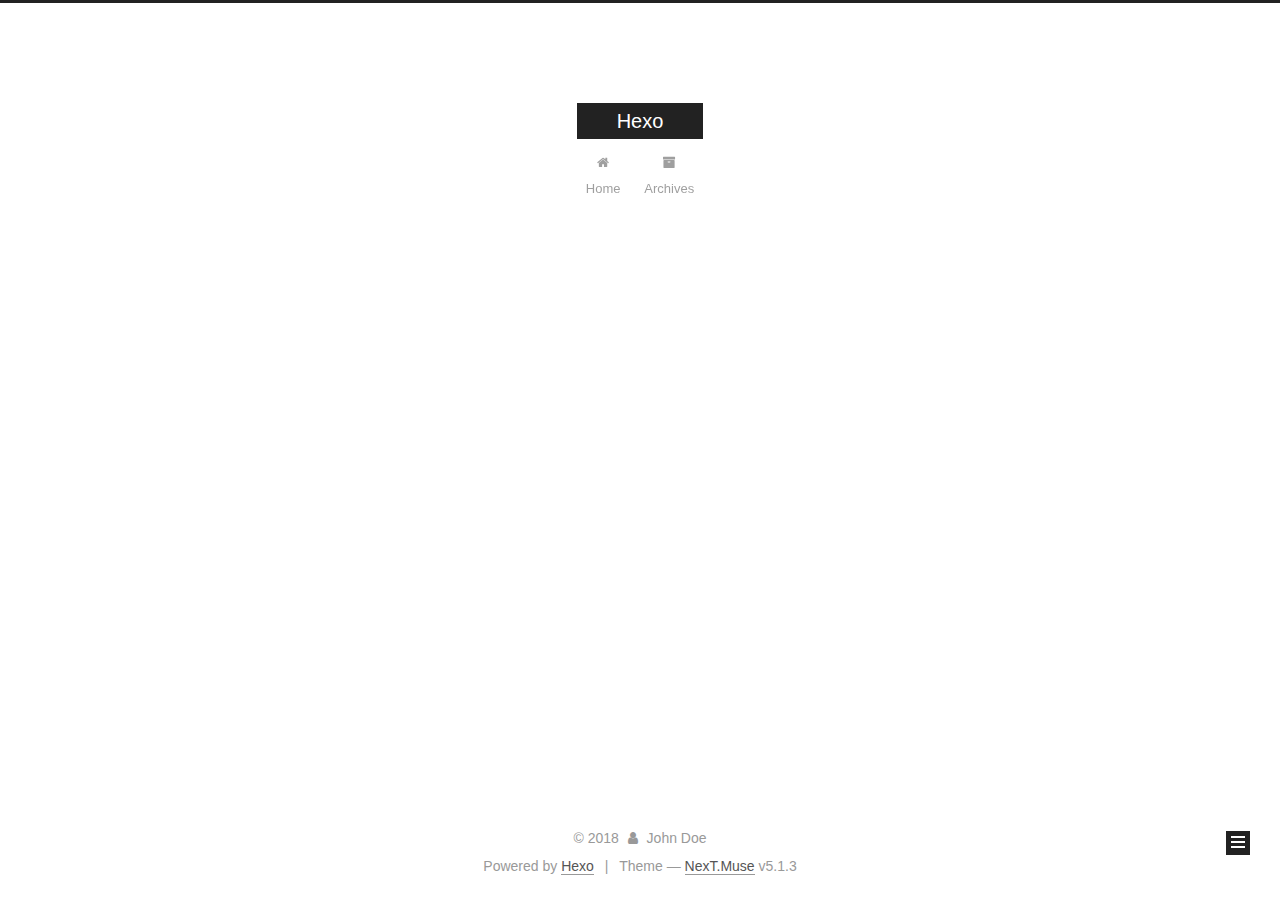
==== archives/index.html @ 01092d9f "Site updated: 2018-11-16 22:41:00" ====
<!DOCTYPE html>



  


<html class="theme-next muse use-motion" lang="">
<head><meta name="generator" content="Hexo 3.8.0">
  <meta charset="UTF-8">
<meta http-equiv="X-UA-Compatible" content="IE=edge">
<meta name="viewport" content="width=device-width, initial-scale=1, maximum-scale=1">
<meta name="theme-color" content="#222">









<meta http-equiv="Cache-Control" content="no-transform">
<meta http-equiv="Cache-Control" content="no-siteapp">
















  
  
  <link href="/lib/fancybox/source/jquery.fancybox.css?v=2.1.5" rel="stylesheet" type="text/css">







<link href="/lib/font-awesome/css/font-awesome.min.css?v=4.6.2" rel="stylesheet" type="text/css">

<link href="/css/main.css?v=5.1.3" rel="stylesheet" type="text/css">


  <link rel="apple-touch-icon" sizes="180x180" href="/images/apple-touch-icon-next.png?v=5.1.3">


  <link rel="icon" type="image/png" sizes="32x32" href="/images/favicon-32x32-next.png?v=5.1.3">


  <link rel="icon" type="image/png" sizes="16x16" href="/images/favicon-16x16-next.png?v=5.1.3">


  <link rel="mask-icon" href="/images/logo.svg?v=5.1.3" color="#222">





  <meta name="keywords" content="Hexo, NexT">










<meta property="og:type" content="website">
<meta property="og:title" content="Hexo">
<meta property="og:url" content="http://yoursite.com/archives/index.html">
<meta property="og:site_name" content="Hexo">
<meta property="og:locale" content="default">
<meta name="twitter:card" content="summary">
<meta name="twitter:title" content="Hexo">



<script type="text/javascript" id="hexo.configurations">
  var NexT = window.NexT || {};
  var CONFIG = {
    root: '/',
    scheme: 'Muse',
    version: '5.1.3',
    sidebar: {"position":"left","display":"post","offset":12,"b2t":false,"scrollpercent":false,"onmobile":false},
    fancybox: true,
    tabs: true,
    motion: {"enable":true,"async":false,"transition":{"post_block":"fadeIn","post_header":"slideDownIn","post_body":"slideDownIn","coll_header":"slideLeftIn","sidebar":"slideUpIn"}},
    duoshuo: {
      userId: '0',
      author: 'Author'
    },
    algolia: {
      applicationID: '',
      apiKey: '',
      indexName: '',
      hits: {"per_page":10},
      labels: {"input_placeholder":"Search for Posts","hits_empty":"We didn't find any results for the search: ${query}","hits_stats":"${hits} results found in ${time} ms"}
    }
  };
</script>



  <link rel="canonical" href="http://yoursite.com/archives/">





  <title>Archive | Hexo</title>
  








</head>

<body itemscope="" itemtype="http://schema.org/WebPage" lang="default">

  
  
    
  

  <div class="container sidebar-position-left page-archive">
    <div class="headband"></div>

    <header id="header" class="header" itemscope="" itemtype="http://schema.org/WPHeader">
      <div class="header-inner"><div class="site-brand-wrapper">
  <div class="site-meta ">
    

    <div class="custom-logo-site-title">
      <a href="/" class="brand" rel="start">
        <span class="logo-line-before"><i></i></span>
        <span class="site-title">Hexo</span>
        <span class="logo-line-after"><i></i></span>
      </a>
    </div>
      
        <p class="site-subtitle"></p>
      
  </div>

  <div class="site-nav-toggle">
    <button>
      <span class="btn-bar"></span>
      <span class="btn-bar"></span>
      <span class="btn-bar"></span>
    </button>
  </div>
</div>

<nav class="site-nav">
  

  
    <ul id="menu" class="menu">
      
        
        <li class="menu-item menu-item-home">
          <a href="/" rel="section">
            
              <i class="menu-item-icon fa fa-fw fa-home"></i> <br>
            
            Home
          </a>
        </li>
      
        
        <li class="menu-item menu-item-archives">
          <a href="/archives/" rel="section">
            
              <i class="menu-item-icon fa fa-fw fa-archive"></i> <br>
            
            Archives
          </a>
        </li>
      

      
    </ul>
  

  
</nav>



 </div>
    </header>

    <main id="main" class="main">
      <div class="main-inner">
        <div class="content-wrap">
          <div id="content" class="content">
            

  
  
  
  <div class="post-block archive">
    <div id="posts" class="posts-collapse">
      <span class="archive-move-on"></span>

      <span class="archive-page-counter">
        
        
        
          
        
        Um..! 1 post. Keep on posting.
      </span>

      

        
        
        

        
          
          <div class="collection-title">
            <h1 class="archive-year" id="archive-year-2018">2018</h1>
          </div>
        
        

        

  <article class="post post-type-normal" itemscope="" itemtype="http://schema.org/Article">
    <header class="post-header">

      <h2 class="post-title">
        
            <a class="post-title-link" href="/2018/11/16/hello-world/" itemprop="url">
              
                <span itemprop="name">Hello World</span>
              
            </a>
        
      </h2>

      <div class="post-meta">
        <time class="post-time" itemprop="dateCreated" datetime="2018-11-16T21:44:17+08:00" content="2018-11-16">
          11-16
        </time>
      </div>

    </header>
  </article>



      

    </div>
  </div>
  
  
  

  



          </div>
          


          

        </div>
        
          
  
  <div class="sidebar-toggle">
    <div class="sidebar-toggle-line-wrap">
      <span class="sidebar-toggle-line sidebar-toggle-line-first"></span>
      <span class="sidebar-toggle-line sidebar-toggle-line-middle"></span>
      <span class="sidebar-toggle-line sidebar-toggle-line-last"></span>
    </div>
  </div>

  <aside id="sidebar" class="sidebar">
    
    <div class="sidebar-inner">

      

      

      <section class="site-overview-wrap sidebar-panel sidebar-panel-active">
        <div class="site-overview">
          <div class="site-author motion-element" itemprop="author" itemscope="" itemtype="http://schema.org/Person">
            
              <p class="site-author-name" itemprop="name">John Doe</p>
              <p class="site-description motion-element" itemprop="description"></p>
          </div>

          <nav class="site-state motion-element">

            
              <div class="site-state-item site-state-posts">
              
                <a href="/archives/">
              
                  <span class="site-state-item-count">1</span>
                  <span class="site-state-item-name">posts</span>
                </a>
              </div>
            

            

            

          </nav>

          

          <div class="links-of-author motion-element">
            
          </div>

          
          

          
          

          

        </div>
      </section>

      

      

    </div>
  </aside>


        
      </div>
    </main>

    <footer id="footer" class="footer">
      <div class="footer-inner">
        <div class="copyright">&copy; <span itemprop="copyrightYear">2018</span>
  <span class="with-love">
    <i class="fa fa-user"></i>
  </span>
  <span class="author" itemprop="copyrightHolder">John Doe</span>

  
</div>


  <div class="powered-by">Powered by <a class="theme-link" target="_blank" href="https://hexo.io">Hexo</a></div>



  <span class="post-meta-divider">|</span>



  <div class="theme-info">Theme &mdash; <a class="theme-link" target="_blank" href="https://github.com/iissnan/hexo-theme-next">NexT.Muse</a> v5.1.3</div>




        







        
      </div>
    </footer>

    
      <div class="back-to-top">
        <i class="fa fa-arrow-up"></i>
        
      </div>
    

    

  </div>

  

<script type="text/javascript">
  if (Object.prototype.toString.call(window.Promise) !== '[object Function]') {
    window.Promise = null;
  }
</script>









  












  
  
    <script type="text/javascript" src="/lib/jquery/index.js?v=2.1.3"></script>
  

  
  
    <script type="text/javascript" src="/lib/fastclick/lib/fastclick.min.js?v=1.0.6"></script>
  

  
  
    <script type="text/javascript" src="/lib/jquery_lazyload/jquery.lazyload.js?v=1.9.7"></script>
  

  
  
    <script type="text/javascript" src="/lib/velocity/velocity.min.js?v=1.2.1"></script>
  

  
  
    <script type="text/javascript" src="/lib/velocity/velocity.ui.min.js?v=1.2.1"></script>
  

  
  
    <script type="text/javascript" src="/lib/fancybox/source/jquery.fancybox.pack.js?v=2.1.5"></script>
  


  


  <script type="text/javascript" src="/js/src/utils.js?v=5.1.3"></script>

  <script type="text/javascript" src="/js/src/motion.js?v=5.1.3"></script>



  
  

  

  


  <script type="text/javascript" src="/js/src/bootstrap.js?v=5.1.3"></script>



  


  




	





  





  












  





  

  

  

  
  

  

  

  

</body>
</html>
---- css/main.css ----
/* normalize.css v3.0.2 | MIT License | git.io/normalize */
html {
  font-family: sans-serif; /* 1 */
  -ms-text-size-adjust: 100%; /* 2 */
  -webkit-text-size-adjust: 100%; /* 2 */
}
body {
  margin: 0;
}
article,
aside,
details,
figcaption,
figure,
footer,
header,
hgroup,
main,
menu,
nav,
section,
summary {
  display: block;
}
audio,
canvas,
progress,
video {
  display: inline-block; /* 1 */
  vertical-align: baseline; /* 2 */
}
audio:not([controls]) {
  display: none;
  height: 0;
}
[hidden],
template {
  display: none;
}
a {
  background-color: transparent;
}
a:active,
a:hover {
  outline: 0;
}
abbr[title] {
  border-bottom: 1px dotted;
}
b,
strong {
  font-weight: bold;
}
dfn {
  font-style: italic;
}
h1 {
  font-size: 2em;
  margin: 0.67em 0;
}
mark {
  background: #ff0;
  color: #000;
}
small {
  font-size: 80%;
}
sub,
sup {
  font-size: 75%;
  line-height: 0;
  position: relative;
  vertical-align: baseline;
}
sup {
  top: -0.5em;
}
sub {
  bottom: -0.25em;
}
img {
  border: 0;
}
svg:not(:root) {
  overflow: hidden;
}
figure {
  margin: 1em 40px;
}
hr {
  -moz-box-sizing: content-box;
  box-sizing: content-box;
  height: 0;
}
pre {
  overflow: auto;
}
code,
kbd,
pre,
samp {
  font-family: monospace, monospace;
  font-size: 1em;
}
button,
input,
optgroup,
select,
textarea {
  color: inherit; /* 1 */
  font: inherit; /* 2 */
  margin: 0; /* 3 */
}
button {
  overflow: visible;
}
button,
select {
  text-transform: none;
}
button,
html input[type="button"],
input[type="reset"],
input[type="submit"] {
  -webkit-appearance: button; /* 2 */
  cursor: pointer; /* 3 */
}
button[disabled],
html input[disabled] {
  cursor: default;
}
button::-moz-focus-inner,
input::-moz-focus-inner {
  border: 0;
  padding: 0;
}
input {
  line-height: normal;
}
input[type="checkbox"],
input[type="radio"] {
  box-sizing: border-box; /* 1 */
  padding: 0; /* 2 */
}
input[type="number"]::-webkit-inner-spin-button,
input[type="number"]::-webkit-outer-spin-button {
  height: auto;
}
input[type="search"] {
  -webkit-appearance: textfield; /* 1 */
  -moz-box-sizing: content-box;
  -webkit-box-sizing: content-box; /* 2 */
  box-sizing: content-box;
}
input[type="search"]::-webkit-search-cancel-button,
input[type="search"]::-webkit-search-decoration {
  -webkit-appearance: none;
}
fieldset {
  border: 1px solid #c0c0c0;
  margin: 0 2px;
  padding: 0.35em 0.625em 0.75em;
}
legend {
  border: 0; /* 1 */
  padding: 0; /* 2 */
}
textarea {
  overflow: auto;
}
optgroup {
  font-weight: bold;
}
table {
  border-collapse: collapse;
  border-spacing: 0;
}
td,
th {
  padding: 0;
}
::selection {
  background: #262a30;
  color: #fff;
}
body {
  position: relative;
  font-family: 'Lato', "PingFang SC", "Microsoft YaHei", sans-serif;
  font-size: 14px;
  line-height: 2;
  color: #555;
  background: #fff;
}
@media (max-width: 767px) {
  body {
    padding-right: 0 !important;
  }
}
@media (min-width: 768px) and (max-width: 991px) {
  body {
    padding-right: 0 !important;
  }
}
@media (min-width: 1600px) {
  body {
    font-size: 16px;
  }
}
h1,
h2,
h3,
h4,
h5,
h6 {
  margin: 0;
  padding: 0;
  font-weight: bold;
  line-height: 1.5;
  font-family: 'Lato', "PingFang SC", "Microsoft YaHei", sans-serif;
}
h2,
h3,
h4,
h5,
h6 {
  margin: 20px 0 15px;
}
h1 {
  font-size: 22px;
}
@media (max-width: 767px) {
  h1 {
    font-size: 18px;
  }
}
h2 {
  font-size: 20px;
}
@media (max-width: 767px) {
  h2 {
    font-size: 16px;
  }
}
h3 {
  font-size: 18px;
}
@media (max-width: 767px) {
  h3 {
    font-size: 14px;
  }
}
h4 {
  font-size: 16px;
}
@media (max-width: 767px) {
  h4 {
    font-size: 12px;
  }
}
h5 {
  font-size: 14px;
}
@media (max-width: 767px) {
  h5 {
    font-size: 10px;
  }
}
h6 {
  font-size: 12px;
}
@media (max-width: 767px) {
  h6 {
    font-size: 8px;
  }
}
p {
  margin: 0 0 20px 0;
}
a {
  color: #555;
  text-decoration: none;
  outline: none;
  border-bottom: 1px solid #999;
  word-wrap: break-word;
}
a:hover {
  color: #222;
  border-bottom-color: #222;
}
blockquote {
  margin: 0;
  padding: 0;
}
img {
  display: block;
  margin: auto;
  max-width: 100%;
  height: auto;
}
hr {
  margin: 40px 0;
  height: 3px;
  border: none;
  background-color: #ddd;
  background-image: repeating-linear-gradient(-45deg, #fff, #fff 4px, transparent 4px, transparent 8px);
}
blockquote {
  padding: 0 15px;
  color: #666;
  border-left: 4px solid #ddd;
}
blockquote cite::before {
  content: "-";
  padding: 0 5px;
}
dt {
  font-weight: 700;
}
dd {
  margin: 0;
  padding: 0;
}
kbd {
  border: 1px solid #ccc;
  border-radius: 0.2em;
  box-shadow: 0.1em 0.1em 0.2em rgba(0,0,0,0.1);
  background-color: #f9f9f9;
  font-family: inherit;
  background-image: -webkit-linear-gradient(top, #eee, #fff, #eee);
  padding: 0.1em 0.3em;
  white-space: nowrap;
}
.text-left {
  text-align: left;
}
.text-center {
  text-align: center;
}
.text-right {
  text-align: right;
}
.text-justify {
  text-align: justify;
}
.text-nowrap {
  white-space: nowrap;
}
.text-lowercase {
  text-transform: lowercase;
}
.text-uppercase {
  text-transform: uppercase;
}
.text-capitalize {
  text-transform: capitalize;
}
.center-block {
  display: block;
  margin-left: auto;
  margin-right: auto;
}
.clearfix:before,
.clearfix:after {
  content: " ";
  display: table;
}
.clearfix:after {
  clear: both;
}
.pullquote {
  width: 45%;
}
.pullquote.left {
  float: left;
  margin-left: 5px;
  margin-right: 10px;
}
.pullquote.right {
  float: right;
  margin-left: 10px;
  margin-right: 5px;
}
.affix.affix.affix {
  position: fixed;
}
.translation {
  margin-top: -20px;
  font-size: 14px;
  color: #999;
}
.scrollbar-measure {
  width: 100px;
  height: 100px;
  overflow: scroll;
  position: absolute;
  top: -9999px;
}
.use-motion .motion-element {
  opacity: 0;
}
table {
  margin: 20px 0;
  width: 100%;
  border-collapse: collapse;
  border-spacing: 0;
  border: 1px solid #ddd;
  font-size: 14px;
  table-layout: fixed;
  word-wrap: break-all;
}
table>tbody>tr:nth-of-type(odd) {
  background-color: #f9f9f9;
}
table>tbody>tr:hover {
  background-color: #f5f5f5;
}
caption,
th,
td {
  padding: 8px;
  text-align: left;
  vertical-align: middle;
  font-weight: normal;
}
th,
td {
  border-bottom: 3px solid #ddd;
  border-right: 1px solid #eee;
}
th {
  padding-bottom: 10px;
  font-weight: 700;
}
td {
  border-bottom-width: 1px;
}
html,
body {
  height: 100%;
}
.container {
  position: relative;
  min-height: 100%;
}
.header-inner {
  margin: 0 auto;
  padding: 100px 0 70px;
  width: 700px;
}
@media (min-width: 1600px) {
  .container .header-inner {
    width: 900px;
  }
}
.main {
  padding-bottom: 150px;
}
.main-inner {
  margin: 0 auto;
  width: 700px;
}
@media (min-width: 1600px) {
  .container .main-inner {
    width: 900px;
  }
}
.footer {
  position: absolute;
  left: 0;
  bottom: 0;
  width: 100%;
  min-height: 50px;
}
.footer-inner {
  box-sizing: border-box;
  margin: 20px auto;
  width: 700px;
}
@media (min-width: 1600px) {
  .container .footer-inner {
    width: 900px;
  }
}
pre,
.highlight {
  overflow: auto;
  margin: 20px 0;
  padding: 0;
  font-size: 13px;
  color: #4d4d4c;
  background: #f7f7f7;
  line-height: 1.6;
}
pre,
code {
  font-family: consolas, Menlo, "PingFang SC", "Microsoft YaHei", monospace;
}
code {
  padding: 2px 4px;
  word-wrap: break-word;
  color: #555;
  background: #eee;
  border-radius: 3px;
  font-size: 13px;
}
pre {
  padding: 10px;
}
pre code {
  padding: 0;
  color: #4d4d4c;
  background: none;
  text-shadow: none;
}
.highlight {
  border-radius: 1px;
}
.highlight pre {
  border: none;
  margin: 0;
  padding: 10px 0;
}
.highlight table {
  margin: 0;
  width: auto;
  border: none;
}
.highlight td {
  border: none;
  padding: 0;
}
.highlight figcaption {
  font-size: 1em;
  color: #4d4d4c;
  line-height: 1em;
  margin-bottom: 1em;
}
.highlight figcaption:before,
.highlight figcaption:after {
  content: " ";
  display: table;
}
.highlight figcaption:after {
  clear: both;
}
.highlight figcaption a {
  float: right;
  color: #4d4d4c;
}
.highlight figcaption a:hover {
  border-bottom-color: #4d4d4c;
}
.highlight .gutter pre {
  padding-left: 10px;
  padding-right: 10px;
  color: #869194;
  text-align: right;
  background-color: #eff2f3;
}
.highlight .code pre {
  width: 100%;
  padding-left: 10px;
  padding-right: 10px;
  background-color: #f7f7f7;
}
.highlight .line {
  height: 20px;
}
.gutter {
  -webkit-user-select: none;
  -moz-user-select: none;
  -ms-user-select: none;
  user-select: none;
}
.gist table {
  width: auto;
}
.gist table td {
  border: none;
}
pre .deletion {
  background: #fdd;
}
pre .addition {
  background: #dfd;
}
pre .meta {
  color: #8959a8;
}
pre .comment {
  color: #8e908c;
}
pre .variable,
pre .attribute,
pre .tag,
pre .regexp,
pre .ruby .constant,
pre .xml .tag .title,
pre .xml .pi,
pre .xml .doctype,
pre .html .doctype,
pre .css .id,
pre .css .class,
pre .css .pseudo {
  color: #c82829;
}
pre .number,
pre .preprocessor,
pre .built_in,
pre .literal,
pre .params,
pre .constant,
pre .command {
  color: #f5871f;
}
pre .ruby .class .title,
pre .css .rules .attribute,
pre .string,
pre .value,
pre .inheritance,
pre .header,
pre .ruby .symbol,
pre .xml .cdata,
pre .special,
pre .number,
pre .formula {
  color: #718c00;
}
pre .title,
pre .css .hexcolor {
  color: #3e999f;
}
pre .function,
pre .python .decorator,
pre .python .title,
pre .ruby .function .title,
pre .ruby .title .keyword,
pre .perl .sub,
pre .javascript .title,
pre .coffeescript .title {
  color: #4271ae;
}
pre .keyword,
pre .javascript .function {
  color: #8959a8;
}
.full-image.full-image.full-image {
  border: none;
  max-width: 100%;
  width: auto;
  margin: 20px auto;
}
@media (min-width: 992px) {
  .full-image.full-image.full-image {
    max-width: none;
    width: 110%;
    margin: 25px -5%;
  }
}
.blockquote-center,
.page-home .post-type-quote blockquote,
.page-post-detail .post-type-quote blockquote {
  position: relative;
  margin: 40px 0;
  padding: 0;
  border-left: none;
  text-align: center;
}
.blockquote-center::before,
.page-home .post-type-quote blockquote::before,
.page-post-detail .post-type-quote blockquote::before,
.blockquote-center::after,
.page-home .post-type-quote blockquote::after,
.page-post-detail .post-type-quote blockquote::after {
  position: absolute;
  content: ' ';
  display: block;
  width: 100%;
  height: 24px;
  opacity: 0.2;
  background-repeat: no-repeat;
  background-position: 0 -6px;
  background-size: 22px 22px;
}
.blockquote-center::before,
.page-home .post-type-quote blockquote::before,
.page-post-detail .post-type-quote blockquote::before {
  top: -20px;
  background-image: url("../images/quote-l.svg");
  border-top: 1px solid #ccc;
}
.blockquote-center::after,
.page-home .post-type-quote blockquote::after,
.page-post-detail .post-type-quote blockquote::after {
  bottom: -20px;
  background-image: url("../images/quote-r.svg");
  border-bottom: 1px solid #ccc;
  background-position: 100% 8px;
}
.blockquote-center p,
.page-home .post-type-quote blockquote p,
.page-post-detail .post-type-quote blockquote p,
.blockquote-center div,
.page-home .post-type-quote blockquote div,
.page-post-detail .post-type-quote blockquote div {
  text-align: center;
}
.post .post-body .group-picture img {
  box-sizing: border-box;
  padding: 0 3px;
  border: none;
}
.post .group-picture-row {
  overflow: hidden;
  margin-top: 6px;
}
.post .group-picture-row:first-child {
  margin-top: 0;
}
.post .group-picture-column {
  float: left;
}
.page-post-detail .post-body .group-picture-column {
  float: none;
  margin-top: 10px;
  width: auto !important;
}
.page-post-detail .post-body .group-picture-column img {
  margin: 0 auto;
}
.page-archive .group-picture-container {
  overflow: hidden;
}
.page-archive .group-picture-row {
  float: left;
}
.page-archive .group-picture-row:first-child {
  margin-top: 6px;
}
.page-archive .group-picture-column {
  max-width: 150px;
  max-height: 150px;
}
.post-body .note {
  position: relative;
  padding: 15px;
  margin-bottom: 20px;
  border: 1px solid #eee;
  border-left-width: 5px;
  border-radius: 3px;
}
.post-body .note h2,
.post-body .note h3,
.post-body .note h4,
.post-body .note h5,
.post-body .note h6 {
  margin-top: 0;
  margin-bottom: 0;
  border-bottom: initial;
  padding-top: 0 !important;
}
.post-body .note p:first-child,
.post-body .note ul:first-child,
.post-body .note ol:first-child,
.post-body .note table:first-child,
.post-body .note pre:first-child,
.post-body .note blockquote:first-child {
  margin-top: 0;
}
.post-body .note p:last-child,
.post-body .note ul:last-child,
.post-body .note ol:last-child,
.post-body .note table:last-child,
.post-body .note pre:last-child,
.post-body .note blockquote:last-child {
  margin-bottom: 0;
}
.post-body .note.default {
  border-left-color: #777;
}
.post-body .note.default h2,
.post-body .note.default h3,
.post-body .note.default h4,
.post-body .note.default h5,
.post-body .note.default h6 {
  color: #777;
}
.post-body .note.primary {
  border-left-color: #6f42c1;
}
.post-body .note.primary h2,
.post-body .note.primary h3,
.post-body .note.primary h4,
.post-body .note.primary h5,
.post-body .note.primary h6 {
  color: #6f42c1;
}
.post-body .note.info {
  border-left-color: #428bca;
}
.post-body .note.info h2,
.post-body .note.info h3,
.post-body .note.info h4,
.post-body .note.info h5,
.post-body .note.info h6 {
  color: #428bca;
}
.post-body .note.success {
  border-left-color: #5cb85c;
}
.post-body .note.success h2,
.post-body .note.success h3,
.post-body .note.success h4,
.post-body .note.success h5,
.post-body .note.success h6 {
  color: #5cb85c;
}
.post-body .note.warning {
  border-left-color: #f0ad4e;
}
.post-body .note.warning h2,
.post-body .note.warning h3,
.post-body .note.warning h4,
.post-body .note.warning h5,
.post-body .note.warning h6 {
  color: #f0ad4e;
}
.post-body .note.danger {
  border-left-color: #d9534f;
}
.post-body .note.danger h2,
.post-body .note.danger h3,
.post-body .note.danger h4,
.post-body .note.danger h5,
.post-body .note.danger h6 {
  color: #d9534f;
}
.post-body .label {
  display: inline;
  padding: 0 2px;
  white-space: nowrap;
}
.post-body .label.default {
  background-color: #f0f0f0;
}
.post-body .label.primary {
  background-color: #efe6f7;
}
.post-body .label.info {
  background-color: #e5f2f8;
}
.post-body .label.success {
  background-color: #e7f4e9;
}
.post-body .label.warning {
  background-color: #fcf6e1;
}
.post-body .label.danger {
  background-color: #fae8eb;
}
.post-body .tabs {
  position: relative;
  display: block;
  margin-bottom: 20px;
  padding-top: 10px;
}
.post-body .tabs ul.nav-tabs {
  margin: 0;
  padding: 0;
  display: flex;
  margin-bottom: -1px;
}
@media (max-width: 413px) {
  .post-body .tabs ul.nav-tabs {
    display: block;
    margin-bottom: 5px;
  }
}
.post-body .tabs ul.nav-tabs li.tab {
  list-style-type: none !important;
  margin: 0 0.25em 0 0;
  border-top: 3px solid transparent;
  border-left: 1px solid transparent;
  border-right: 1px solid transparent;
}
@media (max-width: 413px) {
  .post-body .tabs ul.nav-tabs li.tab {
    margin: initial;
    border-top: 1px solid transparent;
    border-left: 3px solid transparent;
    border-right: 1px solid transparent;
    border-bottom: 1px solid transparent;
  }
}
.post-body .tabs ul.nav-tabs li.tab a {
  outline: 0;
  border-bottom: initial;
  display: block;
  line-height: 1.8em;
  padding: 0.25em 0.75em;
  transition-duration: 0.2s;
  transition-timing-function: ease-out;
  transition-delay: 0s;
}
.post-body .tabs ul.nav-tabs li.tab a i {
  width: 1.285714285714286em;
}
.post-body .tabs ul.nav-tabs li.tab.active {
  border-top: 3px solid #fc6423;
  border-left: 1px solid #ddd;
  border-right: 1px solid #ddd;
  background-color: #fff;
}
@media (max-width: 413px) {
  .post-body .tabs ul.nav-tabs li.tab.active {
    border-top: 1px solid #ddd;
    border-left: 3px solid #fc6423;
    border-right: 1px solid #ddd;
    border-bottom: 1px solid #ddd;
  }
}
.post-body .tabs ul.nav-tabs li.tab.active a {
  cursor: default;
  color: #555;
}
.post-body .tabs .tab-content {
  background-color: #fff;
}
.post-body .tabs .tab-content .tab-pane {
  border: 1px solid #ddd;
  padding: 20px 20px 0 20px;
}
.post-body .tabs .tab-content .tab-pane:not(.active) {
  display: none !important;
}
.post-body .tabs .tab-content .tab-pane.active {
  display: block !important;
}
.btn {
  display: inline-block;
  padding: 0 20px;
  font-size: 14px;
  color: #fff;
  background: #222;
  border: 2px solid #222;
  text-decoration: none;
  border-radius: 0;
  transition-property: background-color;
  transition-duration: 0.2s;
  transition-timing-function: ease-in-out;
  transition-delay: 0s;
  line-height: 2;
}
.btn:hover {
  border-color: #222;
  color: #222;
  background: #fff;
}
.btn +.btn {
  margin: 0 0 8px 8px;
}
.btn .fa-fw {
  width: 1.285714285714286em;
  text-align: left;
}
.btn-bar {
  display: block;
  width: 22px;
  height: 2px;
  background: #555;
  border-radius: 1px;
}
.btn-bar+.btn-bar {
  margin-top: 4px;
}
.pagination {
  margin: 120px 0 40px;
  text-align: center;
  border-top: 1px solid #eee;
}
.page-number-basic,
.pagination .prev,
.pagination .next,
.pagination .page-number,
.pagination .space {
  display: inline-block;
  position: relative;
  top: -1px;
  margin: 0 10px;
  padding: 0 11px;
}
@media (max-width: 767px) {
  .page-number-basic,
  .pagination .prev,
  .pagination .next,
  .pagination .page-number,
  .pagination .space {
    margin: 0 5px;
  }
}
.pagination .prev,
.pagination .next,
.pagination .page-number {
  border-bottom: 0;
  border-top: 1px solid #eee;
  transition-property: border-color;
  transition-duration: 0.2s;
  transition-timing-function: ease-in-out;
  transition-delay: 0s;
}
.pagination .prev:hover,
.pagination .next:hover,
.pagination .page-number:hover {
  border-top-color: #222;
}
.pagination .space {
  padding: 0;
  margin: 0;
}
.pagination .prev {
  margin-left: 0;
}
.pagination .next {
  margin-right: 0;
}
.pagination .page-number.current {
  color: #fff;
  background: #ccc;
  border-top-color: #ccc;
}
@media (max-width: 767px) {
  .pagination {
    border-top: none;
  }
  .pagination .prev,
  .pagination .next,
  .pagination .page-number {
    margin-bottom: 10px;
    border-top: 0;
    border-bottom: 1px solid #eee;
    padding: 0 10px;
  }
  .pagination .prev:hover,
  .pagination .next:hover,
  .pagination .page-number:hover {
    border-bottom-color: #222;
  }
}
.comments {
  margin: 60px 20px 0;
}
.tag-cloud {
  text-align: center;
}
.tag-cloud a {
  display: inline-block;
  margin: 10px;
}
.back-to-top {
  box-sizing: border-box;
  position: fixed;
  bottom: -100px;
  right: 30px;
  z-index: 1050;
  padding: 0 6px;
  width: 24px;
  background: #222;
  font-size: 12px;
  opacity: 1;
  color: #fff;
  cursor: pointer;
  text-align: center;
  -webkit-transform: translateZ(0);
  transition-property: bottom;
  transition-duration: 0.2s;
  transition-timing-function: ease-in-out;
  transition-delay: 0s;
}
@media (min-width: 768px) and (max-width: 991px) {
  .back-to-top {
    display: none !important;
  }
}
@media (max-width: 767px) {
  .back-to-top {
    display: none !important;
  }
}
.back-to-top.back-to-top-on {
  bottom: 19px;
}
.header {
  background: transparent;
}
.header-inner {
  position: relative;
}
.headband {
  height: 3px;
  background: #222;
}
.site-meta {
  margin: 0;
  text-align: center;
}
@media (max-width: 767px) {
  .site-meta {
    text-align: center;
  }
}
.brand {
  position: relative;
  display: inline-block;
  padding: 0 40px;
  color: #fff;
  background: #222;
  border-bottom: none;
}
.brand:hover {
  color: #fff;
}
.logo {
  display: inline-block;
  margin-right: 5px;
  line-height: 36px;
  vertical-align: top;
}
.site-title {
  display: inline-block;
  vertical-align: top;
  line-height: 36px;
  font-size: 20px;
  font-weight: normal;
  font-family: 'Lato', "PingFang SC", "Microsoft YaHei", sans-serif;
}
.site-subtitle {
  margin-top: 10px;
  font-size: 13px;
  color: #999;
}
.use-motion .brand {
  opacity: 0;
}
.use-motion .logo,
.use-motion .site-title,
.use-motion .site-subtitle {
  opacity: 0;
  position: relative;
  top: -10px;
}
.site-nav-toggle {
  display: none;
  position: absolute;
  top: 10px;
  left: 10px;
}
@media (max-width: 767px) {
  .site-nav-toggle {
    display: block;
  }
}
.site-nav-toggle button {
  margin-top: 2px;
  padding: 9px 10px;
  background: transparent;
  border: none;
}
@media (max-width: 767px) {
  .site-nav {
    display: none;
    margin: 0 -10px;
    padding: 0 10px;
    clear: both;
    border-top: 1px solid #ddd;
  }
}
@media (min-width: 768px) and (max-width: 991px) {
  .site-nav {
    display: block !important;
  }
}
@media (min-width: 992px) {
  .site-nav {
    display: block !important;
  }
}
.menu {
  margin-top: 20px;
  padding-left: 0;
  text-align: center;
}
.menu .menu-item {
  display: inline-block;
  margin: 0 10px;
  list-style: none;
}
@media screen and (max-width: 767px) {
  .menu .menu-item {
    margin-top: 10px;
  }
}
.menu .menu-item a {
  display: block;
  font-size: 13px;
  line-height: inherit;
  border-bottom: 1px solid transparent;
  transition-property: border-color;
  transition-duration: 0.2s;
  transition-timing-function: ease-in-out;
  transition-delay: 0s;
}
.menu .menu-item a:hover {
  border-bottom-color: #222;
}
.menu .menu-item .fa {
  margin-right: 5px;
}
.use-motion .menu-item {
  opacity: 0;
}
.post-body {
  font-family: 'Lato', "PingFang SC", "Microsoft YaHei", sans-serif;
}
@media (max-width: 767px) {
  .post-body {
    word-break: break-word;
  }
}
.post-body .fancybox img {
  display: block !important;
  margin: 0 auto;
  cursor: pointer;
  cursor: zoom-in;
  cursor: -webkit-zoom-in;
}
.post-body .image-caption,
.post-body .figure .caption {
  margin: -20px auto 15px;
  text-align: center;
  font-size: 14px;
  color: #999;
  font-weight: bold;
  line-height: 1;
}
.post-sticky-flag {
  display: inline-block;
  font-size: 16px;
  -ms-transform: rotate(30deg);
  -webkit-transform: rotate(30deg);
  -moz-transform: rotate(30deg);
  -ms-transform: rotate(30deg);
  -o-transform: rotate(30deg);
  transform: rotate(30deg);
}
.use-motion .post-block,
.use-motion .pagination,
.use-motion .comments {
  opacity: 0;
}
.use-motion .post-header {
  opacity: 0;
}
.use-motion .post-body {
  opacity: 0;
}
.use-motion .collection-title {
  opacity: 0;
}
.posts-expand {
  padding-top: 40px;
}
@media (max-width: 767px) {
  .posts-expand {
    margin: 0 20px;
  }
  .post-body pre .gutter pre {
    padding-right: 10px;
  }
  .post-body .highlight {
    margin-left: 0px;
    margin-right: 0px;
    padding: 0;
  }
  .post-body .highlight .gutter pre {
    padding-right: 10px;
  }
}
@media (min-width: 992px) {
  .posts-expand .post-body {
    text-align: justify;
  }
}
.posts-expand .post-body h2,
.posts-expand .post-body h3,
.posts-expand .post-body h4,
.posts-expand .post-body h5,
.posts-expand .post-body h6 {
  padding-top: 10px;
}
.posts-expand .post-body h2 .header-anchor,
.posts-expand .post-body h3 .header-anchor,
.posts-expand .post-body h4 .header-anchor,
.posts-expand .post-body h5 .header-anchor,
.posts-expand .post-body h6 .header-anchor {
  float: right;
  margin-left: 10px;
  color: #ccc;
  border-bottom-style: none;
  visibility: hidden;
}
.posts-expand .post-body h2 .header-anchor:hover,
.posts-expand .post-body h3 .header-anchor:hover,
.posts-expand .post-body h4 .header-anchor:hover,
.posts-expand .post-body h5 .header-anchor:hover,
.posts-expand .post-body h6 .header-anchor:hover {
  color: inherit;
}
.posts-expand .post-body h2:hover .header-anchor,
.posts-expand .post-body h3:hover .header-anchor,
.posts-expand .post-body h4:hover .header-anchor,
.posts-expand .post-body h5:hover .header-anchor,
.posts-expand .post-body h6:hover .header-anchor {
  visibility: visible;
}
.posts-expand .post-body ul li {
  list-style: circle;
}
.posts-expand .post-body img {
  box-sizing: border-box;
  margin: auto;
  padding: 3px;
  border: 1px solid #ddd;
}
.posts-expand .post-body .fancybox img {
  margin: 0 auto 25px;
}
@media (max-width: 767px) {
  .posts-collapse {
    margin: 0 20px;
  }
  .posts-collapse .post-title,
  .posts-collapse .post-meta {
    display: block;
    width: auto;
    text-align: left;
  }
}
.posts-collapse {
  position: relative;
  z-index: 1010;
  margin-left: 55px;
}
.posts-collapse::after {
  content: " ";
  position: absolute;
  top: 20px;
  left: 0;
  margin-left: -2px;
  width: 4px;
  height: 100%;
  background: #f5f5f5;
  z-index: -1;
}
@media (max-width: 767px) {
  .posts-collapse {
    margin: 0 20px;
  }
}
.posts-collapse .collection-title {
  position: relative;
  margin: 60px 0;
}
.posts-collapse .collection-title h1,
.posts-collapse .collection-title h2 {
  margin-left: 20px;
}
.posts-collapse .collection-title small {
  color: #bbb;
  margin-left: 5px;
}
.posts-collapse .collection-title::before {
  content: " ";
  position: absolute;
  left: 0;
  top: 50%;
  margin-left: -4px;
  margin-top: -4px;
  width: 8px;
  height: 8px;
  background: #bbb;
  border-radius: 50%;
}
.posts-collapse .post {
  margin: 30px 0;
}
.posts-collapse .post-header {
  position: relative;
  transition-duration: 0.2s;
  transition-timing-function: ease-in-out;
  transition-delay: 0s;
  transition-property: border;
  border-bottom: 1px dashed #ccc;
}
.posts-collapse .post-header::before {
  content: " ";
  position: absolute;
  left: 0;
  top: 12px;
  width: 6px;
  height: 6px;
  margin-left: -4px;
  background: #bbb;
  border-radius: 50%;
  border: 1px solid #fff;
  transition-duration: 0.2s;
  transition-timing-function: ease-in-out;
  transition-delay: 0s;
  transition-property: background;
}
.posts-collapse .post-header:hover {
  border-bottom-color: #666;
}
.posts-collapse .post-header:hover::before {
  background: #222;
}
.posts-collapse .post-meta {
  position: absolute;
  font-size: 12px;
  left: 20px;
  top: 5px;
}
.posts-collapse .post-comments-count {
  display: none;
}
.posts-collapse .post-title {
  margin-left: 60px;
  font-size: 16px;
  font-weight: normal;
  line-height: inherit;
}
.posts-collapse .post-title::after {
  margin-left: 3px;
  opacity: 0.6;
}
.posts-collapse .post-title a {
  color: #666;
  border-bottom: none;
}
.page-home .post-type-quote .post-header,
.page-post-detail .post-type-quote .post-header,
.page-home .post-type-quote .post-tags,
.page-post-detail .post-type-quote .post-tags {
  display: none;
}
.posts-expand .post-title {
  text-align: center;
  word-break: break-word;
  font-weight: 400;
}
.posts-expand .post-title-link {
  display: inline-block;
  position: relative;
  color: #555;
  border-bottom: none;
  line-height: 1.2;
  vertical-align: top;
}
.posts-expand .post-title-link::before {
  content: "";
  position: absolute;
  width: 100%;
  height: 2px;
  bottom: 0;
  left: 0;
  background-color: #000;
  visibility: hidden;
  -webkit-transform: scaleX(0);
  -moz-transform: scaleX(0);
  -ms-transform: scaleX(0);
  -o-transform: scaleX(0);
  transform: scaleX(0);
  transition-duration: 0.2s;
  transition-timing-function: ease-in-out;
  transition-delay: 0s;
}
.posts-expand .post-title-link:hover::before {
  visibility: visible;
  -webkit-transform: scaleX(1);
  -moz-transform: scaleX(1);
  -ms-transform: scaleX(1);
  -o-transform: scaleX(1);
  transform: scaleX(1);
}
.posts-expand .post-title-link .fa {
  font-size: 16px;
}
.posts-expand .post-meta {
  margin: 3px 0 60px 0;
  color: #999;
  font-family: 'Lato', "PingFang SC", "Microsoft YaHei", sans-serif;
  font-size: 12px;
  text-align: center;
}
.posts-expand .post-meta .post-category-list {
  display: inline-block;
  margin: 0;
  padding: 3px;
}
.posts-expand .post-meta .post-category-list-link {
  color: #999;
}
.posts-expand .post-meta .post-description {
  font-size: 14px;
  margin-top: 2px;
}
.post-meta-divider {
  margin: 0 0.5em;
}
.post-meta-item-icon {
  margin-right: 3px;
}
@media (min-width: 768px) and (max-width: 991px) {
  .post-meta-item-icon {
    display: inline-block;
  }
}
@media (max-width: 767px) {
  .post-meta-item-icon {
    display: inline-block;
  }
}
@media (min-width: 768px) and (max-width: 991px) {
  .post-meta-item-text {
    display: none;
  }
}
@media (max-width: 767px) {
  .post-meta-item-text {
    display: none;
  }
}
@media (max-width: 767px) {
  .posts-expand .post-comments-count {
    display: none;
  }
}
.post-button {
  margin-top: 40px;
}
.posts-expand .post-tags {
  margin-top: 40px;
  text-align: center;
}
.posts-expand .post-tags a {
  display: inline-block;
  margin-right: 10px;
  font-size: 13px;
}
.post-nav {
  display: table;
  margin-top: 15px;
  width: 100%;
  border-top: 1px solid #eee;
}
.post-nav-divider {
  display: table-cell;
  width: 10%;
}
.post-nav-item {
  display: table-cell;
  padding: 10px 0 0 0;
  width: 45%;
  vertical-align: top;
}
.post-nav-item a {
  position: relative;
  display: block;
  line-height: 25px;
  font-size: 14px;
  color: #555;
  border-bottom: none;
}
.post-nav-item a:hover {
  color: #222;
  border-bottom: none;
}
.post-nav-item a:active {
  top: 2px;
}
.post-nav-item .fa {
  position: absolute;
  top: 8px;
  left: 0;
  font-size: 12px;
}
.post-nav-next a {
  padding-left: 15px;
}
.post-nav-prev {
  text-align: right;
}
.post-nav-prev a {
  padding-right: 15px;
}
.post-nav-prev .fa {
  right: 0;
  left: auto;
}
.posts-expand .post-eof {
  display: block;
  margin: 80px auto 60px;
  width: 8%;
  height: 1px;
  background: #ccc;
  text-align: center;
}
.post:last-child .post-eof.post-eof.post-eof {
  display: none;
}
.post-gallery {
  display: table;
  table-layout: fixed;
  width: 100%;
  border-collapse: separate;
}
.post-gallery-row {
  display: table-row;
}
.post-gallery .post-gallery-img {
  display: table-cell;
  text-align: center;
  vertical-align: middle;
  border: none;
}
.post-gallery .post-gallery-img img {
  max-width: 100%;
  max-height: 100%;
  border: none;
}
.fancybox-close,
.fancybox-close:hover {
  border: none;
}
.rtl.post-body p,
.rtl.post-body a,
.rtl.post-body h1,
.rtl.post-body h2,
.rtl.post-body h3,
.rtl.post-body h4,
.rtl.post-body h5,
.rtl.post-body h6,
.rtl.post-body li,
.rtl.post-body ul,
.rtl.post-body ol {
  direction: rtl;
  font-family: UKIJ Ekran;
}
.rtl.post-title {
  font-family: UKIJ Ekran;
}
.sidebar {
  position: fixed;
  right: 0;
  top: 0;
  bottom: 0;
  width: 0;
  z-index: 1040;
  box-shadow: inset 0 2px 6px #000;
  background: #222;
  -webkit-transform: translateZ(0);
}
.sidebar a {
  color: #999;
  border-bottom-color: #555;
}
.sidebar a:hover {
  color: #eee;
}
@media (min-width: 768px) and (max-width: 991px) {
  .sidebar {
    display: none !important;
  }
}
@media (max-width: 767px) {
  .sidebar {
    display: none !important;
  }
}
.sidebar-inner {
  position: relative;
  padding: 20px 10px;
  color: #999;
  text-align: center;
}
.site-overview-wrap {
  overflow: hidden;
}
.site-overview {
  overflow-y: auto;
  overflow-x: hidden;
}
.sidebar-toggle {
  position: fixed;
  right: 30px;
  bottom: 45px;
  width: 14px;
  height: 14px;
  padding: 5px;
  background: #222;
  line-height: 0;
  z-index: 1050;
  cursor: pointer;
  -webkit-transform: translateZ(0);
}
@media (min-width: 768px) and (max-width: 991px) {
  .sidebar-toggle {
    display: none !important;
  }
}
@media (max-width: 767px) {
  .sidebar-toggle {
    display: none !important;
  }
}
.sidebar-toggle-line {
  position: relative;
  display: inline-block;
  vertical-align: top;
  height: 2px;
  width: 100%;
  background: #fff;
  margin-top: 3px;
}
.sidebar-toggle-line:first-child {
  margin-top: 0;
}
.site-author-image {
  display: block;
  margin: 0 auto;
  padding: 2px;
  max-width: 96px;
  height: auto;
  border: 2px solid #333;
}
.site-author-name {
  margin: 5px 0 0;
  text-align: center;
  color: #f5f5f5;
  font-weight: normal;
}
.site-description {
  margin-top: 5px;
  text-align: center;
  font-size: 14px;
  color: #999;
}
.site-state {
  overflow: hidden;
  line-height: 1.4;
  white-space: nowrap;
  text-align: center;
}
.site-state-item {
  display: inline-block;
  padding: 0 15px;
  border-left: 1px solid #333;
}
.site-state-item:first-child {
  border-left: none;
}
.site-state-item a {
  border-bottom: none;
}
.site-state-item-count {
  display: block;
  text-align: center;
  color: inherit;
  font-weight: 600;
  font-size: 18px;
}
.site-state-item-name {
  font-size: 13px;
  color: inherit;
}
.feed-link {
  margin-top: 20px;
}
.feed-link a {
  display: inline-block;
  padding: 0 15px;
  color: #fc6423;
  border: 1px solid #fc6423;
  border-radius: 4px;
}
.feed-link a i {
  color: #fc6423;
  font-size: 14px;
}
.feed-link a:hover {
  color: #fff;
  background: #fc6423;
}
.feed-link a:hover i {
  color: #fff;
}
.links-of-author {
  margin-top: 20px;
}
.links-of-author a {
  display: inline-block;
  vertical-align: middle;
  margin-right: 10px;
  margin-bottom: 10px;
  border-bottom-color: #555;
  font-size: 13px;
}
.links-of-author a:before {
  display: inline-block;
  vertical-align: middle;
  margin-right: 3px;
  content: " ";
  width: 4px;
  height: 4px;
  border-radius: 50%;
  background: #9face4;
}
.links-of-blogroll {
  font-size: 13px;
}
.links-of-blogroll-title {
  margin-top: 20px;
  font-size: 14px;
  font-weight: 600;
}
.links-of-blogroll-list {
  margin: 0;
  padding: 0;
  list-style: none;
}
.links-of-blogroll-item {
  padding: 2px 10px;
}
.links-of-blogroll-item a {
  max-width: 280px;
  box-sizing: border-box;
  display: inline-block;
  overflow: hidden;
  white-space: nowrap;
  text-overflow: ellipsis;
}
.sidebar-nav {
  margin: 0 0 20px;
  padding-left: 0;
}
.sidebar-nav li {
  display: inline-block;
  cursor: pointer;
  border-bottom: 1px solid transparent;
  font-size: 14px;
  color: #555;
}
.sidebar-nav li:hover {
  color: #f5f5f5;
}
.page-post-detail .sidebar-nav-toc {
  padding: 0 5px;
}
.page-post-detail .sidebar-nav-overview {
  margin-left: 10px;
}
.sidebar-nav .sidebar-nav-active {
  color: #87daff;
  border-bottom-color: #87daff;
}
.sidebar-nav .sidebar-nav-active:hover {
  color: #87daff;
}
.sidebar-panel {
  display: none;
}
.sidebar-panel-active {
  display: block;
}
.post-toc-empty {
  font-size: 14px;
  color: #666;
}
.post-toc-wrap {
  overflow: hidden;
}
.post-toc {
  overflow: auto;
}
.post-toc ol {
  margin: 0;
  padding: 0 2px 5px 10px;
  text-align: left;
  list-style: none;
  font-size: 14px;
}
.post-toc ol > ol {
  padding-left: 0;
}
.post-toc ol a {
  transition-duration: 0.2s;
  transition-timing-function: ease-in-out;
  transition-delay: 0s;
  transition-property: all;
  color: #999;
  border-bottom-color: #555;
}
.post-toc ol a:hover {
  color: #ccc;
  border-bottom-color: #ccc;
}
.post-toc .nav-item {
  overflow: hidden;
  text-overflow: ellipsis;
  white-space: nowrap;
  line-height: 1.8;
}
.post-toc .nav .nav-child {
  display: none;
}
.post-toc .nav .active > .nav-child {
  display: block;
}
.post-toc .nav .active-current > .nav-child {
  display: block;
}
.post-toc .nav .active-current > .nav-child > .nav-item {
  display: block;
}
.post-toc .nav .active > a {
  color: #87daff;
  border-bottom-color: #87daff;
}
.post-toc .nav .active-current > a {
  color: #87daff;
}
.post-toc .nav .active-current > a:hover {
  color: #87daff;
}
.footer {
  font-size: 14px;
  color: #999;
}
.footer img {
  border: none;
}
.footer-inner {
  text-align: center;
}
.with-love {
  display: inline-block;
  margin: 0 5px;
}
.powered-by,
.theme-info {
  display: inline-block;
}
.cc-license {
  margin-top: 10px;
  text-align: center;
}
.cc-license .cc-opacity {
  opacity: 0.7;
  border-bottom: none;
}
.cc-license .cc-opacity:hover {
  opacity: 0.9;
}
.cc-license img {
  display: inline-block;
}
.theme-next #ds-thread #ds-reset {
  color: #555;
}
.theme-next #ds-thread #ds-reset .ds-replybox {
  margin-bottom: 30px;
}
.theme-next #ds-thread #ds-reset .ds-replybox .ds-avatar,
.theme-next #ds-reset .ds-avatar img {
  box-shadow: none;
}
.theme-next #ds-thread #ds-reset .ds-textarea-wrapper {
  border-color: #c7d4e1;
  background: none;
  border-top-right-radius: 3px;
  border-top-left-radius: 3px;
}
.theme-next #ds-thread #ds-reset .ds-textarea-wrapper textarea {
  height: 60px;
}
.theme-next #ds-reset .ds-rounded-top {
  border-radius: 0;
}
.theme-next #ds-thread #ds-reset .ds-post-toolbar {
  box-sizing: border-box;
  border: 1px solid #c7d4e1;
  background: #f6f8fa;
}
.theme-next #ds-thread #ds-reset .ds-post-options {
  height: 40px;
  border: none;
  background: none;
}
.theme-next #ds-thread #ds-reset .ds-toolbar-buttons {
  top: 11px;
}
.theme-next #ds-thread #ds-reset .ds-sync {
  top: 5px;
}
.theme-next #ds-thread #ds-reset .ds-post-button {
  top: 4px;
  right: 5px;
  width: 90px;
  height: 30px;
  border: 1px solid #c5ced7;
  border-radius: 3px;
  background-image: linear-gradient(#fbfbfc, #f5f7f9);
  color: #60676d;
}
.theme-next #ds-thread #ds-reset .ds-post-button:hover {
  background-position: 0 -30px;
  color: #60676d;
}
.theme-next #ds-thread #ds-reset .ds-comments-info {
  padding: 10px 0;
}
.theme-next #ds-thread #ds-reset .ds-sort {
  display: none;
}
.theme-next #ds-thread #ds-reset li.ds-tab a.ds-current {
  border: none;
  background: #f6f8fa;
  color: #60676d;
}
.theme-next #ds-thread #ds-reset li.ds-tab a.ds-current:hover {
  background-color: #e9f0f7;
  color: #60676d;
}
.theme-next #ds-thread #ds-reset li.ds-tab a {
  border-radius: 2px;
  padding: 5px;
}
.theme-next #ds-thread #ds-reset .ds-login-buttons p {
  color: #999;
  line-height: 36px;
}
.theme-next #ds-thread #ds-reset .ds-login-buttons .ds-service-list li {
  height: 28px;
}
.theme-next #ds-thread #ds-reset .ds-service-list a {
  background: none;
  padding: 5px;
  border: 1px solid;
  border-radius: 3px;
  text-align: center;
}
.theme-next #ds-thread #ds-reset .ds-service-list a:hover {
  color: #fff;
  background: #666;
}
.theme-next #ds-thread #ds-reset .ds-service-list .ds-weibo {
  color: #fc9b00;
  border-color: #fc9b00;
}
.theme-next #ds-thread #ds-reset .ds-service-list .ds-weibo:hover {
  background: #fc9b00;
}
.theme-next #ds-thread #ds-reset .ds-service-list .ds-qq {
  color: #60a3ec;
  border-color: #60a3ec;
}
.theme-next #ds-thread #ds-reset .ds-service-list .ds-qq:hover {
  background: #60a3ec;
}
.theme-next #ds-thread #ds-reset .ds-service-list .ds-renren {
  color: #2e7ac4;
  border-color: #2e7ac4;
}
.theme-next #ds-thread #ds-reset .ds-service-list .ds-renren:hover {
  background: #2e7ac4;
}
.theme-next #ds-thread #ds-reset .ds-service-list .ds-douban {
  color: #37994c;
  border-color: #37994c;
}
.theme-next #ds-thread #ds-reset .ds-service-list .ds-douban:hover {
  background: #37994c;
}
.theme-next #ds-thread #ds-reset .ds-service-list .ds-kaixin {
  color: #fef20d;
  border-color: #fef20d;
}
.theme-next #ds-thread #ds-reset .ds-service-list .ds-kaixin:hover {
  background: #fef20d;
}
.theme-next #ds-thread #ds-reset .ds-service-list .ds-netease {
  color: #f00;
  border-color: #f00;
}
.theme-next #ds-thread #ds-reset .ds-service-list .ds-netease:hover {
  background: #f00;
}
.theme-next #ds-thread #ds-reset .ds-service-list .ds-sohu {
  color: #ffcb05;
  border-color: #ffcb05;
}
.theme-next #ds-thread #ds-reset .ds-service-list .ds-sohu:hover {
  background: #ffcb05;
}
.theme-next #ds-thread #ds-reset .ds-service-list .ds-baidu {
  color: #2831e0;
  border-color: #2831e0;
}
.theme-next #ds-thread #ds-reset .ds-service-list .ds-baidu:hover {
  background: #2831e0;
}
.theme-next #ds-thread #ds-reset .ds-service-list .ds-google {
  color: #166bec;
  border-color: #166bec;
}
.theme-next #ds-thread #ds-reset .ds-service-list .ds-google:hover {
  background: #166bec;
}
.theme-next #ds-thread #ds-reset .ds-service-list .ds-weixin {
  color: #00ce0d;
  border-color: #00ce0d;
}
.theme-next #ds-thread #ds-reset .ds-service-list .ds-weixin:hover {
  background: #00ce0d;
}
.theme-next #ds-thread #ds-reset .ds-service-list .ds-more-services {
  border: none;
}
.theme-next #ds-thread #ds-reset .ds-service-list .ds-more-services:hover {
  background: none;
}
.theme-next #ds-reset .duoshuo-ua-admin {
  display: inline-block;
  color: #f00;
}
.theme-next #ds-reset .duoshuo-ua-platform,
.theme-next #ds-reset .duoshuo-ua-browser {
  color: #ccc;
}
.theme-next #ds-reset .duoshuo-ua-platform .fa,
.theme-next #ds-reset .duoshuo-ua-browser .fa {
  display: inline-block;
  margin-right: 3px;
}
.theme-next #ds-reset .duoshuo-ua-separator {
  display: inline-block;
  margin-left: 5px;
}
.theme-next .this_ua {
  background-color: #ccc !important;
  border-radius: 4px;
  padding: 0 5px !important;
  margin: 1px 1px !important;
  border: 1px solid #bbb !important;
  color: #fff;
  display: inline-block !important;
}
.theme-next .this_ua.admin {
  background-color: #d9534f !important;
  border-color: #d9534f !important;
}
.theme-next .this_ua.platform.iOS,
.theme-next .this_ua.platform.Mac,
.theme-next .this_ua.platform.Windows {
  background-color: #39b3d7 !important;
  border-color: #46b8da !important;
}
.theme-next .this_ua.platform.Linux {
  background-color: #3a3a3a !important;
  border-color: #1f1f1f !important;
}
.theme-next .this_ua.platform.Android {
  background-color: #00c47d !important;
  border-color: #01b171 !important;
}
.theme-next .this_ua.browser.Mobile,
.theme-next .this_ua.browser.Chrome {
  background-color: #5cb85c !important;
  border-color: #4cae4c !important;
}
.theme-next .this_ua.browser.Firefox {
  background-color: #f0ad4e !important;
  border-color: #eea236 !important;
}
.theme-next .this_ua.browser.Maxthon,
.theme-next .this_ua.browser.IE {
  background-color: #428bca !important;
  border-color: #357ebd !important;
}
.theme-next .this_ua.browser.baidu,
.theme-next .this_ua.browser.UCBrowser,
.theme-next .this_ua.browser.Opera {
  background-color: #d9534f !important;
  border-color: #d43f3a !important;
}
.theme-next .this_ua.browser.Android,
.theme-next .this_ua.browser.QQBrowser {
  background-color: #78ace9 !important;
  border-color: #4cae4c !important;
}
.post-spread {
  margin-top: 20px;
  text-align: center;
}
.jiathis_style {
  display: inline-block;
}
.jiathis_style a {
  border: none;
}
.fa {
  font-family: FontAwesome !important;
}
.post-spread {
  margin-top: 20px;
  text-align: center;
}
.bdshare-slide-button-box a {
  border: none;
}
.bdsharebuttonbox {
  display: inline-block;
}
.bdsharebuttonbox a {
  border: none;
}
.local-search-pop-overlay {
  position: fixed;
  width: 100%;
  height: 100%;
  top: 0;
  left: 0;
  z-index: 2080;
  background-color: rgba(0,0,0,0.3);
}
.local-search-popup {
  display: none;
  position: fixed;
  top: 10%;
  left: 50%;
  margin-left: -350px;
  width: 700px;
  height: 80%;
  padding: 0;
  background: #fff;
  color: #333;
  z-index: 9999;
  border-radius: 5px;
}
@media (max-width: 767px) {
  .local-search-popup {
    padding: 0;
    top: 0;
    left: 0;
    margin: 0;
    width: 100%;
    height: 100%;
    border-radius: 0;
  }
}
.local-search-popup ul.search-result-list {
  padding: 0;
  margin: 0 5px;
}
.local-search-popup p.search-result {
  border-bottom: 1px dashed #ccc;
  padding: 5px 0;
}
.local-search-popup a.search-result-title {
  font-weight: bold;
  font-size: 16px;
}
.local-search-popup .search-keyword {
  border-bottom: 1px dashed #f00;
  font-weight: bold;
  color: #f00;
}
.local-search-popup .local-search-header {
  padding: 5px;
  height: 36px;
  background: #f5f5f5;
  border-top-left-radius: 5px;
  border-top-right-radius: 5px;
}
.local-search-popup #local-search-result {
  overflow: auto;
  position: relative;
  padding: 5px 25px;
  height: calc(100% - 55px);
}
.local-search-popup .local-search-input-wrapper {
  display: inline-block;
  width: calc(100% - 90px);
  height: 36px;
  line-height: 36px;
  padding: 0 5px;
}
.local-search-popup .local-search-input-wrapper input {
  padding: 8px 0;
  height: 20px;
  display: block;
  width: 100%;
  outline: none;
  border: none;
  background: transparent;
  vertical-align: middle;
}
.local-search-popup .search-icon,
.local-search-popup .popup-btn-close {
  display: inline-block;
  font-size: 18px;
  color: #999;
  height: 36px;
  width: 18px;
  padding-left: 10px;
  padding-right: 10px;
}
.local-search-popup .search-icon {
  float: left;
}
.local-search-popup .popup-btn-close {
  border-left: 1px solid #eee;
  float: right;
  cursor: pointer;
}
.local-search-popup #no-result {
  position: absolute;
  left: 50%;
  top: 50%;
  -webkit-transform: translate(-50%, -50%);
  -webkit-transform: translate(-50%, -50%);
  -moz-transform: translate(-50%, -50%);
  -ms-transform: translate(-50%, -50%);
  -o-transform: translate(-50%, -50%);
  transform: translate(-50%, -50%);
  color: #ccc;
}
.site-uv,
.site-pv,
.page-pv {
  display: inline-block;
}
.site-uv .busuanzi-value,
.site-pv .busuanzi-value,
.page-pv .busuanzi-value {
  margin: 0 5px;
}
.site-uv {
  margin-right: 10px;
}
.site-uv::after {
  content: "|";
  padding-left: 10px;
}
.page-archive .archive-page-counter {
  position: relative;
  top: 3px;
  left: 20px;
}
@media (max-width: 767px) {
  .page-archive .archive-page-counter {
    top: 5px;
  }
}
.page-archive .posts-collapse .archive-move-on {
  position: absolute;
  top: 11px;
  left: 0;
  margin-left: -6px;
  width: 10px;
  height: 10px;
  opacity: 0.5;
  background: #555;
  border: 1px solid #fff;
  border-radius: 50%;
}
.category-all-page .category-all-title {
  text-align: center;
}
.category-all-page .category-all {
  margin-top: 20px;
}
.category-all-page .category-list {
  margin: 0;
  padding: 0;
  list-style: none;
}
.category-all-page .category-list-item {
  margin: 5px 10px;
}
.category-all-page .category-list-count {
  color: #bbb;
}
.category-all-page .category-list-count:before {
  display: inline;
  content: " (";
}
.category-all-page .category-list-count:after {
  display: inline;
  content: ") ";
}
.category-all-page .category-list-child {
  padding-left: 10px;
}
#schedule ul#event-list {
  padding-left: 30px;
}
#schedule ul#event-list hr {
  margin: 20px 0 45px 0 !important;
  background: #222;
}
#schedule ul#event-list hr:after {
  display: inline-block;
  content: 'NOW';
  background: #222;
  color: #fff;
  font-weight: bold;
  text-align: right;
  padding: 0 5px;
}
#schedule ul#event-list li.event {
  margin: 20px 0px;
  background: #f9f9f9;
  padding-left: 10px;
  min-height: 40px;
}
#schedule ul#event-list li.event h2.event-summary {
  margin: 0;
  padding-bottom: 3px;
}
#schedule ul#event-list li.event h2.event-summary:before {
  display: inline-block;
  font-family: FontAwesome;
  font-size: 8px;
  content: '\f111';
  vertical-align: middle;
  margin-right: 25px;
  color: #bbb;
}
#schedule ul#event-list li.event span.event-relative-time {
  display: inline-block;
  font-size: 12px;
  font-weight: 400;
  padding-left: 12px;
  color: #bbb;
}
#schedule ul#event-list li.event span.event-details {
  display: block;
  color: #bbb;
  margin-left: 56px;
  padding-top: 3px;
  padding-bottom: 6px;
  text-indent: -24px;
  line-height: 18px;
}
#schedule ul#event-list li.event span.event-details:before {
  text-indent: 0;
  display: inline-block;
  width: 14px;
  font-family: FontAwesome;
  text-align: center;
  margin-right: 9px;
  color: #bbb;
}
#schedule ul#event-list li.event span.event-details.event-location:before {
  content: '\f041';
}
#schedule ul#event-list li.event span.event-details.event-duration:before {
  content: '\f017';
}
#schedule ul#event-list li.event-past {
  background: #fcfcfc;
}
#schedule ul#event-list li.event-past > * {
  opacity: 0.6;
}
#schedule ul#event-list li.event-past h2.event-summary {
  color: #bbb;
}
#schedule ul#event-list li.event-past h2.event-summary:before {
  color: #dfdfdf;
}
#schedule ul#event-list li.event-now {
  background: #222;
  color: #fff;
  padding: 15px 0 15px 10px;
}
#schedule ul#event-list li.event-now h2.event-summary:before {
  -webkit-transform: scale(1.2);
  -moz-transform: scale(1.2);
  -ms-transform: scale(1.2);
  -o-transform: scale(1.2);
  transform: scale(1.2);
  color: #fff;
  animation: dot-flash 1s alternate infinite ease-in-out;
}
#schedule ul#event-list li.event-now * {
  color: #fff !important;
}
@-moz-keyframes dot-flash {
  from {
    opacity: 1;
    -webkit-transform: scale(1.1);
    -moz-transform: scale(1.1);
    -ms-transform: scale(1.1);
    -o-transform: scale(1.1);
    transform: scale(1.1);
  }
  to {
    opacity: 0;
    -webkit-transform: scale(1);
    -moz-transform: scale(1);
    -ms-transform: scale(1);
    -o-transform: scale(1);
    transform: scale(1);
  }
}
@-webkit-keyframes dot-flash {
  from {
    opacity: 1;
    -webkit-transform: scale(1.1);
    -moz-transform: scale(1.1);
    -ms-transform: scale(1.1);
    -o-transform: scale(1.1);
    transform: scale(1.1);
  }
  to {
    opacity: 0;
    -webkit-transform: scale(1);
    -moz-transform: scale(1);
    -ms-transform: scale(1);
    -o-transform: scale(1);
    transform: scale(1);
  }
}
@-o-keyframes dot-flash {
  from {
    opacity: 1;
    -webkit-transform: scale(1.1);
    -moz-transform: scale(1.1);
    -ms-transform: scale(1.1);
    -o-transform: scale(1.1);
    transform: scale(1.1);
  }
  to {
    opacity: 0;
    -webkit-transform: scale(1);
    -moz-transform: scale(1);
    -ms-transform: scale(1);
    -o-transform: scale(1);
    transform: scale(1);
  }
}
@keyframes dot-flash {
  from {
    opacity: 1;
    -webkit-transform: scale(1.1);
    -moz-transform: scale(1.1);
    -ms-transform: scale(1.1);
    -o-transform: scale(1.1);
    transform: scale(1.1);
  }
  to {
    opacity: 0;
    -webkit-transform: scale(1);
    -moz-transform: scale(1);
    -ms-transform: scale(1);
    -o-transform: scale(1);
    transform: scale(1);
  }
}
.page-post-detail .sidebar-toggle-line {
  background: #87daff;
}
.page-post-detail .comments {
  overflow: hidden;
}
@media (max-width: 767px) {
  .header-inner,
  .container .main-inner,
  .footer-inner {
    width: auto;
  }
}
embed {
  display: block;
  margin: 0px auto 25px auto;
}
.custom-logo .site-meta-headline {
  text-align: center;
}
.custom-logo .brand {
  background: none;
}
.custom-logo .site-title {
  margin: 10px auto 0;
  font-size: 24px;
  color: #222;
}
.custom-logo .site-title a {
  border: none;
}
.custom-logo-image {
  margin: 0 auto;
  padding: 5px;
  max-width: 150px;
  background: #fff;
}
@media (max-width: 767px) {
  .site-nav {
    position: absolute;
    left: 0;
    top: 52px;
    margin: 0;
    width: 100%;
    padding: 0;
    background: #fff;
    border-bottom: 1px solid #ddd;
    z-index: 1050;
  }
}
@media (max-width: 767px) {
  .menu {
    text-align: left;
  }
}
@media (max-width: 767px) {
  .menu .menu-item {
    display: block;
    margin: 0 10px;
    vertical-align: top;
  }
}
@media (max-width: 767px) {
  .menu .menu-item br {
    display: none;
  }
}
@media (max-width: 767px) {
  .menu .menu-item a {
    padding: 5px 10px;
  }
}
.menu .menu-item .fa {
  margin-right: 0;
}
.site-search form {
  display: none;
}
.links-of-blogroll-inline .links-of-blogroll-item {
  display: inline-block;
}
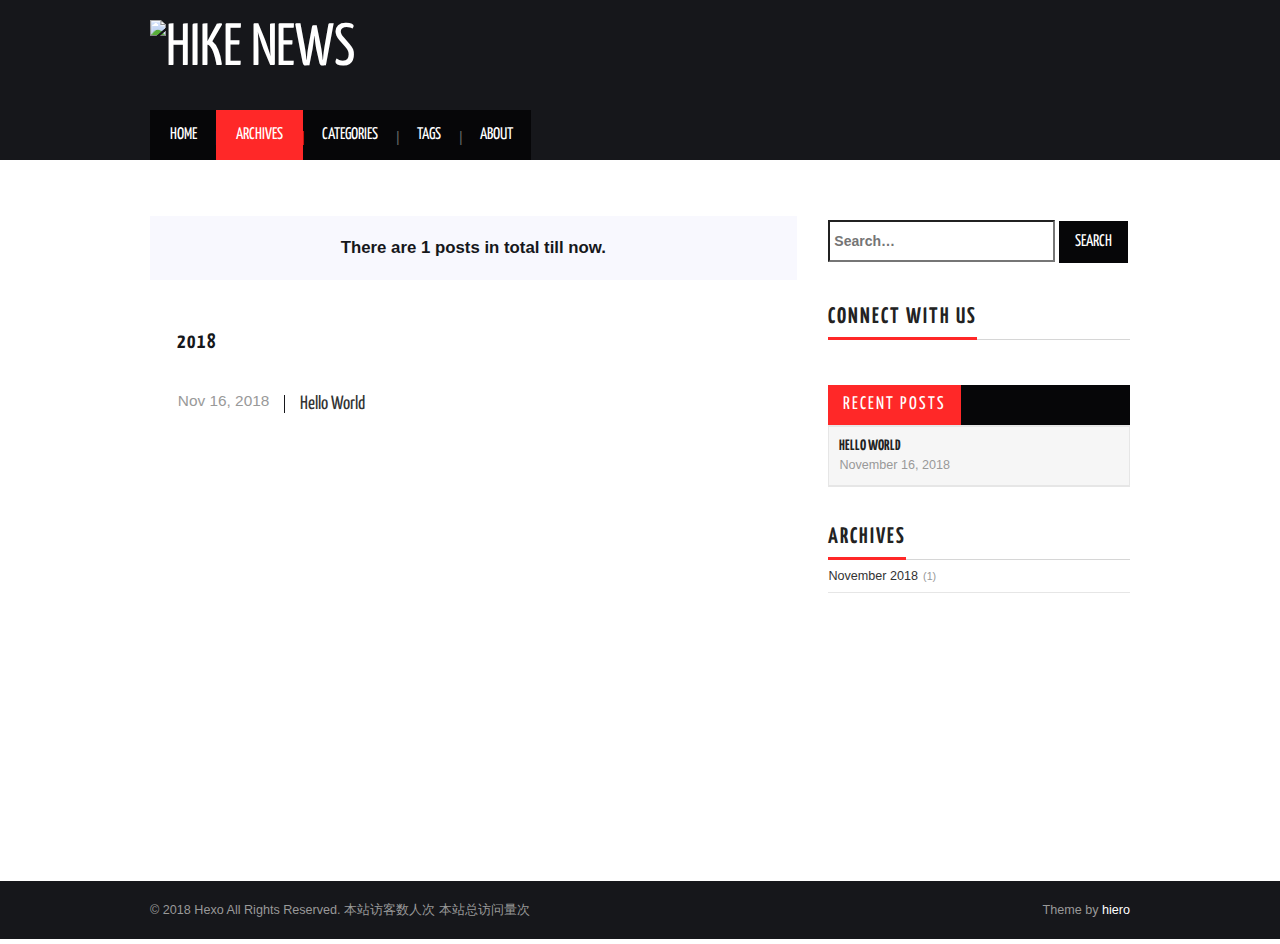
==== commit 854e9da2: "Site updated: 2018-11-16 23:19:23" ====
--- a/archives/index.html
+++ b/archives/index.html
@@ -1,551 +1,427 @@
 <!DOCTYPE html>
-
-
-
-  
-
-
-<html class="theme-next muse use-motion" lang="">
+<html>
 <head><meta name="generator" content="Hexo 3.8.0">
-  <meta charset="UTF-8">
-<meta http-equiv="X-UA-Compatible" content="IE=edge">
-<meta name="viewport" content="width=device-width, initial-scale=1, maximum-scale=1">
-<meta name="theme-color" content="#222">
-
-
-
-
-
-
-
-
-
-<meta http-equiv="Cache-Control" content="no-transform">
-<meta http-equiv="Cache-Control" content="no-siteapp">
-
-
-
-
-
-
-
-
-
-
-
-
-
-
-
-
-  
-  
-  <link href="/lib/fancybox/source/jquery.fancybox.css?v=2.1.5" rel="stylesheet" type="text/css">
-
-
-
-
-
-
-
-<link href="/lib/font-awesome/css/font-awesome.min.css?v=4.6.2" rel="stylesheet" type="text/css">
-
-<link href="/css/main.css?v=5.1.3" rel="stylesheet" type="text/css">
-
-
-  <link rel="apple-touch-icon" sizes="180x180" href="/images/apple-touch-icon-next.png?v=5.1.3">
-
-
-  <link rel="icon" type="image/png" sizes="32x32" href="/images/favicon-32x32-next.png?v=5.1.3">
-
-
-  <link rel="icon" type="image/png" sizes="16x16" href="/images/favicon-16x16-next.png?v=5.1.3">
-
-
-  <link rel="mask-icon" href="/images/logo.svg?v=5.1.3" color="#222">
-
-
-
-
-
-  <meta name="keywords" content="Hexo, NexT">
-
-
-
-
-
-
-
-
-
-
-<meta property="og:type" content="website">
+  <meta charset="utf-8">
+
+  <!-- PACE Progress Bar START -->
+  
+    <script src="https://raw.githubusercontent.com/HubSpot/pace/v1.0.2/pace.min.js"></script>
+    <link rel="stylesheet" href="https://github.com/HubSpot/pace/raw/master/themes/orange/pace-theme-flash.css">
+  
+  
+
+  <!-- PACE Progress Bar START -->
+
+  
+  <title>Archives | Hexo</title>
+  <meta name="viewport" content="width=device-width, initial-scale=1, maximum-scale=1">
+  
+  
+  
+  
+  <meta property="og:type" content="website">
 <meta property="og:title" content="Hexo">
 <meta property="og:url" content="http://yoursite.com/archives/index.html">
 <meta property="og:site_name" content="Hexo">
 <meta property="og:locale" content="default">
 <meta name="twitter:card" content="summary">
 <meta name="twitter:title" content="Hexo">
-
-
-
-<script type="text/javascript" id="hexo.configurations">
-  var NexT = window.NexT || {};
-  var CONFIG = {
-    root: '/',
-    scheme: 'Muse',
-    version: '5.1.3',
-    sidebar: {"position":"left","display":"post","offset":12,"b2t":false,"scrollpercent":false,"onmobile":false},
-    fancybox: true,
-    tabs: true,
-    motion: {"enable":true,"async":false,"transition":{"post_block":"fadeIn","post_header":"slideDownIn","post_body":"slideDownIn","coll_header":"slideLeftIn","sidebar":"slideUpIn"}},
-    duoshuo: {
-      userId: '0',
-      author: 'Author'
-    },
-    algolia: {
-      applicationID: '',
-      apiKey: '',
-      indexName: '',
-      hits: {"per_page":10},
-      labels: {"input_placeholder":"Search for Posts","hits_empty":"We didn't find any results for the search: ${query}","hits_stats":"${hits} results found in ${time} ms"}
-    }
-  };
-</script>
-
-
-
-  <link rel="canonical" href="http://yoursite.com/archives/">
-
-
-
-
-
-  <title>Archive | Hexo</title>
-  
-
-
-
-
-
-
-
-
+  
+    <link rel="alternate" href="/atom.xml" title="Hexo" type="application/atom+xml">
+  
+  <link rel="icon" href="/css/images/favicon.ico">
+  
+    <link href="//fonts.googleapis.com/css?family=Source+Code+Pro" rel="stylesheet" type="text/css">
+  
+  <link href="https://fonts.googleapis.com/css?family=Open+Sans|Montserrat:700" rel="stylesheet" type="text/css">
+  <link href="https://fonts.googleapis.com/css?family=Roboto:400,300,300italic,400italic" rel="stylesheet" type="text/css">
+  <link href="https://cdn.bootcss.com/font-awesome/4.6.3/css/font-awesome.min.css" rel="stylesheet">
+  <style type="text/css">
+    @font-face{font-family:futura-pt;src:url(https://use.typekit.net/af/9749f0/00000000000000000001008f/27/l?subset_id=2&fvd=n5) format("woff2");font-weight:500;font-style:normal;}
+    @font-face{font-family:futura-pt;src:url(https://use.typekit.net/af/90cf9f/000000000000000000010091/27/l?subset_id=2&fvd=n7) format("woff2");font-weight:500;font-style:normal;}
+    @font-face{font-family:futura-pt;src:url(https://use.typekit.net/af/8a5494/000000000000000000013365/27/l?subset_id=2&fvd=n4) format("woff2");font-weight:lighter;font-style:normal;}
+    @font-face{font-family:futura-pt;src:url(https://use.typekit.net/af/d337d8/000000000000000000010095/27/l?subset_id=2&fvd=i4) format("woff2");font-weight:400;font-style:italic;}</style>
+    
+  <link rel="stylesheet" id="athemes-headings-fonts-css" href="//fonts.googleapis.com/css?family=Yanone+Kaffeesatz%3A200%2C300%2C400%2C700&amp;ver=4.6.1" type="text/css" media="all">
+  <link rel="stylesheet" href="/css/style.css">
+
+  <script src="https://code.jquery.com/jquery-3.1.1.min.js"></script>
+
+  <!-- Bootstrap core CSS -->
+  <link rel="stylesheet" href="https://netdna.bootstrapcdn.com/bootstrap/3.0.2/css/bootstrap.min.css">
+  <link rel="stylesheet" href="/css/hiero.css">
+  <link rel="stylesheet" href="/css/glyphs.css">
+  
+
+  <!-- Custom CSS -->
+  <link rel="stylesheet" href="/css/my.css">
+  <!-- Google Adsense -->
+  
 </head>
-
-<body itemscope="" itemtype="http://schema.org/WebPage" lang="default">
-
-  
-  
-    
-  
-
-  <div class="container sidebar-position-left page-archive">
-    <div class="headband"></div>
-
-    <header id="header" class="header" itemscope="" itemtype="http://schema.org/WPHeader">
-      <div class="header-inner"><div class="site-brand-wrapper">
-  <div class="site-meta ">
-    
-
-    <div class="custom-logo-site-title">
-      <a href="/" class="brand" rel="start">
-        <span class="logo-line-before"><i></i></span>
-        <span class="site-title">Hexo</span>
-        <span class="logo-line-after"><i></i></span>
-      </a>
+</html>
+<script>
+var themeMenus = {};
+
+  themeMenus["/"] = "Home"; 
+
+  themeMenus["/archives/"] = "Archives"; 
+
+  themeMenus["/categories/"] = "Categories"; 
+
+  themeMenus["/tags/"] = "Tags"; 
+
+  themeMenus["/about/"] = "About"; 
+
+</script>
+
+
+  <body>
+
+
+  <header id="allheader" class="site-header" role="banner">
+  <div class="clearfix container">
+      <div class="site-branding">
+
+          <h1 class="site-title">
+            
+              <a href="/" rel="home">
+                <img style="margin-bottom: 10px;" width="100px" height="100px" alt="Hike News" src=" /assets/logo.jpg">
+              </a>
+            
+          </h1>
+
+          
+            
+          <nav id="main-navigation" class="main-navigation" role="navigation">
+            <a class="nav-open">Menu</a>
+            <a class="nav-close">Close</a>
+            <div class="clearfix sf-menu">
+
+              <ul id="main-nav" class="nmenu sf-js-enabled">
+                    
+                      <li class="menu-item menu-item-type-custom menu-item-object-custom menu-item-home menu-item-1663"> <a class="" href="/">Home</a> </li>
+                    
+                      <li class="menu-item menu-item-type-custom menu-item-object-custom menu-item-home menu-item-1663"> <a class="" href="/archives/">Archives</a> </li>
+                    
+                      <li class="menu-item menu-item-type-custom menu-item-object-custom menu-item-home menu-item-1663"> <a class="" href="/categories/">Categories</a> </li>
+                    
+                      <li class="menu-item menu-item-type-custom menu-item-object-custom menu-item-home menu-item-1663"> <a class="" href="/tags/">Tags</a> </li>
+                    
+                      <li class="menu-item menu-item-type-custom menu-item-object-custom menu-item-home menu-item-1663"> <a class="" href="/about/">About</a> </li>
+                    
+              </ul>
+            </div>
+          </nav>
+
+
+      </div>
+  </div>
+</header>
+
+
+
+
+  <div id="container">
+    <div id="wrap">
+            
+      <div id="content" class="outer">
+        
+          <section id="main">
+  <div class="archives-tags-wrap"><blockquote><span>There are 1 posts in total till now.</span></blockquote>
+
+
+
+
+	<!-- 完全显示 -->
+	
+	
+		
+		
+		  
+		  
+		  <section class="archives-wrap">
+		    <div class="archive-year-wrap">
+		      <h1><a href="/archives/2018" class="archive-year">2018</a></h1>
+		    </div>
+		    <div class="archives">
+		
+		<article class="archive-article archive-type-post">
+  <div class="archive-article-inner">
+    <header class="archive-article-header">
+
+      <a href="/2018/11/16/hello-world/" class="archive-article-date">
+		  <time datetime="2018-11-16T13:44:17.541Z" itemprop="datePublished">Nov 16, 2018</time>
+	  </a>
+      
+  
+    <h1 class="thumb" itemprop="name">
+      <a class="archive-article-title" href="/2018/11/16/hello-world/">Hello World</a>
+    </h1>
+  
+
+    </header>
+  </div>
+</article>
+	
+
+	
+		</div></section>
+	
+
+
+
+</div></section>
+          <aside id="sidebar">
+  
+    <div class="widget-wrap" style="margin: 20px 0;">
+	<div id="search-form-wrap">
+
+    <form class="search-form">
+        <label style="width: 75%;">
+            <span class="screen-reader-text">Search for:</span>
+            <input type="search" class="search-field" style="height: 42px;" placeholder=" Search…" value="" name="s" title="Search for:">
+        </label>
+        <input type="submit" class="search-form-submit" value="Search">
+    </form>
+    <div class="ins-search">
+    <div class="ins-search-mask"></div>
+    <div class="ins-search-container">
+        <div class="ins-input-wrapper">
+            <input type="text" class="ins-search-input" placeholder="Type something...">
+            <span class="ins-close ins-selectable"><i class="fa fa-times-circle"></i></span>
+        </div>
+        <div class="ins-section-wrapper">
+            <div class="ins-section-container"></div>
+        </div>
     </div>
-      
-        <p class="site-subtitle"></p>
-      
-  </div>
-
-  <div class="site-nav-toggle">
-    <button>
-      <span class="btn-bar"></span>
-      <span class="btn-bar"></span>
-      <span class="btn-bar"></span>
-    </button>
-  </div>
 </div>
-
-<nav class="site-nav">
-  
-
-  
-    <ul id="menu" class="menu">
-      
+<script>
+(function (window) {
+    var INSIGHT_CONFIG = {
+        TRANSLATION: {
+            POSTS: 'Posts',
+            PAGES: 'Pages',
+            CATEGORIES: 'Categories',
+            TAGS: 'Tags',
+            UNTITLED: '(Untitled)',
+        },
+        ROOT_URL: '/',
+        CONTENT_URL: '/content.json',
+    };
+    window.INSIGHT_CONFIG = INSIGHT_CONFIG;
+})(window);
+</script>
+<script src="/js/insight.js"></script>
+
+</div>
+</div>
+  
+    
+  <div class="widget-wrap">
+    <h3 class="widget-title">Connect With Us</h3>
+    <div class="widget widget_athemes_social_icons">
+
+    	<ul class="clearfix widget-social-icons">   
+    	
+          
+     			  <li><a href="https://github.com/" title="Github"><i class="fa fa-github" aria-hidden="true"></i></a></li> 
+          
+   		
+          
+     			  <li><a href="http://geowind.org" title="Weibo"><i class="fa fa-weibo" aria-hidden="true"></i></a></li> 
+          
+   		
+          
+     			  <li><a href="http://geowind.org" title="Twitter"><i class="fa fa-twitter" aria-hidden="true"></i></a></li> 
+          
+   		
+          
+     			  <li><a href="http://geowind.org" title="Pinterest"><i class="fa fa-pinterest" aria-hidden="true"></i></a></li> 
+          
+   		
+          
+     			  <li><a href="http://geowind.org" title="Flickr"><i class="fa fa-flickr" aria-hidden="true"></i></a></li> 
+          
+   		
+          
+            <li><a href="mailto:http://geowind.org?subject=请联系我&body=我能帮你什么" title="email"><i class="fa fa-envelope" aria-hidden="true"></i></a></li> 
+          
+   		
+   		</ul>
+
+
+   		<!--
+   		<ul class="clearfix widget-social-icons">   		
+   		<li class="widget-si-twitter"><a href="http://twitter.com" title="Twitter"><i class="ico-twitter"></i></a></li> 
+		<li class="widget-si-facebook"><a href="http://facebook.com" title="Facebook"><i class="ico-facebook"></i></a></li>
+			<li class="widget-si-gplus"><a href="http://plus.google.com" title="Google+"><i class="ico-gplus"></i></a></li>
+			<li class="widget-si-pinterest"><a href="http://pinterest.com" title="Pinterest"><i class="ico-pinterest"></i></a></li>
+			<li class="widget-si-flickr"><a href="http://flickr.com" title="Flickr"><i class="ico-flickr"></i></a></li>
+			<li class="widget-si-instagram"><a href="http://instagram.com" title="Instagram"><i class="ico-instagram"></i></a></li>
+		</ul> -->
+
+    </div>
+  </div>
+
+
+  
+    
+  <div class="widget_athemes_tabs">
+    <ul id="widget-tab" class="clearfix widget-tab-nav">
+      <li class="active"><a>Recent Posts</a></li>
+    </ul>
+    <div class="widget">
+      <ul>
         
-        <li class="menu-item menu-item-home">
-          <a href="/" rel="section">
-            
-              <i class="menu-item-icon fa fa-fw fa-home"></i> <br>
-            
-            Home
-          </a>
-        </li>
-      
+          <li class="clearfix">
+
+            
+              <div class="widget-entry-summary" style="margin: 0;">
+            
+
+              <h6 style="margin: 0;"><a href="/2018/11/16/hello-world/">Hello World</a></h6>
+              <span>November 16, 2018</span>
+            </div>
+
+          </li>
         
-        <li class="menu-item menu-item-archives">
-          <a href="/archives/" rel="section">
-            
-              <i class="menu-item-icon fa fa-fw fa-archive"></i> <br>
-            
-            Archives
-          </a>
-        </li>
-      
-
-      
-    </ul>
-  
-
-  
-</nav>
-
-
-
- </div>
-    </header>
-
-    <main id="main" class="main">
-      <div class="main-inner">
-        <div class="content-wrap">
-          <div id="content" class="content">
-            
-
-  
-  
-  
-  <div class="post-block archive">
-    <div id="posts" class="posts-collapse">
-      <span class="archive-move-on"></span>
-
-      <span class="archive-page-counter">
-        
-        
-        
-          
-        
-        Um..! 1 post. Keep on posting.
-      </span>
-
-      
-
-        
-        
-        
-
-        
-          
-          <div class="collection-title">
-            <h1 class="archive-year" id="archive-year-2018">2018</h1>
-          </div>
-        
-        
-
-        
-
-  <article class="post post-type-normal" itemscope="" itemtype="http://schema.org/Article">
-    <header class="post-header">
-
-      <h2 class="post-title">
-        
-            <a class="post-title-link" href="/2018/11/16/hello-world/" itemprop="url">
-              
-                <span itemprop="name">Hello World</span>
-              
-            </a>
-        
-      </h2>
-
-      <div class="post-meta">
-        <time class="post-time" itemprop="dateCreated" datetime="2018-11-16T21:44:17+08:00" content="2018-11-16">
-          11-16
-        </time>
-      </div>
-
-    </header>
-  </article>
-
-
-
-      
-
+      </ul>
     </div>
   </div>
-  
-  
-  
-
-  
-
-
-
-          </div>
-          
-
-
-          
-
-        </div>
-        
-          
-  
-  <div class="sidebar-toggle">
-    <div class="sidebar-toggle-line-wrap">
-      <span class="sidebar-toggle-line sidebar-toggle-line-first"></span>
-      <span class="sidebar-toggle-line sidebar-toggle-line-middle"></span>
-      <span class="sidebar-toggle-line sidebar-toggle-line-last"></span>
+
+  
+    
+
+  
+    
+
+  
+    
+  
+    
+  <div class="widget-wrap">
+    <h3 class="widget-title">Archives</h3>
+
+    <div class="widget">
+      <ul class="archive-list"><li class="archive-list-item"><a class="archive-list-link" href="/archives/2018/11/">November 2018</a><span class="archive-list-count">1</span></li></ul>
     </div>
   </div>
 
-  <aside id="sidebar" class="sidebar">
-    
-    <div class="sidebar-inner">
-
-      
-
-      
-
-      <section class="site-overview-wrap sidebar-panel sidebar-panel-active">
-        <div class="site-overview">
-          <div class="site-author motion-element" itemprop="author" itemscope="" itemtype="http://schema.org/Person">
-            
-              <p class="site-author-name" itemprop="name">John Doe</p>
-              <p class="site-description motion-element" itemprop="description"></p>
-          </div>
-
-          <nav class="site-state motion-element">
-
-            
-              <div class="site-state-item site-state-posts">
-              
-                <a href="/archives/">
-              
-                  <span class="site-state-item-count">1</span>
-                  <span class="site-state-item-name">posts</span>
-                </a>
-              </div>
-            
-
-            
-
-            
-
-          </nav>
-
-          
-
-          <div class="links-of-author motion-element">
-            
-          </div>
-
-          
-          
-
-          
-          
-
-          
-
-        </div>
-      </section>
-
-      
-
-      
-
-    </div>
-  </aside>
-
-
+
+  
+</aside>
         
       </div>
-    </main>
-
-    <footer id="footer" class="footer">
-      <div class="footer-inner">
-        <div class="copyright">&copy; <span itemprop="copyrightYear">2018</span>
-  <span class="with-love">
-    <i class="fa fa-user"></i>
-  </span>
-  <span class="author" itemprop="copyrightHolder">John Doe</span>
-
-  
-</div>
-
-
-  <div class="powered-by">Powered by <a class="theme-link" target="_blank" href="https://hexo.io">Hexo</a></div>
-
-
-
-  <span class="post-meta-divider">|</span>
-
-
-
-  <div class="theme-info">Theme &mdash; <a class="theme-link" target="_blank" href="https://github.com/iissnan/hexo-theme-next">NexT.Muse</a> v5.1.3</div>
-
-
-
-
-        
-
-
-
-
-
-
-
-        
+      <footer id="footer" class="site-footer">
+  
+
+  <div class="clearfix container">
+      <div class="site-info">
+	      &copy; 2018 Hexo All Rights Reserved.
+          
+            <span id="busuanzi_container_site_uv">
+              本站访客数<span id="busuanzi_value_site_uv"></span>人次  
+              本站总访问量<span id="busuanzi_value_site_pv"></span>次
+            </span>
+          
       </div>
-    </footer>
-
-    
-      <div class="back-to-top">
-        <i class="fa fa-arrow-up"></i>
-        
+      <div class="site-credit">
+        Theme by <a href="https://github.com/iTimeTraveler/hexo-theme-hiero" target="_blank">hiero</a>
       </div>
-    
-
-    
-
-  </div>
-
-  
-
-<script type="text/javascript">
-  if (Object.prototype.toString.call(window.Promise) !== '[object Function]') {
-    window.Promise = null;
-  }
-</script>
-
-
-
-
-
-
-
-
-
-  
-
-
-
-
-
-
-
-
-
-
-
-
-  
-  
-    <script type="text/javascript" src="/lib/jquery/index.js?v=2.1.3"></script>
-  
-
-  
-  
-    <script type="text/javascript" src="/lib/fastclick/lib/fastclick.min.js?v=1.0.6"></script>
-  
-
-  
-  
-    <script type="text/javascript" src="/lib/jquery_lazyload/jquery.lazyload.js?v=1.9.7"></script>
-  
-
-  
-  
-    <script type="text/javascript" src="/lib/velocity/velocity.min.js?v=1.2.1"></script>
-  
-
-  
-  
-    <script type="text/javascript" src="/lib/velocity/velocity.ui.min.js?v=1.2.1"></script>
-  
-
-  
-  
-    <script type="text/javascript" src="/lib/fancybox/source/jquery.fancybox.pack.js?v=2.1.5"></script>
-  
-
-
-  
-
-
-  <script type="text/javascript" src="/js/src/utils.js?v=5.1.3"></script>
-
-  <script type="text/javascript" src="/js/src/motion.js?v=5.1.3"></script>
-
-
-
-  
-  
-
-  
-
-  
-
-
-  <script type="text/javascript" src="/js/src/bootstrap.js?v=5.1.3"></script>
-
-
-
-  
-
-
-  
-
-
-
-
-	
-
-
-
-
-
-  
-
-
-
-
-
-  
-
-
-
-
-
-
-
-
-
-
-
-
-  
-
-
-
-
-
-  
-
-  
-
-  
-
-  
-  
-
-  
-
-  
-
-  
-
+  </div>
+</footer>
+
+
+<!-- min height -->
+
+<script>
+    var contentdiv = document.getElementById("content");
+
+    contentdiv.style.minHeight = document.body.offsetHeight - document.getElementById("allheader").offsetHeight - document.getElementById("footer").offsetHeight + "px";
+</script>
+
+<!-- Custome JS -->
+<script src="/js/my.js"></script>
+    </div>
+    <!-- <nav id="mobile-nav">
+  
+    <a href="/" class="mobile-nav-link">Home</a>
+  
+    <a href="/archives/" class="mobile-nav-link">Archives</a>
+  
+    <a href="/categories/" class="mobile-nav-link">Categories</a>
+  
+    <a href="/tags/" class="mobile-nav-link">Tags</a>
+  
+    <a href="/about/" class="mobile-nav-link">About</a>
+  
+</nav> -->
+    
+
+<!-- mathjax config similar to math.stackexchange -->
+
+<script type="text/x-mathjax-config">
+  MathJax.Hub.Config({
+    tex2jax: {
+      inlineMath: [ ['$','$'], ["\\(","\\)"] ],
+      processEscapes: true
+    }
+  });
+</script>
+
+<script type="text/x-mathjax-config">
+    MathJax.Hub.Config({
+      tex2jax: {
+        skipTags: ['script', 'noscript', 'style', 'textarea', 'pre', 'code']
+      }
+    });
+</script>
+
+<script type="text/x-mathjax-config">
+    MathJax.Hub.Queue(function() {
+        var all = MathJax.Hub.getAllJax(), i;
+        for(i=0; i < all.length; i += 1) {
+            all[i].SourceElement().parentNode.className += ' has-jax';
+        }
+    });
+</script>
+
+<script type="text/javascript" src="https://cdnjs.cloudflare.com/ajax/libs/mathjax/2.7.4/MathJax.js?config=TeX-AMS-MML_HTMLorMML">
+</script>
+
+
+
+  <link rel="stylesheet" href="https://cdnjs.cloudflare.com/ajax/libs/fancybox/2.1.5/jquery.fancybox.min.css">
+  <script src="https://cdnjs.cloudflare.com/ajax/libs/fancybox/2.1.5/jquery.fancybox.min.js"></script>
+
+
+<script src="/js/scripts.js"></script>
+<script src="https://stackpath.bootstrapcdn.com/bootstrap/3.3.7/js/bootstrap.min.js"></script>
+<script src="/js/main.js"></script>
+
+
+
+
+
+
+
+  <div style="display: none;">
+    <script src="https://s95.cnzz.com/z_stat.php?id=1260716016&web_id=1260716016" language="JavaScript"></script>
+  </div>
+
+
+
+	<script async src="https://dnqof95d40fo6.cloudfront.net/atw7f8.js">
+	</script>
+
+
+
+
+
+
+  </div>
+
+  <a id="rocket" href="#top" class=""></a>
+  <script type="text/javascript" src="/js/totop.js" async=""></script>
 </body>
 </html>
--- a/css/style.css
+++ b/css/style.css
@@ -0,0 +1,1769 @@
+body {
+  width: 100%;
+}
+body:before,
+body:after {
+  content: "";
+  display: table;
+}
+body:after {
+  clear: both;
+}
+html,
+body,
+div,
+span,
+applet,
+object,
+iframe,
+h1,
+h2,
+h3,
+h4,
+h5,
+h6,
+p,
+blockquote,
+pre,
+a,
+abbr,
+acronym,
+address,
+big,
+cite,
+code,
+del,
+dfn,
+em,
+img,
+ins,
+kbd,
+q,
+s,
+samp,
+small,
+strike,
+strong,
+sub,
+sup,
+tt,
+var,
+dl,
+dt,
+dd,
+ol,
+ul,
+li,
+fieldset,
+form,
+label,
+legend,
+table,
+caption,
+tbody,
+tfoot,
+thead,
+tr,
+th,
+td {
+  margin: 0;
+  padding: 0;
+  border: 0;
+  outline: 0;
+  font-weight: inherit;
+  font-style: inherit;
+  font-family: inherit;
+  font-size: 100%;
+  vertical-align: baseline;
+}
+body {
+  line-height: 1;
+  color: #000;
+  background: #fff;
+}
+ol,
+ul {
+  list-style: none;
+}
+table {
+  border-collapse: separate;
+  border-spacing: 0;
+  vertical-align: middle;
+}
+caption,
+th,
+td {
+  text-align: left;
+  font-weight: normal;
+  vertical-align: middle;
+}
+a img {
+  border: none;
+}
+input,
+button {
+  margin: 0;
+  padding: 0;
+}
+input::-moz-focus-inner,
+button::-moz-focus-inner {
+  border: 0;
+  padding: 0;
+}
+@font-face {
+  font-family: "微软雅黑";
+  font-style: normal;
+  font-weight: normal;
+  src: url("fonts/fontawesome-webfont.eot?v=#4.0.3");
+  src: url("fonts/fontawesome-webfont.eot?#iefix&v=#4.0.3") format("embedded-opentype"), url("fonts/fontawesome-webfont.woff?v=#4.0.3") format("woff"), url("fonts/fontawesome-webfont.ttf?v=#4.0.3") format("truetype"), url("fonts/fontawesome-webfont.svg#fontawesomeregular?v=#4.0.3") format("svg");
+}
+html,
+body {
+  height: 100%;
+}
+body {
+  background: #fff;
+  font: 14px Arial, Helvetica, sans-serif, "Hiragino Sans GB", "Hiragino Sans GB W3", Microsoft JhengHei;
+  -webkit-text-size-adjust: 100%;
+  text-rendering: optimizelegibility;
+}
+.article-entry h2,
+.article-entry h3,
+.article-entry h4,
+.article-entry h5,
+.article-entry h6 {
+  color: #16171b;
+}
+#rocket {
+  position: fixed;
+  right: 50px;
+  bottom: 50px;
+  display: block;
+  visibility: hidden;
+  width: 26px;
+  height: 48px;
+  background: url("https://image.ibb.co/d9pvfU/rocket.png") no-repeat 50% 0;
+  opacity: 0;
+  -webkit-transition: visibility 0.6s cubic-bezier(0.6, 0.04, 0.98, 0.335), opacity 0.6s cubic-bezier(0.6, 0.04, 0.98, 0.335), -webkit-transform 0.6s cubic-bezier(0.6, 0.04, 0.98, 0.335);
+  -moz-transition: visibility 0.6s cubic-bezier(0.6, 0.04, 0.98, 0.335), opacity 0.6s cubic-bezier(0.6, 0.04, 0.98, 0.335), -moz-transform 0.6s cubic-bezier(0.6, 0.04, 0.98, 0.335);
+  -webkit-transition: visibility 0.6s cubic-bezier(0.6, 0.04, 0.98, 0.335), opacity 0.6s cubic-bezier(0.6, 0.04, 0.98, 0.335), -webkit-transform 0.6s cubic-bezier(0.6, 0.04, 0.98, 0.335);
+  -moz-transition: visibility 0.6s cubic-bezier(0.6, 0.04, 0.98, 0.335), opacity 0.6s cubic-bezier(0.6, 0.04, 0.98, 0.335), -moz-transform 0.6s cubic-bezier(0.6, 0.04, 0.98, 0.335);
+  -ms-transition: visibility 0.6s cubic-bezier(0.6, 0.04, 0.98, 0.335), opacity 0.6s cubic-bezier(0.6, 0.04, 0.98, 0.335), -ms-transform 0.6s cubic-bezier(0.6, 0.04, 0.98, 0.335);
+  transition: visibility 0.6s cubic-bezier(0.6, 0.04, 0.98, 0.335), opacity 0.6s cubic-bezier(0.6, 0.04, 0.98, 0.335), transform 0.6s cubic-bezier(0.6, 0.04, 0.98, 0.335);
+}
+@media screen and (max-width: 479px) {
+  #rocket {
+    right: 12px;
+    bottom: 20px;
+  }
+}
+#rocket #rocket i {
+  display: block;
+  margin-top: 48px;
+  height: 14px;
+  background: url("https://image.ibb.co/d9pvfU/rocket.png") no-repeat 50% -48px;
+  opacity: 0.5;
+  -webkit-transition: -webkit-transform 0.2s;
+  -moz-transition: -moz-transform 0.2s;
+  -webkit-transition: -webkit-transform 0.2s;
+  -moz-transition: -moz-transform 0.2s;
+  -ms-transition: -ms-transform 0.2s;
+  transition: transform 0.2s;
+  -webkit-transform-origin: 50% 0;
+  -moz-transform-origin: 50% 0;
+  -webkit-transform-origin: 50% 0;
+  -moz-transform-origin: 50% 0;
+  -ms-transform-origin: 50% 0;
+  transform-origin: 50% 0;
+}
+#rocket:hover {
+  background-position: 50% -62px;
+}
+#rocket:hover i {
+  background-position: 50% 100%;
+  -webkit-animation: flaming 0.7s infinite;
+  -moz-animation: flaming 0.7s infinite;
+  -webkit-animation: flaming 0.7s infinite;
+  -moz-animation: flaming 0.7s infinite;
+  -ms-animation: flaming 0.7s infinite;
+  animation: flaming 0.7s infinite;
+}
+#rocket.show {
+  visibility: visible;
+  opacity: 1;
+}
+#rocket.launch {
+  background-position: 50% -62px;
+  opacity: 0;
+  -webkit-transform: translateY(-500px);
+  -moz-transform: translateY(-500px);
+  -ms-transform: translateY(-500px);
+  -webkit-transform: translateY(-500px);
+  -moz-transform: translateY(-500px);
+  -ms-transform: translateY(-500px);
+  transform: translateY(-500px);
+  pointer-events: none;
+}
+#rocket.launch i {
+  background-position: 50% 100%;
+  -webkit-transform: scale(1.4, 3.2);
+  -moz-transform: scale(1.4, 3.2);
+  -webkit-transform: scale(1.4, 3.2);
+  -moz-transform: scale(1.4, 3.2);
+  -ms-transform: scale(1.4, 3.2);
+  transform: scale(1.4, 3.2);
+}
+.outer {
+  max-width: 1040px;
+  margin: 40px auto;
+  padding: 0 20px;
+}
+.outer:before,
+.outer:after {
+  content: "";
+  display: table;
+}
+.outer:after {
+  clear: both;
+}
+.inner {
+  display: inline;
+  float: left;
+  width: 98.0392156862745%;
+  margin: 0 0.980392156862745%;
+}
+.left,
+.alignleft {
+  float: left;
+}
+.right,
+.alignright {
+  float: right;
+}
+.clear {
+  clear: both;
+}
+#container {
+  position: relative;
+}
+.mobile-nav-on {
+  overflow: hidden;
+}
+#wrap {
+  width: 100%;
+  top: 0;
+  left: 0;
+  -webkit-transition: 0.2s ease-out;
+  -moz-transition: 0.2s ease-out;
+  -ms-transition: 0.2s ease-out;
+  transition: 0.2s ease-out;
+  z-index: 1;
+  background: #fff;
+}
+.mobile-nav-on #wrap {
+  left: 280px;
+}
+@media screen and (min-width: 768px) {
+  #main {
+    display: inline;
+    float: left;
+    width: 64.70588235294117%;
+    margin: 0 0.980392156862745%;
+  }
+}
+.archive-year,
+.archive-tag,
+.archive-category,
+.widget-title {
+  text-decoration: none;
+  text-transform: uppercase;
+  letter-spacing: 2px;
+  color: #999;
+  margin-bottom: 1em;
+  margin-left: 5px;
+  line-height: 1em;
+  font-weight: bold;
+}
+.article-inner {
+  background: #fff;
+  border: 1px solid #eef1f8;
+  border-radius: 3px;
+}
+.article-inner-night {
+  background: #1d1e1f;
+}
+.article-entry h1,
+.widget h1 {
+  font-size: 25px;
+}
+.article-entry h2,
+.widget h2 {
+  font-size: 23px;
+}
+.article-entry h3,
+.widget h3 {
+  font-size: 20px;
+}
+.article-entry h4,
+.widget h4 {
+  font-size: 17px;
+}
+.article-entry h5,
+.widget h5 {
+  font-size: 1em;
+}
+.article-entry h6,
+.widget h6 {
+  font-size: 1em;
+  color: #999;
+}
+.article-entry hr,
+.widget hr {
+  border: 1px dashed #eef1f8;
+}
+.article-entry strong,
+.widget strong {
+  font-weight: bold;
+}
+.article-entry em,
+.widget em,
+.article-entry cite,
+.widget cite {
+  font-style: italic;
+}
+.article-entry sup,
+.widget sup,
+.article-entry sub,
+.widget sub {
+  font-size: 0.75em;
+  line-height: 0;
+  position: relative;
+  vertical-align: baseline;
+}
+.article-entry sup,
+.widget sup {
+  top: -0.5em;
+}
+.article-entry sub,
+.widget sub {
+  bottom: -0.2em;
+}
+.article-entry small,
+.widget small {
+  font-size: 0.85em;
+}
+.article-entry acronym,
+.widget acronym,
+.article-entry abbr,
+.widget abbr {
+  border-bottom: 1px dotted;
+}
+.article-entry ul,
+.widget ul,
+.article-entry ol,
+.widget ol,
+.article-entry dl,
+.widget dl {
+  margin: 0 20px;
+  line-height: 1.6em;
+}
+.article-entry ul ul,
+.widget ul ul,
+.article-entry ol ul,
+.widget ol ul,
+.article-entry ul ol,
+.widget ul ol,
+.article-entry ol ol,
+.widget ol ol {
+  margin-top: 0;
+  margin-bottom: 0;
+}
+.article-entry ul,
+.widget ul {
+  list-style: circle;
+}
+.article-entry ol,
+.widget ol {
+  list-style: decimal;
+}
+.article-entry dt,
+.widget dt {
+  font-weight: bold;
+}
+.article {
+  color: #555;
+  margin: 0 0 40px 0;
+}
+@media screen and (max-width: 479px) {
+  .article {
+    width: 100% !important;
+  }
+}
+@media screen and (min-width: 480px) and (max-width: 767px) {
+  .article {
+    width: 100% !important;
+  }
+}
+.article-inner {
+  overflow: hidden;
+  border: 0px solid #eef1f8;
+}
+.article-inner-night {
+  overflow: hidden;
+  border: 0px solid #eef1f8;
+}
+.article-meta {
+  margin: 7px 0 20px;
+  color: #999;
+  font-size: 0.9em;
+}
+.article-meta:before,
+.article-meta:after {
+  content: "";
+  display: table;
+}
+.article-meta:after {
+  clear: both;
+}
+.article-date {
+  color: #999;
+  text-align: center;
+  font-weight: normal;
+}
+.article-date:hover {
+  color: #ff2828;
+}
+.article-category {
+  text-align: center;
+  line-height: 1em;
+  color: #ccc;
+  margin-left: 8px;
+}
+.article-category:before {
+  content: "\2022";
+}
+.article-category-link {
+  display: inline;
+  margin: 0;
+  font-weight: normal;
+}
+.ico-folder:before {
+  font-family: "FontAwesome";
+  content: "\f07c";
+  color: #333;
+}
+.article-category-link:hover {
+  color: #ff2828;
+}
+.article-header h1 {
+  margin: 0 0 3px 0;
+  font-size: 20px;
+  line-height: 1.2;
+}
+.article-header h1 a {
+  color: #404040;
+  text-decoration: none;
+}
+.article-title {
+  text-decoration: none;
+  font-weight: bold;
+  color: #555;
+  line-height: 1.1em;
+  -webkit-transition: color 0.2s;
+  -moz-transition: color 0.2s;
+  -ms-transition: color 0.2s;
+  transition: color 0.2s;
+}
+a.article-title:hover {
+  color: #ff2828;
+  text-decoration: none;
+}
+.article-entry {
+  color: #333;
+  padding: 0;
+}
+.article-entry:before,
+.article-entry:after {
+  content: "";
+  display: table;
+}
+.article-entry:after {
+  clear: both;
+}
+.article-entry p,
+.article-entry table {
+  line-height: 1.6em;
+  margin: 1.6em 0;
+}
+.article-entry h1,
+.article-entry h2,
+.article-entry h3,
+.article-entry h4,
+.article-entry h5,
+.article-entry h6 {
+  font-weight: bold;
+}
+.article-entry h1,
+.article-entry h2,
+.article-entry h3,
+.article-entry h4,
+.article-entry h5,
+.article-entry h6 {
+  line-height: 1.1em;
+  margin: 1.1em 0;
+}
+.article-entry a {
+  color: color-link;
+  text-decoration: none;
+}
+.article-entry a:hover {
+  color: #ff2828;
+  text-decoration: none;
+}
+.article-entry ul,
+.article-entry ol,
+.article-entry dl {
+  margin-top: 1.6em;
+  margin-bottom: 1.6em;
+}
+.article-entry img,
+.article-entry video {
+  max-width: 100%;
+  height: auto;
+  display: block;
+  margin: auto;
+}
+.article-entry iframe {
+  border: none;
+}
+.article-entry table {
+  width: 100%;
+  border-collapse: collapse;
+  border-spacing: 0;
+}
+.article-entry th {
+  font-weight: bold;
+  border-bottom: 3px solid #eef1f8;
+  padding-bottom: 0.5em;
+}
+.article-entry td {
+  border-bottom: 1px solid #eef1f8;
+  padding: 10px 0;
+}
+.article-entry blockquote {
+  padding: 0.1px 20px;
+  font-size: 1.1em;
+  margin: 1.4em 0px;
+  border-left: 0;
+  background: #f3f5f9;
+}
+.article-entry blockquote:before {
+  float: left;
+  font-family: "FontAwesome";
+  content: "\f10d";
+  margin-left: -0.8em;
+}
+.article-entry blockquote:after {
+  float: right;
+  font-family: "FontAwesome";
+  content: "\f10e";
+  margin-right: -0.8em;
+  margin-top: -1.5em;
+}
+.article-entry blockquote p {
+  font-size: 14px;
+}
+.article-entry blockquote footer {
+  font-size: 14px;
+  margin: 1.6em 0;
+  font-family: -apple-system, "Arial", BlinkMacSystemFont, "Segoe UI", "Roboto", "Oxygen", "Ubuntu", "Cantarell", "Fira Sans", "Droid Sans", "Helvetica Neue", sans-serif;
+}
+.article-entry blockquote footer cite:before {
+  content: "—";
+  padding: 0 0.5em;
+}
+.article-entry .pullquote {
+  background: transparent;
+  border-left: 0px;
+  padding: 10px 25px;
+  margin: 18px 0;
+  font-style: italic;
+  text-align: left;
+  width: 45%;
+  margin: 0;
+}
+.article-entry .pullquote p {
+  font-family: Georgia, Microsoft JhengHei, "sans serif";
+  font-size: 19px;
+}
+.article-entry .pullquote:before {
+  float: left;
+  font-family: "FontAwesome";
+  content: "\f10d";
+  margin-left: -0.5em;
+}
+.article-entry .pullquote:after {
+  float: right;
+  font-family: "FontAwesome";
+  content: "\f10e";
+  margin-right: -0.5em;
+  margin-top: -1em;
+}
+.article-entry .pullquote.left {
+  margin-left: 0.5em;
+  margin-right: 1em;
+}
+.article-entry .pullquote.right {
+  margin-right: 0.5em;
+  margin-left: 1em;
+}
+.article-entry .caption {
+  color: #999;
+  display: block;
+  font-size: 0.9em;
+  margin-top: 0.5em;
+  position: relative;
+  text-align: center;
+}
+.article-entry .video-container {
+  position: relative;
+  padding-top: 56.25%;
+  height: 0;
+  overflow: hidden;
+}
+.article-entry .video-container iframe,
+.article-entry .video-container object,
+.article-entry .video-container embed {
+  position: absolute;
+  top: 0;
+  left: 0;
+  width: 100%;
+  height: 100%;
+  margin-top: 0;
+}
+.article-more-link {
+  text-align: center;
+}
+.article-more-link a {
+  color: #ff2828;
+  display: inline-block;
+  font-size: 0.9em;
+  line-height: 1em;
+  text-decoration: none;
+  -webkit-transition: all 0.2s ease-in-out;
+  -webkit-transition: all 0.2s ease-in-out;
+  -moz-transition: all 0.2s ease-in-out;
+  -ms-transition: all 0.2s ease-in-out;
+  transition: all 0.2s ease-in-out;
+}
+.article-more-link a:hover {
+  color: #333;
+  text-decoration: none;
+}
+.article-footer {
+  font-size: 0.85em;
+  line-height: 1.6em;
+  border-top: 1px solid #e6e6e6;
+  padding-top: 1.6em;
+  margin: 0 20px 20px;
+}
+.article-footer:before,
+.article-footer:after {
+  content: "";
+  display: table;
+}
+.article-footer:after {
+  clear: both;
+}
+.article-footer a {
+  color: #999;
+  text-decoration: none;
+}
+.article-footer a:hover {
+  color: #333;
+}
+.article-tag-list {
+  display: inline-block;
+  margin: 0;
+  -webkit-margin-before: 0;
+  -webkit-margin-after: 0;
+  -webkit-margin-start: 0px;
+  -webkit-margin-end: 0px;
+  -webkit-padding-start: 0px;
+}
+.ico-tags:before {
+  font-family: "FontAwesome";
+  content: "\f02c";
+  color: #333;
+  margin-left: 20px !important;
+}
+.article-tag-list-item {
+  display: inline-block;
+  margin-right: 8px;
+}
+.article-comment-link {
+  float: right;
+}
+.article-comment-link:before {
+  content: "\f075";
+  font-family: FontAwesome;
+  padding-right: 8px;
+}
+.article-share-link {
+  cursor: pointer;
+  float: right;
+  margin-left: 20px;
+}
+.article-share-link:before {
+  content: "\f064";
+  font-family: FontAwesome;
+  padding-right: 6px;
+}
+#article-nav {
+  position: relative;
+}
+#article-nav:before,
+#article-nav:after {
+  content: "";
+  display: table;
+}
+#article-nav:after {
+  clear: both;
+}
+@media screen and (min-width: 768px) {
+  #article-nav {
+    margin: 50px 0;
+  }
+  #article-nav:before {
+    width: 8px;
+    height: 8px;
+    position: absolute;
+    top: 50%;
+    left: 50%;
+    margin-top: -4px;
+    margin-left: -4px;
+    content: "";
+    border-radius: 50%;
+    background: #eef1f8;
+    -webkit-box-shadow: 0 1px 2px #fff;
+    box-shadow: 0 1px 2px #fff;
+  }
+}
+.article-nav-link-wrap {
+  text-decoration: none;
+  color: #999;
+  -webkit-box-sizing: border-box;
+  -moz-box-sizing: border-box;
+  box-sizing: border-box;
+  margin-top: 50px;
+  text-align: center;
+  display: block;
+}
+.article-nav-link-wrap:hover {
+  color: #333;
+}
+@media screen and (min-width: 768px) {
+  .article-nav-link-wrap {
+    width: 50%;
+    margin-top: 0;
+  }
+}
+@media screen and (min-width: 768px) {
+  #article-nav-newer {
+    float: left;
+    text-align: right;
+    padding-right: 20px;
+  }
+}
+@media screen and (min-width: 768px) {
+  #article-nav-older {
+    float: right;
+    text-align: left;
+    padding-left: 20px;
+  }
+}
+.article-nav-caption {
+  text-transform: uppercase;
+  letter-spacing: 2px;
+  color: #eef1f8;
+  line-height: 1em;
+  font-weight: bold;
+}
+#article-nav-newer .article-nav-caption {
+  margin-right: -2px;
+}
+.article-nav-title {
+  font-size: 0.85em;
+  line-height: 1.6em;
+  margin-top: 0.5em;
+}
+.article-share-box {
+  position: absolute;
+  display: none;
+  background: #fff;
+  -webkit-box-shadow: 1px 2px 10px rgba(0,0,0,0.2);
+  box-shadow: 1px 2px 10px rgba(0,0,0,0.2);
+  border-radius: 3px;
+  margin-left: -145px;
+  overflow: hidden;
+  z-index: 1;
+}
+.article-share-box.on {
+  display: block;
+}
+.article-share-input {
+  width: 100%;
+  background: none;
+  -webkit-box-sizing: border-box;
+  -moz-box-sizing: border-box;
+  box-sizing: border-box;
+  font: 14px -apple-system, "Arial", BlinkMacSystemFont, "Segoe UI", "Roboto", "Oxygen", "Ubuntu", "Cantarell", "Fira Sans", "Droid Sans", "Helvetica Neue", sans-serif;
+  padding: 0 15px;
+  color: #333;
+  outline: none;
+  border: 1px solid #eef1f8;
+  border-radius: 3px 3px 0 0;
+  height: 36px;
+  line-height: 36px;
+}
+.article-share-links {
+  background: #fff;
+}
+.article-share-links:before,
+.article-share-links:after {
+  content: "";
+  display: table;
+}
+.article-share-links:after {
+  clear: both;
+}
+.article-share-twitter,
+.article-share-facebook,
+.article-share-pinterest,
+.article-share-google {
+  width: 50px;
+  height: 36px;
+  display: block;
+  float: left;
+  position: relative;
+  color: #999;
+}
+.article-share-twitter:before,
+.article-share-facebook:before,
+.article-share-pinterest:before,
+.article-share-google:before {
+  font-size: 20px;
+  font-family: FontAwesome;
+  width: 20px;
+  height: 20px;
+  position: absolute;
+  top: 50%;
+  left: 50%;
+  margin-top: -10px;
+  margin-left: -10px;
+  text-align: center;
+}
+.article-share-twitter:hover,
+.article-share-facebook:hover,
+.article-share-pinterest:hover,
+.article-share-google:hover {
+  color: #fff;
+}
+.article-share-twitter:before {
+  content: "\f099";
+}
+.article-share-twitter:hover {
+  background: color-twitter;
+}
+.article-share-facebook:before {
+  content: "\f09a";
+}
+.article-share-facebook:hover {
+  background: color-facebook;
+}
+.article-share-pinterest:before {
+  content: "\f0d2";
+}
+.article-share-pinterest:hover {
+  background: color-pinterest;
+}
+.article-share-google:before {
+  content: "\f0d5";
+}
+.article-share-google:hover {
+  background: color-google;
+}
+.article-gallery {
+  background: transparent;
+  position: relative;
+  margin-bottom: 40px;
+}
+.article-gallery-photos {
+  position: relative;
+  overflow: hidden;
+}
+.article-gallery-img {
+  display: none;
+  max-width: 100%;
+}
+.article-gallery-img:first-child {
+  display: block;
+}
+.article-gallery-img.loaded {
+  position: absolute;
+  display: block;
+}
+.article-gallery-img img {
+  display: block;
+  max-width: 100%;
+  margin: 0 auto;
+}
+.toc-article {
+  position: absolute;
+  border-left: rgba(88,88,88,0.1) 1px solid;
+  padding: 1em 1em 0 1em;
+  margin-left: 1em;
+}
+.toc-title {
+  font-size: 120%;
+}
+.toc-title:before {
+  font-family: "FontAwesome";
+  content: "\f0ca";
+  margin-right: 0.5em;
+}
+#toc {
+  width: inherit;
+  line-height: 1em;
+  font-size: 0.9em;
+  float: left;
+  overflow: hidden;
+}
+@media screen and (max-width: 479px) {
+  #toc {
+    display: none;
+  }
+}
+@media screen and (min-width: 480px) and (max-width: 767px) {
+  #toc {
+    display: none;
+  }
+}
+.toc-fixed {
+  position: fixed;
+  top: 30px;
+  margin-top: 0;
+  max-height: 81%;
+  overflow: hidden;
+  z-index: 1;
+}
+.nav {
+  padding: 0;
+  margin: 1em;
+  line-height: 1.8em;
+}
+.nav li a:hover,
+.nav list-style-type none a:hover {
+  background-color: transparent !important;
+}
+.nav .active > a {
+  color: #ff2828;
+}
+.nav-link {
+  font-family: "futura-pt", Helvetica, Arial, "Hiragino Sans GB", "Hiragino Sans GB W3", Microsoft JhengHei, WenQuanYi Micro Hei, "Microsoft YaHei", sans-serif;
+  color: color-link;
+  padding: 1px !important;
+}
+.nav-link:hover {
+  color: #ff2828;
+}
+.nav-child {
+  margin-left: 1em;
+}
+#comments {
+  padding: 20px;
+  margin: 50px 0;
+}
+#comments a {
+  color: color-link;
+}
+.archives-wrap {
+  margin: 50px 0;
+}
+.archives {
+  margin-left: 2em;
+}
+.archives:before,
+.archives:after {
+  content: "";
+  display: table;
+}
+.archives:after {
+  clear: both;
+}
+.archive-year-wrap {
+  margin-bottom: 1em;
+}
+.archive-year-wrap h1 {
+  font-size: 1.5em;
+}
+.archive-year {
+  color: #16171b;
+}
+.archive-year:before {
+  font-family: "FontAwesome";
+  content: "\f273";
+  margin-right: 0.2em;
+}
+.archives-tags-wrap blockquote {
+  padding: 1em;
+  margin: 1em 0 0 0;
+  font-size: 1.2em;
+  font-weight: bold;
+  color: #16171b;
+  text-align: center;
+  border-left: 0px solid #ff2828;
+  background: rgba(208,211,248,0.15);
+}
+.archives-tags-wrap blockquote a {
+  color: #16171b;
+  margin: 0.2em;
+}
+.archives-tags-wrap blockquote a:hover {
+  color: #ff2828;
+}
+.archive-tag {
+  text-transform: none;
+  color: #16171b;
+}
+.archive-tag:before {
+  font-family: "FontAwesome";
+  content: "\f02c";
+  margin-right: 0.2em;
+}
+.archives-category-wrap {
+  margin: 1em 0;
+}
+.archives-category-wrap blockquote {
+  padding: 1em;
+  font-size: 1.1em;
+  font-weight: bold;
+  line-height: 1.7em;
+  color: #ff2828;
+  text-align: left;
+  border-left: 0px solid #ff2828;
+  background: rgba(208,211,248,0.15);
+}
+.archives-category-wrap blockquote a {
+  color: #16171b;
+  margin: 0.2em;
+}
+.archives-category-wrap blockquote a:hover {
+  color: #ff2828;
+}
+.archives-category-wrap blockquote a:before {
+  font-family: "FontAwesome";
+  content: "\f0da";
+  margin-right: 0.5em;
+}
+.archives-category-wrap blockquote .category-list-child {
+  padding-left: 2em;
+}
+.archive-category {
+  text-transform: none;
+  color: #16171b;
+}
+.archive-category:before {
+  font-family: "FontAwesome";
+  content: "\f07c";
+  margin-right: 0.3em;
+}
+.archives {
+  -webkit-column-gap: 10px;
+  -moz-column-gap: 10px;
+  column-gap: 10px;
+}
+@media screen and (min-width: 480px) and (max-width: 767px) {
+  .archives {
+    -webkit-column-count: 1;
+    -moz-column-count: 1;
+    column-count: 1;
+  }
+}
+@media screen and (min-width: 768px) {
+  .archives {
+    -webkit-column-count: 1;
+    -moz-column-count: 1;
+    column-count: 1;
+  }
+}
+.archive-article {
+  -webkit-column-break-inside: avoid;
+  page-break-inside: avoid;
+  overflow: hidden;
+  break-inside: avoid-column;
+}
+.archive-article-inner {
+  padding: 0px;
+  margin-bottom: 0px;
+}
+.archive-article-title {
+  font-size: 1.2em;
+  text-decoration: none;
+  color: #333;
+  -webkit-transition: color 0.2s;
+  -moz-transition: color 0.2s;
+  -ms-transition: color 0.2s;
+  transition: color 0.2s;
+  line-height: 1.6em;
+  border-left: 1px solid #16171b;
+  padding-left: 15px;
+}
+.archive-article-title:hover {
+  color: #ff2828;
+}
+.archive-article-footer {
+  margin-top: 1em;
+}
+.archive-article-date {
+  min-width: 85px;
+  float: left;
+  color: #999;
+  text-decoration: none;
+  line-height: 1.6em;
+  margin-right: 15px;
+  display: block;
+  font-size: 1.1em;
+  font-family: "futura-pt", Helvetica, Arial, "Hiragino Sans GB", "Hiragino Sans GB W3", Microsoft JhengHei, WenQuanYi Micro Hei, "Microsoft YaHei", sans-serif;
+}
+.archive-article-date:hover {
+  color: #ff2828;
+}
+#page-nav {
+  margin: 50px auto;
+  background: #fff;
+  border: 1px solid #eef1f8;
+  border-radius: 3px;
+  text-align: center;
+  color: #999;
+}
+#page-nav:before,
+#page-nav:after {
+  content: "";
+  display: table;
+}
+#page-nav:after {
+  clear: both;
+}
+#page-nav a,
+#page-nav span {
+  padding: 10px 20px;
+  line-height: 1;
+}
+#page-nav a {
+  color: #999;
+  text-decoration: none;
+}
+#page-nav a:hover {
+  background: #ff2828;
+  color: #fff;
+}
+#page-nav .prev {
+  color: #fff;
+  background: #16171b;
+  float: left;
+}
+#page-nav .prev:before {
+  font-family: "FontAwesome";
+  content: "\f053";
+  margin-right: 0.5em;
+}
+#page-nav .next {
+  color: #fff;
+  background: #16171b;
+  float: right;
+}
+#page-nav .next:after {
+  font-family: "FontAwesome";
+  content: "\f054";
+  margin-left: 0.5em;
+}
+#page-nav .page-number {
+  display: inline-block;
+}
+@media screen and (max-width: 479px) {
+  #page-nav .page-number {
+    display: none;
+  }
+}
+#page-nav .current {
+  color: #333;
+  font-weight: bold;
+}
+#page-nav .space {
+  color: #eef1f8;
+}
+.article-entry pre,
+.article-entry .highlight {
+  background: #f8f8f8;
+  margin: 20px 0px;
+  padding: 15px 20px;
+  border-style: solid;
+  border-color: #eef1f8;
+  border-width: 1px 0;
+  overflow: auto;
+  color: $highlight-foreground;
+  font-size: 0.9em;
+  line-height: 1em;
+}
+.article-entry .highlight .gutter pre,
+.article-entry .gist .gist-file .gist-data .line-numbers {
+  color: #666;
+  font-size: 0.85em;
+}
+figure.highlight::-webkit-scrollbar {
+  width: 10px;
+  height: 10px;
+}
+figure.highlight::-webkit-scrollbar-thumb {
+/*滚动条里面小方块*/
+  border-radius: 5px;
+  -webkit-box-shadow: inset 0 0 0px rgba(0,0,0,0.2);
+  background: rgba(0,0,0,0.1);
+}
+figure.highlight::-webkit-scrollbar-track {
+/*滚动条里面轨道*/
+  -webkit-box-shadow: inset 0 0 0px rgba(0,0,0,0.2);
+  border-radius: 0;
+  background: rgba(0,0,0,0);
+}
+.article-entry pre,
+.article-entry code {
+  font-family: "Source Code Pro", Consolas, Monaco, Menlo, Consolas, monospace;
+}
+.article-entry code {
+  background: rgba(208,211,248,0.2);
+  color: #333;
+  padding: 0 0.3em;
+}
+.article-entry pre code {
+  background: none;
+  text-shadow: none;
+  padding: 0;
+}
+.article-entry .highlight pre {
+  border: none;
+  margin: 0;
+  padding: 0;
+}
+.article-entry .highlight table {
+  margin: 0;
+  width: auto;
+}
+.article-entry .highlight td {
+  border: none;
+  padding: 0;
+}
+.article-entry .highlight figcaption {
+  font-size: 0.85em;
+  color: $highlight-comment;
+  line-height: 1em;
+  margin-bottom: 1em;
+}
+.article-entry .highlight figcaption:before,
+.article-entry .highlight figcaption:after {
+  content: "";
+  display: table;
+}
+.article-entry .highlight figcaption:after {
+  clear: both;
+}
+.article-entry .highlight figcaption a {
+  float: right;
+}
+.article-entry .highlight .gutter {
+  -webkit-user-select: none;
+  -moz-user-select: none;
+  -ms-user-select: none;
+  -webkit-user-select: none;
+  -moz-user-select: none;
+  -ms-user-select: none;
+  user-select: none;
+}
+.article-entry .highlight .gutter pre {
+  color: #aaa;
+  text-align: right;
+  padding-right: 15px;
+}
+.article-entry .highlight .line {
+  height: 1.7em;
+  line-height: 1.7em;
+}
+.article-entry .highlight .line.marked {
+  background: $highlight-selection;
+}
+.article-entry .gist {
+  margin: 0 -20px;
+  border-style: solid;
+  border-color: #eef1f8;
+  border-width: 1px 0;
+  background: #f8f8f8;
+  padding: 15px 20px 15px 0;
+}
+.article-entry .gist .gist-file {
+  border: none;
+  font-family: "Source Code Pro", Consolas, Monaco, Menlo, Consolas, monospace;
+  margin: 0;
+}
+.article-entry .gist .gist-file .gist-data {
+  background: none;
+  border: none;
+}
+.article-entry .gist .gist-file .gist-data .line-numbers {
+  background: none;
+  border: none;
+  padding: 0 20px 0 0;
+}
+.article-entry .gist .gist-file .gist-data .line-data {
+  padding: 0 !important;
+}
+.article-entry .gist .gist-file .highlight {
+  margin: 0;
+  padding: 0;
+  border: none;
+}
+.article-entry .gist .gist-file .gist-meta {
+  background: #f8f8f8;
+  color: $highlight-comment;
+  font: 0.85em -apple-system, "Arial", BlinkMacSystemFont, "Segoe UI", "Roboto", "Oxygen", "Ubuntu", "Cantarell", "Fira Sans", "Droid Sans", "Helvetica Neue", sans-serif;
+  text-shadow: 0 0;
+  padding: 0;
+  margin-top: 1em;
+  margin-left: 20px;
+}
+.article-entry .gist .gist-file .gist-meta a {
+  color: color-link;
+  font-weight: normal;
+}
+.article-entry .gist .gist-file .gist-meta a:hover {
+  text-decoration: underline;
+}
+pre .comment,
+pre .title {
+  color: $highlight-comment;
+}
+pre .variable,
+pre .attribute,
+pre .tag,
+pre .regexp,
+pre .ruby .constant,
+pre .xml .tag .title,
+pre .xml .pi,
+pre .xml .doctype,
+pre .html .doctype,
+pre .css .id,
+pre .css .class,
+pre .css .pseudo {
+  color: $highlight-red;
+}
+pre .number,
+pre .preprocessor,
+pre .built_in,
+pre .literal,
+pre .params,
+pre .constant {
+  color: $highlight-orange;
+}
+pre .class,
+pre .ruby .class .title,
+pre .css .rules .attribute {
+  color: $highlight-green;
+}
+pre .string,
+pre .value,
+pre .inheritance,
+pre .header,
+pre .ruby .symbol,
+pre .xml .cdata {
+  color: $highlight-green;
+}
+pre .css .hexcolor {
+  color: $highlight-aqua;
+}
+pre .function,
+pre .python .decorator,
+pre .python .title,
+pre .ruby .function .title,
+pre .ruby .title .keyword,
+pre .perl .sub,
+pre .javascript .title,
+pre .coffeescript .title {
+  color: $highlight-blue;
+}
+pre .keyword,
+pre .javascript .function {
+  color: $highlight-purple;
+}
+pre {
+  color: #525252;
+}
+pre .function .keyword,
+pre .constant {
+  color: #0092db;
+}
+pre .keyword,
+pre .attribute {
+  color: #e96900;
+}
+pre .number,
+pre .literal {
+  color: #ae81ff;
+}
+pre .tag,
+pre .tag .title,
+pre .change,
+pre .winutils,
+pre .flow,
+pre .lisp .title,
+pre .clojure .built_in,
+pre .nginx .title,
+pre .tex .special {
+  color: #2973b7;
+}
+pre .symbol,
+pre .symbol .string,
+pre .value,
+pre .regexp {
+  color: #42b983;
+}
+pre .title {
+  color: #83b917;
+}
+pre .tag .value,
+pre .string,
+pre .subst,
+pre .haskell .type,
+pre .preprocessor,
+pre .ruby .class .parent,
+pre .built_in,
+pre .sql .aggregate,
+pre .django .template_tag,
+pre .django .variable,
+pre .smalltalk .class,
+pre .javadoc,
+pre .django .filter .argument,
+pre .smalltalk .localvars,
+pre .smalltalk .array,
+pre .attr_selector,
+pre .pseudo,
+pre .addition,
+pre .stream,
+pre .envvar,
+pre .apache .tag,
+pre .apache .cbracket,
+pre .tex .command,
+pre .prompt {
+  color: #42b983;
+}
+pre .comment,
+pre .java .annotation,
+pre .python .decorator,
+pre .template_comment,
+pre .pi,
+pre .doctype,
+pre .shebang,
+pre .apache .sqbracket,
+pre .tex .formula {
+  color: #b3b3b3;
+}
+pre .deletion {
+  color: #ba4545;
+}
+pre .coffeescript .javascript,
+pre .javascript .xml,
+pre .tex .formula,
+pre .xml .javascript,
+pre .xml .vbscript,
+pre .xml .css,
+pre .xml .cdata {
+  opacity: 0.5;
+}
+@media screen and (max-width: 479px) {
+  #mobile-nav {
+    position: absolute;
+    top: 0;
+    left: 0;
+    width: 100%;
+    height: 100%;
+    background: #191919;
+    border-right: 1px solid #fff;
+  }
+}
+@media screen and (max-width: 479px) {
+  .mobile-nav-link {
+    display: block;
+    color: #999;
+    text-decoration: none;
+    padding: 15px 20px;
+    font-weight: bold;
+  }
+  .mobile-nav-link:hover {
+    color: #fff;
+  }
+}
+.ins-search {
+  display: none;
+}
+.ins-search.show {
+  display: block;
+}
+.ins-selectable {
+  cursor: pointer;
+}
+.ins-search-mask,
+.ins-search-container {
+  position: fixed;
+}
+.ins-search-mask {
+  top: 0;
+  left: 0;
+  width: 100%;
+  height: 100%;
+  z-index: 100;
+  background: rgba(0,0,0,0.5);
+}
+.ins-input-wrapper {
+  position: relative;
+}
+.ins-search-input {
+  width: 100%;
+  border: none;
+  outline: none;
+  font-size: 16px;
+  -webkit-box-shadow: none;
+  box-shadow: none;
+  font-weight: 200;
+  border-radius: 0;
+  background: #fff;
+  line-height: 20px;
+  -webkit-box-sizing: border-box;
+  -moz-box-sizing: border-box;
+  box-sizing: border-box;
+  padding: 12px 28px 12px 20px;
+  border-bottom: 1px solid #e2e2e2;
+  font-family: "Microsoft Yahei Light", "Microsoft Yahei", Helvetica, Arial, sans-serif;
+}
+.ins-close {
+  top: 50%;
+  right: 6px;
+  width: 20px;
+  height: 20px;
+  font-size: 16px;
+  margin-top: -11px;
+  position: absolute;
+  text-align: center;
+  display: inline-block;
+}
+.ins-close:hover {
+  color: #16171b;
+}
+.ins-search-container {
+  left: 50%;
+  top: 100px;
+  z-index: 101;
+  bottom: 100px;
+  -webkit-box-sizing: border-box;
+  -moz-box-sizing: border-box;
+  box-sizing: border-box;
+  width: 540px;
+  margin-left: -270px;
+  border-top: 2px solid #ff2828;
+}
+@media screen and (max-width: 559px), screen and (max-height: 479px) {
+  .ins-search-container {
+    top: 0;
+    left: 0;
+    margin: 0;
+    width: 100%;
+    height: 100%;
+    background: #f7f7f7;
+  }
+}
+.ins-section-wrapper {
+  left: 0;
+  right: 0;
+  top: 45px;
+  bottom: 0;
+  overflow-y: auto;
+  position: absolute;
+}
+.ins-section-container {
+  position: relative;
+  background: #f7f7f7;
+}
+.ins-section {
+  font-size: 14px;
+  line-height: 16px;
+}
+.ins-section .ins-section-header,
+.ins-section .ins-search-item {
+  padding: 8px 15px;
+}
+.ins-section .ins-section-header {
+  color: #9a9a9a;
+  border-bottom: 1px solid #e2e2e2;
+}
+.ins-section .ins-slug {
+  margin-left: 5px;
+  color: #9a9a9a;
+}
+.ins-section .ins-slug:before {
+  content: '(';
+}
+.ins-section .ins-slug:after {
+  content: ')';
+}
+.ins-section .ins-search-item header,
+.ins-section .ins-search-item .ins-search-preview {
+  overflow: hidden;
+  white-space: nowrap;
+  text-overflow: ellipsis;
+}
+.ins-section .ins-search-item header .fa {
+  margin-right: 8px;
+}
+.ins-section .ins-search-item .ins-search-preview {
+  height: 15px;
+  font-size: 12px;
+  color: #9a9a9a;
+  margin: 5px 0 0 20px;
+}
+.ins-section .ins-search-item:hover,
+.ins-section .ins-search-item.active {
+  color: #fff;
+  background: #16171b;
+}
+.ins-section .ins-search-item:hover .ins-slug,
+.ins-section .ins-search-item.active .ins-slug,
+.ins-section .ins-search-item:hover .ins-search-preview,
+.ins-section .ins-search-item.active .ins-search-preview {
+  color: #fff;
+}
+#sidebar {
+  padding-left: 12px;
+}
+@media screen and (min-width: 768px) {
+  #sidebar {
+    display: inline;
+    float: left;
+    width: 31.372549019607842%;
+    margin: 0 0.980392156862745%;
+  }
+}
+@media screen and (max-width: 479px) {
+  #sidebar {
+    display: none;
+  }
+}
+.widget-wrap {
+  margin: 30px 0;
+}
+.widget-title {
+  letter-spacing: 0px;
+  color: #222;
+}
+.widget {
+  color: #777;
+  background: transparent;
+  border-width: 1px 0 0 0;
+  border-style: solid;
+  border-color: #d6d6d6;
+}
+.widget a {
+  color: #555;
+  text-decoration: none;
+}
+.widget a:hover {
+  color: #ff2828;
+  text-decoration: none;
+}
+.widget ul ul,
+.widget ol ul,
+.widget dl ul,
+.widget ul ol,
+.widget ol ol,
+.widget dl ol,
+.widget ul dl,
+.widget ol dl,
+.widget dl dl {
+  margin-left: 15px;
+  list-style: disc;
+}
+.widget_athemes_tabs .widget {
+  border-width: 0;
+}
+.widget_athemes_tabs .widget ul {
+  background: #f6f6f6;
+  border: 1px solid #e6e6e6;
+}
+.widget_athemes_tabs .widget ul li {
+  margin: 0;
+  padding: 10px;
+}
+.widget_athemes_tabs .widget ul li a {
+  margin: 0;
+  font-size: 1.2em;
+  text-transform: uppercase;
+  line-height: 1.2;
+  color: #222;
+  font-weight: 700;
+  font-family: "Yanone Kaffeesatz", "Microsoft YaHei Light", Arial, Helvetica, sans-serif;
+}
+.widget_athemes_tabs .widget ul li a:hover {
+  color: #ff2828;
+}
+.widget {
+  line-height: 1.6em;
+  word-wrap: break-word;
+  font-size: 0.9em;
+}
+.widget ul,
+.widget ol {
+  list-style: none;
+  margin: 0;
+}
+.widget ul ul,
+.widget ol ul,
+.widget ul ol,
+.widget ol ol {
+  margin: 0 20px;
+}
+.widget ul ul,
+.widget ol ul {
+  list-style: disc;
+}
+.widget ul ol,
+.widget ol ol {
+  list-style: decimal;
+}
+.category-list-count,
+.tag-list-count,
+.archive-list-count {
+  padding-left: 5px;
+  color: #999;
+  font-size: 0.85em;
+}
+.category-list-count:before,
+.tag-list-count:before,
+.archive-list-count:before {
+  content: "(";
+}
+.category-list-count:after,
+.tag-list-count:after,
+.archive-list-count:after {
+  content: ")";
+}
+.tagcloud a {
+  margin-right: 5px;
+  display: inline-block;
+}
--- a/css/hiero.css
+++ b/css/hiero.css
@@ -0,0 +1,1221 @@
+/*
+Theme Name: Hiero
+Theme URI: http://athemes.com/theme/hiero
+Author: aThemes
+Author URI: http://athemes.com
+Description:  Hiero is an awesome magazine theme for your WordPress site feature bold colors and details to the content. Responsive layout, post thumbnails support, threaded comments and more.
+Version: 1.7
+License: GNU General Public License v3.0
+License URI: license.txt
+Tags: black, white, red, two-columns, fixed-layout, threaded-comments, full-width-template, custom-menu
+*/
+
+
+/* Global
+----------------------------------------------- */
+body {
+	color: #333;
+	font-weight: 400;
+	font-family: Arial, Helvetica, Microsoft Yahei;
+	line-height: 1.8;
+	background: #fff;
+	}
+
+/* Headings */
+h1, h2, h3, h4, h5, h6 {
+	margin: 1.25em 0 .5em;
+	color: #222;
+	font-weight: normal;
+	font-family: "Yanone Kaffeesatz", "Microsoft YaHei Light", Arial, Helvetica, sans-serif;
+	line-height: 1.2em;
+	}
+h1 {
+	font-size: 16px;
+	font-size: 1.6rem;
+	}
+h2 {
+	font-size: 14px;
+	font-size: 1.4rem;
+	}
+h3 {
+	font-size: 13px;
+	font-size: 1.3rem;
+	}
+h4 {
+	font-size: 12px;
+	font-size: 1.2rem;
+	}
+h5 {
+	font-size: 11px;
+	font-size: 1.1rem;
+	}
+h6 {
+	font-size: 10px;
+	font-size: 1rem;
+	}
+
+
+/* Links */
+a {
+	outline: none;
+	-webkit-transition: all 0.14s ease 0s; 
+	   -moz-transition: all 0.14s ease 0s; 
+		 -o-transition: all 0.14s ease 0s; 
+	}
+
+a:hover,
+a:focus,
+a:active {
+	color: #333;
+	}
+
+/* Text Elements */
+blockquote p {
+	line-height: 1.6;
+	}
+dd {
+	margin-bottom: 1em;
+	}
+
+/* Forms */
+select,
+textarea,
+input[type="text"],
+input[type="password"],
+input[type="datetime"],
+input[type="datetime-local"],
+input[type="date"],
+input[type="month"],
+input[type="time"],
+input[type="week"],
+input[type="number"],
+input[type="email"],
+input[type="url"],
+input[type="search"],
+input[type="tel"],
+input[type="color"],
+.uneditable-input {
+	color: #333;
+	line-height: 26px;
+	-webkit-border-radius: 0;
+	   -moz-border-radius: 0;
+			border-radius: 0;
+	}
+textarea {
+	width: 80%;
+	height: auto;
+	}
+textarea:focus,
+input[type="text"]:focus,
+input[type="password"]:focus,
+input[type="datetime"]:focus,
+input[type="datetime-local"]:focus,
+input[type="date"]:focus,
+input[type="month"]:focus,
+input[type="time"]:focus,
+input[type="week"]:focus,
+input[type="number"]:focus,
+input[type="email"]:focus,
+input[type="url"]:focus,
+input[type="search"]:focus,
+input[type="tel"]:focus,
+input[type="color"]:focus,
+.uneditable-input:focus {
+	outline: 0;
+  /* IE6-9 */
+
+	-webkit-box-shadow: none;
+	   -moz-box-shadow: none;
+			box-shadow: none;
+	}
+button,
+a.button,
+input[type="button"],
+input[type="reset"],
+input[type="submit"] {
+	padding: 5px 15px;
+	color: #fff;
+	font-size: 1.2em;
+	font-weight: 400;
+	font-family: "Yanone Kaffeesatz", "方正姚体", Arial, Helvetica, sans-serif;
+	line-height: 30px;
+	text-transform: uppercase;
+	background: #060608;
+	border: 1px solid #060608;
+	}
+button:hover,
+a.button:hover,
+input[type="button"]:hover,
+input[type="reset"]:hover,
+input[type="submit"]:hover {
+	background: #ff2828;
+	border-color: #ff2828;
+	}
+
+/* Tables */
+table {
+	width: 100%;
+	margin-bottom: 20px;
+	}
+table th,
+table td {
+	padding: 8px;
+	line-height: 20px;
+	text-align: left;
+	vertical-align: top;
+	border-top: 1px solid #ddd;
+	}
+table th {
+	font-weight: bold;
+	}
+table thead th {
+	vertical-align: bottom;
+	}
+table caption + thead tr:first-child th,
+table caption + thead tr:first-child td,
+table colgroup + thead tr:first-child th,
+table colgroup + thead tr:first-child td,
+table thead:first-child tr:first-child th,
+table thead:first-child tr:first-child td {
+	border-top: 0;
+	}
+table tbody + tbody {
+	border-top: 2px solid #ddd;
+	}
+
+/* Make sure embeds and iframes fit their containers */
+embed,
+iframe,
+object {
+	max-width: 100%;
+	}
+
+/* Alignment */
+.alignleft {
+	display: inline;
+	float: left;
+	margin: 0 1.5em 1.5em 0;
+	}
+.alignright {
+	display: inline;
+	float: right;
+	margin: 0 0 1.5em 1.5em;
+	}
+.aligncenter {
+	clear: both;
+	display: block;
+	margin: 0 auto;
+	}
+
+/* Text meant only for screen readers */
+.screen-reader-text {
+	position: absolute !important;
+	clip: rect(1px, 1px, 1px, 1px);
+	}
+.screen-reader-text:hover,
+.screen-reader-text:active,
+.screen-reader-text:focus {
+	top: 0;
+	left: 0;
+	width: auto;
+	height: auto;
+	display: block;
+	clip: auto !important;
+	line-height: normal;
+	text-decoration: none;
+	z-index: 100000; /* Above WP toolbar */
+	}
+
+/* Clearing */
+.clearfix:after {
+	content: ".";
+	display: block;
+	height: 0;
+	clear: both;
+	visibility: hidden;
+	}
+.clearfix {
+	display: inline-block;
+	}
+* html .clearfix {
+	height: 1%;
+	}
+*:first-child+html .clearfix {
+	min-height: 1px;
+	}
+.clearfix {
+	display: block;
+	}
+.clear {
+	clear: both;
+	}
+
+/* HEADER
+----------------------------------------------- */
+.site-header {
+	padding: 20px 0 0;
+	background: #16171b;
+	}
+.site-branding {
+	float: left;
+	}
+.site-title {
+	margin: 0;
+	font-size: 4.25em;
+	font-family: "Yanone Kaffeesatz", "Microsoft YaHei Light", Arial, Helvetica, sans-serif;
+	text-transform: uppercase;
+	line-height: 1;
+	}
+.site-title a {
+	color: #fff;
+	text-decoration: none;
+	}
+.site-description {
+	color: #999;
+	font-family: "Yanone Kaffeesatz", "Microsoft YaHei Light", Arial, Helvetica, sans-serif;
+	text-transform: uppercase;
+	letter-spacing: 1px;
+	}
+
+/* MENU
+----------------------------------------------- */
+.sf-menu ul {
+	margin: 0;
+	padding: 0;
+	list-style: none;
+	}
+.sf-menu li ul {
+	top: -999em;
+	position: absolute;
+	z-index: 99999;
+	}
+.sf-menu li:hover ul,
+.sf-menu li.sfHover ul {
+	top: 40px;
+	}
+.sf-menu li:hover li ul,
+.sf-menu li.sfHover li ul {
+	top: -999em;
+	}
+.sf-menu li li:hover ul,
+.sf-menu li li.sfHover ul {
+	top: 0;
+	left: 170px;
+	}
+.sf-menu li li:hover li ul,
+.sf-menu li li.sfHover li ul {
+	top: -999em;
+	}
+.sf-menu li li li:hover ul,
+.sf-menu li li li.sfHover ul {
+	top: 0;
+	left: 170px;
+	}
+.sf-menu li {
+	float: left;
+	position: relative;
+	visibility:	inherit;
+	}
+.sf-menu li a {
+	float: left;
+	display: block;
+	}
+.sf-menu li:hover li a,
+.sf-menu li.sfHover li a {
+	width: 130px;
+	}
+
+#main-navigation {
+	clear: both;
+	padding: 20px 0 0;
+	}
+#main-navigation .sf-menu {
+	background: #060608;
+	}
+#main-navigation .sf-menu > ul > li:after {
+	width: 1px;
+	float: left;
+	margin: 15px 0 0;
+	content: "|";
+	display: block;
+	color: #666;
+	font-size: 1em;
+	font-family: Arial, Helvetica, sans-serif;
+	}
+#main-navigation .sf-menu > ul > li:last-child:after {
+	display: none;
+	}
+#main-navigation .sf-menu > ul > li:hover:after,
+#main-navigation .sf-menu > ul > li.sfHover:after,
+#main-navigation .sf-menu > ul > li.current_page_item:after,
+#main-navigation .sf-menu > ul > li.current-menu-item:after {
+	color: #ff2828;
+	}
+#main-navigation li a {
+	margin: 0 -2px 0 0;
+	padding: 0 20px;
+	color: #fff;
+	font-size: 1.2em;
+	font-weight: 400;
+	font-family: "Yanone Kaffeesatz", "方正姚体", Arial, Helvetica, sans-serif;
+	text-decoration: none;
+	text-transform: uppercase;
+	line-height: 50px;
+	}
+#main-navigation li:hover ul,
+#main-navigation li.sfHover ul {
+	top: 50px;
+	background: #ff2828;
+	}
+#main-navigation li li:hover ul,
+#main-navigation li li.sfHover ul {
+	top: 0;
+	border-left: 1px solid #fd4848;
+	}
+#main-navigation li li {
+	border-bottom: 1px solid #fd4848;
+	}
+#main-navigation li li a {
+	color: #ffabab;
+	}
+#main-navigation li a:hover,
+#main-navigation li.sfHover > a,
+#main-navigation li.current_page_item > a,
+#main-navigation li.current-menu-item > a,
+#main-navigation li.current-menu-parent > a,
+#main-navigation li.current-page-parent > a,
+#main-navigation li.current-page-ancestor > a,
+#main-navigation li.current_page_ancestor > a {
+	color: #fff;
+	background: #ff2828;
+	}
+#main-navigation li:hover li a,
+#main-navigation li.sfHover li a {
+	margin: 0;
+	padding: 10px 20px;
+	font-size: 1.1em;
+	text-transform: none;
+	line-height: normal;
+	}
+#main-navigation li:hover li a:hover,
+#main-navigation li.sfHover li a:hover {
+	background: #eb2121;
+	}
+
+/* Small Navigation */
+.nav-open,
+.nav-close {
+	display: none;
+	color: #eb2121;
+	font-size: 1.2em;
+	font-weight: 400;
+	font-family: "Yanone Kaffeesatz", "方正姚体", Arial, Helvetica, sans-serif;
+	text-decoration: none;
+	text-transform: uppercase;
+	line-height: 50px;
+	letter-spacing: 1px;
+	background: #060608;
+	}
+@media only screen and (max-width: 60em) {
+	.nav-open {
+		display: block;
+		cursor: pointer;
+		text-align: center;
+		}
+	#main-navigation:target > .nav-open {
+		display: none;
+		}
+	#main-navigation:target > .nav-close {
+		display: block;
+		text-align: center;
+		}
+	#main-navigation > .sf-menu {
+		position: relative;
+		text-align: left;
+		}
+	#main-navigation > .sf-menu > ul {
+		position: absolute;
+		top: 0;
+		left: 0;
+		width: 100%;
+		max-height: 0;
+		text-align: center;
+		overflow: hidden;
+		background: #333;
+		z-index: 1;
+		}
+	#main-navigation:target > .sf-menu > ul {
+		max-height: 400px;
+		}
+	.main-navigation-open > .sf-menu > ul {
+		max-height: 400px !important;
+		}
+	#main-navigation > .sf-menu > ul > li {
+		float: none;
+		display: block;
+		border-bottom: 1px dotted #565656;
+		}
+	#main-navigation > .sf-menu > ul > li:after {
+		display: none;
+		}
+	#main-navigation li a {
+		float: none;
+		display: block;
+		color: #fff;
+		}
+	}
+
+
+/* LAYOUT
+----------------------------------------------- */
+.container {
+	width: 980px;
+	padding: 0px;
+	}
+.content-area {
+	width: 100%;
+	float: left;
+	}
+.site-content {
+	margin: 0 340px 0 0;
+	}
+.site-sidebar {
+	width: 300px;
+	float: left;
+	margin: 0 0 0 -300px;
+	}
+
+/* CONTENT
+----------------------------------------------- */
+.site-main {
+	padding: 40px 0;
+	}
+.site-content li {
+	margin: 0 0 .75em;
+	}
+.site-content ul ul,
+.site-content ul ol,
+.site-content ol ol,
+.site-content ol ul {
+	margin-top: .75em;
+	}
+
+.sticky {
+	}
+.hentry {
+	margin: 0 0 20px;
+	-ms-word-wrap: break-word;
+		word-wrap: break-word;
+	}
+
+.entry-header {
+	margin: 0 0 20px;
+	}
+.entry-title {
+	margin: 0 50px 3px 0;
+	font-size: 2.4em;
+	line-height: 1.2;
+	}
+.entry-title a {
+	color: #222;
+	text-decoration: none;
+	}
+.entry-title a:hover {
+	color: #ff2828;
+	}
+.entry-meta {
+	color: #999;
+	font-size: .9em;
+	}
+.entry-meta a {
+	color: #999;
+	text-decoration: none;
+	}
+.entry-meta a:hover {
+	color: #222;
+	}
+.entry-meta .cat-links {
+	margin: 0 20px 0 0;
+	}
+.entry-meta [class^="ico-"]:before {
+	margin-right: 5px;
+	color: #333;
+	}
+.comments-link {
+	float: right;
+	margin: 5px 0 0;
+	}
+.comments-link a {
+	padding: 4px 10px 6px;
+	display: block;
+	color: #fff;
+	font-size: 1.4em;
+	font-weight: 400;
+	font-family: "Yanone Kaffeesatz", "方正姚体", Arial, Helvetica, sans-serif;
+	text-decoration: none;
+	line-height: 1;
+	background: #ff2828;
+	}
+.entry-thumbnail {
+	float: left;
+	width: 250px;
+	height: auto;
+	margin: 0 20px 20px 0;
+	border: 5px solid #e6e6e6;
+	}
+.single-thumbnail {
+	margin-bottom: 20px;
+}
+.entry-thumbnail img {
+	display: block;
+	}
+.entry-content {
+	margin: 0 0 20px;
+	}
+.entry-summary {
+	margin: 0 0 20px 260px;
+	}
+.entry-footer {
+	clear: both;
+	padding: 8px 0;
+	border-top: 1px solid #e6e6e6;
+	}
+.more-link,
+.page-links {
+	margin: 15px 0 0;
+	display: block;
+	text-align: center;
+	}
+.post-password-required label {
+	float: left;
+	margin: 0 10px 0 0;
+	}
+
+.page-header {
+	margin: 0 0 30px;
+	padding: 15px 20px 5px;
+	background: #f6f6f6;
+	border: 1px solid #e6e6e6;
+	}
+.page-title {
+	margin: 0 0 10px;
+	font-size: 1.6em;
+	text-transform: uppercase;
+	letter-spacing: 2px;
+	}
+
+body.search .page .entry-footer {
+	padding: 0;
+	border-top: none;
+	}
+
+/* Author Box */
+.author-info {
+	margin: 0 0 30px;
+	padding: 15px 20px;
+	background: #f6f6f6;
+	border: 1px solid #e6e6e6;
+	}
+.author-info .author-photo {
+	float: left;
+	margin: 0 30px 0 0;
+	border: 5px solid #e6e6e6;
+	}
+.author-info .author-content {
+	margin: 0 0 0 115px;
+	}
+.author-info .author-content h3 {
+	margin: 0 0 10px;
+	font-size: 1.4em;
+	text-transform: uppercase;
+	letter-spacing: 1px;
+	}
+.author-info .author-links a {
+	margin: 0 20px 0 0;
+	color: #999;
+	font-size: .9em;
+	font-family: "Yanone Kaffeesatz", "方正姚体", Arial, Helvetica, sans-serif;
+	text-transform: uppercase;
+	text-decoration: none;
+	letter-spacing: 2px;
+	}
+.author-info .author-links a:hover {
+	color: #333;
+	}
+
+/* Media
+----------------------------------------------- */
+.page-content img.wp-smiley,
+.entry-content img.wp-smiley,
+.comment-content img.wp-smiley {
+	margin-bottom: 0;
+	margin-top: 0;
+	padding: 0;
+	border: none;
+	}
+.wp-caption {
+	border: 1px solid #d5d5d5;
+	margin-bottom: 1.5em;
+	max-width: 100%;
+	}
+.wp-caption img[class*="wp-image-"] {
+	display: block;
+	margin: 1.2% auto 0;
+	max-width: 98%;
+	}
+.wp-caption-text {
+	color: #999;
+	font-style: italic;
+	text-align: center;
+	}
+.wp-caption .wp-caption-text {
+	margin: .5em 0;
+	}
+.site-content .gallery {
+	margin-bottom: 1.5em;
+	}
+.gallery-caption {
+	}
+.site-content .gallery a img {
+	border: none;
+	height: auto;
+	max-width: 90%;
+	}
+.site-content .gallery dd {
+	margin: 0;
+	}
+.entry-attachment .attachment {
+	margin: 0 0 15px;
+	}
+
+/* Navigation
+----------------------------------------------- */
+.site-content [class*="navigation"] {
+	margin: 0 0 15px;
+	overflow: hidden;
+	}
+[class*="navigation"] .nav-previous {
+	width: 50%;
+	float: left;
+	}
+[class*="navigation"] .nav-next {
+	width: 50%;
+	float: right;
+	text-align: right;
+	}
+.site-content [class*="navigation"] a {
+	display: inline-block;
+	padding: 5px 15px;
+	color: #fff;
+	font-size: 1.3em;
+	font-weight: 400;
+	font-family: "Yanone Kaffeesatz", "方正姚体", Arial, Helvetica, sans-serif;
+	text-transform: uppercase;
+	text-decoration: none;
+	line-height: 26px;
+	background: #060608;
+	}
+.site-content [class*="navigation"] a:hover {
+	background: #ff2828;
+	}
+.site-content [class*="navigation"] [class^="ico-"]:before {
+	margin: 0;
+	}
+
+/* COMMENTS
+----------------------------------------------- */
+.comment-list {
+	margin: 0 0 20px;
+	padding: 0;
+	list-style: none;
+	}
+.comment-list ul.children {
+	margin: 0 0 0 50px;
+	list-style: none;
+	}
+.comment-list li.comment,
+.comment-list li.pingback {
+	margin: 0;
+	padding: 0;
+	}
+.comment-list li.pingback p {
+	margin: 0;
+	font-style: italic;
+	}
+.comment-list li.comment .comment-body {
+	padding: 30px 0 20px;
+	border-bottom: 1px solid #d6d6d6;
+	}
+.comment-list li.comment .comment-author .avatar {
+	float: left;
+	margin: 0 20px 0 0;
+	display: block;
+	}
+.comment-list li.comment .comment-author .fn {
+	color: #999;
+	font-size: 1.2em;
+	font-family: "Yanone Kaffeesatz", "方正姚体", Arial, Helvetica, sans-serif;
+	text-transform: uppercase;
+	}
+.comment-list li.comment .comment-author .fn a {
+	color: #333;
+	text-decoration: none;
+	}
+.comment-list li.comment .comment-author .fn a:hover {
+	color: #ff2828;
+	}
+.comment-list li.comment .comment-metadata {
+	margin: 0 0 2px;
+	font-size: .875em;
+	}
+.comment-list li.comment .comment-metadata a {
+	color: #999;
+	text-decoration: none;
+	}
+.comment-list li.comment .comment-metadata a:hover {
+	color: #333;
+	}
+.comment-list li.comment .reply {
+	float: right;
+	}
+.comment-list li.comment .reply a {
+	color: #ff2828;
+	font-size: .9em;
+	font-weight: 300;
+	font-family: "Yanone Kaffeesatz", "方正姚体", Arial, Helvetica, sans-serif;
+	text-transform: uppercase;
+	text-decoration: none;
+	letter-spacing: 1px;
+	}
+.comment-list li.comment .reply a:hover {
+	color: #333;
+	}
+.comment-content {
+	clear: both;
+	margin: 20px 0 0;
+	}
+.comment-content a {
+	word-wrap: break-word;
+	}
+.bypostauthor {
+	}
+
+/* Comment Form */
+#reply-title {
+	margin: 20px 0 15px;
+	padding: 0 0 15px;
+	font-size: 1.5em;
+	text-transform: uppercase;
+	border-bottom: 1px solid #d6d6d6;
+	}
+#cancel-comment-reply-link {
+	margin: 0 0 0 10px;
+	color: #333;
+	font-size: .9em;
+	text-decoration: none;
+	}
+#commentform {
+	margin: 0;
+	padding: 0;
+	}
+#commentform label {
+	font-size: 1.2em;
+	font-family: "Yanone Kaffeesatz", "方正姚体", Arial, Helvetica, sans-serif;
+	text-transform: uppercase;
+	letter-spacing: 2px;
+	}
+#commentform textarea {
+	height: 100px;
+	}
+
+/* WIDGETS
+----------------------------------------------- */
+.widget {
+	margin: 0 0 30px;
+	}
+.widget-title {
+	margin: 0;
+	font-size: 1.6em;
+	text-transform: uppercase;
+	letter-spacing: 2px;
+	margin: 0 0 -1px;
+	display: inline-block;
+	line-height: 40px;
+	border-bottom: 3px solid #ff2828;
+	}
+.widget-title span {
+	margin: 0 0 -1px;
+	display: inline-block;
+	line-height: 40px;
+	border-bottom: 3px solid #ff2828;
+	}
+
+/* Make sure select elements fit in widgets */
+.widget select {
+	max-width: 100%;
+	}
+
+.widget ul {
+	margin: 0 0 20px;
+	padding: 0;
+	list-style: none;
+	}
+.widget ul ul {
+	margin: 6px 0 -7px;
+	padding: 0 0 0 15px;
+	border-top: 1px solid #e6e6e6;
+	}
+.widget li {
+	padding: 6px 0;
+	border-bottom: 1px solid #e6e6e6;
+	}
+
+.widget li a {
+	color: #333;
+	}
+.widget li a:hover {
+	color: #ff2828;
+	}
+
+/* Widget Text */
+.widget_text .textwidget {
+	margin: 15px 0 0;
+	}
+
+/* Widget Tabs */
+.widget_athemes_tabs .widget-tab-nav {
+	margin: 0;
+	border-bottom: 1px solid #e6e6e6;
+	background: #060608;
+	*zoom: 1;
+	}
+.widget_athemes_tabs .widget-tab-nav li {
+	float: left;
+	margin: 0;
+	padding: 0;
+	text-align: center;
+	border: none;
+	}
+.widget_athemes_tabs .widget-tab-nav li a {
+	display: block;
+	padding: 5px 15px;
+	color: #999;
+	font-size: 1.3em;
+	font-family: "Yanone Kaffeesatz", "方正姚体", Arial, Helvetica, sans-serif;
+	text-transform: uppercase;
+	letter-spacing: 2px;
+	line-height: 30px;
+	background: #060608;
+	border: none;
+	border-radius: 0;
+	}
+.widget_athemes_tabs .widget-tab-nav li a:hover,
+.widget_athemes_tabs .widget-tab-nav li a:focus {
+	color: #fff;
+	text-decoration: none;
+	}
+.widget_athemes_tabs .widget-tab-nav li.active a {
+	color: #fff;
+	background: #ff2828;
+	}
+.widget_athemes_tabs .widget-tab-content .tab-pane {
+	margin: 0;
+	display: none;
+	background: #f6f6f6;
+	border: 1px solid #e6e6e6;
+	}
+.widget_athemes_tabs .widget-tab-content .active {
+	display: block;
+	}
+.widget_athemes_tabs .widget-tab-content .tab-pane ul {
+	margin: 0;
+	}
+.widget_athemes_tabs .widget-tab-content .tab-pane li {
+	margin: 0;
+	padding: 10px;
+	}
+.widget_athemes_tabs .widget-entry-thumbnail {
+	float: left;
+	width: 56px;
+	height: 56px;
+	border: 3px solid #d6d6d6;
+	position: relative;
+    overflow: hidden;
+	}
+.widget_athemes_tabs .widget-entry-thumbnail img {
+	width: auto;
+    height: 50px;
+    display: block;
+    transform: translate(-50%,-50%);
+    position: absolute;
+    top: 50%;
+    left: 50%;
+	}
+.widget_athemes_tabs .widget-entry-summary {
+	margin: 3px 0 0 65px;
+	}
+.widget_athemes_tabs .widget-entry-content span,
+.widget_athemes_tabs .widget-entry-summary span {
+	color: #999;
+	font-size: 1em;
+	}
+.widget_athemes_tabs .widget-entry-content h4,
+.widget_athemes_tabs .widget-entry-summary h4 {
+	margin: 0;
+	font-size: 1.3em;
+	text-transform: uppercase;
+	line-height: 1.2;
+	}
+.widget_athemes_tabs .widget-entry-content h4 a,
+.widget_athemes_tabs .widget-entry-summary h4 a {
+	}
+.widget_athemes_tabs .widget-entry-content h4 a:hover,
+.widget_athemes_tabs .widget-entry-summary h4 a:hover {
+	text-decoration: none;
+	}
+.widget_athemes_tabs #widget-tab-tags {
+	padding: 10px;
+	line-height: 1.4;
+	}
+.widget_athemes_tabs #widget-tab-tags a {
+	color: #999;
+	text-decoration: none;
+	}
+.widget_athemes_tabs #widget-tab-tags a:hover {
+	color: #333;
+	}
+
+/* Widget oEmbed */
+.widget_athemes_media_embed .widget-oembed-content {
+	margin: 15px auto 5px;
+	}
+.widget_athemes_media_embed embed,
+.widget_athemes_media_embed iframe,
+.widget_athemes_media_embed object,
+.widget_athemes_media_embed video {
+	max-width: 100%;
+	min-height: 200px;
+	max-height: 250px;
+	}
+.widget_athemes_media_embed .widget-oembed-description {
+	margin: 0 0 15px;
+	}
+
+/* Widget Social Icons */
+.widget_athemes_social_icons li {
+	float: left;
+	margin: 15px 10px 0 0;
+	padding: 0;
+	text-align: center;
+	border: none;
+	}
+.widget_athemes_social_icons li a {
+	display: block;
+	}
+.widget_athemes_social_icons li a [class^="fa"]:before {
+	width: 40px;
+	margin: 0;
+	color: #fff;
+	font-size: 20px;
+	line-height: 40px;
+	background: #060608;
+	}
+.widget_athemes_social_icons li a:hover [class^="fa"]:before {
+	background: #ff2828;
+	}
+.widget_athemes_social_icons li a:hover [class^="ico-"]:before {
+	background: #ff2828;
+	}
+
+/* Widget Flickr */
+.widget_athemes_flickr_stream .widget-flickr-stream {
+	margin: 0 -6px;
+	}
+.widget_athemes_flickr_stream .flickr_badge_image {
+	float: left;
+	width: 55px;
+	display: block;
+	margin: 15px 6px 0 6px;
+	border: 5px solid #e5e5e5;
+	}
+.widget_athemes_flickr_stream .flickr_badge_image img {
+	display: block;
+	}
+
+/* Header Widgets */
+.site-header .widget {
+	float: right;
+	clear: right;
+	margin: 10px 0;
+	text-align: right;
+	}
+
+/* SIDEBAR
+----------------------------------------------- */
+.site-sidebar {
+	font-size: .9em;
+	}
+
+.site-sidebar .widget_search .search-form {
+	margin: 15px 0;
+	}
+.site-sidebar .widget_search .search-field {
+	float: left;
+	width: 68%;
+	margin: 0 10px 0 0;
+	height: 42px;
+    width: 100%;
+	}
+.site-sidebar .widget_search .search-submit {
+	font-size: 1.3em;
+	}
+
+.site-sidebar .widget_archive select,
+.site-sidebar .widget_categories select {
+	width: 100%;
+	height: 30px;
+	margin: 15px 0 0;
+	}
+
+.search-field {
+	height: 42px;
+    width: 100%;
+	}
+
+/* SITE EXTRA
+----------------------------------------------- */
+.site-extra {
+	padding: 20px 0;
+	color: #666;
+	font-size: .9em;
+	background: #060608;
+	}
+.site-extra .widget li a {
+	color: #999;
+	text-decoration: none;
+	}
+.site-extra .widget li a:hover {
+	color: #ff2828;
+	}
+.site-extra .pad {
+	margin: 0 -15px;
+	}
+.site-extra .widget-area {
+	float: left;
+	width: 25%;
+	}
+.extra-one .widget-area {
+	width: 100%;
+	}
+.extra-two .widget-area {
+	width: 50%;
+	}
+.extra-three .widget-area {
+	width: 33.3%;
+	}
+.site-extra .widget {
+	margin: 0 15px 30px;
+	padding: 0;
+	border: none;
+	}
+.site-extra .widget-title {
+	color: #999;
+	border-bottom-color: #444;
+	}
+.site-extra .widget li {
+	border-bottom-color: #111;
+	}
+
+.site-extra .widget_athemes_social_icons li a [class^="ico-"]:before {
+	width: 25px;
+	line-height: 25px;
+	background: none;
+	}
+.site-extra .widget_athemes_social_icons li a:hover [class^="ico-"]:before {
+	color: #ff2828;
+	}
+
+/* FOOTER
+----------------------------------------------- */
+.site-footer {
+	padding: 18px 0;
+	color: #999;
+	font-size: .9em;
+	background: #16171b;
+	}
+.site-footer a {
+	color: #fff;
+	text-decoration: none;
+	}
+.site-footer a:hover {
+	color: #ff2828;
+	}
+.site-info {
+	float: left;
+	}
+.site-credit {
+	float: right;
+	}
+
+/* RESPONSIVE SUPPORT
+----------------------------------------------- */
+@media screen and (max-width: 960px) {
+	.container {
+		width: 90%;
+		}
+	.site-content {
+		margin-right: 40%;
+		}
+	.site-sidebar {
+		width: 35%;
+		margin-left: -35%;
+		}
+	.site-sidebar .widget_search .search-field {
+		width: 95%;
+		margin: 0 0 10px;
+		}
+	.site-extra .widget-area {
+		width: 50%;
+		}
+	}
+@media screen and (max-width: 758px) {
+	.site-header .widget-area {
+		display: none;
+		}
+	.site-header .site-branding {
+		float: none;
+		text-align: center;
+		}
+	.content-area {
+		float: none;
+		}
+	.site-content {
+		margin: 0;
+		}
+	.entry-thumbnail {
+		float: none;
+		margin: 0 auto 15px;
+		}
+	.entry-summary {
+		margin-left: 0;
+		}
+	.site-sidebar {
+		width: auto;
+		float: none;
+		margin: 20px 0 0;
+		}
+	.site-extra .widget-area {
+		width: 100%;
+		}
+	}
+@media screen and (max-width: 480px) {
+	.site-footer {
+		text-align: center;
+		}
+	.site-footer .site-info,
+	.site-footer .site-credit {
+		float: none;
+		}
+	}
+@media screen and (max-width: 320px) {
+	}--- a/css/glyphs.css
+++ b/css/glyphs.css
@@ -0,0 +1,73 @@
+@font-face {
+	font-family: 'athemes-glyphs';
+	src: url('fonts/athemes-glyphs.eot?48303859');
+	src: url('fonts/athemes-glyphs.eot?48303859#iefix') format('embedded-opentype'),
+		 url('fonts/athemes-glyphs.woff?48303859') format('woff'),
+		 url('fonts/athemes-glyphs.ttf?48303859') format('truetype'),
+		 url('fonts/athemes-glyphs.svg?48303859#athemes-glyphs') format('svg');
+	font-weight: normal;
+	font-style: normal;
+	}
+
+/* Chrome hack: SVG is rendered more smooth in Windozze. 100% magic, uncomment if you need it. */
+/* Note, that will break hinting! In other OS-es font will be not as sharp as it could be */
+/*
+@media screen and (-webkit-min-device-pixel-ratio:0) {
+	@font-face {
+		font-family: 'athemes-glyphs';
+		src: url('../fonts/athemes-glyphs.svg?48303859#athemes-glyphs') format('svg');
+		}
+	}
+*/
+ 
+ [class^="ico-"]:before, [class*=" ico-"]:before,
+ [class^="fa-"]:before, [class*=" fa-"]:before {
+	font-family: "athemes-glyphs";
+	font-family: 'FontAwesome';
+	font-style: normal;
+	font-weight: normal;
+	speak: none;
+ 
+	display: inline-block;
+	text-decoration: inherit;
+	width: 1em;
+	margin-right: .2em;
+	text-align: center;
+	/* opacity: .8; */
+ 
+	/* For safety - reset parent styles, that can break glyph codes*/
+	font-variant: normal;
+	text-transform: none;
+		 
+	/* fix buttons height, for twitter bootstrap */
+	line-height: 1em;
+ 
+	/* Animation center compensation - margins should be symmetric */
+	/* remove if not needed */
+	margin-left: 0em;
+ 
+	/* you can be more comfortable with increased icons size */
+	/* font-size: 120%; */
+ 
+	/* Uncomment for 3D effect */
+	/* text-shadow: 1px 1px 1px rgba(127, 127, 127, 0.3); */
+	}
+ 
+.ico-youtube:before { content: '\e810'; } /* '' */
+.ico-chat:before { content: '\e813'; } /* '' */
+.ico-left-open:before { content: '\e812'; } /* '' */
+.ico-right-open:before { content: '\e811'; } /* '' */
+.ico-flickr:before { content: '\e802'; } /* '' */
+.ico-vimeo:before { content: '\e803'; } /* '' */
+.ico-twitter:before { content: '\e804'; } /* '' */
+.ico-facebook:before { content: '\e805'; } /* '' */
+.ico-gplus:before { content: '\e806'; } /* '' */
+.ico-pinterest:before { content: '\e807'; } /* '' */
+.ico-tumblr:before { content: '\e808'; } /* '' */
+.ico-linkedin:before { content: '\e809'; } /* '' */
+.ico-dribbble:before { content: '\e80a'; } /* '' */
+.ico-lastfm:before { content: '\e80b'; } /* '' */
+.ico-spotify:before { content: '\e80e'; } /* '' */
+.ico-instagram:before { content: '\e80c'; } /* '' */
+.ico-skype:before { content: '\e80d'; } /* '' */
+.ico-soundcloud:before { content: '\e80f'; } /* '' */--- a/css/my.css
+++ b/css/my.css
@@ -0,0 +1,5 @@
+/*
+type your custom css here
+在本文件键入您的自定义CSS
+升级主题文件时请注意保护本文件，防止意外覆盖。
+*/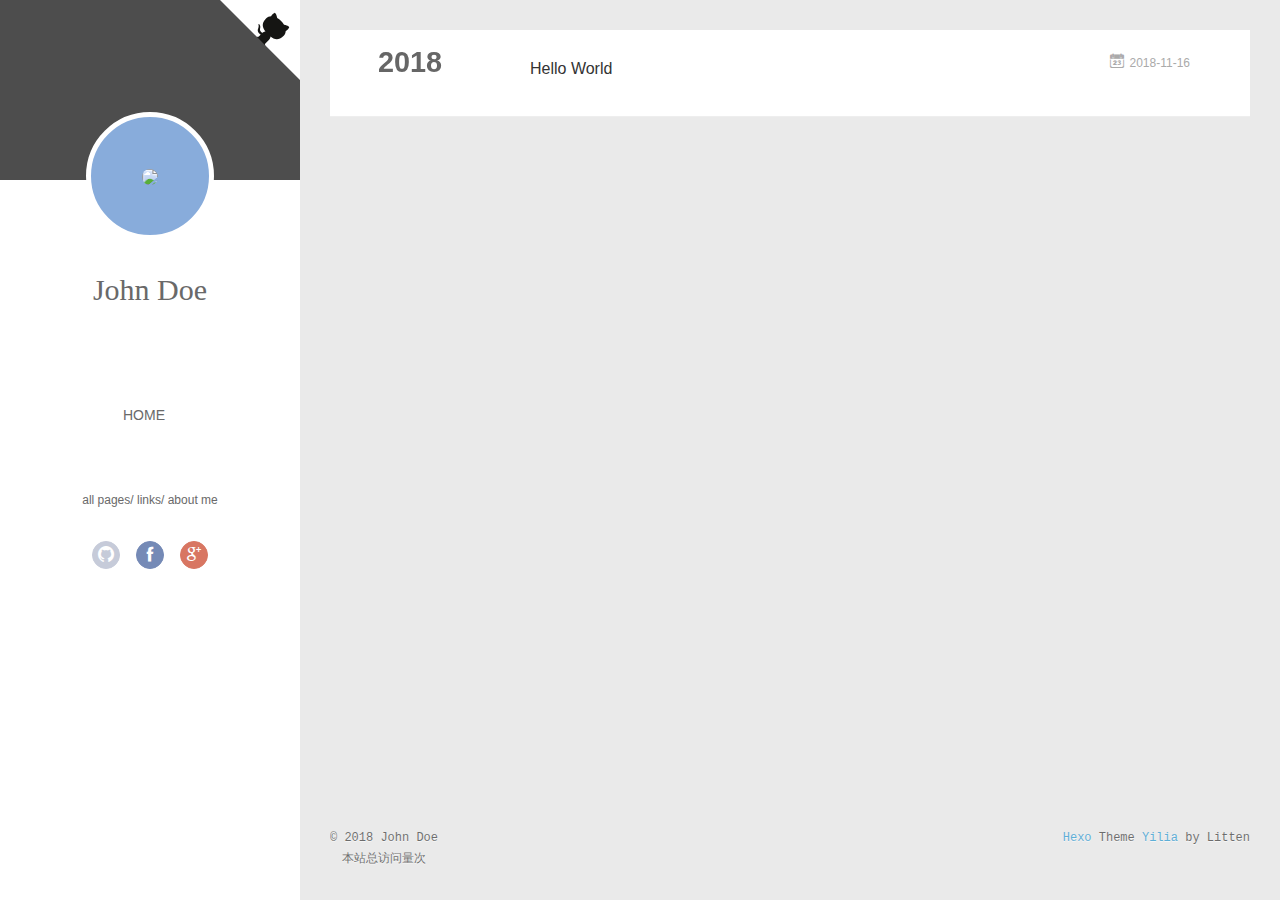
==== commit 19dd93cb: "Site updated: 2018-11-16 23:49:30" ====
--- a/archives/index.html
+++ b/archives/index.html
@@ -2,23 +2,12 @@
 <html>
 <head><meta name="generator" content="Hexo 3.8.0">
   <meta charset="utf-8">
-
-  <!-- PACE Progress Bar START -->
-  
-    <script src="https://raw.githubusercontent.com/HubSpot/pace/v1.0.2/pace.min.js"></script>
-    <link rel="stylesheet" href="https://github.com/HubSpot/pace/raw/master/themes/orange/pace-theme-flash.css">
-  
-  
-
-  <!-- PACE Progress Bar START -->
-
-  
+  
+  <meta name="renderer" content="webkit">
+  <meta http-equiv="X-UA-Compatible" content="IE=edge">
+  <link rel="dns-prefetch" href="http://yoursite.com">
   <title>Archives | Hexo</title>
   <meta name="viewport" content="width=device-width, initial-scale=1, maximum-scale=1">
-  
-  
-  
-  
   <meta property="og:type" content="website">
 <meta property="og:title" content="Hexo">
 <meta property="og:url" content="http://yoursite.com/archives/index.html">
@@ -27,401 +16,431 @@
 <meta name="twitter:card" content="summary">
 <meta name="twitter:title" content="Hexo">
   
-    <link rel="alternate" href="/atom.xml" title="Hexo" type="application/atom+xml">
-  
-  <link rel="icon" href="/css/images/favicon.ico">
-  
-    <link href="//fonts.googleapis.com/css?family=Source+Code+Pro" rel="stylesheet" type="text/css">
-  
-  <link href="https://fonts.googleapis.com/css?family=Open+Sans|Montserrat:700" rel="stylesheet" type="text/css">
-  <link href="https://fonts.googleapis.com/css?family=Roboto:400,300,300italic,400italic" rel="stylesheet" type="text/css">
-  <link href="https://cdn.bootcss.com/font-awesome/4.6.3/css/font-awesome.min.css" rel="stylesheet">
+    <link rel="alternative" href="/atom.xml" title="Hexo" type="application/atom+xml">
+  
+  
+    <link rel="icon" href="/img/favicon.ico">
+  
+  <link rel="stylesheet" type="text/css" href="/./main.0cf68a.css">
   <style type="text/css">
-    @font-face{font-family:futura-pt;src:url(https://use.typekit.net/af/9749f0/00000000000000000001008f/27/l?subset_id=2&fvd=n5) format("woff2");font-weight:500;font-style:normal;}
-    @font-face{font-family:futura-pt;src:url(https://use.typekit.net/af/90cf9f/000000000000000000010091/27/l?subset_id=2&fvd=n7) format("woff2");font-weight:500;font-style:normal;}
-    @font-face{font-family:futura-pt;src:url(https://use.typekit.net/af/8a5494/000000000000000000013365/27/l?subset_id=2&fvd=n4) format("woff2");font-weight:lighter;font-style:normal;}
-    @font-face{font-family:futura-pt;src:url(https://use.typekit.net/af/d337d8/000000000000000000010095/27/l?subset_id=2&fvd=i4) format("woff2");font-weight:400;font-style:italic;}</style>
-    
-  <link rel="stylesheet" id="athemes-headings-fonts-css" href="//fonts.googleapis.com/css?family=Yanone+Kaffeesatz%3A200%2C300%2C400%2C700&amp;ver=4.6.1" type="text/css" media="all">
-  <link rel="stylesheet" href="/css/style.css">
-
-  <script src="https://code.jquery.com/jquery-3.1.1.min.js"></script>
-
-  <!-- Bootstrap core CSS -->
-  <link rel="stylesheet" href="https://netdna.bootstrapcdn.com/bootstrap/3.0.2/css/bootstrap.min.css">
-  <link rel="stylesheet" href="/css/hiero.css">
-  <link rel="stylesheet" href="/css/glyphs.css">
-  
-
-  <!-- Custom CSS -->
-  <link rel="stylesheet" href="/css/my.css">
-  <!-- Google Adsense -->
-  
+  
+    #container.show {
+      background: linear-gradient(200deg,#a0cfe4,#e8c37e);
+    }
+  </style>
+  
+
+  
+
+
 </head>
 </html>
-<script>
-var themeMenus = {};
-
-  themeMenus["/"] = "Home"; 
-
-  themeMenus["/archives/"] = "Archives"; 
-
-  themeMenus["/categories/"] = "Categories"; 
-
-  themeMenus["/tags/"] = "Tags"; 
-
-  themeMenus["/about/"] = "About"; 
-
-</script>
-
-
-  <body>
-
-
-  <header id="allheader" class="site-header" role="banner">
-  <div class="clearfix container">
-      <div class="site-branding">
-
-          <h1 class="site-title">
+
+<body>
+  <div id="container" q-class="show:isCtnShow">
+    <canvas id="anm-canvas" class="anm-canvas"></canvas>
+    <div class="left-col" q-class="show:isShow">
+      
+<div class="overlay" style="background: #4d4d4d"></div>
+<div class="intrude-less">
+	<a href="https://github.com/10ngui" class="github-corner" aria-label="View source on Github"><svg width="80" height="80" viewbox="0 0 250 250" style="fill:#fff; color:#151513; position: absolute; top: 0; border: 0; right: 0;" aria-hidden="true"><path d="M0,0 L115,115 L130,115 L142,142 L250,250 L250,0 Z"/><path d="M128.3,109.0 C113.8,99.7 119.0,89.6 119.0,89.6 C122.0,82.7 120.5,78.6 120.5,78.6 C119.2,72.0 123.4,76.3 123.4,76.3 C127.3,80.9 125.5,87.3 125.5,87.3 C122.9,97.6 130.6,101.9 134.4,103.2" fill="currentColor" style="transform-origin: 130px 106px;" class="octo-arm"/><path d="M115.0,115.0 C114.9,115.1 118.7,116.5 119.8,115.4 L133.7,101.6 C136.9,99.2 139.9,98.4 142.2,98.6 C133.8,88.0 127.5,74.4 143.8,58.0 C148.5,53.4 154.0,51.2 159.7,51.0 C160.3,49.4 163.2,43.6 171.4,40.1 C171.4,40.1 176.1,42.5 178.8,56.2 C183.1,58.6 187.2,61.8 190.9,65.4 C194.5,69.0 197.7,73.2 200.1,77.6 C213.8,80.2 216.3,84.9 216.3,84.9 C212.7,93.1 206.9,96.0 205.4,96.6 C205.1,102.4 203.0,107.8 198.3,112.5 C181.9,128.9 168.3,122.5 157.7,114.1 C157.9,116.9 156.7,120.9 152.7,124.9 L141.0,136.5 C139.8,137.7 141.6,141.9 141.8,141.8 Z" fill="currentColor" class="octo-body"/></svg></a><style>.github-corner:hover .octo-arm{animation:octocat-wave 560ms ease-in-out}@keyframes octocat-wave{0%,100%{transform:rotate(0)}20%,60%{transform:rotate(-25deg)}40%,80%{transform:rotate(10deg)}}@media (max-width:500px){.github-corner:hover .octo-arm{animation:none}.github-corner .octo-arm{animation:octocat-wave 560ms ease-in-out}}</style>
+
+	<header id="header" class="inner">
+		<a href="/" class="profilepic">
+			<img src="/img/pac.jpg" class="js-avatar">
+		</a>
+		<hgroup>
+		  <h1 class="header-author"><a href="/">John Doe</a></h1>
+		</hgroup>
+		
+
+		<nav class="header-menu">
+			<ul>
+			
+				<li><a href="/">home</a></li>
+	        
+			</ul>
+		</nav>
+		<nav class="header-smart-menu">
+    		
+    			
+    			<a q-on="click: openSlider(e, 'innerArchive')" href="javascript:void(0)">all pages</a>
+    			
             
-              <a href="/" rel="home">
-                <img style="margin-bottom: 10px;" width="100px" height="100px" alt="Hike News" src=" /assets/logo.jpg">
-              </a>
+    			
+    			<a q-on="click: openSlider(e, 'friends')" href="javascript:void(0)">links</a>
+    			
             
-          </h1>
-
-          
+    			
+    			<a q-on="click: openSlider(e, 'aboutme')" href="javascript:void(0)">about me</a>
+    			
             
-          <nav id="main-navigation" class="main-navigation" role="navigation">
-            <a class="nav-open">Menu</a>
-            <a class="nav-close">Close</a>
-            <div class="clearfix sf-menu">
-
-              <ul id="main-nav" class="nmenu sf-js-enabled">
-                    
-                      <li class="menu-item menu-item-type-custom menu-item-object-custom menu-item-home menu-item-1663"> <a class="" href="/">Home</a> </li>
-                    
-                      <li class="menu-item menu-item-type-custom menu-item-object-custom menu-item-home menu-item-1663"> <a class="" href="/archives/">Archives</a> </li>
-                    
-                      <li class="menu-item menu-item-type-custom menu-item-object-custom menu-item-home menu-item-1663"> <a class="" href="/categories/">Categories</a> </li>
-                    
-                      <li class="menu-item menu-item-type-custom menu-item-object-custom menu-item-home menu-item-1663"> <a class="" href="/tags/">Tags</a> </li>
-                    
-                      <li class="menu-item menu-item-type-custom menu-item-object-custom menu-item-home menu-item-1663"> <a class="" href="/about/">About</a> </li>
-                    
-              </ul>
-            </div>
-          </nav>
-
-
-      </div>
-  </div>
-</header>
-
-
-
-
-  <div id="container">
-    <div id="wrap">
+		</nav>
+		<nav class="header-nav">
+			<div class="social">
+				
+					<a class="github" target="_blank" href="https://github.com/" title="github"><i class="icon-github"></i></a>
+		        
+					<a class="facebook" target="_blank" href="https://www.facebook.com/" title="facebook"><i class="icon-facebook"></i></a>
+		        
+					<a class="google" target="_blank" href="https://www.google.com" title="google"><i class="icon-google"></i></a>
+		        
+			</div>
+		</nav>
+	</header>		
+</div>
+
+    </div>
+    <div class="mid-col" q-class="show:isShow,hide:isShow|isFalse">
+      
+<nav id="mobile-nav">
+  	<div class="overlay js-overlay" style="background: #4d4d4d"></div>
+	<div class="btnctn js-mobile-btnctn">
+  		<div class="slider-trigger list" q-on="click: openSlider(e)"><i class="icon icon-sort"></i></div>
+	</div>
+	<div class="intrude-less">
+		<header id="header" class="inner">
+			<div class="profilepic">
+				<img src="/img/pac.jpg" class="js-avatar">
+			</div>
+			<hgroup>
+			  <h1 class="header-author js-header-author">John Doe</h1>
+			</hgroup>
+			
+			
+			
+				
+			
+			
+			
+			<nav class="header-nav">
+				<div class="social">
+					
+						<a class="github" target="_blank" href="https://github.com/" title="github"><i class="icon-github"></i></a>
+			        
+						<a class="facebook" target="_blank" href="https://www.facebook.com/" title="facebook"><i class="icon-facebook"></i></a>
+			        
+						<a class="google" target="_blank" href="https://www.google.com" title="google"><i class="icon-google"></i></a>
+			        
+				</div>
+			</nav>
+
+			<nav class="header-menu js-header-menu">
+				<ul style="width: 50%">
+				
+				
+					<li style="width: 100%"><a href="/">home</a></li>
+		        
+				</ul>
+			</nav>
+		</header>				
+	</div>
+	<div class="mobile-mask" style="display:none" q-show="isShow"></div>
+</nav>
+
+      <div id="wrapper" class="body-wrap">
+        <div class="menu-l">
+          <div class="canvas-wrap">
+            <canvas data-colors="#eaeaea" data-sectionHeight="100" data-contentId="js-content" id="myCanvas1" class="anm-canvas"></canvas>
+          </div>
+          <div id="js-content" class="content-ll">
             
-      <div id="content" class="outer">
-        
-          <section id="main">
-  <div class="archives-tags-wrap"><blockquote><span>There are 1 posts in total till now.</span></blockquote>
-
-
-
-
-	<!-- 完全显示 -->
-	
-	
-		
-		
-		  
-		  
-		  <section class="archives-wrap">
-		    <div class="archive-year-wrap">
-		      <h1><a href="/archives/2018" class="archive-year">2018</a></h1>
-		    </div>
-		    <div class="archives">
-		
-		<article class="archive-article archive-type-post">
+  
+  
+    
+    
+      
+      
+      <section class="archives-wrap">
+        <div class="archive-year-wrap">
+          <a href="/archives/2018" class="archive-year">2018</a>
+        </div>
+        <div class="archives">
+    
+    <article class="archive-article archive-type-post">
   <div class="archive-article-inner">
     <header class="archive-article-header">
-
-      <a href="/2018/11/16/hello-world/" class="archive-article-date">
-		  <time datetime="2018-11-16T13:44:17.541Z" itemprop="datePublished">Nov 16, 2018</time>
-	  </a>
-      
-  
-    <h1 class="thumb" itemprop="name">
+      	<div class="article-meta">
+	      	<a href="/2018/11/16/hello-world/" class="archive-article-date">
+  	<time datetime="2018-11-16T13:44:17.541Z" itemprop="datePublished"><i class="icon-calendar icon"></i>2018-11-16</time>
+</a>
+        </div>
+    	 
+  
+    <h1 itemprop="name">
       <a class="archive-article-title" href="/2018/11/16/hello-world/">Hello World</a>
     </h1>
   
 
+        <div class="article-info info-on-right">
+          
+          
+
+        </div>
+        <div class="clearfix"></div>
     </header>
   </div>
 </article>
-	
-
-	
-		</div></section>
-	
-
-
-
-</div></section>
-          <aside id="sidebar">
-  
-    <div class="widget-wrap" style="margin: 20px 0;">
-	<div id="search-form-wrap">
-
-    <form class="search-form">
-        <label style="width: 75%;">
-            <span class="screen-reader-text">Search for:</span>
-            <input type="search" class="search-field" style="height: 42px;" placeholder=" Search…" value="" name="s" title="Search for:">
-        </label>
-        <input type="submit" class="search-form-submit" value="Search">
-    </form>
-    <div class="ins-search">
-    <div class="ins-search-mask"></div>
-    <div class="ins-search-container">
-        <div class="ins-input-wrapper">
-            <input type="text" class="ins-search-input" placeholder="Type something...">
-            <span class="ins-close ins-selectable"><i class="fa fa-times-circle"></i></span>
-        </div>
-        <div class="ins-section-wrapper">
-            <div class="ins-section-container"></div>
-        </div>
-    </div>
+  
+  
+    </div></section>
+  
+
+    
+
+
+          </div>
+        </div>
+      </div>
+      <footer id="footer">
+  <div class="outer">
+    <div id="footer-info">
+    	<div class="footer-left">
+    		&copy; 2018 John Doe
+			<div class="powered-by">
+<i class="fa fa-user-md"></i><span id="busuanzi_container_site_uv">
+  本站总访问量<span id="busuanzi_value_site_uv"></span>次
+</span>
+
 </div>
-<script>
-(function (window) {
-    var INSIGHT_CONFIG = {
-        TRANSLATION: {
-            POSTS: 'Posts',
-            PAGES: 'Pages',
-            CATEGORIES: 'Categories',
-            TAGS: 'Tags',
-            UNTITLED: '(Untitled)',
-        },
-        ROOT_URL: '/',
-        CONTENT_URL: '/content.json',
-    };
-    window.INSIGHT_CONFIG = INSIGHT_CONFIG;
-})(window);
-</script>
-<script src="/js/insight.js"></script>
-
-</div>
-</div>
-  
-    
-  <div class="widget-wrap">
-    <h3 class="widget-title">Connect With Us</h3>
-    <div class="widget widget_athemes_social_icons">
-
-    	<ul class="clearfix widget-social-icons">   
-    	
-          
-     			  <li><a href="https://github.com/" title="Github"><i class="fa fa-github" aria-hidden="true"></i></a></li> 
-          
-   		
-          
-     			  <li><a href="http://geowind.org" title="Weibo"><i class="fa fa-weibo" aria-hidden="true"></i></a></li> 
-          
-   		
-          
-     			  <li><a href="http://geowind.org" title="Twitter"><i class="fa fa-twitter" aria-hidden="true"></i></a></li> 
-          
-   		
-          
-     			  <li><a href="http://geowind.org" title="Pinterest"><i class="fa fa-pinterest" aria-hidden="true"></i></a></li> 
-          
-   		
-          
-     			  <li><a href="http://geowind.org" title="Flickr"><i class="fa fa-flickr" aria-hidden="true"></i></a></li> 
-          
-   		
-          
-            <li><a href="mailto:http://geowind.org?subject=请联系我&body=我能帮你什么" title="email"><i class="fa fa-envelope" aria-hidden="true"></i></a></li> 
-          
-   		
-   		</ul>
-
-
-   		<!--
-   		<ul class="clearfix widget-social-icons">   		
-   		<li class="widget-si-twitter"><a href="http://twitter.com" title="Twitter"><i class="ico-twitter"></i></a></li> 
-		<li class="widget-si-facebook"><a href="http://facebook.com" title="Facebook"><i class="ico-facebook"></i></a></li>
-			<li class="widget-si-gplus"><a href="http://plus.google.com" title="Google+"><i class="ico-gplus"></i></a></li>
-			<li class="widget-si-pinterest"><a href="http://pinterest.com" title="Pinterest"><i class="ico-pinterest"></i></a></li>
-			<li class="widget-si-flickr"><a href="http://flickr.com" title="Flickr"><i class="ico-flickr"></i></a></li>
-			<li class="widget-si-instagram"><a href="http://instagram.com" title="Instagram"><i class="ico-instagram"></i></a></li>
-		</ul> -->
-
+
+    	</div>
+		<script async src="https://dn-lbstatics.qbox.me/busuanzi/2.3/busuanzi.pure.mini.js"></script>
+      	<div class="footer-right">
+      		<a href="http://hexo.io/" target="_blank">Hexo</a>  Theme <a href="https://github.com/litten/hexo-theme-yilia" target="_blank">Yilia</a> by Litten
+      	</div>
     </div>
   </div>
-
-
-  
-    
-  <div class="widget_athemes_tabs">
-    <ul id="widget-tab" class="clearfix widget-tab-nav">
-      <li class="active"><a>Recent Posts</a></li>
+</footer>
+    </div>
+    <script>
+	var yiliaConfig = {
+		mathjax: false,
+		isHome: false,
+		isPost: false,
+		isArchive: true,
+		isTag: false,
+		isCategory: false,
+		open_in_new: false,
+		toc_hide_index: true,
+		root: "/",
+		innerArchive: true,
+		showTags: false
+	}
+</script>
+
+<script>!function(t){function n(e){if(r[e])return r[e].exports;var i=r[e]={exports:{},id:e,loaded:!1};return t[e].call(i.exports,i,i.exports,n),i.loaded=!0,i.exports}var r={};n.m=t,n.c=r,n.p="./",n(0)}([function(t,n,r){r(195),t.exports=r(191)},function(t,n,r){var e=r(3),i=r(52),o=r(27),u=r(28),c=r(53),f="prototype",a=function(t,n,r){var s,l,h,v,p=t&a.F,d=t&a.G,y=t&a.S,g=t&a.P,b=t&a.B,m=d?e:y?e[n]||(e[n]={}):(e[n]||{})[f],x=d?i:i[n]||(i[n]={}),w=x[f]||(x[f]={});d&&(r=n);for(s in r)l=!p&&m&&void 0!==m[s],h=(l?m:r)[s],v=b&&l?c(h,e):g&&"function"==typeof h?c(Function.call,h):h,m&&u(m,s,h,t&a.U),x[s]!=h&&o(x,s,v),g&&w[s]!=h&&(w[s]=h)};e.core=i,a.F=1,a.G=2,a.S=4,a.P=8,a.B=16,a.W=32,a.U=64,a.R=128,t.exports=a},function(t,n,r){var e=r(6);t.exports=function(t){if(!e(t))throw TypeError(t+" is not an object!");return t}},function(t,n){var r=t.exports="undefined"!=typeof window&&window.Math==Math?window:"undefined"!=typeof self&&self.Math==Math?self:Function("return this")();"number"==typeof __g&&(__g=r)},function(t,n){t.exports=function(t){try{return!!t()}catch(t){return!0}}},function(t,n){var r=t.exports="undefined"!=typeof window&&window.Math==Math?window:"undefined"!=typeof self&&self.Math==Math?self:Function("return this")();"number"==typeof __g&&(__g=r)},function(t,n){t.exports=function(t){return"object"==typeof t?null!==t:"function"==typeof t}},function(t,n,r){var e=r(126)("wks"),i=r(76),o=r(3).Symbol,u="function"==typeof o;(t.exports=function(t){return e[t]||(e[t]=u&&o[t]||(u?o:i)("Symbol."+t))}).store=e},function(t,n){var r={}.hasOwnProperty;t.exports=function(t,n){return r.call(t,n)}},function(t,n,r){var e=r(94),i=r(33);t.exports=function(t){return e(i(t))}},function(t,n,r){t.exports=!r(4)(function(){return 7!=Object.defineProperty({},"a",{get:function(){return 7}}).a})},function(t,n,r){var e=r(2),i=r(167),o=r(50),u=Object.defineProperty;n.f=r(10)?Object.defineProperty:function(t,n,r){if(e(t),n=o(n,!0),e(r),i)try{return u(t,n,r)}catch(t){}if("get"in r||"set"in r)throw TypeError("Accessors not supported!");return"value"in r&&(t[n]=r.value),t}},function(t,n,r){t.exports=!r(18)(function(){return 7!=Object.defineProperty({},"a",{get:function(){return 7}}).a})},function(t,n,r){var e=r(14),i=r(22);t.exports=r(12)?function(t,n,r){return e.f(t,n,i(1,r))}:function(t,n,r){return t[n]=r,t}},function(t,n,r){var e=r(20),i=r(58),o=r(42),u=Object.defineProperty;n.f=r(12)?Object.defineProperty:function(t,n,r){if(e(t),n=o(n,!0),e(r),i)try{return u(t,n,r)}catch(t){}if("get"in r||"set"in r)throw TypeError("Accessors not supported!");return"value"in r&&(t[n]=r.value),t}},function(t,n,r){var e=r(40)("wks"),i=r(23),o=r(5).Symbol,u="function"==typeof o;(t.exports=function(t){return e[t]||(e[t]=u&&o[t]||(u?o:i)("Symbol."+t))}).store=e},function(t,n,r){var e=r(67),i=Math.min;t.exports=function(t){return t>0?i(e(t),9007199254740991):0}},function(t,n,r){var e=r(46);t.exports=function(t){return Object(e(t))}},function(t,n){t.exports=function(t){try{return!!t()}catch(t){return!0}}},function(t,n,r){var e=r(63),i=r(34);t.exports=Object.keys||function(t){return e(t,i)}},function(t,n,r){var e=r(21);t.exports=function(t){if(!e(t))throw TypeError(t+" is not an object!");return t}},function(t,n){t.exports=function(t){return"object"==typeof t?null!==t:"function"==typeof t}},function(t,n){t.exports=function(t,n){return{enumerable:!(1&t),configurable:!(2&t),writable:!(4&t),value:n}}},function(t,n){var r=0,e=Math.random();t.exports=function(t){return"Symbol(".concat(void 0===t?"":t,")_",(++r+e).toString(36))}},function(t,n){var r={}.hasOwnProperty;t.exports=function(t,n){return r.call(t,n)}},function(t,n){var r=t.exports={version:"2.4.0"};"number"==typeof __e&&(__e=r)},function(t,n){t.exports=function(t){if("function"!=typeof t)throw TypeError(t+" is not a function!");return t}},function(t,n,r){var e=r(11),i=r(66);t.exports=r(10)?function(t,n,r){return e.f(t,n,i(1,r))}:function(t,n,r){return t[n]=r,t}},function(t,n,r){var e=r(3),i=r(27),o=r(24),u=r(76)("src"),c="toString",f=Function[c],a=(""+f).split(c);r(52).inspectSource=function(t){return f.call(t)},(t.exports=function(t,n,r,c){var f="function"==typeof r;f&&(o(r,"name")||i(r,"name",n)),t[n]!==r&&(f&&(o(r,u)||i(r,u,t[n]?""+t[n]:a.join(String(n)))),t===e?t[n]=r:c?t[n]?t[n]=r:i(t,n,r):(delete t[n],i(t,n,r)))})(Function.prototype,c,function(){return"function"==typeof this&&this[u]||f.call(this)})},function(t,n,r){var e=r(1),i=r(4),o=r(46),u=function(t,n,r,e){var i=String(o(t)),u="<"+n;return""!==r&&(u+=" "+r+'="'+String(e).replace(/"/g,"&quot;")+'"'),u+">"+i+"</"+n+">"};t.exports=function(t,n){var r={};r[t]=n(u),e(e.P+e.F*i(function(){var n=""[t]('"');return n!==n.toLowerCase()||n.split('"').length>3}),"String",r)}},function(t,n,r){var e=r(115),i=r(46);t.exports=function(t){return e(i(t))}},function(t,n,r){var e=r(116),i=r(66),o=r(30),u=r(50),c=r(24),f=r(167),a=Object.getOwnPropertyDescriptor;n.f=r(10)?a:function(t,n){if(t=o(t),n=u(n,!0),f)try{return a(t,n)}catch(t){}if(c(t,n))return i(!e.f.call(t,n),t[n])}},function(t,n,r){var e=r(24),i=r(17),o=r(145)("IE_PROTO"),u=Object.prototype;t.exports=Object.getPrototypeOf||function(t){return t=i(t),e(t,o)?t[o]:"function"==typeof t.constructor&&t instanceof t.constructor?t.constructor.prototype:t instanceof Object?u:null}},function(t,n){t.exports=function(t){if(void 0==t)throw TypeError("Can't call method on  "+t);return t}},function(t,n){t.exports="constructor,hasOwnProperty,isPrototypeOf,propertyIsEnumerable,toLocaleString,toString,valueOf".split(",")},function(t,n){t.exports={}},function(t,n){t.exports=!0},function(t,n){n.f={}.propertyIsEnumerable},function(t,n,r){var e=r(14).f,i=r(8),o=r(15)("toStringTag");t.exports=function(t,n,r){t&&!i(t=r?t:t.prototype,o)&&e(t,o,{configurable:!0,value:n})}},function(t,n,r){var e=r(40)("keys"),i=r(23);t.exports=function(t){return e[t]||(e[t]=i(t))}},function(t,n,r){var e=r(5),i="__core-js_shared__",o=e[i]||(e[i]={});t.exports=function(t){return o[t]||(o[t]={})}},function(t,n){var r=Math.ceil,e=Math.floor;t.exports=function(t){return isNaN(t=+t)?0:(t>0?e:r)(t)}},function(t,n,r){var e=r(21);t.exports=function(t,n){if(!e(t))return t;var r,i;if(n&&"function"==typeof(r=t.toString)&&!e(i=r.call(t)))return i;if("function"==typeof(r=t.valueOf)&&!e(i=r.call(t)))return i;if(!n&&"function"==typeof(r=t.toString)&&!e(i=r.call(t)))return i;throw TypeError("Can't convert object to primitive value")}},function(t,n,r){var e=r(5),i=r(25),o=r(36),u=r(44),c=r(14).f;t.exports=function(t){var n=i.Symbol||(i.Symbol=o?{}:e.Symbol||{});"_"==t.charAt(0)||t in n||c(n,t,{value:u.f(t)})}},function(t,n,r){n.f=r(15)},function(t,n){var r={}.toString;t.exports=function(t){return r.call(t).slice(8,-1)}},function(t,n){t.exports=function(t){if(void 0==t)throw TypeError("Can't call method on  "+t);return t}},function(t,n,r){var e=r(4);t.exports=function(t,n){return!!t&&e(function(){n?t.call(null,function(){},1):t.call(null)})}},function(t,n,r){var e=r(53),i=r(115),o=r(17),u=r(16),c=r(203);t.exports=function(t,n){var r=1==t,f=2==t,a=3==t,s=4==t,l=6==t,h=5==t||l,v=n||c;return function(n,c,p){for(var d,y,g=o(n),b=i(g),m=e(c,p,3),x=u(b.length),w=0,S=r?v(n,x):f?v(n,0):void 0;x>w;w++)if((h||w in b)&&(d=b[w],y=m(d,w,g),t))if(r)S[w]=y;else if(y)switch(t){case 3:return!0;case 5:return d;case 6:return w;case 2:S.push(d)}else if(s)return!1;return l?-1:a||s?s:S}}},function(t,n,r){var e=r(1),i=r(52),o=r(4);t.exports=function(t,n){var r=(i.Object||{})[t]||Object[t],u={};u[t]=n(r),e(e.S+e.F*o(function(){r(1)}),"Object",u)}},function(t,n,r){var e=r(6);t.exports=function(t,n){if(!e(t))return t;var r,i;if(n&&"function"==typeof(r=t.toString)&&!e(i=r.call(t)))return i;if("function"==typeof(r=t.valueOf)&&!e(i=r.call(t)))return i;if(!n&&"function"==typeof(r=t.toString)&&!e(i=r.call(t)))return i;throw TypeError("Can't convert object to primitive value")}},function(t,n,r){var e=r(5),i=r(25),o=r(91),u=r(13),c="prototype",f=function(t,n,r){var a,s,l,h=t&f.F,v=t&f.G,p=t&f.S,d=t&f.P,y=t&f.B,g=t&f.W,b=v?i:i[n]||(i[n]={}),m=b[c],x=v?e:p?e[n]:(e[n]||{})[c];v&&(r=n);for(a in r)(s=!h&&x&&void 0!==x[a])&&a in b||(l=s?x[a]:r[a],b[a]=v&&"function"!=typeof x[a]?r[a]:y&&s?o(l,e):g&&x[a]==l?function(t){var n=function(n,r,e){if(this instanceof t){switch(arguments.length){case 0:return new t;case 1:return new t(n);case 2:return new t(n,r)}return new t(n,r,e)}return t.apply(this,arguments)};return n[c]=t[c],n}(l):d&&"function"==typeof l?o(Function.call,l):l,d&&((b.virtual||(b.virtual={}))[a]=l,t&f.R&&m&&!m[a]&&u(m,a,l)))};f.F=1,f.G=2,f.S=4,f.P=8,f.B=16,f.W=32,f.U=64,f.R=128,t.exports=f},function(t,n){var r=t.exports={version:"2.4.0"};"number"==typeof __e&&(__e=r)},function(t,n,r){var e=r(26);t.exports=function(t,n,r){if(e(t),void 0===n)return t;switch(r){case 1:return function(r){return t.call(n,r)};case 2:return function(r,e){return t.call(n,r,e)};case 3:return function(r,e,i){return t.call(n,r,e,i)}}return function(){return t.apply(n,arguments)}}},function(t,n,r){var e=r(183),i=r(1),o=r(126)("metadata"),u=o.store||(o.store=new(r(186))),c=function(t,n,r){var i=u.get(t);if(!i){if(!r)return;u.set(t,i=new e)}var o=i.get(n);if(!o){if(!r)return;i.set(n,o=new e)}return o},f=function(t,n,r){var e=c(n,r,!1);return void 0!==e&&e.has(t)},a=function(t,n,r){var e=c(n,r,!1);return void 0===e?void 0:e.get(t)},s=function(t,n,r,e){c(r,e,!0).set(t,n)},l=function(t,n){var r=c(t,n,!1),e=[];return r&&r.forEach(function(t,n){e.push(n)}),e},h=function(t){return void 0===t||"symbol"==typeof t?t:String(t)},v=function(t){i(i.S,"Reflect",t)};t.exports={store:u,map:c,has:f,get:a,set:s,keys:l,key:h,exp:v}},function(t,n,r){"use strict";if(r(10)){var e=r(69),i=r(3),o=r(4),u=r(1),c=r(127),f=r(152),a=r(53),s=r(68),l=r(66),h=r(27),v=r(73),p=r(67),d=r(16),y=r(75),g=r(50),b=r(24),m=r(180),x=r(114),w=r(6),S=r(17),_=r(137),O=r(70),E=r(32),P=r(71).f,j=r(154),F=r(76),M=r(7),A=r(48),N=r(117),T=r(146),I=r(155),k=r(80),L=r(123),R=r(74),C=r(130),D=r(160),U=r(11),W=r(31),G=U.f,B=W.f,V=i.RangeError,z=i.TypeError,q=i.Uint8Array,K="ArrayBuffer",J="Shared"+K,Y="BYTES_PER_ELEMENT",H="prototype",$=Array[H],X=f.ArrayBuffer,Q=f.DataView,Z=A(0),tt=A(2),nt=A(3),rt=A(4),et=A(5),it=A(6),ot=N(!0),ut=N(!1),ct=I.values,ft=I.keys,at=I.entries,st=$.lastIndexOf,lt=$.reduce,ht=$.reduceRight,vt=$.join,pt=$.sort,dt=$.slice,yt=$.toString,gt=$.toLocaleString,bt=M("iterator"),mt=M("toStringTag"),xt=F("typed_constructor"),wt=F("def_constructor"),St=c.CONSTR,_t=c.TYPED,Ot=c.VIEW,Et="Wrong length!",Pt=A(1,function(t,n){return Tt(T(t,t[wt]),n)}),jt=o(function(){return 1===new q(new Uint16Array([1]).buffer)[0]}),Ft=!!q&&!!q[H].set&&o(function(){new q(1).set({})}),Mt=function(t,n){if(void 0===t)throw z(Et);var r=+t,e=d(t);if(n&&!m(r,e))throw V(Et);return e},At=function(t,n){var r=p(t);if(r<0||r%n)throw V("Wrong offset!");return r},Nt=function(t){if(w(t)&&_t in t)return t;throw z(t+" is not a typed array!")},Tt=function(t,n){if(!(w(t)&&xt in t))throw z("It is not a typed array constructor!");return new t(n)},It=function(t,n){return kt(T(t,t[wt]),n)},kt=function(t,n){for(var r=0,e=n.length,i=Tt(t,e);e>r;)i[r]=n[r++];return i},Lt=function(t,n,r){G(t,n,{get:function(){return this._d[r]}})},Rt=function(t){var n,r,e,i,o,u,c=S(t),f=arguments.length,s=f>1?arguments[1]:void 0,l=void 0!==s,h=j(c);if(void 0!=h&&!_(h)){for(u=h.call(c),e=[],n=0;!(o=u.next()).done;n++)e.push(o.value);c=e}for(l&&f>2&&(s=a(s,arguments[2],2)),n=0,r=d(c.length),i=Tt(this,r);r>n;n++)i[n]=l?s(c[n],n):c[n];return i},Ct=function(){for(var t=0,n=arguments.length,r=Tt(this,n);n>t;)r[t]=arguments[t++];return r},Dt=!!q&&o(function(){gt.call(new q(1))}),Ut=function(){return gt.apply(Dt?dt.call(Nt(this)):Nt(this),arguments)},Wt={copyWithin:function(t,n){return D.call(Nt(this),t,n,arguments.length>2?arguments[2]:void 0)},every:function(t){return rt(Nt(this),t,arguments.length>1?arguments[1]:void 0)},fill:function(t){return C.apply(Nt(this),arguments)},filter:function(t){return It(this,tt(Nt(this),t,arguments.length>1?arguments[1]:void 0))},find:function(t){return et(Nt(this),t,arguments.length>1?arguments[1]:void 0)},findIndex:function(t){return it(Nt(this),t,arguments.length>1?arguments[1]:void 0)},forEach:function(t){Z(Nt(this),t,arguments.length>1?arguments[1]:void 0)},indexOf:function(t){return ut(Nt(this),t,arguments.length>1?arguments[1]:void 0)},includes:function(t){return ot(Nt(this),t,arguments.length>1?arguments[1]:void 0)},join:function(t){return vt.apply(Nt(this),arguments)},lastIndexOf:function(t){return st.apply(Nt(this),arguments)},map:function(t){return Pt(Nt(this),t,arguments.length>1?arguments[1]:void 0)},reduce:function(t){return lt.apply(Nt(this),arguments)},reduceRight:function(t){return ht.apply(Nt(this),arguments)},reverse:function(){for(var t,n=this,r=Nt(n).length,e=Math.floor(r/2),i=0;i<e;)t=n[i],n[i++]=n[--r],n[r]=t;return n},some:function(t){return nt(Nt(this),t,arguments.length>1?arguments[1]:void 0)},sort:function(t){return pt.call(Nt(this),t)},subarray:function(t,n){var r=Nt(this),e=r.length,i=y(t,e);return new(T(r,r[wt]))(r.buffer,r.byteOffset+i*r.BYTES_PER_ELEMENT,d((void 0===n?e:y(n,e))-i))}},Gt=function(t,n){return It(this,dt.call(Nt(this),t,n))},Bt=function(t){Nt(this);var n=At(arguments[1],1),r=this.length,e=S(t),i=d(e.length),o=0;if(i+n>r)throw V(Et);for(;o<i;)this[n+o]=e[o++]},Vt={entries:function(){return at.call(Nt(this))},keys:function(){return ft.call(Nt(this))},values:function(){return ct.call(Nt(this))}},zt=function(t,n){return w(t)&&t[_t]&&"symbol"!=typeof n&&n in t&&String(+n)==String(n)},qt=function(t,n){return zt(t,n=g(n,!0))?l(2,t[n]):B(t,n)},Kt=function(t,n,r){return!(zt(t,n=g(n,!0))&&w(r)&&b(r,"value"))||b(r,"get")||b(r,"set")||r.configurable||b(r,"writable")&&!r.writable||b(r,"enumerable")&&!r.enumerable?G(t,n,r):(t[n]=r.value,t)};St||(W.f=qt,U.f=Kt),u(u.S+u.F*!St,"Object",{getOwnPropertyDescriptor:qt,defineProperty:Kt}),o(function(){yt.call({})})&&(yt=gt=function(){return vt.call(this)});var Jt=v({},Wt);v(Jt,Vt),h(Jt,bt,Vt.values),v(Jt,{slice:Gt,set:Bt,constructor:function(){},toString:yt,toLocaleString:Ut}),Lt(Jt,"buffer","b"),Lt(Jt,"byteOffset","o"),Lt(Jt,"byteLength","l"),Lt(Jt,"length","e"),G(Jt,mt,{get:function(){return this[_t]}}),t.exports=function(t,n,r,f){f=!!f;var a=t+(f?"Clamped":"")+"Array",l="Uint8Array"!=a,v="get"+t,p="set"+t,y=i[a],g=y||{},b=y&&E(y),m=!y||!c.ABV,S={},_=y&&y[H],j=function(t,r){var e=t._d;return e.v[v](r*n+e.o,jt)},F=function(t,r,e){var i=t._d;f&&(e=(e=Math.round(e))<0?0:e>255?255:255&e),i.v[p](r*n+i.o,e,jt)},M=function(t,n){G(t,n,{get:function(){return j(this,n)},set:function(t){return F(this,n,t)},enumerable:!0})};m?(y=r(function(t,r,e,i){s(t,y,a,"_d");var o,u,c,f,l=0,v=0;if(w(r)){if(!(r instanceof X||(f=x(r))==K||f==J))return _t in r?kt(y,r):Rt.call(y,r);o=r,v=At(e,n);var p=r.byteLength;if(void 0===i){if(p%n)throw V(Et);if((u=p-v)<0)throw V(Et)}else if((u=d(i)*n)+v>p)throw V(Et);c=u/n}else c=Mt(r,!0),u=c*n,o=new X(u);for(h(t,"_d",{b:o,o:v,l:u,e:c,v:new Q(o)});l<c;)M(t,l++)}),_=y[H]=O(Jt),h(_,"constructor",y)):L(function(t){new y(null),new y(t)},!0)||(y=r(function(t,r,e,i){s(t,y,a);var o;return w(r)?r instanceof X||(o=x(r))==K||o==J?void 0!==i?new g(r,At(e,n),i):void 0!==e?new g(r,At(e,n)):new g(r):_t in r?kt(y,r):Rt.call(y,r):new g(Mt(r,l))}),Z(b!==Function.prototype?P(g).concat(P(b)):P(g),function(t){t in y||h(y,t,g[t])}),y[H]=_,e||(_.constructor=y));var A=_[bt],N=!!A&&("values"==A.name||void 0==A.name),T=Vt.values;h(y,xt,!0),h(_,_t,a),h(_,Ot,!0),h(_,wt,y),(f?new y(1)[mt]==a:mt in _)||G(_,mt,{get:function(){return a}}),S[a]=y,u(u.G+u.W+u.F*(y!=g),S),u(u.S,a,{BYTES_PER_ELEMENT:n,from:Rt,of:Ct}),Y in _||h(_,Y,n),u(u.P,a,Wt),R(a),u(u.P+u.F*Ft,a,{set:Bt}),u(u.P+u.F*!N,a,Vt),u(u.P+u.F*(_.toString!=yt),a,{toString:yt}),u(u.P+u.F*o(function(){new y(1).slice()}),a,{slice:Gt}),u(u.P+u.F*(o(function(){return[1,2].toLocaleString()!=new y([1,2]).toLocaleString()})||!o(function(){_.toLocaleString.call([1,2])})),a,{toLocaleString:Ut}),k[a]=N?A:T,e||N||h(_,bt,T)}}else t.exports=function(){}},function(t,n){var r={}.toString;t.exports=function(t){return r.call(t).slice(8,-1)}},function(t,n,r){var e=r(21),i=r(5).document,o=e(i)&&e(i.createElement);t.exports=function(t){return o?i.createElement(t):{}}},function(t,n,r){t.exports=!r(12)&&!r(18)(function(){return 7!=Object.defineProperty(r(57)("div"),"a",{get:function(){return 7}}).a})},function(t,n,r){"use strict";var e=r(36),i=r(51),o=r(64),u=r(13),c=r(8),f=r(35),a=r(96),s=r(38),l=r(103),h=r(15)("iterator"),v=!([].keys&&"next"in[].keys()),p="keys",d="values",y=function(){return this};t.exports=function(t,n,r,g,b,m,x){a(r,n,g);var w,S,_,O=function(t){if(!v&&t in F)return F[t];switch(t){case p:case d:return function(){return new r(this,t)}}return function(){return new r(this,t)}},E=n+" Iterator",P=b==d,j=!1,F=t.prototype,M=F[h]||F["@@iterator"]||b&&F[b],A=M||O(b),N=b?P?O("entries"):A:void 0,T="Array"==n?F.entries||M:M;if(T&&(_=l(T.call(new t)))!==Object.prototype&&(s(_,E,!0),e||c(_,h)||u(_,h,y)),P&&M&&M.name!==d&&(j=!0,A=function(){return M.call(this)}),e&&!x||!v&&!j&&F[h]||u(F,h,A),f[n]=A,f[E]=y,b)if(w={values:P?A:O(d),keys:m?A:O(p),entries:N},x)for(S in w)S in F||o(F,S,w[S]);else i(i.P+i.F*(v||j),n,w);return w}},function(t,n,r){var e=r(20),i=r(100),o=r(34),u=r(39)("IE_PROTO"),c=function(){},f="prototype",a=function(){var t,n=r(57)("iframe"),e=o.length;for(n.style.display="none",r(93).appendChild(n),n.src="javascript:",t=n.contentWindow.document,t.open(),t.write("<script>document.F=Object<\/script>"),t.close(),a=t.F;e--;)delete a[f][o[e]];return a()};t.exports=Object.create||function(t,n){var r;return null!==t?(c[f]=e(t),r=new c,c[f]=null,r[u]=t):r=a(),void 0===n?r:i(r,n)}},function(t,n,r){var e=r(63),i=r(34).concat("length","prototype");n.f=Object.getOwnPropertyNames||function(t){return e(t,i)}},function(t,n){n.f=Object.getOwnPropertySymbols},function(t,n,r){var e=r(8),i=r(9),o=r(90)(!1),u=r(39)("IE_PROTO");t.exports=function(t,n){var r,c=i(t),f=0,a=[];for(r in c)r!=u&&e(c,r)&&a.push(r);for(;n.length>f;)e(c,r=n[f++])&&(~o(a,r)||a.push(r));return a}},function(t,n,r){t.exports=r(13)},function(t,n,r){var e=r(76)("meta"),i=r(6),o=r(24),u=r(11).f,c=0,f=Object.isExtensible||function(){return!0},a=!r(4)(function(){return f(Object.preventExtensions({}))}),s=function(t){u(t,e,{value:{i:"O"+ ++c,w:{}}})},l=function(t,n){if(!i(t))return"symbol"==typeof t?t:("string"==typeof t?"S":"P")+t;if(!o(t,e)){if(!f(t))return"F";if(!n)return"E";s(t)}return t[e].i},h=function(t,n){if(!o(t,e)){if(!f(t))return!0;if(!n)return!1;s(t)}return t[e].w},v=function(t){return a&&p.NEED&&f(t)&&!o(t,e)&&s(t),t},p=t.exports={KEY:e,NEED:!1,fastKey:l,getWeak:h,onFreeze:v}},function(t,n){t.exports=function(t,n){return{enumerable:!(1&t),configurable:!(2&t),writable:!(4&t),value:n}}},function(t,n){var r=Math.ceil,e=Math.floor;t.exports=function(t){return isNaN(t=+t)?0:(t>0?e:r)(t)}},function(t,n){t.exports=function(t,n,r,e){if(!(t instanceof n)||void 0!==e&&e in t)throw TypeError(r+": incorrect invocation!");return t}},function(t,n){t.exports=!1},function(t,n,r){var e=r(2),i=r(173),o=r(133),u=r(145)("IE_PROTO"),c=function(){},f="prototype",a=function(){var t,n=r(132)("iframe"),e=o.length;for(n.style.display="none",r(135).appendChild(n),n.src="javascript:",t=n.contentWindow.document,t.open(),t.write("<script>document.F=Object<\/script>"),t.close(),a=t.F;e--;)delete a[f][o[e]];return a()};t.exports=Object.create||function(t,n){var r;return null!==t?(c[f]=e(t),r=new c,c[f]=null,r[u]=t):r=a(),void 0===n?r:i(r,n)}},function(t,n,r){var e=r(175),i=r(133).concat("length","prototype");n.f=Object.getOwnPropertyNames||function(t){return e(t,i)}},function(t,n,r){var e=r(175),i=r(133);t.exports=Object.keys||function(t){return e(t,i)}},function(t,n,r){var e=r(28);t.exports=function(t,n,r){for(var i in n)e(t,i,n[i],r);return t}},function(t,n,r){"use strict";var e=r(3),i=r(11),o=r(10),u=r(7)("species");t.exports=function(t){var n=e[t];o&&n&&!n[u]&&i.f(n,u,{configurable:!0,get:function(){return this}})}},function(t,n,r){var e=r(67),i=Math.max,o=Math.min;t.exports=function(t,n){return t=e(t),t<0?i(t+n,0):o(t,n)}},function(t,n){var r=0,e=Math.random();t.exports=function(t){return"Symbol(".concat(void 0===t?"":t,")_",(++r+e).toString(36))}},function(t,n,r){var e=r(33);t.exports=function(t){return Object(e(t))}},function(t,n,r){var e=r(7)("unscopables"),i=Array.prototype;void 0==i[e]&&r(27)(i,e,{}),t.exports=function(t){i[e][t]=!0}},function(t,n,r){var e=r(53),i=r(169),o=r(137),u=r(2),c=r(16),f=r(154),a={},s={},n=t.exports=function(t,n,r,l,h){var v,p,d,y,g=h?function(){return t}:f(t),b=e(r,l,n?2:1),m=0;if("function"!=typeof g)throw TypeError(t+" is not iterable!");if(o(g)){for(v=c(t.length);v>m;m++)if((y=n?b(u(p=t[m])[0],p[1]):b(t[m]))===a||y===s)return y}else for(d=g.call(t);!(p=d.next()).done;)if((y=i(d,b,p.value,n))===a||y===s)return y};n.BREAK=a,n.RETURN=s},function(t,n){t.exports={}},function(t,n,r){var e=r(11).f,i=r(24),o=r(7)("toStringTag");t.exports=function(t,n,r){t&&!i(t=r?t:t.prototype,o)&&e(t,o,{configurable:!0,value:n})}},function(t,n,r){var e=r(1),i=r(46),o=r(4),u=r(150),c="["+u+"]",f="​+",a=RegExp("^"+c+c+"*"),s=RegExp(c+c+"*$"),l=function(t,n,r){var i={},c=o(function(){return!!u[t]()||f[t]()!=f}),a=i[t]=c?n(h):u[t];r&&(i[r]=a),e(e.P+e.F*c,"String",i)},h=l.trim=function(t,n){return t=String(i(t)),1&n&&(t=t.replace(a,"")),2&n&&(t=t.replace(s,"")),t};t.exports=l},function(t,n,r){t.exports={default:r(86),__esModule:!0}},function(t,n,r){t.exports={default:r(87),__esModule:!0}},function(t,n,r){"use strict";function e(t){return t&&t.__esModule?t:{default:t}}n.__esModule=!0;var i=r(84),o=e(i),u=r(83),c=e(u),f="function"==typeof c.default&&"symbol"==typeof o.default?function(t){return typeof t}:function(t){return t&&"function"==typeof c.default&&t.constructor===c.default&&t!==c.default.prototype?"symbol":typeof t};n.default="function"==typeof c.default&&"symbol"===f(o.default)?function(t){return void 0===t?"undefined":f(t)}:function(t){return t&&"function"==typeof c.default&&t.constructor===c.default&&t!==c.default.prototype?"symbol":void 0===t?"undefined":f(t)}},function(t,n,r){r(110),r(108),r(111),r(112),t.exports=r(25).Symbol},function(t,n,r){r(109),r(113),t.exports=r(44).f("iterator")},function(t,n){t.exports=function(t){if("function"!=typeof t)throw TypeError(t+" is not a function!");return t}},function(t,n){t.exports=function(){}},function(t,n,r){var e=r(9),i=r(106),o=r(105);t.exports=function(t){return function(n,r,u){var c,f=e(n),a=i(f.length),s=o(u,a);if(t&&r!=r){for(;a>s;)if((c=f[s++])!=c)return!0}else for(;a>s;s++)if((t||s in f)&&f[s]===r)return t||s||0;return!t&&-1}}},function(t,n,r){var e=r(88);t.exports=function(t,n,r){if(e(t),void 0===n)return t;switch(r){case 1:return function(r){return t.call(n,r)};case 2:return function(r,e){return t.call(n,r,e)};case 3:return function(r,e,i){return t.call(n,r,e,i)}}return function(){return t.apply(n,arguments)}}},function(t,n,r){var e=r(19),i=r(62),o=r(37);t.exports=function(t){var n=e(t),r=i.f;if(r)for(var u,c=r(t),f=o.f,a=0;c.length>a;)f.call(t,u=c[a++])&&n.push(u);return n}},function(t,n,r){t.exports=r(5).document&&document.documentElement},function(t,n,r){var e=r(56);t.exports=Object("z").propertyIsEnumerable(0)?Object:function(t){return"String"==e(t)?t.split(""):Object(t)}},function(t,n,r){var e=r(56);t.exports=Array.isArray||function(t){return"Array"==e(t)}},function(t,n,r){"use strict";var e=r(60),i=r(22),o=r(38),u={};r(13)(u,r(15)("iterator"),function(){return this}),t.exports=function(t,n,r){t.prototype=e(u,{next:i(1,r)}),o(t,n+" Iterator")}},function(t,n){t.exports=function(t,n){return{value:n,done:!!t}}},function(t,n,r){var e=r(19),i=r(9);t.exports=function(t,n){for(var r,o=i(t),u=e(o),c=u.length,f=0;c>f;)if(o[r=u[f++]]===n)return r}},function(t,n,r){var e=r(23)("meta"),i=r(21),o=r(8),u=r(14).f,c=0,f=Object.isExtensible||function(){return!0},a=!r(18)(function(){return f(Object.preventExtensions({}))}),s=function(t){u(t,e,{value:{i:"O"+ ++c,w:{}}})},l=function(t,n){if(!i(t))return"symbol"==typeof t?t:("string"==typeof t?"S":"P")+t;if(!o(t,e)){if(!f(t))return"F";if(!n)return"E";s(t)}return t[e].i},h=function(t,n){if(!o(t,e)){if(!f(t))return!0;if(!n)return!1;s(t)}return t[e].w},v=function(t){return a&&p.NEED&&f(t)&&!o(t,e)&&s(t),t},p=t.exports={KEY:e,NEED:!1,fastKey:l,getWeak:h,onFreeze:v}},function(t,n,r){var e=r(14),i=r(20),o=r(19);t.exports=r(12)?Object.defineProperties:function(t,n){i(t);for(var r,u=o(n),c=u.length,f=0;c>f;)e.f(t,r=u[f++],n[r]);return t}},function(t,n,r){var e=r(37),i=r(22),o=r(9),u=r(42),c=r(8),f=r(58),a=Object.getOwnPropertyDescriptor;n.f=r(12)?a:function(t,n){if(t=o(t),n=u(n,!0),f)try{return a(t,n)}catch(t){}if(c(t,n))return i(!e.f.call(t,n),t[n])}},function(t,n,r){var e=r(9),i=r(61).f,o={}.toString,u="object"==typeof window&&window&&Object.getOwnPropertyNames?Object.getOwnPropertyNames(window):[],c=function(t){try{return i(t)}catch(t){return u.slice()}};t.exports.f=function(t){return u&&"[object Window]"==o.call(t)?c(t):i(e(t))}},function(t,n,r){var e=r(8),i=r(77),o=r(39)("IE_PROTO"),u=Object.prototype;t.exports=Object.getPrototypeOf||function(t){return t=i(t),e(t,o)?t[o]:"function"==typeof t.constructor&&t instanceof t.constructor?t.constructor.prototype:t instanceof Object?u:null}},function(t,n,r){var e=r(41),i=r(33);t.exports=function(t){return function(n,r){var o,u,c=String(i(n)),f=e(r),a=c.length;return f<0||f>=a?t?"":void 0:(o=c.charCodeAt(f),o<55296||o>56319||f+1===a||(u=c.charCodeAt(f+1))<56320||u>57343?t?c.charAt(f):o:t?c.slice(f,f+2):u-56320+(o-55296<<10)+65536)}}},function(t,n,r){var e=r(41),i=Math.max,o=Math.min;t.exports=function(t,n){return t=e(t),t<0?i(t+n,0):o(t,n)}},function(t,n,r){var e=r(41),i=Math.min;t.exports=function(t){return t>0?i(e(t),9007199254740991):0}},function(t,n,r){"use strict";var e=r(89),i=r(97),o=r(35),u=r(9);t.exports=r(59)(Array,"Array",function(t,n){this._t=u(t),this._i=0,this._k=n},function(){var t=this._t,n=this._k,r=this._i++;return!t||r>=t.length?(this._t=void 0,i(1)):"keys"==n?i(0,r):"values"==n?i(0,t[r]):i(0,[r,t[r]])},"values"),o.Arguments=o.Array,e("keys"),e("values"),e("entries")},function(t,n){},function(t,n,r){"use strict";var e=r(104)(!0);r(59)(String,"String",function(t){this._t=String(t),this._i=0},function(){var t,n=this._t,r=this._i;return r>=n.length?{value:void 0,done:!0}:(t=e(n,r),this._i+=t.length,{value:t,done:!1})})},function(t,n,r){"use strict";var e=r(5),i=r(8),o=r(12),u=r(51),c=r(64),f=r(99).KEY,a=r(18),s=r(40),l=r(38),h=r(23),v=r(15),p=r(44),d=r(43),y=r(98),g=r(92),b=r(95),m=r(20),x=r(9),w=r(42),S=r(22),_=r(60),O=r(102),E=r(101),P=r(14),j=r(19),F=E.f,M=P.f,A=O.f,N=e.Symbol,T=e.JSON,I=T&&T.stringify,k="prototype",L=v("_hidden"),R=v("toPrimitive"),C={}.propertyIsEnumerable,D=s("symbol-registry"),U=s("symbols"),W=s("op-symbols"),G=Object[k],B="function"==typeof N,V=e.QObject,z=!V||!V[k]||!V[k].findChild,q=o&&a(function(){return 7!=_(M({},"a",{get:function(){return M(this,"a",{value:7}).a}})).a})?function(t,n,r){var e=F(G,n);e&&delete G[n],M(t,n,r),e&&t!==G&&M(G,n,e)}:M,K=function(t){var n=U[t]=_(N[k]);return n._k=t,n},J=B&&"symbol"==typeof N.iterator?function(t){return"symbol"==typeof t}:function(t){return t instanceof N},Y=function(t,n,r){return t===G&&Y(W,n,r),m(t),n=w(n,!0),m(r),i(U,n)?(r.enumerable?(i(t,L)&&t[L][n]&&(t[L][n]=!1),r=_(r,{enumerable:S(0,!1)})):(i(t,L)||M(t,L,S(1,{})),t[L][n]=!0),q(t,n,r)):M(t,n,r)},H=function(t,n){m(t);for(var r,e=g(n=x(n)),i=0,o=e.length;o>i;)Y(t,r=e[i++],n[r]);return t},$=function(t,n){return void 0===n?_(t):H(_(t),n)},X=function(t){var n=C.call(this,t=w(t,!0));return!(this===G&&i(U,t)&&!i(W,t))&&(!(n||!i(this,t)||!i(U,t)||i(this,L)&&this[L][t])||n)},Q=function(t,n){if(t=x(t),n=w(n,!0),t!==G||!i(U,n)||i(W,n)){var r=F(t,n);return!r||!i(U,n)||i(t,L)&&t[L][n]||(r.enumerable=!0),r}},Z=function(t){for(var n,r=A(x(t)),e=[],o=0;r.length>o;)i(U,n=r[o++])||n==L||n==f||e.push(n);return e},tt=function(t){for(var n,r=t===G,e=A(r?W:x(t)),o=[],u=0;e.length>u;)!i(U,n=e[u++])||r&&!i(G,n)||o.push(U[n]);return o};B||(N=function(){if(this instanceof N)throw TypeError("Symbol is not a constructor!");var t=h(arguments.length>0?arguments[0]:void 0),n=function(r){this===G&&n.call(W,r),i(this,L)&&i(this[L],t)&&(this[L][t]=!1),q(this,t,S(1,r))};return o&&z&&q(G,t,{configurable:!0,set:n}),K(t)},c(N[k],"toString",function(){return this._k}),E.f=Q,P.f=Y,r(61).f=O.f=Z,r(37).f=X,r(62).f=tt,o&&!r(36)&&c(G,"propertyIsEnumerable",X,!0),p.f=function(t){return K(v(t))}),u(u.G+u.W+u.F*!B,{Symbol:N});for(var nt="hasInstance,isConcatSpreadable,iterator,match,replace,search,species,split,toPrimitive,toStringTag,unscopables".split(","),rt=0;nt.length>rt;)v(nt[rt++]);for(var nt=j(v.store),rt=0;nt.length>rt;)d(nt[rt++]);u(u.S+u.F*!B,"Symbol",{for:function(t){return i(D,t+="")?D[t]:D[t]=N(t)},keyFor:function(t){if(J(t))return y(D,t);throw TypeError(t+" is not a symbol!")},useSetter:function(){z=!0},useSimple:function(){z=!1}}),u(u.S+u.F*!B,"Object",{create:$,defineProperty:Y,defineProperties:H,getOwnPropertyDescriptor:Q,getOwnPropertyNames:Z,getOwnPropertySymbols:tt}),T&&u(u.S+u.F*(!B||a(function(){var t=N();return"[null]"!=I([t])||"{}"!=I({a:t})||"{}"!=I(Object(t))})),"JSON",{stringify:function(t){if(void 0!==t&&!J(t)){for(var n,r,e=[t],i=1;arguments.length>i;)e.push(arguments[i++]);return n=e[1],"function"==typeof n&&(r=n),!r&&b(n)||(n=function(t,n){if(r&&(n=r.call(this,t,n)),!J(n))return n}),e[1]=n,I.apply(T,e)}}}),N[k][R]||r(13)(N[k],R,N[k].valueOf),l(N,"Symbol"),l(Math,"Math",!0),l(e.JSON,"JSON",!0)},function(t,n,r){r(43)("asyncIterator")},function(t,n,r){r(43)("observable")},function(t,n,r){r(107);for(var e=r(5),i=r(13),o=r(35),u=r(15)("toStringTag"),c=["NodeList","DOMTokenList","MediaList","StyleSheetList","CSSRuleList"],f=0;f<5;f++){var a=c[f],s=e[a],l=s&&s.prototype;l&&!l[u]&&i(l,u,a),o[a]=o.Array}},function(t,n,r){var e=r(45),i=r(7)("toStringTag"),o="Arguments"==e(function(){return arguments}()),u=function(t,n){try{return t[n]}catch(t){}};t.exports=function(t){var n,r,c;return void 0===t?"Undefined":null===t?"Null":"string"==typeof(r=u(n=Object(t),i))?r:o?e(n):"Object"==(c=e(n))&&"function"==typeof n.callee?"Arguments":c}},function(t,n,r){var e=r(45);t.exports=Object("z").propertyIsEnumerable(0)?Object:function(t){return"String"==e(t)?t.split(""):Object(t)}},function(t,n){n.f={}.propertyIsEnumerable},function(t,n,r){var e=r(30),i=r(16),o=r(75);t.exports=function(t){return function(n,r,u){var c,f=e(n),a=i(f.length),s=o(u,a);if(t&&r!=r){for(;a>s;)if((c=f[s++])!=c)return!0}else for(;a>s;s++)if((t||s in f)&&f[s]===r)return t||s||0;return!t&&-1}}},function(t,n,r){"use strict";var e=r(3),i=r(1),o=r(28),u=r(73),c=r(65),f=r(79),a=r(68),s=r(6),l=r(4),h=r(123),v=r(81),p=r(136);t.exports=function(t,n,r,d,y,g){var b=e[t],m=b,x=y?"set":"add",w=m&&m.prototype,S={},_=function(t){var n=w[t];o(w,t,"delete"==t?function(t){return!(g&&!s(t))&&n.call(this,0===t?0:t)}:"has"==t?function(t){return!(g&&!s(t))&&n.call(this,0===t?0:t)}:"get"==t?function(t){return g&&!s(t)?void 0:n.call(this,0===t?0:t)}:"add"==t?function(t){return n.call(this,0===t?0:t),this}:function(t,r){return n.call(this,0===t?0:t,r),this})};if("function"==typeof m&&(g||w.forEach&&!l(function(){(new m).entries().next()}))){var O=new m,E=O[x](g?{}:-0,1)!=O,P=l(function(){O.has(1)}),j=h(function(t){new m(t)}),F=!g&&l(function(){for(var t=new m,n=5;n--;)t[x](n,n);return!t.has(-0)});j||(m=n(function(n,r){a(n,m,t);var e=p(new b,n,m);return void 0!=r&&f(r,y,e[x],e),e}),m.prototype=w,w.constructor=m),(P||F)&&(_("delete"),_("has"),y&&_("get")),(F||E)&&_(x),g&&w.clear&&delete w.clear}else m=d.getConstructor(n,t,y,x),u(m.prototype,r),c.NEED=!0;return v(m,t),S[t]=m,i(i.G+i.W+i.F*(m!=b),S),g||d.setStrong(m,t,y),m}},function(t,n,r){"use strict";var e=r(27),i=r(28),o=r(4),u=r(46),c=r(7);t.exports=function(t,n,r){var f=c(t),a=r(u,f,""[t]),s=a[0],l=a[1];o(function(){var n={};return n[f]=function(){return 7},7!=""[t](n)})&&(i(String.prototype,t,s),e(RegExp.prototype,f,2==n?function(t,n){return l.call(t,this,n)}:function(t){return l.call(t,this)}))}
+},function(t,n,r){"use strict";var e=r(2);t.exports=function(){var t=e(this),n="";return t.global&&(n+="g"),t.ignoreCase&&(n+="i"),t.multiline&&(n+="m"),t.unicode&&(n+="u"),t.sticky&&(n+="y"),n}},function(t,n){t.exports=function(t,n,r){var e=void 0===r;switch(n.length){case 0:return e?t():t.call(r);case 1:return e?t(n[0]):t.call(r,n[0]);case 2:return e?t(n[0],n[1]):t.call(r,n[0],n[1]);case 3:return e?t(n[0],n[1],n[2]):t.call(r,n[0],n[1],n[2]);case 4:return e?t(n[0],n[1],n[2],n[3]):t.call(r,n[0],n[1],n[2],n[3])}return t.apply(r,n)}},function(t,n,r){var e=r(6),i=r(45),o=r(7)("match");t.exports=function(t){var n;return e(t)&&(void 0!==(n=t[o])?!!n:"RegExp"==i(t))}},function(t,n,r){var e=r(7)("iterator"),i=!1;try{var o=[7][e]();o.return=function(){i=!0},Array.from(o,function(){throw 2})}catch(t){}t.exports=function(t,n){if(!n&&!i)return!1;var r=!1;try{var o=[7],u=o[e]();u.next=function(){return{done:r=!0}},o[e]=function(){return u},t(o)}catch(t){}return r}},function(t,n,r){t.exports=r(69)||!r(4)(function(){var t=Math.random();__defineSetter__.call(null,t,function(){}),delete r(3)[t]})},function(t,n){n.f=Object.getOwnPropertySymbols},function(t,n,r){var e=r(3),i="__core-js_shared__",o=e[i]||(e[i]={});t.exports=function(t){return o[t]||(o[t]={})}},function(t,n,r){for(var e,i=r(3),o=r(27),u=r(76),c=u("typed_array"),f=u("view"),a=!(!i.ArrayBuffer||!i.DataView),s=a,l=0,h="Int8Array,Uint8Array,Uint8ClampedArray,Int16Array,Uint16Array,Int32Array,Uint32Array,Float32Array,Float64Array".split(",");l<9;)(e=i[h[l++]])?(o(e.prototype,c,!0),o(e.prototype,f,!0)):s=!1;t.exports={ABV:a,CONSTR:s,TYPED:c,VIEW:f}},function(t,n){"use strict";var r={versions:function(){var t=window.navigator.userAgent;return{trident:t.indexOf("Trident")>-1,presto:t.indexOf("Presto")>-1,webKit:t.indexOf("AppleWebKit")>-1,gecko:t.indexOf("Gecko")>-1&&-1==t.indexOf("KHTML"),mobile:!!t.match(/AppleWebKit.*Mobile.*/),ios:!!t.match(/\(i[^;]+;( U;)? CPU.+Mac OS X/),android:t.indexOf("Android")>-1||t.indexOf("Linux")>-1,iPhone:t.indexOf("iPhone")>-1||t.indexOf("Mac")>-1,iPad:t.indexOf("iPad")>-1,webApp:-1==t.indexOf("Safari"),weixin:-1==t.indexOf("MicroMessenger")}}()};t.exports=r},function(t,n,r){"use strict";var e=r(85),i=function(t){return t&&t.__esModule?t:{default:t}}(e),o=function(){function t(t,n,e){return n||e?String.fromCharCode(n||e):r[t]||t}function n(t){return e[t]}var r={"&quot;":'"',"&lt;":"<","&gt;":">","&amp;":"&","&nbsp;":" "},e={};for(var u in r)e[r[u]]=u;return r["&apos;"]="'",e["'"]="&#39;",{encode:function(t){return t?(""+t).replace(/['<> "&]/g,n).replace(/\r?\n/g,"<br/>").replace(/\s/g,"&nbsp;"):""},decode:function(n){return n?(""+n).replace(/<br\s*\/?>/gi,"\n").replace(/&quot;|&lt;|&gt;|&amp;|&nbsp;|&apos;|&#(\d+);|&#(\d+)/g,t).replace(/\u00a0/g," "):""},encodeBase16:function(t){if(!t)return t;t+="";for(var n=[],r=0,e=t.length;e>r;r++)n.push(t.charCodeAt(r).toString(16).toUpperCase());return n.join("")},encodeBase16forJSON:function(t){if(!t)return t;t=t.replace(/[\u4E00-\u9FBF]/gi,function(t){return escape(t).replace("%u","\\u")});for(var n=[],r=0,e=t.length;e>r;r++)n.push(t.charCodeAt(r).toString(16).toUpperCase());return n.join("")},decodeBase16:function(t){if(!t)return t;t+="";for(var n=[],r=0,e=t.length;e>r;r+=2)n.push(String.fromCharCode("0x"+t.slice(r,r+2)));return n.join("")},encodeObject:function(t){if(t instanceof Array)for(var n=0,r=t.length;r>n;n++)t[n]=o.encodeObject(t[n]);else if("object"==(void 0===t?"undefined":(0,i.default)(t)))for(var e in t)t[e]=o.encodeObject(t[e]);else if("string"==typeof t)return o.encode(t);return t},loadScript:function(t){var n=document.createElement("script");document.getElementsByTagName("body")[0].appendChild(n),n.setAttribute("src",t)},addLoadEvent:function(t){var n=window.onload;"function"!=typeof window.onload?window.onload=t:window.onload=function(){n(),t()}}}}();t.exports=o},function(t,n,r){"use strict";var e=r(17),i=r(75),o=r(16);t.exports=function(t){for(var n=e(this),r=o(n.length),u=arguments.length,c=i(u>1?arguments[1]:void 0,r),f=u>2?arguments[2]:void 0,a=void 0===f?r:i(f,r);a>c;)n[c++]=t;return n}},function(t,n,r){"use strict";var e=r(11),i=r(66);t.exports=function(t,n,r){n in t?e.f(t,n,i(0,r)):t[n]=r}},function(t,n,r){var e=r(6),i=r(3).document,o=e(i)&&e(i.createElement);t.exports=function(t){return o?i.createElement(t):{}}},function(t,n){t.exports="constructor,hasOwnProperty,isPrototypeOf,propertyIsEnumerable,toLocaleString,toString,valueOf".split(",")},function(t,n,r){var e=r(7)("match");t.exports=function(t){var n=/./;try{"/./"[t](n)}catch(r){try{return n[e]=!1,!"/./"[t](n)}catch(t){}}return!0}},function(t,n,r){t.exports=r(3).document&&document.documentElement},function(t,n,r){var e=r(6),i=r(144).set;t.exports=function(t,n,r){var o,u=n.constructor;return u!==r&&"function"==typeof u&&(o=u.prototype)!==r.prototype&&e(o)&&i&&i(t,o),t}},function(t,n,r){var e=r(80),i=r(7)("iterator"),o=Array.prototype;t.exports=function(t){return void 0!==t&&(e.Array===t||o[i]===t)}},function(t,n,r){var e=r(45);t.exports=Array.isArray||function(t){return"Array"==e(t)}},function(t,n,r){"use strict";var e=r(70),i=r(66),o=r(81),u={};r(27)(u,r(7)("iterator"),function(){return this}),t.exports=function(t,n,r){t.prototype=e(u,{next:i(1,r)}),o(t,n+" Iterator")}},function(t,n,r){"use strict";var e=r(69),i=r(1),o=r(28),u=r(27),c=r(24),f=r(80),a=r(139),s=r(81),l=r(32),h=r(7)("iterator"),v=!([].keys&&"next"in[].keys()),p="keys",d="values",y=function(){return this};t.exports=function(t,n,r,g,b,m,x){a(r,n,g);var w,S,_,O=function(t){if(!v&&t in F)return F[t];switch(t){case p:case d:return function(){return new r(this,t)}}return function(){return new r(this,t)}},E=n+" Iterator",P=b==d,j=!1,F=t.prototype,M=F[h]||F["@@iterator"]||b&&F[b],A=M||O(b),N=b?P?O("entries"):A:void 0,T="Array"==n?F.entries||M:M;if(T&&(_=l(T.call(new t)))!==Object.prototype&&(s(_,E,!0),e||c(_,h)||u(_,h,y)),P&&M&&M.name!==d&&(j=!0,A=function(){return M.call(this)}),e&&!x||!v&&!j&&F[h]||u(F,h,A),f[n]=A,f[E]=y,b)if(w={values:P?A:O(d),keys:m?A:O(p),entries:N},x)for(S in w)S in F||o(F,S,w[S]);else i(i.P+i.F*(v||j),n,w);return w}},function(t,n){var r=Math.expm1;t.exports=!r||r(10)>22025.465794806718||r(10)<22025.465794806718||-2e-17!=r(-2e-17)?function(t){return 0==(t=+t)?t:t>-1e-6&&t<1e-6?t+t*t/2:Math.exp(t)-1}:r},function(t,n){t.exports=Math.sign||function(t){return 0==(t=+t)||t!=t?t:t<0?-1:1}},function(t,n,r){var e=r(3),i=r(151).set,o=e.MutationObserver||e.WebKitMutationObserver,u=e.process,c=e.Promise,f="process"==r(45)(u);t.exports=function(){var t,n,r,a=function(){var e,i;for(f&&(e=u.domain)&&e.exit();t;){i=t.fn,t=t.next;try{i()}catch(e){throw t?r():n=void 0,e}}n=void 0,e&&e.enter()};if(f)r=function(){u.nextTick(a)};else if(o){var s=!0,l=document.createTextNode("");new o(a).observe(l,{characterData:!0}),r=function(){l.data=s=!s}}else if(c&&c.resolve){var h=c.resolve();r=function(){h.then(a)}}else r=function(){i.call(e,a)};return function(e){var i={fn:e,next:void 0};n&&(n.next=i),t||(t=i,r()),n=i}}},function(t,n,r){var e=r(6),i=r(2),o=function(t,n){if(i(t),!e(n)&&null!==n)throw TypeError(n+": can't set as prototype!")};t.exports={set:Object.setPrototypeOf||("__proto__"in{}?function(t,n,e){try{e=r(53)(Function.call,r(31).f(Object.prototype,"__proto__").set,2),e(t,[]),n=!(t instanceof Array)}catch(t){n=!0}return function(t,r){return o(t,r),n?t.__proto__=r:e(t,r),t}}({},!1):void 0),check:o}},function(t,n,r){var e=r(126)("keys"),i=r(76);t.exports=function(t){return e[t]||(e[t]=i(t))}},function(t,n,r){var e=r(2),i=r(26),o=r(7)("species");t.exports=function(t,n){var r,u=e(t).constructor;return void 0===u||void 0==(r=e(u)[o])?n:i(r)}},function(t,n,r){var e=r(67),i=r(46);t.exports=function(t){return function(n,r){var o,u,c=String(i(n)),f=e(r),a=c.length;return f<0||f>=a?t?"":void 0:(o=c.charCodeAt(f),o<55296||o>56319||f+1===a||(u=c.charCodeAt(f+1))<56320||u>57343?t?c.charAt(f):o:t?c.slice(f,f+2):u-56320+(o-55296<<10)+65536)}}},function(t,n,r){var e=r(122),i=r(46);t.exports=function(t,n,r){if(e(n))throw TypeError("String#"+r+" doesn't accept regex!");return String(i(t))}},function(t,n,r){"use strict";var e=r(67),i=r(46);t.exports=function(t){var n=String(i(this)),r="",o=e(t);if(o<0||o==1/0)throw RangeError("Count can't be negative");for(;o>0;(o>>>=1)&&(n+=n))1&o&&(r+=n);return r}},function(t,n){t.exports="\t\n\v\f\r   ᠎             　\u2028\u2029\ufeff"},function(t,n,r){var e,i,o,u=r(53),c=r(121),f=r(135),a=r(132),s=r(3),l=s.process,h=s.setImmediate,v=s.clearImmediate,p=s.MessageChannel,d=0,y={},g="onreadystatechange",b=function(){var t=+this;if(y.hasOwnProperty(t)){var n=y[t];delete y[t],n()}},m=function(t){b.call(t.data)};h&&v||(h=function(t){for(var n=[],r=1;arguments.length>r;)n.push(arguments[r++]);return y[++d]=function(){c("function"==typeof t?t:Function(t),n)},e(d),d},v=function(t){delete y[t]},"process"==r(45)(l)?e=function(t){l.nextTick(u(b,t,1))}:p?(i=new p,o=i.port2,i.port1.onmessage=m,e=u(o.postMessage,o,1)):s.addEventListener&&"function"==typeof postMessage&&!s.importScripts?(e=function(t){s.postMessage(t+"","*")},s.addEventListener("message",m,!1)):e=g in a("script")?function(t){f.appendChild(a("script"))[g]=function(){f.removeChild(this),b.call(t)}}:function(t){setTimeout(u(b,t,1),0)}),t.exports={set:h,clear:v}},function(t,n,r){"use strict";var e=r(3),i=r(10),o=r(69),u=r(127),c=r(27),f=r(73),a=r(4),s=r(68),l=r(67),h=r(16),v=r(71).f,p=r(11).f,d=r(130),y=r(81),g="ArrayBuffer",b="DataView",m="prototype",x="Wrong length!",w="Wrong index!",S=e[g],_=e[b],O=e.Math,E=e.RangeError,P=e.Infinity,j=S,F=O.abs,M=O.pow,A=O.floor,N=O.log,T=O.LN2,I="buffer",k="byteLength",L="byteOffset",R=i?"_b":I,C=i?"_l":k,D=i?"_o":L,U=function(t,n,r){var e,i,o,u=Array(r),c=8*r-n-1,f=(1<<c)-1,a=f>>1,s=23===n?M(2,-24)-M(2,-77):0,l=0,h=t<0||0===t&&1/t<0?1:0;for(t=F(t),t!=t||t===P?(i=t!=t?1:0,e=f):(e=A(N(t)/T),t*(o=M(2,-e))<1&&(e--,o*=2),t+=e+a>=1?s/o:s*M(2,1-a),t*o>=2&&(e++,o/=2),e+a>=f?(i=0,e=f):e+a>=1?(i=(t*o-1)*M(2,n),e+=a):(i=t*M(2,a-1)*M(2,n),e=0));n>=8;u[l++]=255&i,i/=256,n-=8);for(e=e<<n|i,c+=n;c>0;u[l++]=255&e,e/=256,c-=8);return u[--l]|=128*h,u},W=function(t,n,r){var e,i=8*r-n-1,o=(1<<i)-1,u=o>>1,c=i-7,f=r-1,a=t[f--],s=127&a;for(a>>=7;c>0;s=256*s+t[f],f--,c-=8);for(e=s&(1<<-c)-1,s>>=-c,c+=n;c>0;e=256*e+t[f],f--,c-=8);if(0===s)s=1-u;else{if(s===o)return e?NaN:a?-P:P;e+=M(2,n),s-=u}return(a?-1:1)*e*M(2,s-n)},G=function(t){return t[3]<<24|t[2]<<16|t[1]<<8|t[0]},B=function(t){return[255&t]},V=function(t){return[255&t,t>>8&255]},z=function(t){return[255&t,t>>8&255,t>>16&255,t>>24&255]},q=function(t){return U(t,52,8)},K=function(t){return U(t,23,4)},J=function(t,n,r){p(t[m],n,{get:function(){return this[r]}})},Y=function(t,n,r,e){var i=+r,o=l(i);if(i!=o||o<0||o+n>t[C])throw E(w);var u=t[R]._b,c=o+t[D],f=u.slice(c,c+n);return e?f:f.reverse()},H=function(t,n,r,e,i,o){var u=+r,c=l(u);if(u!=c||c<0||c+n>t[C])throw E(w);for(var f=t[R]._b,a=c+t[D],s=e(+i),h=0;h<n;h++)f[a+h]=s[o?h:n-h-1]},$=function(t,n){s(t,S,g);var r=+n,e=h(r);if(r!=e)throw E(x);return e};if(u.ABV){if(!a(function(){new S})||!a(function(){new S(.5)})){S=function(t){return new j($(this,t))};for(var X,Q=S[m]=j[m],Z=v(j),tt=0;Z.length>tt;)(X=Z[tt++])in S||c(S,X,j[X]);o||(Q.constructor=S)}var nt=new _(new S(2)),rt=_[m].setInt8;nt.setInt8(0,2147483648),nt.setInt8(1,2147483649),!nt.getInt8(0)&&nt.getInt8(1)||f(_[m],{setInt8:function(t,n){rt.call(this,t,n<<24>>24)},setUint8:function(t,n){rt.call(this,t,n<<24>>24)}},!0)}else S=function(t){var n=$(this,t);this._b=d.call(Array(n),0),this[C]=n},_=function(t,n,r){s(this,_,b),s(t,S,b);var e=t[C],i=l(n);if(i<0||i>e)throw E("Wrong offset!");if(r=void 0===r?e-i:h(r),i+r>e)throw E(x);this[R]=t,this[D]=i,this[C]=r},i&&(J(S,k,"_l"),J(_,I,"_b"),J(_,k,"_l"),J(_,L,"_o")),f(_[m],{getInt8:function(t){return Y(this,1,t)[0]<<24>>24},getUint8:function(t){return Y(this,1,t)[0]},getInt16:function(t){var n=Y(this,2,t,arguments[1]);return(n[1]<<8|n[0])<<16>>16},getUint16:function(t){var n=Y(this,2,t,arguments[1]);return n[1]<<8|n[0]},getInt32:function(t){return G(Y(this,4,t,arguments[1]))},getUint32:function(t){return G(Y(this,4,t,arguments[1]))>>>0},getFloat32:function(t){return W(Y(this,4,t,arguments[1]),23,4)},getFloat64:function(t){return W(Y(this,8,t,arguments[1]),52,8)},setInt8:function(t,n){H(this,1,t,B,n)},setUint8:function(t,n){H(this,1,t,B,n)},setInt16:function(t,n){H(this,2,t,V,n,arguments[2])},setUint16:function(t,n){H(this,2,t,V,n,arguments[2])},setInt32:function(t,n){H(this,4,t,z,n,arguments[2])},setUint32:function(t,n){H(this,4,t,z,n,arguments[2])},setFloat32:function(t,n){H(this,4,t,K,n,arguments[2])},setFloat64:function(t,n){H(this,8,t,q,n,arguments[2])}});y(S,g),y(_,b),c(_[m],u.VIEW,!0),n[g]=S,n[b]=_},function(t,n,r){var e=r(3),i=r(52),o=r(69),u=r(182),c=r(11).f;t.exports=function(t){var n=i.Symbol||(i.Symbol=o?{}:e.Symbol||{});"_"==t.charAt(0)||t in n||c(n,t,{value:u.f(t)})}},function(t,n,r){var e=r(114),i=r(7)("iterator"),o=r(80);t.exports=r(52).getIteratorMethod=function(t){if(void 0!=t)return t[i]||t["@@iterator"]||o[e(t)]}},function(t,n,r){"use strict";var e=r(78),i=r(170),o=r(80),u=r(30);t.exports=r(140)(Array,"Array",function(t,n){this._t=u(t),this._i=0,this._k=n},function(){var t=this._t,n=this._k,r=this._i++;return!t||r>=t.length?(this._t=void 0,i(1)):"keys"==n?i(0,r):"values"==n?i(0,t[r]):i(0,[r,t[r]])},"values"),o.Arguments=o.Array,e("keys"),e("values"),e("entries")},function(t,n){function r(t,n){t.classList?t.classList.add(n):t.className+=" "+n}t.exports=r},function(t,n){function r(t,n){if(t.classList)t.classList.remove(n);else{var r=new RegExp("(^|\\b)"+n.split(" ").join("|")+"(\\b|$)","gi");t.className=t.className.replace(r," ")}}t.exports=r},function(t,n){function r(){throw new Error("setTimeout has not been defined")}function e(){throw new Error("clearTimeout has not been defined")}function i(t){if(s===setTimeout)return setTimeout(t,0);if((s===r||!s)&&setTimeout)return s=setTimeout,setTimeout(t,0);try{return s(t,0)}catch(n){try{return s.call(null,t,0)}catch(n){return s.call(this,t,0)}}}function o(t){if(l===clearTimeout)return clearTimeout(t);if((l===e||!l)&&clearTimeout)return l=clearTimeout,clearTimeout(t);try{return l(t)}catch(n){try{return l.call(null,t)}catch(n){return l.call(this,t)}}}function u(){d&&v&&(d=!1,v.length?p=v.concat(p):y=-1,p.length&&c())}function c(){if(!d){var t=i(u);d=!0;for(var n=p.length;n;){for(v=p,p=[];++y<n;)v&&v[y].run();y=-1,n=p.length}v=null,d=!1,o(t)}}function f(t,n){this.fun=t,this.array=n}function a(){}var s,l,h=t.exports={};!function(){try{s="function"==typeof setTimeout?setTimeout:r}catch(t){s=r}try{l="function"==typeof clearTimeout?clearTimeout:e}catch(t){l=e}}();var v,p=[],d=!1,y=-1;h.nextTick=function(t){var n=new Array(arguments.length-1);if(arguments.length>1)for(var r=1;r<arguments.length;r++)n[r-1]=arguments[r];p.push(new f(t,n)),1!==p.length||d||i(c)},f.prototype.run=function(){this.fun.apply(null,this.array)},h.title="browser",h.browser=!0,h.env={},h.argv=[],h.version="",h.versions={},h.on=a,h.addListener=a,h.once=a,h.off=a,h.removeListener=a,h.removeAllListeners=a,h.emit=a,h.prependListener=a,h.prependOnceListener=a,h.listeners=function(t){return[]},h.binding=function(t){throw new Error("process.binding is not supported")},h.cwd=function(){return"/"},h.chdir=function(t){throw new Error("process.chdir is not supported")},h.umask=function(){return 0}},function(t,n,r){var e=r(45);t.exports=function(t,n){if("number"!=typeof t&&"Number"!=e(t))throw TypeError(n);return+t}},function(t,n,r){"use strict";var e=r(17),i=r(75),o=r(16);t.exports=[].copyWithin||function(t,n){var r=e(this),u=o(r.length),c=i(t,u),f=i(n,u),a=arguments.length>2?arguments[2]:void 0,s=Math.min((void 0===a?u:i(a,u))-f,u-c),l=1;for(f<c&&c<f+s&&(l=-1,f+=s-1,c+=s-1);s-- >0;)f in r?r[c]=r[f]:delete r[c],c+=l,f+=l;return r}},function(t,n,r){var e=r(79);t.exports=function(t,n){var r=[];return e(t,!1,r.push,r,n),r}},function(t,n,r){var e=r(26),i=r(17),o=r(115),u=r(16);t.exports=function(t,n,r,c,f){e(n);var a=i(t),s=o(a),l=u(a.length),h=f?l-1:0,v=f?-1:1;if(r<2)for(;;){if(h in s){c=s[h],h+=v;break}if(h+=v,f?h<0:l<=h)throw TypeError("Reduce of empty array with no initial value")}for(;f?h>=0:l>h;h+=v)h in s&&(c=n(c,s[h],h,a));return c}},function(t,n,r){"use strict";var e=r(26),i=r(6),o=r(121),u=[].slice,c={},f=function(t,n,r){if(!(n in c)){for(var e=[],i=0;i<n;i++)e[i]="a["+i+"]";c[n]=Function("F,a","return new F("+e.join(",")+")")}return c[n](t,r)};t.exports=Function.bind||function(t){var n=e(this),r=u.call(arguments,1),c=function(){var e=r.concat(u.call(arguments));return this instanceof c?f(n,e.length,e):o(n,e,t)};return i(n.prototype)&&(c.prototype=n.prototype),c}},function(t,n,r){"use strict";var e=r(11).f,i=r(70),o=r(73),u=r(53),c=r(68),f=r(46),a=r(79),s=r(140),l=r(170),h=r(74),v=r(10),p=r(65).fastKey,d=v?"_s":"size",y=function(t,n){var r,e=p(n);if("F"!==e)return t._i[e];for(r=t._f;r;r=r.n)if(r.k==n)return r};t.exports={getConstructor:function(t,n,r,s){var l=t(function(t,e){c(t,l,n,"_i"),t._i=i(null),t._f=void 0,t._l=void 0,t[d]=0,void 0!=e&&a(e,r,t[s],t)});return o(l.prototype,{clear:function(){for(var t=this,n=t._i,r=t._f;r;r=r.n)r.r=!0,r.p&&(r.p=r.p.n=void 0),delete n[r.i];t._f=t._l=void 0,t[d]=0},delete:function(t){var n=this,r=y(n,t);if(r){var e=r.n,i=r.p;delete n._i[r.i],r.r=!0,i&&(i.n=e),e&&(e.p=i),n._f==r&&(n._f=e),n._l==r&&(n._l=i),n[d]--}return!!r},forEach:function(t){c(this,l,"forEach");for(var n,r=u(t,arguments.length>1?arguments[1]:void 0,3);n=n?n.n:this._f;)for(r(n.v,n.k,this);n&&n.r;)n=n.p},has:function(t){return!!y(this,t)}}),v&&e(l.prototype,"size",{get:function(){return f(this[d])}}),l},def:function(t,n,r){var e,i,o=y(t,n);return o?o.v=r:(t._l=o={i:i=p(n,!0),k:n,v:r,p:e=t._l,n:void 0,r:!1},t._f||(t._f=o),e&&(e.n=o),t[d]++,"F"!==i&&(t._i[i]=o)),t},getEntry:y,setStrong:function(t,n,r){s(t,n,function(t,n){this._t=t,this._k=n,this._l=void 0},function(){for(var t=this,n=t._k,r=t._l;r&&r.r;)r=r.p;return t._t&&(t._l=r=r?r.n:t._t._f)?"keys"==n?l(0,r.k):"values"==n?l(0,r.v):l(0,[r.k,r.v]):(t._t=void 0,l(1))},r?"entries":"values",!r,!0),h(n)}}},function(t,n,r){var e=r(114),i=r(161);t.exports=function(t){return function(){if(e(this)!=t)throw TypeError(t+"#toJSON isn't generic");return i(this)}}},function(t,n,r){"use strict";var e=r(73),i=r(65).getWeak,o=r(2),u=r(6),c=r(68),f=r(79),a=r(48),s=r(24),l=a(5),h=a(6),v=0,p=function(t){return t._l||(t._l=new d)},d=function(){this.a=[]},y=function(t,n){return l(t.a,function(t){return t[0]===n})};d.prototype={get:function(t){var n=y(this,t);if(n)return n[1]},has:function(t){return!!y(this,t)},set:function(t,n){var r=y(this,t);r?r[1]=n:this.a.push([t,n])},delete:function(t){var n=h(this.a,function(n){return n[0]===t});return~n&&this.a.splice(n,1),!!~n}},t.exports={getConstructor:function(t,n,r,o){var a=t(function(t,e){c(t,a,n,"_i"),t._i=v++,t._l=void 0,void 0!=e&&f(e,r,t[o],t)});return e(a.prototype,{delete:function(t){if(!u(t))return!1;var n=i(t);return!0===n?p(this).delete(t):n&&s(n,this._i)&&delete n[this._i]},has:function(t){if(!u(t))return!1;var n=i(t);return!0===n?p(this).has(t):n&&s(n,this._i)}}),a},def:function(t,n,r){var e=i(o(n),!0);return!0===e?p(t).set(n,r):e[t._i]=r,t},ufstore:p}},function(t,n,r){t.exports=!r(10)&&!r(4)(function(){return 7!=Object.defineProperty(r(132)("div"),"a",{get:function(){return 7}}).a})},function(t,n,r){var e=r(6),i=Math.floor;t.exports=function(t){return!e(t)&&isFinite(t)&&i(t)===t}},function(t,n,r){var e=r(2);t.exports=function(t,n,r,i){try{return i?n(e(r)[0],r[1]):n(r)}catch(n){var o=t.return;throw void 0!==o&&e(o.call(t)),n}}},function(t,n){t.exports=function(t,n){return{value:n,done:!!t}}},function(t,n){t.exports=Math.log1p||function(t){return(t=+t)>-1e-8&&t<1e-8?t-t*t/2:Math.log(1+t)}},function(t,n,r){"use strict";var e=r(72),i=r(125),o=r(116),u=r(17),c=r(115),f=Object.assign;t.exports=!f||r(4)(function(){var t={},n={},r=Symbol(),e="abcdefghijklmnopqrst";return t[r]=7,e.split("").forEach(function(t){n[t]=t}),7!=f({},t)[r]||Object.keys(f({},n)).join("")!=e})?function(t,n){for(var r=u(t),f=arguments.length,a=1,s=i.f,l=o.f;f>a;)for(var h,v=c(arguments[a++]),p=s?e(v).concat(s(v)):e(v),d=p.length,y=0;d>y;)l.call(v,h=p[y++])&&(r[h]=v[h]);return r}:f},function(t,n,r){var e=r(11),i=r(2),o=r(72);t.exports=r(10)?Object.defineProperties:function(t,n){i(t);for(var r,u=o(n),c=u.length,f=0;c>f;)e.f(t,r=u[f++],n[r]);return t}},function(t,n,r){var e=r(30),i=r(71).f,o={}.toString,u="object"==typeof window&&window&&Object.getOwnPropertyNames?Object.getOwnPropertyNames(window):[],c=function(t){try{return i(t)}catch(t){return u.slice()}};t.exports.f=function(t){return u&&"[object Window]"==o.call(t)?c(t):i(e(t))}},function(t,n,r){var e=r(24),i=r(30),o=r(117)(!1),u=r(145)("IE_PROTO");t.exports=function(t,n){var r,c=i(t),f=0,a=[];for(r in c)r!=u&&e(c,r)&&a.push(r);for(;n.length>f;)e(c,r=n[f++])&&(~o(a,r)||a.push(r));return a}},function(t,n,r){var e=r(72),i=r(30),o=r(116).f;t.exports=function(t){return function(n){for(var r,u=i(n),c=e(u),f=c.length,a=0,s=[];f>a;)o.call(u,r=c[a++])&&s.push(t?[r,u[r]]:u[r]);return s}}},function(t,n,r){var e=r(71),i=r(125),o=r(2),u=r(3).Reflect;t.exports=u&&u.ownKeys||function(t){var n=e.f(o(t)),r=i.f;return r?n.concat(r(t)):n}},function(t,n,r){var e=r(3).parseFloat,i=r(82).trim;t.exports=1/e(r(150)+"-0")!=-1/0?function(t){var n=i(String(t),3),r=e(n);return 0===r&&"-"==n.charAt(0)?-0:r}:e},function(t,n,r){var e=r(3).parseInt,i=r(82).trim,o=r(150),u=/^[\-+]?0[xX]/;t.exports=8!==e(o+"08")||22!==e(o+"0x16")?function(t,n){var r=i(String(t),3);return e(r,n>>>0||(u.test(r)?16:10))}:e},function(t,n){t.exports=Object.is||function(t,n){return t===n?0!==t||1/t==1/n:t!=t&&n!=n}},function(t,n,r){var e=r(16),i=r(149),o=r(46);t.exports=function(t,n,r,u){var c=String(o(t)),f=c.length,a=void 0===r?" ":String(r),s=e(n);if(s<=f||""==a)return c;var l=s-f,h=i.call(a,Math.ceil(l/a.length));return h.length>l&&(h=h.slice(0,l)),u?h+c:c+h}},function(t,n,r){n.f=r(7)},function(t,n,r){"use strict";var e=r(164);t.exports=r(118)("Map",function(t){return function(){return t(this,arguments.length>0?arguments[0]:void 0)}},{get:function(t){var n=e.getEntry(this,t);return n&&n.v},set:function(t,n){return e.def(this,0===t?0:t,n)}},e,!0)},function(t,n,r){r(10)&&"g"!=/./g.flags&&r(11).f(RegExp.prototype,"flags",{configurable:!0,get:r(120)})},function(t,n,r){"use strict";var e=r(164);t.exports=r(118)("Set",function(t){return function(){return t(this,arguments.length>0?arguments[0]:void 0)}},{add:function(t){return e.def(this,t=0===t?0:t,t)}},e)},function(t,n,r){"use strict";var e,i=r(48)(0),o=r(28),u=r(65),c=r(172),f=r(166),a=r(6),s=u.getWeak,l=Object.isExtensible,h=f.ufstore,v={},p=function(t){return function(){return t(this,arguments.length>0?arguments[0]:void 0)}},d={get:function(t){if(a(t)){var n=s(t);return!0===n?h(this).get(t):n?n[this._i]:void 0}},set:function(t,n){return f.def(this,t,n)}},y=t.exports=r(118)("WeakMap",p,d,f,!0,!0);7!=(new y).set((Object.freeze||Object)(v),7).get(v)&&(e=f.getConstructor(p),c(e.prototype,d),u.NEED=!0,i(["delete","has","get","set"],function(t){var n=y.prototype,r=n[t];o(n,t,function(n,i){if(a(n)&&!l(n)){this._f||(this._f=new e);var o=this._f[t](n,i);return"set"==t?this:o}return r.call(this,n,i)})}))},,,,function(t,n){"use strict";function r(){var t=document.querySelector("#page-nav");if(t&&!document.querySelector("#page-nav .extend.prev")&&(t.innerHTML='<a class="extend prev disabled" rel="prev">&laquo; Prev</a>'+t.innerHTML),t&&!document.querySelector("#page-nav .extend.next")&&(t.innerHTML=t.innerHTML+'<a class="extend next disabled" rel="next">Next &raquo;</a>'),yiliaConfig&&yiliaConfig.open_in_new){document.querySelectorAll(".article-entry a:not(.article-more-a)").forEach(function(t){var n=t.getAttribute("target");n&&""!==n||t.setAttribute("target","_blank")})}if(yiliaConfig&&yiliaConfig.toc_hide_index){document.querySelectorAll(".toc-number").forEach(function(t){t.style.display="none"})}var n=document.querySelector("#js-aboutme");n&&0!==n.length&&(n.innerHTML=n.innerText)}t.exports={init:r}},function(t,n,r){"use strict";function e(t){return t&&t.__esModule?t:{default:t}}function i(t,n){var r=/\/|index.html/g;return t.replace(r,"")===n.replace(r,"")}function o(){for(var t=document.querySelectorAll(".js-header-menu li a"),n=window.location.pathname,r=0,e=t.length;r<e;r++){var o=t[r];i(n,o.getAttribute("href"))&&(0,h.default)(o,"active")}}function u(t){for(var n=t.offsetLeft,r=t.offsetParent;null!==r;)n+=r.offsetLeft,r=r.offsetParent;return n}function c(t){for(var n=t.offsetTop,r=t.offsetParent;null!==r;)n+=r.offsetTop,r=r.offsetParent;return n}function f(t,n,r,e,i){var o=u(t),f=c(t)-n;if(f-r<=i){var a=t.$newDom;a||(a=t.cloneNode(!0),(0,d.default)(t,a),t.$newDom=a,a.style.position="fixed",a.style.top=(r||f)+"px",a.style.left=o+"px",a.style.zIndex=e||2,a.style.width="100%",a.style.color="#fff"),a.style.visibility="visible",t.style.visibility="hidden"}else{t.style.visibility="visible";var s=t.$newDom;s&&(s.style.visibility="hidden")}}function a(){var t=document.querySelector(".js-overlay"),n=document.querySelector(".js-header-menu");f(t,document.body.scrollTop,-63,2,0),f(n,document.body.scrollTop,1,3,0)}function s(){document.querySelector("#container").addEventListener("scroll",function(t){a()}),window.addEventListener("scroll",function(t){a()}),a()}var l=r(156),h=e(l),v=r(157),p=(e(v),r(382)),d=e(p),y=r(128),g=e(y),b=r(190),m=e(b),x=r(129);(function(){g.default.versions.mobile&&window.screen.width<800&&(o(),s())})(),(0,x.addLoadEvent)(function(){m.default.init()}),t.exports={}},,,,function(t,n,r){(function(t){"use strict";function n(t,n,r){t[n]||Object[e](t,n,{writable:!0,configurable:!0,value:r})}if(r(381),r(391),r(198),t._babelPolyfill)throw new Error("only one instance of babel-polyfill is allowed");t._babelPolyfill=!0;var e="defineProperty";n(String.prototype,"padLeft","".padStart),n(String.prototype,"padRight","".padEnd),"pop,reverse,shift,keys,values,entries,indexOf,every,some,forEach,map,filter,find,findIndex,includes,join,slice,concat,push,splice,unshift,sort,lastIndexOf,reduce,reduceRight,copyWithin,fill".split(",").forEach(function(t){[][t]&&n(Array,t,Function.call.bind([][t]))})}).call(n,function(){return this}())},,,function(t,n,r){r(210),t.exports=r(52).RegExp.escape},,,,function(t,n,r){var e=r(6),i=r(138),o=r(7)("species");t.exports=function(t){var n;return i(t)&&(n=t.constructor,"function"!=typeof n||n!==Array&&!i(n.prototype)||(n=void 0),e(n)&&null===(n=n[o])&&(n=void 0)),void 0===n?Array:n}},function(t,n,r){var e=r(202);t.exports=function(t,n){return new(e(t))(n)}},function(t,n,r){"use strict";var e=r(2),i=r(50),o="number";t.exports=function(t){if("string"!==t&&t!==o&&"default"!==t)throw TypeError("Incorrect hint");return i(e(this),t!=o)}},function(t,n,r){var e=r(72),i=r(125),o=r(116);t.exports=function(t){var n=e(t),r=i.f;if(r)for(var u,c=r(t),f=o.f,a=0;c.length>a;)f.call(t,u=c[a++])&&n.push(u);return n}},function(t,n,r){var e=r(72),i=r(30);t.exports=function(t,n){for(var r,o=i(t),u=e(o),c=u.length,f=0;c>f;)if(o[r=u[f++]]===n)return r}},function(t,n,r){"use strict";var e=r(208),i=r(121),o=r(26);t.exports=function(){for(var t=o(this),n=arguments.length,r=Array(n),u=0,c=e._,f=!1;n>u;)(r[u]=arguments[u++])===c&&(f=!0);return function(){var e,o=this,u=arguments.length,a=0,s=0;if(!f&&!u)return i(t,r,o);if(e=r.slice(),f)for(;n>a;a++)e[a]===c&&(e[a]=arguments[s++]);for(;u>s;)e.push(arguments[s++]);return i(t,e,o)}}},function(t,n,r){t.exports=r(3)},function(t,n){t.exports=function(t,n){var r=n===Object(n)?function(t){return n[t]}:n;return function(n){return String(n).replace(t,r)}}},function(t,n,r){var e=r(1),i=r(209)(/[\\^$*+?.()|[\]{}]/g,"\\$&");e(e.S,"RegExp",{escape:function(t){return i(t)}})},function(t,n,r){var e=r(1);e(e.P,"Array",{copyWithin:r(160)}),r(78)("copyWithin")},function(t,n,r){"use strict";var e=r(1),i=r(48)(4);e(e.P+e.F*!r(47)([].every,!0),"Array",{every:function(t){return i(this,t,arguments[1])}})},function(t,n,r){var e=r(1);e(e.P,"Array",{fill:r(130)}),r(78)("fill")},function(t,n,r){"use strict";var e=r(1),i=r(48)(2);e(e.P+e.F*!r(47)([].filter,!0),"Array",{filter:function(t){return i(this,t,arguments[1])}})},function(t,n,r){"use strict";var e=r(1),i=r(48)(6),o="findIndex",u=!0;o in[]&&Array(1)[o](function(){u=!1}),e(e.P+e.F*u,"Array",{findIndex:function(t){return i(this,t,arguments.length>1?arguments[1]:void 0)}}),r(78)(o)},function(t,n,r){"use strict";var e=r(1),i=r(48)(5),o="find",u=!0;o in[]&&Array(1)[o](function(){u=!1}),e(e.P+e.F*u,"Array",{find:function(t){return i(this,t,arguments.length>1?arguments[1]:void 0)}}),r(78)(o)},function(t,n,r){"use strict";var e=r(1),i=r(48)(0),o=r(47)([].forEach,!0);e(e.P+e.F*!o,"Array",{forEach:function(t){return i(this,t,arguments[1])}})},function(t,n,r){"use strict";var e=r(53),i=r(1),o=r(17),u=r(169),c=r(137),f=r(16),a=r(131),s=r(154);i(i.S+i.F*!r(123)(function(t){Array.from(t)}),"Array",{from:function(t){var n,r,i,l,h=o(t),v="function"==typeof this?this:Array,p=arguments.length,d=p>1?arguments[1]:void 0,y=void 0!==d,g=0,b=s(h);if(y&&(d=e(d,p>2?arguments[2]:void 0,2)),void 0==b||v==Array&&c(b))for(n=f(h.length),r=new v(n);n>g;g++)a(r,g,y?d(h[g],g):h[g]);else for(l=b.call(h),r=new v;!(i=l.next()).done;g++)a(r,g,y?u(l,d,[i.value,g],!0):i.value);return r.length=g,r}})},function(t,n,r){"use strict";var e=r(1),i=r(117)(!1),o=[].indexOf,u=!!o&&1/[1].indexOf(1,-0)<0;e(e.P+e.F*(u||!r(47)(o)),"Array",{indexOf:function(t){return u?o.apply(this,arguments)||0:i(this,t,arguments[1])}})},function(t,n,r){var e=r(1);e(e.S,"Array",{isArray:r(138)})},function(t,n,r){"use strict";var e=r(1),i=r(30),o=[].join;e(e.P+e.F*(r(115)!=Object||!r(47)(o)),"Array",{join:function(t){return o.call(i(this),void 0===t?",":t)}})},function(t,n,r){"use strict";var e=r(1),i=r(30),o=r(67),u=r(16),c=[].lastIndexOf,f=!!c&&1/[1].lastIndexOf(1,-0)<0;e(e.P+e.F*(f||!r(47)(c)),"Array",{lastIndexOf:function(t){if(f)return c.apply(this,arguments)||0;var n=i(this),r=u(n.length),e=r-1;for(arguments.length>1&&(e=Math.min(e,o(arguments[1]))),e<0&&(e=r+e);e>=0;e--)if(e in n&&n[e]===t)return e||0;return-1}})},function(t,n,r){"use strict";var e=r(1),i=r(48)(1);e(e.P+e.F*!r(47)([].map,!0),"Array",{map:function(t){return i(this,t,arguments[1])}})},function(t,n,r){"use strict";var e=r(1),i=r(131);e(e.S+e.F*r(4)(function(){function t(){}return!(Array.of.call(t)instanceof t)}),"Array",{of:function(){for(var t=0,n=arguments.length,r=new("function"==typeof this?this:Array)(n);n>t;)i(r,t,arguments[t++]);return r.length=n,r}})},function(t,n,r){"use strict";var e=r(1),i=r(162);e(e.P+e.F*!r(47)([].reduceRight,!0),"Array",{reduceRight:function(t){return i(this,t,arguments.length,arguments[1],!0)}})},function(t,n,r){"use strict";var e=r(1),i=r(162);e(e.P+e.F*!r(47)([].reduce,!0),"Array",{reduce:function(t){return i(this,t,arguments.length,arguments[1],!1)}})},function(t,n,r){"use strict";var e=r(1),i=r(135),o=r(45),u=r(75),c=r(16),f=[].slice;e(e.P+e.F*r(4)(function(){i&&f.call(i)}),"Array",{slice:function(t,n){var r=c(this.length),e=o(this);if(n=void 0===n?r:n,"Array"==e)return f.call(this,t,n);for(var i=u(t,r),a=u(n,r),s=c(a-i),l=Array(s),h=0;h<s;h++)l[h]="String"==e?this.charAt(i+h):this[i+h];return l}})},function(t,n,r){"use strict";var e=r(1),i=r(48)(3);e(e.P+e.F*!r(47)([].some,!0),"Array",{some:function(t){return i(this,t,arguments[1])}})},function(t,n,r){"use strict";var e=r(1),i=r(26),o=r(17),u=r(4),c=[].sort,f=[1,2,3];e(e.P+e.F*(u(function(){f.sort(void 0)})||!u(function(){f.sort(null)})||!r(47)(c)),"Array",{sort:function(t){return void 0===t?c.call(o(this)):c.call(o(this),i(t))}})},function(t,n,r){r(74)("Array")},function(t,n,r){var e=r(1);e(e.S,"Date",{now:function(){return(new Date).getTime()}})},function(t,n,r){"use strict";var e=r(1),i=r(4),o=Date.prototype.getTime,u=function(t){return t>9?t:"0"+t};e(e.P+e.F*(i(function(){return"0385-07-25T07:06:39.999Z"!=new Date(-5e13-1).toISOString()})||!i(function(){new Date(NaN).toISOString()})),"Date",{toISOString:function(){
+if(!isFinite(o.call(this)))throw RangeError("Invalid time value");var t=this,n=t.getUTCFullYear(),r=t.getUTCMilliseconds(),e=n<0?"-":n>9999?"+":"";return e+("00000"+Math.abs(n)).slice(e?-6:-4)+"-"+u(t.getUTCMonth()+1)+"-"+u(t.getUTCDate())+"T"+u(t.getUTCHours())+":"+u(t.getUTCMinutes())+":"+u(t.getUTCSeconds())+"."+(r>99?r:"0"+u(r))+"Z"}})},function(t,n,r){"use strict";var e=r(1),i=r(17),o=r(50);e(e.P+e.F*r(4)(function(){return null!==new Date(NaN).toJSON()||1!==Date.prototype.toJSON.call({toISOString:function(){return 1}})}),"Date",{toJSON:function(t){var n=i(this),r=o(n);return"number"!=typeof r||isFinite(r)?n.toISOString():null}})},function(t,n,r){var e=r(7)("toPrimitive"),i=Date.prototype;e in i||r(27)(i,e,r(204))},function(t,n,r){var e=Date.prototype,i="Invalid Date",o="toString",u=e[o],c=e.getTime;new Date(NaN)+""!=i&&r(28)(e,o,function(){var t=c.call(this);return t===t?u.call(this):i})},function(t,n,r){var e=r(1);e(e.P,"Function",{bind:r(163)})},function(t,n,r){"use strict";var e=r(6),i=r(32),o=r(7)("hasInstance"),u=Function.prototype;o in u||r(11).f(u,o,{value:function(t){if("function"!=typeof this||!e(t))return!1;if(!e(this.prototype))return t instanceof this;for(;t=i(t);)if(this.prototype===t)return!0;return!1}})},function(t,n,r){var e=r(11).f,i=r(66),o=r(24),u=Function.prototype,c="name",f=Object.isExtensible||function(){return!0};c in u||r(10)&&e(u,c,{configurable:!0,get:function(){try{var t=this,n=(""+t).match(/^\s*function ([^ (]*)/)[1];return o(t,c)||!f(t)||e(t,c,i(5,n)),n}catch(t){return""}}})},function(t,n,r){var e=r(1),i=r(171),o=Math.sqrt,u=Math.acosh;e(e.S+e.F*!(u&&710==Math.floor(u(Number.MAX_VALUE))&&u(1/0)==1/0),"Math",{acosh:function(t){return(t=+t)<1?NaN:t>94906265.62425156?Math.log(t)+Math.LN2:i(t-1+o(t-1)*o(t+1))}})},function(t,n,r){function e(t){return isFinite(t=+t)&&0!=t?t<0?-e(-t):Math.log(t+Math.sqrt(t*t+1)):t}var i=r(1),o=Math.asinh;i(i.S+i.F*!(o&&1/o(0)>0),"Math",{asinh:e})},function(t,n,r){var e=r(1),i=Math.atanh;e(e.S+e.F*!(i&&1/i(-0)<0),"Math",{atanh:function(t){return 0==(t=+t)?t:Math.log((1+t)/(1-t))/2}})},function(t,n,r){var e=r(1),i=r(142);e(e.S,"Math",{cbrt:function(t){return i(t=+t)*Math.pow(Math.abs(t),1/3)}})},function(t,n,r){var e=r(1);e(e.S,"Math",{clz32:function(t){return(t>>>=0)?31-Math.floor(Math.log(t+.5)*Math.LOG2E):32}})},function(t,n,r){var e=r(1),i=Math.exp;e(e.S,"Math",{cosh:function(t){return(i(t=+t)+i(-t))/2}})},function(t,n,r){var e=r(1),i=r(141);e(e.S+e.F*(i!=Math.expm1),"Math",{expm1:i})},function(t,n,r){var e=r(1),i=r(142),o=Math.pow,u=o(2,-52),c=o(2,-23),f=o(2,127)*(2-c),a=o(2,-126),s=function(t){return t+1/u-1/u};e(e.S,"Math",{fround:function(t){var n,r,e=Math.abs(t),o=i(t);return e<a?o*s(e/a/c)*a*c:(n=(1+c/u)*e,r=n-(n-e),r>f||r!=r?o*(1/0):o*r)}})},function(t,n,r){var e=r(1),i=Math.abs;e(e.S,"Math",{hypot:function(t,n){for(var r,e,o=0,u=0,c=arguments.length,f=0;u<c;)r=i(arguments[u++]),f<r?(e=f/r,o=o*e*e+1,f=r):r>0?(e=r/f,o+=e*e):o+=r;return f===1/0?1/0:f*Math.sqrt(o)}})},function(t,n,r){var e=r(1),i=Math.imul;e(e.S+e.F*r(4)(function(){return-5!=i(4294967295,5)||2!=i.length}),"Math",{imul:function(t,n){var r=65535,e=+t,i=+n,o=r&e,u=r&i;return 0|o*u+((r&e>>>16)*u+o*(r&i>>>16)<<16>>>0)}})},function(t,n,r){var e=r(1);e(e.S,"Math",{log10:function(t){return Math.log(t)/Math.LN10}})},function(t,n,r){var e=r(1);e(e.S,"Math",{log1p:r(171)})},function(t,n,r){var e=r(1);e(e.S,"Math",{log2:function(t){return Math.log(t)/Math.LN2}})},function(t,n,r){var e=r(1);e(e.S,"Math",{sign:r(142)})},function(t,n,r){var e=r(1),i=r(141),o=Math.exp;e(e.S+e.F*r(4)(function(){return-2e-17!=!Math.sinh(-2e-17)}),"Math",{sinh:function(t){return Math.abs(t=+t)<1?(i(t)-i(-t))/2:(o(t-1)-o(-t-1))*(Math.E/2)}})},function(t,n,r){var e=r(1),i=r(141),o=Math.exp;e(e.S,"Math",{tanh:function(t){var n=i(t=+t),r=i(-t);return n==1/0?1:r==1/0?-1:(n-r)/(o(t)+o(-t))}})},function(t,n,r){var e=r(1);e(e.S,"Math",{trunc:function(t){return(t>0?Math.floor:Math.ceil)(t)}})},function(t,n,r){"use strict";var e=r(3),i=r(24),o=r(45),u=r(136),c=r(50),f=r(4),a=r(71).f,s=r(31).f,l=r(11).f,h=r(82).trim,v="Number",p=e[v],d=p,y=p.prototype,g=o(r(70)(y))==v,b="trim"in String.prototype,m=function(t){var n=c(t,!1);if("string"==typeof n&&n.length>2){n=b?n.trim():h(n,3);var r,e,i,o=n.charCodeAt(0);if(43===o||45===o){if(88===(r=n.charCodeAt(2))||120===r)return NaN}else if(48===o){switch(n.charCodeAt(1)){case 66:case 98:e=2,i=49;break;case 79:case 111:e=8,i=55;break;default:return+n}for(var u,f=n.slice(2),a=0,s=f.length;a<s;a++)if((u=f.charCodeAt(a))<48||u>i)return NaN;return parseInt(f,e)}}return+n};if(!p(" 0o1")||!p("0b1")||p("+0x1")){p=function(t){var n=arguments.length<1?0:t,r=this;return r instanceof p&&(g?f(function(){y.valueOf.call(r)}):o(r)!=v)?u(new d(m(n)),r,p):m(n)};for(var x,w=r(10)?a(d):"MAX_VALUE,MIN_VALUE,NaN,NEGATIVE_INFINITY,POSITIVE_INFINITY,EPSILON,isFinite,isInteger,isNaN,isSafeInteger,MAX_SAFE_INTEGER,MIN_SAFE_INTEGER,parseFloat,parseInt,isInteger".split(","),S=0;w.length>S;S++)i(d,x=w[S])&&!i(p,x)&&l(p,x,s(d,x));p.prototype=y,y.constructor=p,r(28)(e,v,p)}},function(t,n,r){var e=r(1);e(e.S,"Number",{EPSILON:Math.pow(2,-52)})},function(t,n,r){var e=r(1),i=r(3).isFinite;e(e.S,"Number",{isFinite:function(t){return"number"==typeof t&&i(t)}})},function(t,n,r){var e=r(1);e(e.S,"Number",{isInteger:r(168)})},function(t,n,r){var e=r(1);e(e.S,"Number",{isNaN:function(t){return t!=t}})},function(t,n,r){var e=r(1),i=r(168),o=Math.abs;e(e.S,"Number",{isSafeInteger:function(t){return i(t)&&o(t)<=9007199254740991}})},function(t,n,r){var e=r(1);e(e.S,"Number",{MAX_SAFE_INTEGER:9007199254740991})},function(t,n,r){var e=r(1);e(e.S,"Number",{MIN_SAFE_INTEGER:-9007199254740991})},function(t,n,r){var e=r(1),i=r(178);e(e.S+e.F*(Number.parseFloat!=i),"Number",{parseFloat:i})},function(t,n,r){var e=r(1),i=r(179);e(e.S+e.F*(Number.parseInt!=i),"Number",{parseInt:i})},function(t,n,r){"use strict";var e=r(1),i=r(67),o=r(159),u=r(149),c=1..toFixed,f=Math.floor,a=[0,0,0,0,0,0],s="Number.toFixed: incorrect invocation!",l="0",h=function(t,n){for(var r=-1,e=n;++r<6;)e+=t*a[r],a[r]=e%1e7,e=f(e/1e7)},v=function(t){for(var n=6,r=0;--n>=0;)r+=a[n],a[n]=f(r/t),r=r%t*1e7},p=function(){for(var t=6,n="";--t>=0;)if(""!==n||0===t||0!==a[t]){var r=String(a[t]);n=""===n?r:n+u.call(l,7-r.length)+r}return n},d=function(t,n,r){return 0===n?r:n%2==1?d(t,n-1,r*t):d(t*t,n/2,r)},y=function(t){for(var n=0,r=t;r>=4096;)n+=12,r/=4096;for(;r>=2;)n+=1,r/=2;return n};e(e.P+e.F*(!!c&&("0.000"!==8e-5.toFixed(3)||"1"!==.9.toFixed(0)||"1.25"!==1.255.toFixed(2)||"1000000000000000128"!==(0xde0b6b3a7640080).toFixed(0))||!r(4)(function(){c.call({})})),"Number",{toFixed:function(t){var n,r,e,c,f=o(this,s),a=i(t),g="",b=l;if(a<0||a>20)throw RangeError(s);if(f!=f)return"NaN";if(f<=-1e21||f>=1e21)return String(f);if(f<0&&(g="-",f=-f),f>1e-21)if(n=y(f*d(2,69,1))-69,r=n<0?f*d(2,-n,1):f/d(2,n,1),r*=4503599627370496,(n=52-n)>0){for(h(0,r),e=a;e>=7;)h(1e7,0),e-=7;for(h(d(10,e,1),0),e=n-1;e>=23;)v(1<<23),e-=23;v(1<<e),h(1,1),v(2),b=p()}else h(0,r),h(1<<-n,0),b=p()+u.call(l,a);return a>0?(c=b.length,b=g+(c<=a?"0."+u.call(l,a-c)+b:b.slice(0,c-a)+"."+b.slice(c-a))):b=g+b,b}})},function(t,n,r){"use strict";var e=r(1),i=r(4),o=r(159),u=1..toPrecision;e(e.P+e.F*(i(function(){return"1"!==u.call(1,void 0)})||!i(function(){u.call({})})),"Number",{toPrecision:function(t){var n=o(this,"Number#toPrecision: incorrect invocation!");return void 0===t?u.call(n):u.call(n,t)}})},function(t,n,r){var e=r(1);e(e.S+e.F,"Object",{assign:r(172)})},function(t,n,r){var e=r(1);e(e.S,"Object",{create:r(70)})},function(t,n,r){var e=r(1);e(e.S+e.F*!r(10),"Object",{defineProperties:r(173)})},function(t,n,r){var e=r(1);e(e.S+e.F*!r(10),"Object",{defineProperty:r(11).f})},function(t,n,r){var e=r(6),i=r(65).onFreeze;r(49)("freeze",function(t){return function(n){return t&&e(n)?t(i(n)):n}})},function(t,n,r){var e=r(30),i=r(31).f;r(49)("getOwnPropertyDescriptor",function(){return function(t,n){return i(e(t),n)}})},function(t,n,r){r(49)("getOwnPropertyNames",function(){return r(174).f})},function(t,n,r){var e=r(17),i=r(32);r(49)("getPrototypeOf",function(){return function(t){return i(e(t))}})},function(t,n,r){var e=r(6);r(49)("isExtensible",function(t){return function(n){return!!e(n)&&(!t||t(n))}})},function(t,n,r){var e=r(6);r(49)("isFrozen",function(t){return function(n){return!e(n)||!!t&&t(n)}})},function(t,n,r){var e=r(6);r(49)("isSealed",function(t){return function(n){return!e(n)||!!t&&t(n)}})},function(t,n,r){var e=r(1);e(e.S,"Object",{is:r(180)})},function(t,n,r){var e=r(17),i=r(72);r(49)("keys",function(){return function(t){return i(e(t))}})},function(t,n,r){var e=r(6),i=r(65).onFreeze;r(49)("preventExtensions",function(t){return function(n){return t&&e(n)?t(i(n)):n}})},function(t,n,r){var e=r(6),i=r(65).onFreeze;r(49)("seal",function(t){return function(n){return t&&e(n)?t(i(n)):n}})},function(t,n,r){var e=r(1);e(e.S,"Object",{setPrototypeOf:r(144).set})},function(t,n,r){"use strict";var e=r(114),i={};i[r(7)("toStringTag")]="z",i+""!="[object z]"&&r(28)(Object.prototype,"toString",function(){return"[object "+e(this)+"]"},!0)},function(t,n,r){var e=r(1),i=r(178);e(e.G+e.F*(parseFloat!=i),{parseFloat:i})},function(t,n,r){var e=r(1),i=r(179);e(e.G+e.F*(parseInt!=i),{parseInt:i})},function(t,n,r){"use strict";var e,i,o,u=r(69),c=r(3),f=r(53),a=r(114),s=r(1),l=r(6),h=r(26),v=r(68),p=r(79),d=r(146),y=r(151).set,g=r(143)(),b="Promise",m=c.TypeError,x=c.process,w=c[b],x=c.process,S="process"==a(x),_=function(){},O=!!function(){try{var t=w.resolve(1),n=(t.constructor={})[r(7)("species")]=function(t){t(_,_)};return(S||"function"==typeof PromiseRejectionEvent)&&t.then(_)instanceof n}catch(t){}}(),E=function(t,n){return t===n||t===w&&n===o},P=function(t){var n;return!(!l(t)||"function"!=typeof(n=t.then))&&n},j=function(t){return E(w,t)?new F(t):new i(t)},F=i=function(t){var n,r;this.promise=new t(function(t,e){if(void 0!==n||void 0!==r)throw m("Bad Promise constructor");n=t,r=e}),this.resolve=h(n),this.reject=h(r)},M=function(t){try{t()}catch(t){return{error:t}}},A=function(t,n){if(!t._n){t._n=!0;var r=t._c;g(function(){for(var e=t._v,i=1==t._s,o=0;r.length>o;)!function(n){var r,o,u=i?n.ok:n.fail,c=n.resolve,f=n.reject,a=n.domain;try{u?(i||(2==t._h&&I(t),t._h=1),!0===u?r=e:(a&&a.enter(),r=u(e),a&&a.exit()),r===n.promise?f(m("Promise-chain cycle")):(o=P(r))?o.call(r,c,f):c(r)):f(e)}catch(t){f(t)}}(r[o++]);t._c=[],t._n=!1,n&&!t._h&&N(t)})}},N=function(t){y.call(c,function(){var n,r,e,i=t._v;if(T(t)&&(n=M(function(){S?x.emit("unhandledRejection",i,t):(r=c.onunhandledrejection)?r({promise:t,reason:i}):(e=c.console)&&e.error&&e.error("Unhandled promise rejection",i)}),t._h=S||T(t)?2:1),t._a=void 0,n)throw n.error})},T=function(t){if(1==t._h)return!1;for(var n,r=t._a||t._c,e=0;r.length>e;)if(n=r[e++],n.fail||!T(n.promise))return!1;return!0},I=function(t){y.call(c,function(){var n;S?x.emit("rejectionHandled",t):(n=c.onrejectionhandled)&&n({promise:t,reason:t._v})})},k=function(t){var n=this;n._d||(n._d=!0,n=n._w||n,n._v=t,n._s=2,n._a||(n._a=n._c.slice()),A(n,!0))},L=function(t){var n,r=this;if(!r._d){r._d=!0,r=r._w||r;try{if(r===t)throw m("Promise can't be resolved itself");(n=P(t))?g(function(){var e={_w:r,_d:!1};try{n.call(t,f(L,e,1),f(k,e,1))}catch(t){k.call(e,t)}}):(r._v=t,r._s=1,A(r,!1))}catch(t){k.call({_w:r,_d:!1},t)}}};O||(w=function(t){v(this,w,b,"_h"),h(t),e.call(this);try{t(f(L,this,1),f(k,this,1))}catch(t){k.call(this,t)}},e=function(t){this._c=[],this._a=void 0,this._s=0,this._d=!1,this._v=void 0,this._h=0,this._n=!1},e.prototype=r(73)(w.prototype,{then:function(t,n){var r=j(d(this,w));return r.ok="function"!=typeof t||t,r.fail="function"==typeof n&&n,r.domain=S?x.domain:void 0,this._c.push(r),this._a&&this._a.push(r),this._s&&A(this,!1),r.promise},catch:function(t){return this.then(void 0,t)}}),F=function(){var t=new e;this.promise=t,this.resolve=f(L,t,1),this.reject=f(k,t,1)}),s(s.G+s.W+s.F*!O,{Promise:w}),r(81)(w,b),r(74)(b),o=r(52)[b],s(s.S+s.F*!O,b,{reject:function(t){var n=j(this);return(0,n.reject)(t),n.promise}}),s(s.S+s.F*(u||!O),b,{resolve:function(t){if(t instanceof w&&E(t.constructor,this))return t;var n=j(this);return(0,n.resolve)(t),n.promise}}),s(s.S+s.F*!(O&&r(123)(function(t){w.all(t).catch(_)})),b,{all:function(t){var n=this,r=j(n),e=r.resolve,i=r.reject,o=M(function(){var r=[],o=0,u=1;p(t,!1,function(t){var c=o++,f=!1;r.push(void 0),u++,n.resolve(t).then(function(t){f||(f=!0,r[c]=t,--u||e(r))},i)}),--u||e(r)});return o&&i(o.error),r.promise},race:function(t){var n=this,r=j(n),e=r.reject,i=M(function(){p(t,!1,function(t){n.resolve(t).then(r.resolve,e)})});return i&&e(i.error),r.promise}})},function(t,n,r){var e=r(1),i=r(26),o=r(2),u=(r(3).Reflect||{}).apply,c=Function.apply;e(e.S+e.F*!r(4)(function(){u(function(){})}),"Reflect",{apply:function(t,n,r){var e=i(t),f=o(r);return u?u(e,n,f):c.call(e,n,f)}})},function(t,n,r){var e=r(1),i=r(70),o=r(26),u=r(2),c=r(6),f=r(4),a=r(163),s=(r(3).Reflect||{}).construct,l=f(function(){function t(){}return!(s(function(){},[],t)instanceof t)}),h=!f(function(){s(function(){})});e(e.S+e.F*(l||h),"Reflect",{construct:function(t,n){o(t),u(n);var r=arguments.length<3?t:o(arguments[2]);if(h&&!l)return s(t,n,r);if(t==r){switch(n.length){case 0:return new t;case 1:return new t(n[0]);case 2:return new t(n[0],n[1]);case 3:return new t(n[0],n[1],n[2]);case 4:return new t(n[0],n[1],n[2],n[3])}var e=[null];return e.push.apply(e,n),new(a.apply(t,e))}var f=r.prototype,v=i(c(f)?f:Object.prototype),p=Function.apply.call(t,v,n);return c(p)?p:v}})},function(t,n,r){var e=r(11),i=r(1),o=r(2),u=r(50);i(i.S+i.F*r(4)(function(){Reflect.defineProperty(e.f({},1,{value:1}),1,{value:2})}),"Reflect",{defineProperty:function(t,n,r){o(t),n=u(n,!0),o(r);try{return e.f(t,n,r),!0}catch(t){return!1}}})},function(t,n,r){var e=r(1),i=r(31).f,o=r(2);e(e.S,"Reflect",{deleteProperty:function(t,n){var r=i(o(t),n);return!(r&&!r.configurable)&&delete t[n]}})},function(t,n,r){"use strict";var e=r(1),i=r(2),o=function(t){this._t=i(t),this._i=0;var n,r=this._k=[];for(n in t)r.push(n)};r(139)(o,"Object",function(){var t,n=this,r=n._k;do{if(n._i>=r.length)return{value:void 0,done:!0}}while(!((t=r[n._i++])in n._t));return{value:t,done:!1}}),e(e.S,"Reflect",{enumerate:function(t){return new o(t)}})},function(t,n,r){var e=r(31),i=r(1),o=r(2);i(i.S,"Reflect",{getOwnPropertyDescriptor:function(t,n){return e.f(o(t),n)}})},function(t,n,r){var e=r(1),i=r(32),o=r(2);e(e.S,"Reflect",{getPrototypeOf:function(t){return i(o(t))}})},function(t,n,r){function e(t,n){var r,c,s=arguments.length<3?t:arguments[2];return a(t)===s?t[n]:(r=i.f(t,n))?u(r,"value")?r.value:void 0!==r.get?r.get.call(s):void 0:f(c=o(t))?e(c,n,s):void 0}var i=r(31),o=r(32),u=r(24),c=r(1),f=r(6),a=r(2);c(c.S,"Reflect",{get:e})},function(t,n,r){var e=r(1);e(e.S,"Reflect",{has:function(t,n){return n in t}})},function(t,n,r){var e=r(1),i=r(2),o=Object.isExtensible;e(e.S,"Reflect",{isExtensible:function(t){return i(t),!o||o(t)}})},function(t,n,r){var e=r(1);e(e.S,"Reflect",{ownKeys:r(177)})},function(t,n,r){var e=r(1),i=r(2),o=Object.preventExtensions;e(e.S,"Reflect",{preventExtensions:function(t){i(t);try{return o&&o(t),!0}catch(t){return!1}}})},function(t,n,r){var e=r(1),i=r(144);i&&e(e.S,"Reflect",{setPrototypeOf:function(t,n){i.check(t,n);try{return i.set(t,n),!0}catch(t){return!1}}})},function(t,n,r){function e(t,n,r){var f,h,v=arguments.length<4?t:arguments[3],p=o.f(s(t),n);if(!p){if(l(h=u(t)))return e(h,n,r,v);p=a(0)}return c(p,"value")?!(!1===p.writable||!l(v)||(f=o.f(v,n)||a(0),f.value=r,i.f(v,n,f),0)):void 0!==p.set&&(p.set.call(v,r),!0)}var i=r(11),o=r(31),u=r(32),c=r(24),f=r(1),a=r(66),s=r(2),l=r(6);f(f.S,"Reflect",{set:e})},function(t,n,r){var e=r(3),i=r(136),o=r(11).f,u=r(71).f,c=r(122),f=r(120),a=e.RegExp,s=a,l=a.prototype,h=/a/g,v=/a/g,p=new a(h)!==h;if(r(10)&&(!p||r(4)(function(){return v[r(7)("match")]=!1,a(h)!=h||a(v)==v||"/a/i"!=a(h,"i")}))){a=function(t,n){var r=this instanceof a,e=c(t),o=void 0===n;return!r&&e&&t.constructor===a&&o?t:i(p?new s(e&&!o?t.source:t,n):s((e=t instanceof a)?t.source:t,e&&o?f.call(t):n),r?this:l,a)};for(var d=u(s),y=0;d.length>y;)!function(t){t in a||o(a,t,{configurable:!0,get:function(){return s[t]},set:function(n){s[t]=n}})}(d[y++]);l.constructor=a,a.prototype=l,r(28)(e,"RegExp",a)}r(74)("RegExp")},function(t,n,r){r(119)("match",1,function(t,n,r){return[function(r){"use strict";var e=t(this),i=void 0==r?void 0:r[n];return void 0!==i?i.call(r,e):new RegExp(r)[n](String(e))},r]})},function(t,n,r){r(119)("replace",2,function(t,n,r){return[function(e,i){"use strict";var o=t(this),u=void 0==e?void 0:e[n];return void 0!==u?u.call(e,o,i):r.call(String(o),e,i)},r]})},function(t,n,r){r(119)("search",1,function(t,n,r){return[function(r){"use strict";var e=t(this),i=void 0==r?void 0:r[n];return void 0!==i?i.call(r,e):new RegExp(r)[n](String(e))},r]})},function(t,n,r){r(119)("split",2,function(t,n,e){"use strict";var i=r(122),o=e,u=[].push,c="split",f="length",a="lastIndex";if("c"=="abbc"[c](/(b)*/)[1]||4!="test"[c](/(?:)/,-1)[f]||2!="ab"[c](/(?:ab)*/)[f]||4!="."[c](/(.?)(.?)/)[f]||"."[c](/()()/)[f]>1||""[c](/.?/)[f]){var s=void 0===/()??/.exec("")[1];e=function(t,n){var r=String(this);if(void 0===t&&0===n)return[];if(!i(t))return o.call(r,t,n);var e,c,l,h,v,p=[],d=(t.ignoreCase?"i":"")+(t.multiline?"m":"")+(t.unicode?"u":"")+(t.sticky?"y":""),y=0,g=void 0===n?4294967295:n>>>0,b=new RegExp(t.source,d+"g");for(s||(e=new RegExp("^"+b.source+"$(?!\\s)",d));(c=b.exec(r))&&!((l=c.index+c[0][f])>y&&(p.push(r.slice(y,c.index)),!s&&c[f]>1&&c[0].replace(e,function(){for(v=1;v<arguments[f]-2;v++)void 0===arguments[v]&&(c[v]=void 0)}),c[f]>1&&c.index<r[f]&&u.apply(p,c.slice(1)),h=c[0][f],y=l,p[f]>=g));)b[a]===c.index&&b[a]++;return y===r[f]?!h&&b.test("")||p.push(""):p.push(r.slice(y)),p[f]>g?p.slice(0,g):p}}else"0"[c](void 0,0)[f]&&(e=function(t,n){return void 0===t&&0===n?[]:o.call(this,t,n)});return[function(r,i){var o=t(this),u=void 0==r?void 0:r[n];return void 0!==u?u.call(r,o,i):e.call(String(o),r,i)},e]})},function(t,n,r){"use strict";r(184);var e=r(2),i=r(120),o=r(10),u="toString",c=/./[u],f=function(t){r(28)(RegExp.prototype,u,t,!0)};r(4)(function(){return"/a/b"!=c.call({source:"a",flags:"b"})})?f(function(){var t=e(this);return"/".concat(t.source,"/","flags"in t?t.flags:!o&&t instanceof RegExp?i.call(t):void 0)}):c.name!=u&&f(function(){return c.call(this)})},function(t,n,r){"use strict";r(29)("anchor",function(t){return function(n){return t(this,"a","name",n)}})},function(t,n,r){"use strict";r(29)("big",function(t){return function(){return t(this,"big","","")}})},function(t,n,r){"use strict";r(29)("blink",function(t){return function(){return t(this,"blink","","")}})},function(t,n,r){"use strict";r(29)("bold",function(t){return function(){return t(this,"b","","")}})},function(t,n,r){"use strict";var e=r(1),i=r(147)(!1);e(e.P,"String",{codePointAt:function(t){return i(this,t)}})},function(t,n,r){"use strict";var e=r(1),i=r(16),o=r(148),u="endsWith",c=""[u];e(e.P+e.F*r(134)(u),"String",{endsWith:function(t){var n=o(this,t,u),r=arguments.length>1?arguments[1]:void 0,e=i(n.length),f=void 0===r?e:Math.min(i(r),e),a=String(t);return c?c.call(n,a,f):n.slice(f-a.length,f)===a}})},function(t,n,r){"use strict";r(29)("fixed",function(t){return function(){return t(this,"tt","","")}})},function(t,n,r){"use strict";r(29)("fontcolor",function(t){return function(n){return t(this,"font","color",n)}})},function(t,n,r){"use strict";r(29)("fontsize",function(t){return function(n){return t(this,"font","size",n)}})},function(t,n,r){var e=r(1),i=r(75),o=String.fromCharCode,u=String.fromCodePoint;e(e.S+e.F*(!!u&&1!=u.length),"String",{fromCodePoint:function(t){for(var n,r=[],e=arguments.length,u=0;e>u;){if(n=+arguments[u++],i(n,1114111)!==n)throw RangeError(n+" is not a valid code point");r.push(n<65536?o(n):o(55296+((n-=65536)>>10),n%1024+56320))}return r.join("")}})},function(t,n,r){"use strict";var e=r(1),i=r(148),o="includes";e(e.P+e.F*r(134)(o),"String",{includes:function(t){return!!~i(this,t,o).indexOf(t,arguments.length>1?arguments[1]:void 0)}})},function(t,n,r){"use strict";r(29)("italics",function(t){return function(){return t(this,"i","","")}})},function(t,n,r){"use strict";var e=r(147)(!0);r(140)(String,"String",function(t){this._t=String(t),this._i=0},function(){var t,n=this._t,r=this._i;return r>=n.length?{value:void 0,done:!0}:(t=e(n,r),this._i+=t.length,{value:t,done:!1})})},function(t,n,r){"use strict";r(29)("link",function(t){return function(n){return t(this,"a","href",n)}})},function(t,n,r){var e=r(1),i=r(30),o=r(16);e(e.S,"String",{raw:function(t){for(var n=i(t.raw),r=o(n.length),e=arguments.length,u=[],c=0;r>c;)u.push(String(n[c++])),c<e&&u.push(String(arguments[c]));return u.join("")}})},function(t,n,r){var e=r(1);e(e.P,"String",{repeat:r(149)})},function(t,n,r){"use strict";r(29)("small",function(t){return function(){return t(this,"small","","")}})},function(t,n,r){"use strict";var e=r(1),i=r(16),o=r(148),u="startsWith",c=""[u];e(e.P+e.F*r(134)(u),"String",{startsWith:function(t){var n=o(this,t,u),r=i(Math.min(arguments.length>1?arguments[1]:void 0,n.length)),e=String(t);return c?c.call(n,e,r):n.slice(r,r+e.length)===e}})},function(t,n,r){"use strict";r(29)("strike",function(t){return function(){return t(this,"strike","","")}})},function(t,n,r){"use strict";r(29)("sub",function(t){return function(){return t(this,"sub","","")}})},function(t,n,r){"use strict";r(29)("sup",function(t){return function(){return t(this,"sup","","")}})},function(t,n,r){"use strict";r(82)("trim",function(t){return function(){return t(this,3)}})},function(t,n,r){"use strict";var e=r(3),i=r(24),o=r(10),u=r(1),c=r(28),f=r(65).KEY,a=r(4),s=r(126),l=r(81),h=r(76),v=r(7),p=r(182),d=r(153),y=r(206),g=r(205),b=r(138),m=r(2),x=r(30),w=r(50),S=r(66),_=r(70),O=r(174),E=r(31),P=r(11),j=r(72),F=E.f,M=P.f,A=O.f,N=e.Symbol,T=e.JSON,I=T&&T.stringify,k="prototype",L=v("_hidden"),R=v("toPrimitive"),C={}.propertyIsEnumerable,D=s("symbol-registry"),U=s("symbols"),W=s("op-symbols"),G=Object[k],B="function"==typeof N,V=e.QObject,z=!V||!V[k]||!V[k].findChild,q=o&&a(function(){return 7!=_(M({},"a",{get:function(){return M(this,"a",{value:7}).a}})).a})?function(t,n,r){var e=F(G,n);e&&delete G[n],M(t,n,r),e&&t!==G&&M(G,n,e)}:M,K=function(t){var n=U[t]=_(N[k]);return n._k=t,n},J=B&&"symbol"==typeof N.iterator?function(t){return"symbol"==typeof t}:function(t){return t instanceof N},Y=function(t,n,r){return t===G&&Y(W,n,r),m(t),n=w(n,!0),m(r),i(U,n)?(r.enumerable?(i(t,L)&&t[L][n]&&(t[L][n]=!1),r=_(r,{enumerable:S(0,!1)})):(i(t,L)||M(t,L,S(1,{})),t[L][n]=!0),q(t,n,r)):M(t,n,r)},H=function(t,n){m(t);for(var r,e=g(n=x(n)),i=0,o=e.length;o>i;)Y(t,r=e[i++],n[r]);return t},$=function(t,n){return void 0===n?_(t):H(_(t),n)},X=function(t){var n=C.call(this,t=w(t,!0));return!(this===G&&i(U,t)&&!i(W,t))&&(!(n||!i(this,t)||!i(U,t)||i(this,L)&&this[L][t])||n)},Q=function(t,n){if(t=x(t),n=w(n,!0),t!==G||!i(U,n)||i(W,n)){var r=F(t,n);return!r||!i(U,n)||i(t,L)&&t[L][n]||(r.enumerable=!0),r}},Z=function(t){for(var n,r=A(x(t)),e=[],o=0;r.length>o;)i(U,n=r[o++])||n==L||n==f||e.push(n);return e},tt=function(t){for(var n,r=t===G,e=A(r?W:x(t)),o=[],u=0;e.length>u;)!i(U,n=e[u++])||r&&!i(G,n)||o.push(U[n]);return o};B||(N=function(){if(this instanceof N)throw TypeError("Symbol is not a constructor!");var t=h(arguments.length>0?arguments[0]:void 0),n=function(r){this===G&&n.call(W,r),i(this,L)&&i(this[L],t)&&(this[L][t]=!1),q(this,t,S(1,r))};return o&&z&&q(G,t,{configurable:!0,set:n}),K(t)},c(N[k],"toString",function(){return this._k}),E.f=Q,P.f=Y,r(71).f=O.f=Z,r(116).f=X,r(125).f=tt,o&&!r(69)&&c(G,"propertyIsEnumerable",X,!0),p.f=function(t){return K(v(t))}),u(u.G+u.W+u.F*!B,{Symbol:N});for(var nt="hasInstance,isConcatSpreadable,iterator,match,replace,search,species,split,toPrimitive,toStringTag,unscopables".split(","),rt=0;nt.length>rt;)v(nt[rt++]);for(var nt=j(v.store),rt=0;nt.length>rt;)d(nt[rt++]);u(u.S+u.F*!B,"Symbol",{for:function(t){return i(D,t+="")?D[t]:D[t]=N(t)},keyFor:function(t){if(J(t))return y(D,t);throw TypeError(t+" is not a symbol!")},useSetter:function(){z=!0},useSimple:function(){z=!1}}),u(u.S+u.F*!B,"Object",{create:$,defineProperty:Y,defineProperties:H,getOwnPropertyDescriptor:Q,getOwnPropertyNames:Z,getOwnPropertySymbols:tt}),T&&u(u.S+u.F*(!B||a(function(){var t=N();return"[null]"!=I([t])||"{}"!=I({a:t})||"{}"!=I(Object(t))})),"JSON",{stringify:function(t){if(void 0!==t&&!J(t)){for(var n,r,e=[t],i=1;arguments.length>i;)e.push(arguments[i++]);return n=e[1],"function"==typeof n&&(r=n),!r&&b(n)||(n=function(t,n){if(r&&(n=r.call(this,t,n)),!J(n))return n}),e[1]=n,I.apply(T,e)}}}),N[k][R]||r(27)(N[k],R,N[k].valueOf),l(N,"Symbol"),l(Math,"Math",!0),l(e.JSON,"JSON",!0)},function(t,n,r){"use strict";var e=r(1),i=r(127),o=r(152),u=r(2),c=r(75),f=r(16),a=r(6),s=r(3).ArrayBuffer,l=r(146),h=o.ArrayBuffer,v=o.DataView,p=i.ABV&&s.isView,d=h.prototype.slice,y=i.VIEW,g="ArrayBuffer";e(e.G+e.W+e.F*(s!==h),{ArrayBuffer:h}),e(e.S+e.F*!i.CONSTR,g,{isView:function(t){return p&&p(t)||a(t)&&y in t}}),e(e.P+e.U+e.F*r(4)(function(){return!new h(2).slice(1,void 0).byteLength}),g,{slice:function(t,n){if(void 0!==d&&void 0===n)return d.call(u(this),t);for(var r=u(this).byteLength,e=c(t,r),i=c(void 0===n?r:n,r),o=new(l(this,h))(f(i-e)),a=new v(this),s=new v(o),p=0;e<i;)s.setUint8(p++,a.getUint8(e++));return o}}),r(74)(g)},function(t,n,r){var e=r(1);e(e.G+e.W+e.F*!r(127).ABV,{DataView:r(152).DataView})},function(t,n,r){r(55)("Float32",4,function(t){return function(n,r,e){return t(this,n,r,e)}})},function(t,n,r){r(55)("Float64",8,function(t){return function(n,r,e){return t(this,n,r,e)}})},function(t,n,r){r(55)("Int16",2,function(t){return function(n,r,e){return t(this,n,r,e)}})},function(t,n,r){r(55)("Int32",4,function(t){return function(n,r,e){return t(this,n,r,e)}})},function(t,n,r){r(55)("Int8",1,function(t){return function(n,r,e){return t(this,n,r,e)}})},function(t,n,r){r(55)("Uint16",2,function(t){return function(n,r,e){return t(this,n,r,e)}})},function(t,n,r){r(55)("Uint32",4,function(t){return function(n,r,e){return t(this,n,r,e)}})},function(t,n,r){r(55)("Uint8",1,function(t){return function(n,r,e){return t(this,n,r,e)}})},function(t,n,r){r(55)("Uint8",1,function(t){return function(n,r,e){return t(this,n,r,e)}},!0)},function(t,n,r){"use strict";var e=r(166);r(118)("WeakSet",function(t){return function(){return t(this,arguments.length>0?arguments[0]:void 0)}},{add:function(t){return e.def(this,t,!0)}},e,!1,!0)},function(t,n,r){"use strict";var e=r(1),i=r(117)(!0);e(e.P,"Array",{includes:function(t){return i(this,t,arguments.length>1?arguments[1]:void 0)}}),r(78)("includes")},function(t,n,r){var e=r(1),i=r(143)(),o=r(3).process,u="process"==r(45)(o);e(e.G,{asap:function(t){var n=u&&o.domain;i(n?n.bind(t):t)}})},function(t,n,r){var e=r(1),i=r(45);e(e.S,"Error",{isError:function(t){return"Error"===i(t)}})},function(t,n,r){var e=r(1);e(e.P+e.R,"Map",{toJSON:r(165)("Map")})},function(t,n,r){var e=r(1);e(e.S,"Math",{iaddh:function(t,n,r,e){var i=t>>>0,o=n>>>0,u=r>>>0;return o+(e>>>0)+((i&u|(i|u)&~(i+u>>>0))>>>31)|0}})},function(t,n,r){var e=r(1);e(e.S,"Math",{imulh:function(t,n){var r=65535,e=+t,i=+n,o=e&r,u=i&r,c=e>>16,f=i>>16,a=(c*u>>>0)+(o*u>>>16);return c*f+(a>>16)+((o*f>>>0)+(a&r)>>16)}})},function(t,n,r){var e=r(1);e(e.S,"Math",{isubh:function(t,n,r,e){var i=t>>>0,o=n>>>0,u=r>>>0;return o-(e>>>0)-((~i&u|~(i^u)&i-u>>>0)>>>31)|0}})},function(t,n,r){var e=r(1);e(e.S,"Math",{umulh:function(t,n){var r=65535,e=+t,i=+n,o=e&r,u=i&r,c=e>>>16,f=i>>>16,a=(c*u>>>0)+(o*u>>>16);return c*f+(a>>>16)+((o*f>>>0)+(a&r)>>>16)}})},function(t,n,r){"use strict";var e=r(1),i=r(17),o=r(26),u=r(11);r(10)&&e(e.P+r(124),"Object",{__defineGetter__:function(t,n){u.f(i(this),t,{get:o(n),enumerable:!0,configurable:!0})}})},function(t,n,r){"use strict";var e=r(1),i=r(17),o=r(26),u=r(11);r(10)&&e(e.P+r(124),"Object",{__defineSetter__:function(t,n){u.f(i(this),t,{set:o(n),enumerable:!0,configurable:!0})}})},function(t,n,r){var e=r(1),i=r(176)(!0);e(e.S,"Object",{entries:function(t){return i(t)}})},function(t,n,r){var e=r(1),i=r(177),o=r(30),u=r(31),c=r(131);e(e.S,"Object",{getOwnPropertyDescriptors:function(t){for(var n,r=o(t),e=u.f,f=i(r),a={},s=0;f.length>s;)c(a,n=f[s++],e(r,n));return a}})},function(t,n,r){"use strict";var e=r(1),i=r(17),o=r(50),u=r(32),c=r(31).f;r(10)&&e(e.P+r(124),"Object",{__lookupGetter__:function(t){var n,r=i(this),e=o(t,!0);do{if(n=c(r,e))return n.get}while(r=u(r))}})},function(t,n,r){"use strict";var e=r(1),i=r(17),o=r(50),u=r(32),c=r(31).f;r(10)&&e(e.P+r(124),"Object",{__lookupSetter__:function(t){var n,r=i(this),e=o(t,!0);do{if(n=c(r,e))return n.set}while(r=u(r))}})},function(t,n,r){var e=r(1),i=r(176)(!1);e(e.S,"Object",{values:function(t){return i(t)}})},function(t,n,r){"use strict";var e=r(1),i=r(3),o=r(52),u=r(143)(),c=r(7)("observable"),f=r(26),a=r(2),s=r(68),l=r(73),h=r(27),v=r(79),p=v.RETURN,d=function(t){return null==t?void 0:f(t)},y=function(t){var n=t._c;n&&(t._c=void 0,n())},g=function(t){return void 0===t._o},b=function(t){g(t)||(t._o=void 0,y(t))},m=function(t,n){a(t),this._c=void 0,this._o=t,t=new x(this);try{var r=n(t),e=r;null!=r&&("function"==typeof r.unsubscribe?r=function(){e.unsubscribe()}:f(r),this._c=r)}catch(n){return void t.error(n)}g(this)&&y(this)};m.prototype=l({},{unsubscribe:function(){b(this)}});var x=function(t){this._s=t};x.prototype=l({},{next:function(t){var n=this._s;if(!g(n)){var r=n._o;try{var e=d(r.next);if(e)return e.call(r,t)}catch(t){try{b(n)}finally{throw t}}}},error:function(t){var n=this._s;if(g(n))throw t;var r=n._o;n._o=void 0;try{var e=d(r.error);if(!e)throw t;t=e.call(r,t)}catch(t){try{y(n)}finally{throw t}}return y(n),t},complete:function(t){var n=this._s;if(!g(n)){var r=n._o;n._o=void 0;try{var e=d(r.complete);t=e?e.call(r,t):void 0}catch(t){try{y(n)}finally{throw t}}return y(n),t}}});var w=function(t){s(this,w,"Observable","_f")._f=f(t)};l(w.prototype,{subscribe:function(t){return new m(t,this._f)},forEach:function(t){var n=this;return new(o.Promise||i.Promise)(function(r,e){f(t);var i=n.subscribe({next:function(n){try{return t(n)}catch(t){e(t),i.unsubscribe()}},error:e,complete:r})})}}),l(w,{from:function(t){var n="function"==typeof this?this:w,r=d(a(t)[c]);if(r){var e=a(r.call(t));return e.constructor===n?e:new n(function(t){return e.subscribe(t)})}return new n(function(n){var r=!1;return u(function(){if(!r){try{if(v(t,!1,function(t){if(n.next(t),r)return p})===p)return}catch(t){if(r)throw t;return void n.error(t)}n.complete()}}),function(){r=!0}})},of:function(){for(var t=0,n=arguments.length,r=Array(n);t<n;)r[t]=arguments[t++];return new("function"==typeof this?this:w)(function(t){var n=!1;return u(function(){if(!n){for(var e=0;e<r.length;++e)if(t.next(r[e]),n)return;t.complete()}}),function(){n=!0}})}}),h(w.prototype,c,function(){return this}),e(e.G,{Observable:w}),r(74)("Observable")},function(t,n,r){var e=r(54),i=r(2),o=e.key,u=e.set;e.exp({defineMetadata:function(t,n,r,e){u(t,n,i(r),o(e))}})},function(t,n,r){var e=r(54),i=r(2),o=e.key,u=e.map,c=e.store;e.exp({deleteMetadata:function(t,n){var r=arguments.length<3?void 0:o(arguments[2]),e=u(i(n),r,!1);if(void 0===e||!e.delete(t))return!1;if(e.size)return!0;var f=c.get(n);return f.delete(r),!!f.size||c.delete(n)}})},function(t,n,r){var e=r(185),i=r(161),o=r(54),u=r(2),c=r(32),f=o.keys,a=o.key,s=function(t,n){var r=f(t,n),o=c(t);if(null===o)return r;var u=s(o,n);return u.length?r.length?i(new e(r.concat(u))):u:r};o.exp({getMetadataKeys:function(t){return s(u(t),arguments.length<2?void 0:a(arguments[1]))}})},function(t,n,r){var e=r(54),i=r(2),o=r(32),u=e.has,c=e.get,f=e.key,a=function(t,n,r){if(u(t,n,r))return c(t,n,r);var e=o(n);return null!==e?a(t,e,r):void 0};e.exp({getMetadata:function(t,n){return a(t,i(n),arguments.length<3?void 0:f(arguments[2]))}})},function(t,n,r){var e=r(54),i=r(2),o=e.keys,u=e.key;e.exp({getOwnMetadataKeys:function(t){
+return o(i(t),arguments.length<2?void 0:u(arguments[1]))}})},function(t,n,r){var e=r(54),i=r(2),o=e.get,u=e.key;e.exp({getOwnMetadata:function(t,n){return o(t,i(n),arguments.length<3?void 0:u(arguments[2]))}})},function(t,n,r){var e=r(54),i=r(2),o=r(32),u=e.has,c=e.key,f=function(t,n,r){if(u(t,n,r))return!0;var e=o(n);return null!==e&&f(t,e,r)};e.exp({hasMetadata:function(t,n){return f(t,i(n),arguments.length<3?void 0:c(arguments[2]))}})},function(t,n,r){var e=r(54),i=r(2),o=e.has,u=e.key;e.exp({hasOwnMetadata:function(t,n){return o(t,i(n),arguments.length<3?void 0:u(arguments[2]))}})},function(t,n,r){var e=r(54),i=r(2),o=r(26),u=e.key,c=e.set;e.exp({metadata:function(t,n){return function(r,e){c(t,n,(void 0!==e?i:o)(r),u(e))}}})},function(t,n,r){var e=r(1);e(e.P+e.R,"Set",{toJSON:r(165)("Set")})},function(t,n,r){"use strict";var e=r(1),i=r(147)(!0);e(e.P,"String",{at:function(t){return i(this,t)}})},function(t,n,r){"use strict";var e=r(1),i=r(46),o=r(16),u=r(122),c=r(120),f=RegExp.prototype,a=function(t,n){this._r=t,this._s=n};r(139)(a,"RegExp String",function(){var t=this._r.exec(this._s);return{value:t,done:null===t}}),e(e.P,"String",{matchAll:function(t){if(i(this),!u(t))throw TypeError(t+" is not a regexp!");var n=String(this),r="flags"in f?String(t.flags):c.call(t),e=new RegExp(t.source,~r.indexOf("g")?r:"g"+r);return e.lastIndex=o(t.lastIndex),new a(e,n)}})},function(t,n,r){"use strict";var e=r(1),i=r(181);e(e.P,"String",{padEnd:function(t){return i(this,t,arguments.length>1?arguments[1]:void 0,!1)}})},function(t,n,r){"use strict";var e=r(1),i=r(181);e(e.P,"String",{padStart:function(t){return i(this,t,arguments.length>1?arguments[1]:void 0,!0)}})},function(t,n,r){"use strict";r(82)("trimLeft",function(t){return function(){return t(this,1)}},"trimStart")},function(t,n,r){"use strict";r(82)("trimRight",function(t){return function(){return t(this,2)}},"trimEnd")},function(t,n,r){r(153)("asyncIterator")},function(t,n,r){r(153)("observable")},function(t,n,r){var e=r(1);e(e.S,"System",{global:r(3)})},function(t,n,r){for(var e=r(155),i=r(28),o=r(3),u=r(27),c=r(80),f=r(7),a=f("iterator"),s=f("toStringTag"),l=c.Array,h=["NodeList","DOMTokenList","MediaList","StyleSheetList","CSSRuleList"],v=0;v<5;v++){var p,d=h[v],y=o[d],g=y&&y.prototype;if(g){g[a]||u(g,a,l),g[s]||u(g,s,d),c[d]=l;for(p in e)g[p]||i(g,p,e[p],!0)}}},function(t,n,r){var e=r(1),i=r(151);e(e.G+e.B,{setImmediate:i.set,clearImmediate:i.clear})},function(t,n,r){var e=r(3),i=r(1),o=r(121),u=r(207),c=e.navigator,f=!!c&&/MSIE .\./.test(c.userAgent),a=function(t){return f?function(n,r){return t(o(u,[].slice.call(arguments,2),"function"==typeof n?n:Function(n)),r)}:t};i(i.G+i.B+i.F*f,{setTimeout:a(e.setTimeout),setInterval:a(e.setInterval)})},function(t,n,r){r(330),r(269),r(271),r(270),r(273),r(275),r(280),r(274),r(272),r(282),r(281),r(277),r(278),r(276),r(268),r(279),r(283),r(284),r(236),r(238),r(237),r(286),r(285),r(256),r(266),r(267),r(257),r(258),r(259),r(260),r(261),r(262),r(263),r(264),r(265),r(239),r(240),r(241),r(242),r(243),r(244),r(245),r(246),r(247),r(248),r(249),r(250),r(251),r(252),r(253),r(254),r(255),r(317),r(322),r(329),r(320),r(312),r(313),r(318),r(323),r(325),r(308),r(309),r(310),r(311),r(314),r(315),r(316),r(319),r(321),r(324),r(326),r(327),r(328),r(231),r(233),r(232),r(235),r(234),r(220),r(218),r(224),r(221),r(227),r(229),r(217),r(223),r(214),r(228),r(212),r(226),r(225),r(219),r(222),r(211),r(213),r(216),r(215),r(230),r(155),r(302),r(307),r(184),r(303),r(304),r(305),r(306),r(287),r(183),r(185),r(186),r(342),r(331),r(332),r(337),r(340),r(341),r(335),r(338),r(336),r(339),r(333),r(334),r(288),r(289),r(290),r(291),r(292),r(295),r(293),r(294),r(296),r(297),r(298),r(299),r(301),r(300),r(343),r(369),r(372),r(371),r(373),r(374),r(370),r(375),r(376),r(354),r(357),r(353),r(351),r(352),r(355),r(356),r(346),r(368),r(377),r(345),r(347),r(349),r(348),r(350),r(359),r(360),r(362),r(361),r(364),r(363),r(365),r(366),r(367),r(344),r(358),r(380),r(379),r(378),t.exports=r(52)},function(t,n){function r(t,n){if("string"==typeof n)return t.insertAdjacentHTML("afterend",n);var r=t.nextSibling;return r?t.parentNode.insertBefore(n,r):t.parentNode.appendChild(n)}t.exports=r},,,,,,,,,function(t,n,r){(function(n,r){!function(n){"use strict";function e(t,n,r,e){var i=n&&n.prototype instanceof o?n:o,u=Object.create(i.prototype),c=new p(e||[]);return u._invoke=s(t,r,c),u}function i(t,n,r){try{return{type:"normal",arg:t.call(n,r)}}catch(t){return{type:"throw",arg:t}}}function o(){}function u(){}function c(){}function f(t){["next","throw","return"].forEach(function(n){t[n]=function(t){return this._invoke(n,t)}})}function a(t){function n(r,e,o,u){var c=i(t[r],t,e);if("throw"!==c.type){var f=c.arg,a=f.value;return a&&"object"==typeof a&&m.call(a,"__await")?Promise.resolve(a.__await).then(function(t){n("next",t,o,u)},function(t){n("throw",t,o,u)}):Promise.resolve(a).then(function(t){f.value=t,o(f)},u)}u(c.arg)}function e(t,r){function e(){return new Promise(function(e,i){n(t,r,e,i)})}return o=o?o.then(e,e):e()}"object"==typeof r&&r.domain&&(n=r.domain.bind(n));var o;this._invoke=e}function s(t,n,r){var e=P;return function(o,u){if(e===F)throw new Error("Generator is already running");if(e===M){if("throw"===o)throw u;return y()}for(r.method=o,r.arg=u;;){var c=r.delegate;if(c){var f=l(c,r);if(f){if(f===A)continue;return f}}if("next"===r.method)r.sent=r._sent=r.arg;else if("throw"===r.method){if(e===P)throw e=M,r.arg;r.dispatchException(r.arg)}else"return"===r.method&&r.abrupt("return",r.arg);e=F;var a=i(t,n,r);if("normal"===a.type){if(e=r.done?M:j,a.arg===A)continue;return{value:a.arg,done:r.done}}"throw"===a.type&&(e=M,r.method="throw",r.arg=a.arg)}}}function l(t,n){var r=t.iterator[n.method];if(r===g){if(n.delegate=null,"throw"===n.method){if(t.iterator.return&&(n.method="return",n.arg=g,l(t,n),"throw"===n.method))return A;n.method="throw",n.arg=new TypeError("The iterator does not provide a 'throw' method")}return A}var e=i(r,t.iterator,n.arg);if("throw"===e.type)return n.method="throw",n.arg=e.arg,n.delegate=null,A;var o=e.arg;return o?o.done?(n[t.resultName]=o.value,n.next=t.nextLoc,"return"!==n.method&&(n.method="next",n.arg=g),n.delegate=null,A):o:(n.method="throw",n.arg=new TypeError("iterator result is not an object"),n.delegate=null,A)}function h(t){var n={tryLoc:t[0]};1 in t&&(n.catchLoc=t[1]),2 in t&&(n.finallyLoc=t[2],n.afterLoc=t[3]),this.tryEntries.push(n)}function v(t){var n=t.completion||{};n.type="normal",delete n.arg,t.completion=n}function p(t){this.tryEntries=[{tryLoc:"root"}],t.forEach(h,this),this.reset(!0)}function d(t){if(t){var n=t[w];if(n)return n.call(t);if("function"==typeof t.next)return t;if(!isNaN(t.length)){var r=-1,e=function n(){for(;++r<t.length;)if(m.call(t,r))return n.value=t[r],n.done=!1,n;return n.value=g,n.done=!0,n};return e.next=e}}return{next:y}}function y(){return{value:g,done:!0}}var g,b=Object.prototype,m=b.hasOwnProperty,x="function"==typeof Symbol?Symbol:{},w=x.iterator||"@@iterator",S=x.asyncIterator||"@@asyncIterator",_=x.toStringTag||"@@toStringTag",O="object"==typeof t,E=n.regeneratorRuntime;if(E)return void(O&&(t.exports=E));E=n.regeneratorRuntime=O?t.exports:{},E.wrap=e;var P="suspendedStart",j="suspendedYield",F="executing",M="completed",A={},N={};N[w]=function(){return this};var T=Object.getPrototypeOf,I=T&&T(T(d([])));I&&I!==b&&m.call(I,w)&&(N=I);var k=c.prototype=o.prototype=Object.create(N);u.prototype=k.constructor=c,c.constructor=u,c[_]=u.displayName="GeneratorFunction",E.isGeneratorFunction=function(t){var n="function"==typeof t&&t.constructor;return!!n&&(n===u||"GeneratorFunction"===(n.displayName||n.name))},E.mark=function(t){return Object.setPrototypeOf?Object.setPrototypeOf(t,c):(t.__proto__=c,_ in t||(t[_]="GeneratorFunction")),t.prototype=Object.create(k),t},E.awrap=function(t){return{__await:t}},f(a.prototype),a.prototype[S]=function(){return this},E.AsyncIterator=a,E.async=function(t,n,r,i){var o=new a(e(t,n,r,i));return E.isGeneratorFunction(n)?o:o.next().then(function(t){return t.done?t.value:o.next()})},f(k),k[_]="Generator",k.toString=function(){return"[object Generator]"},E.keys=function(t){var n=[];for(var r in t)n.push(r);return n.reverse(),function r(){for(;n.length;){var e=n.pop();if(e in t)return r.value=e,r.done=!1,r}return r.done=!0,r}},E.values=d,p.prototype={constructor:p,reset:function(t){if(this.prev=0,this.next=0,this.sent=this._sent=g,this.done=!1,this.delegate=null,this.method="next",this.arg=g,this.tryEntries.forEach(v),!t)for(var n in this)"t"===n.charAt(0)&&m.call(this,n)&&!isNaN(+n.slice(1))&&(this[n]=g)},stop:function(){this.done=!0;var t=this.tryEntries[0],n=t.completion;if("throw"===n.type)throw n.arg;return this.rval},dispatchException:function(t){function n(n,e){return o.type="throw",o.arg=t,r.next=n,e&&(r.method="next",r.arg=g),!!e}if(this.done)throw t;for(var r=this,e=this.tryEntries.length-1;e>=0;--e){var i=this.tryEntries[e],o=i.completion;if("root"===i.tryLoc)return n("end");if(i.tryLoc<=this.prev){var u=m.call(i,"catchLoc"),c=m.call(i,"finallyLoc");if(u&&c){if(this.prev<i.catchLoc)return n(i.catchLoc,!0);if(this.prev<i.finallyLoc)return n(i.finallyLoc)}else if(u){if(this.prev<i.catchLoc)return n(i.catchLoc,!0)}else{if(!c)throw new Error("try statement without catch or finally");if(this.prev<i.finallyLoc)return n(i.finallyLoc)}}}},abrupt:function(t,n){for(var r=this.tryEntries.length-1;r>=0;--r){var e=this.tryEntries[r];if(e.tryLoc<=this.prev&&m.call(e,"finallyLoc")&&this.prev<e.finallyLoc){var i=e;break}}i&&("break"===t||"continue"===t)&&i.tryLoc<=n&&n<=i.finallyLoc&&(i=null);var o=i?i.completion:{};return o.type=t,o.arg=n,i?(this.method="next",this.next=i.finallyLoc,A):this.complete(o)},complete:function(t,n){if("throw"===t.type)throw t.arg;return"break"===t.type||"continue"===t.type?this.next=t.arg:"return"===t.type?(this.rval=this.arg=t.arg,this.method="return",this.next="end"):"normal"===t.type&&n&&(this.next=n),A},finish:function(t){for(var n=this.tryEntries.length-1;n>=0;--n){var r=this.tryEntries[n];if(r.finallyLoc===t)return this.complete(r.completion,r.afterLoc),v(r),A}},catch:function(t){for(var n=this.tryEntries.length-1;n>=0;--n){var r=this.tryEntries[n];if(r.tryLoc===t){var e=r.completion;if("throw"===e.type){var i=e.arg;v(r)}return i}}throw new Error("illegal catch attempt")},delegateYield:function(t,n,r){return this.delegate={iterator:d(t),resultName:n,nextLoc:r},"next"===this.method&&(this.arg=g),A}}}("object"==typeof n?n:"object"==typeof window?window:"object"==typeof self?self:this)}).call(n,function(){return this}(),r(158))}])</script><script src="/./main.0cf68a.js"></script><script>!function(){!function(e){var t=document.createElement("script");document.getElementsByTagName("body")[0].appendChild(t),t.setAttribute("src",e)}("/slider.e37972.js")}()</script>
+
+
+    
+<div class="tools-col" q-class="show:isShow,hide:isShow|isFalse" q-on="click:stop(e)">
+  <div class="tools-nav header-menu">
+    
+    
+      
+      
+      
+    
+      
+      
+      
+    
+      
+      
+      
+    
+    
+
+    <ul style="width: 70%">
+    
+    
+      
+      <li style="width: 33.333333333333336%" q-on="click: openSlider(e, 'innerArchive')"><a href="javascript:void(0)" q-class="active:innerArchive">all pages</a></li>
+      
+        
+      
+      <li style="width: 33.333333333333336%" q-on="click: openSlider(e, 'friends')"><a href="javascript:void(0)" q-class="active:friends">links</a></li>
+      
+        
+      
+      <li style="width: 33.333333333333336%" q-on="click: openSlider(e, 'aboutme')"><a href="javascript:void(0)" q-class="active:aboutme">about me</a></li>
+      
+        
     </ul>
-    <div class="widget">
-      <ul>
-        
-          <li class="clearfix">
-
+  </div>
+  <div class="tools-wrap">
+    
+    	<section class="tools-section tools-section-all" q-show="innerArchive">
+        <div class="search-wrap">
+          <input class="search-ipt" q-model="search" type="text" placeholder="find something…">
+          <i class="icon-search icon" q-show="search|isEmptyStr"></i>
+          <i class="icon-close icon" q-show="search|isNotEmptyStr" q-on="click:clearChose(e)"></i>
+        </div>
+        <div class="widget tagcloud search-tag">
+          <p class="search-tag-wording">tag:</p>
+          <label class="search-switch">
+            <input type="checkbox" q-on="click:toggleTag(e)" q-attr="checked:showTags">
+          </label>
+          <ul class="article-tag-list" q-show="showTags">
             
-              <div class="widget-entry-summary" style="margin: 0;">
-            
-
-              <h6 style="margin: 0;"><a href="/2018/11/16/hello-world/">Hello World</a></h6>
-              <span>November 16, 2018</span>
+            <div class="clearfix"></div>
+          </ul>
+        </div>
+        <ul class="search-ul">
+          <p q-show="jsonFail" style="padding: 20px; font-size: 12px;">
+            缺失模块。<br>1、请确保node版本大于6.2<br>2、在博客根目录（注意不是yilia根目录）执行以下命令：<br> npm i hexo-generator-json-content --save<br><br>
+            3、在根目录_config.yml里添加配置：
+<pre style="font-size: 12px;" q-show="jsonFail">
+  jsonContent:
+    meta: false
+    pages: false
+    posts:
+      title: true
+      date: true
+      path: true
+      text: false
+      raw: false
+      content: false
+      slug: false
+      updated: false
+      comments: false
+      link: false
+      permalink: false
+      excerpt: false
+      categories: false
+      tags: true
+</pre>
+          </p>
+          <li class="search-li" q-repeat="items" q-show="isShow">
+            <a q-attr="href:path|urlformat" class="search-title"><i class="icon-quo-left icon"></i><span q-text="title"></span></a>
+            <p class="search-time">
+              <i class="icon-calendar icon"></i>
+              <span q-text="date|dateformat"></span>
+            </p>
+            <p class="search-tag">
+              <i class="icon-price-tags icon"></i>
+              <span q-repeat="tags" q-on="click:choseTag(e, name)" q-text="name|tagformat"></span>
+            </p>
+          </li>
+        </ul>
+    	</section>
+    
+
+    
+    	<section class="tools-section tools-section-friends" q-show="friends">
+  		
+        <ul class="search-ul">
+          
+            <li class="search-li">
+              <a href="https://github.com/" target="_blank" class="search-title"><i class="icon-quo-left icon"></i>GitHub</a>
+            </li>
+          
+            <li class="search-li">
+              <a href="http://http://www.w3school.com.cn/" target="_blank" class="search-title"><i class="icon-quo-left icon"></i>W3cschool</a>
+            </li>
+          
+            <li class="search-li">
+              <a href="http://www.runoob.com/" target="_blank" class="search-title"><i class="icon-quo-left icon"></i>Runoob</a>
+            </li>
+          
+            <li class="search-li">
+              <a href="http://www.csdn.net/" target="_blank" class="search-title"><i class="icon-quo-left icon"></i>CSDN</a>
+            </li>
+          
+            <li class="search-li">
+              <a href="https://www.ted.com/" target="_blank" class="search-title"><i class="icon-quo-left icon"></i>TED</a>
+            </li>
+          
+            <li class="search-li">
+              <a href="https://developer.mozilla.org/zh-CN/" target="_blank" class="search-title"><i class="icon-quo-left icon"></i>MDN</a>
+            </li>
+          
+        </ul>
+  		
+    	</section>
+    
+
+    
+    	<section class="tools-section tools-section-me" q-show="aboutme">
+  	  	
+  	  		<div class="aboutme-wrap" id="js-aboutme">自己太菜就去学习&lt;br/&gt; by 10ngui &lt;br/&gt; 2017.12.20</div>
+  	  	
+    	</section>
+    
+  </div>
+  
+</div>
+    <!-- Root element of PhotoSwipe. Must have class pswp. -->
+<div class="pswp" tabindex="-1" role="dialog" aria-hidden="true">
+
+    <!-- Background of PhotoSwipe. 
+         It's a separate element as animating opacity is faster than rgba(). -->
+    <div class="pswp__bg"></div>
+
+    <!-- Slides wrapper with overflow:hidden. -->
+    <div class="pswp__scroll-wrap">
+
+        <!-- Container that holds slides. 
+            PhotoSwipe keeps only 3 of them in the DOM to save memory.
+            Don't modify these 3 pswp__item elements, data is added later on. -->
+        <div class="pswp__container">
+            <div class="pswp__item"></div>
+            <div class="pswp__item"></div>
+            <div class="pswp__item"></div>
+        </div>
+
+        <!-- Default (PhotoSwipeUI_Default) interface on top of sliding area. Can be changed. -->
+        <div class="pswp__ui pswp__ui--hidden">
+
+            <div class="pswp__top-bar">
+
+                <!--  Controls are self-explanatory. Order can be changed. -->
+
+                <div class="pswp__counter"></div>
+
+                <button class="pswp__button pswp__button--close" title="Close (Esc)"></button>
+
+                <button class="pswp__button pswp__button--share" style="display:none" title="Share"></button>
+
+                <button class="pswp__button pswp__button--fs" title="Toggle fullscreen"></button>
+
+                <button class="pswp__button pswp__button--zoom" title="Zoom in/out"></button>
+
+                <!-- Preloader demo http://codepen.io/dimsemenov/pen/yyBWoR -->
+                <!-- element will get class pswp__preloader--active when preloader is running -->
+                <div class="pswp__preloader">
+                    <div class="pswp__preloader__icn">
+                      <div class="pswp__preloader__cut">
+                        <div class="pswp__preloader__donut"></div>
+                      </div>
+                    </div>
+                </div>
             </div>
 
-          </li>
-        
-      </ul>
+            <div class="pswp__share-modal pswp__share-modal--hidden pswp__single-tap">
+                <div class="pswp__share-tooltip"></div> 
+            </div>
+
+            <button class="pswp__button pswp__button--arrow--left" title="Previous (arrow left)">
+            </button>
+
+            <button class="pswp__button pswp__button--arrow--right" title="Next (arrow right)">
+            </button>
+
+            <div class="pswp__caption">
+                <div class="pswp__caption__center"></div>
+            </div>
+
+        </div>
+
     </div>
+
+</div>
   </div>
 
-  
-    
-
-  
-    
-
-  
-    
-  
-    
-  <div class="widget-wrap">
-    <h3 class="widget-title">Archives</h3>
-
-    <div class="widget">
-      <ul class="archive-list"><li class="archive-list-item"><a class="archive-list-link" href="/archives/2018/11/">November 2018</a><span class="archive-list-count">1</span></li></ul>
-    </div>
-  </div>
-
-
-  
-</aside>
-        
-      </div>
-      <footer id="footer" class="site-footer">
-  
-
-  <div class="clearfix container">
-      <div class="site-info">
-	      &copy; 2018 Hexo All Rights Reserved.
-          
-            <span id="busuanzi_container_site_uv">
-              本站访客数<span id="busuanzi_value_site_uv"></span>人次  
-              本站总访问量<span id="busuanzi_value_site_pv"></span>次
-            </span>
-          
-      </div>
-      <div class="site-credit">
-        Theme by <a href="https://github.com/iTimeTraveler/hexo-theme-hiero" target="_blank">hiero</a>
-      </div>
-  </div>
-</footer>
-
-
-<!-- min height -->
-
-<script>
-    var contentdiv = document.getElementById("content");
-
-    contentdiv.style.minHeight = document.body.offsetHeight - document.getElementById("allheader").offsetHeight - document.getElementById("footer").offsetHeight + "px";
-</script>
-
-<!-- Custome JS -->
-<script src="/js/my.js"></script>
-    </div>
-    <!-- <nav id="mobile-nav">
-  
-    <a href="/" class="mobile-nav-link">Home</a>
-  
-    <a href="/archives/" class="mobile-nav-link">Archives</a>
-  
-    <a href="/categories/" class="mobile-nav-link">Categories</a>
-  
-    <a href="/tags/" class="mobile-nav-link">Tags</a>
-  
-    <a href="/about/" class="mobile-nav-link">About</a>
-  
-</nav> -->
-    
-
-<!-- mathjax config similar to math.stackexchange -->
-
-<script type="text/x-mathjax-config">
-  MathJax.Hub.Config({
-    tex2jax: {
-      inlineMath: [ ['$','$'], ["\\(","\\)"] ],
-      processEscapes: true
-    }
-  });
-</script>
-
-<script type="text/x-mathjax-config">
-    MathJax.Hub.Config({
-      tex2jax: {
-        skipTags: ['script', 'noscript', 'style', 'textarea', 'pre', 'code']
-      }
-    });
-</script>
-
-<script type="text/x-mathjax-config">
-    MathJax.Hub.Queue(function() {
-        var all = MathJax.Hub.getAllJax(), i;
-        for(i=0; i < all.length; i += 1) {
-            all[i].SourceElement().parentNode.className += ' has-jax';
-        }
-    });
-</script>
-
-<script type="text/javascript" src="https://cdnjs.cloudflare.com/ajax/libs/mathjax/2.7.4/MathJax.js?config=TeX-AMS-MML_HTMLorMML">
-</script>
-
-
-
-  <link rel="stylesheet" href="https://cdnjs.cloudflare.com/ajax/libs/fancybox/2.1.5/jquery.fancybox.min.css">
-  <script src="https://cdnjs.cloudflare.com/ajax/libs/fancybox/2.1.5/jquery.fancybox.min.js"></script>
-
-
-<script src="/js/scripts.js"></script>
-<script src="https://stackpath.bootstrapcdn.com/bootstrap/3.3.7/js/bootstrap.min.js"></script>
-<script src="/js/main.js"></script>
-
-
-
-
-
-
-
-  <div style="display: none;">
-    <script src="https://s95.cnzz.com/z_stat.php?id=1260716016&web_id=1260716016" language="JavaScript"></script>
-  </div>
-
-
-
-	<script async src="https://dnqof95d40fo6.cloudfront.net/atw7f8.js">
-	</script>
-
-
-
-
-
-
-  </div>
-
-  <a id="rocket" href="#top" class=""></a>
-  <script type="text/javascript" src="/js/totop.js" async=""></script>
 </body>
-</html>
+</html>--- a/main.0cf68a.css
+++ b/main.0cf68a.css
@@ -0,0 +1 @@
+.clearfix:after,.clearfix:before{content:"";display:table}.clearfix:after{clear:both}.left-col.show{box-shadow:0 0 6px 0 rgba(0,0,0,.75)}.mid-col,.mid-col.show .article,.tools-col,.tools-col .tools-section .search-tag.tagcloud .article-tag-list,.tools-col .tools-section .search-ul .search-tag span:hover,.tools-col .tools-section .search-ul .search-time span:hover,.tools-col .tools-section .search-ul .search-title:hover,.tools-col .tools-section .search-wrap .icon{transition:all .2s ease-in;-ms-transition:all .2s ease-in}@-webkit-keyframes leftIn{0%,60%,75%,90%,to{-webkit-animation-timing-function:cubic-bezier(.215,.61,.355,1);animation-timing-function:cubic-bezier(.215,.61,.355,1)}0%{-webkit-transform:translateZ(0);transform:translateZ(0)}60%{-webkit-transform:translate3d(358px,0,0);transform:translate3d(358px,0,0)}75%{-webkit-transform:translate3d(323px,0,0);transform:translate3d(323px,0,0)}90%{-webkit-transform:translate3d(338px,0,0);transform:translate3d(338px,0,0)}to{-webkit-transform:translate3d(333px,0,0);transform:translate3d(333px,0,0)}}@keyframes leftIn{0%,60%,75%,90%,to{-webkit-animation-timing-function:cubic-bezier(.215,.61,.355,1);animation-timing-function:cubic-bezier(.215,.61,.355,1)}0%{-webkit-transform:translateZ(0);transform:translateZ(0)}60%{-webkit-transform:translate3d(358px,0,0);transform:translate3d(358px,0,0)}75%{-webkit-transform:translate3d(323px,0,0);transform:translate3d(323px,0,0)}90%{-webkit-transform:translate3d(338px,0,0);transform:translate3d(338px,0,0)}to{-webkit-transform:translate3d(333px,0,0);transform:translate3d(333px,0,0)}}.mid-col.show{-webkit-animation-duration:.8s;animation-duration:.8s;-webkit-animation-fill-mode:both;animation-fill-mode:both;-webkit-animation-name:leftIn;animation-name:leftIn}@-webkit-keyframes leftOut{0%,60%,75%,90%,to{-webkit-animation-timing-function:cubic-bezier(.215,.61,.355,1);animation-timing-function:cubic-bezier(.215,.61,.355,1)}0%{-webkit-transform:translate3d(333px,0,0);transform:translate3d(333px,0,0)}60%{-webkit-transform:translate3d(-25px,0,0);transform:translate3d(-25px,0,0)}75%{-webkit-transform:translate3d(10px,0,0);transform:translate3d(10px,0,0)}90%{-webkit-transform:translate3d(-5px,0,0);transform:translate3d(-5px,0,0)}to{-webkit-transform:translateZ(0);transform:translateZ(0)}}@keyframes leftOut{0%,60%,75%,90%,to{-webkit-animation-timing-function:cubic-bezier(.215,.61,.355,1);animation-timing-function:cubic-bezier(.215,.61,.355,1)}0%{-webkit-transform:translate3d(333px,0,0);transform:translate3d(333px,0,0)}60%{-webkit-transform:translate3d(-25px,0,0);transform:translate3d(-25px,0,0)}75%{-webkit-transform:translate3d(10px,0,0);transform:translate3d(10px,0,0)}90%{-webkit-transform:translate3d(-5px,0,0);transform:translate3d(-5px,0,0)}to{-webkit-transform:translateZ(0);transform:translateZ(0)}}.mid-col.hide{-webkit-animation-duration:.8s;animation-duration:.8s;-webkit-animation-name:leftOut;animation-name:leftOut}@-webkit-keyframes smallLeftIn{0%,60%,75%,90%,to{-webkit-animation-timing-function:cubic-bezier(.215,.61,.355,1);animation-timing-function:cubic-bezier(.215,.61,.355,1)}0%{-webkit-transform:translateZ(0);transform:translateZ(0)}60%{-webkit-transform:translate3d(325px,0,0);transform:translate3d(325px,0,0)}75%{-webkit-transform:translate3d(290px,0,0);transform:translate3d(290px,0,0)}90%{-webkit-transform:translate3d(305px,0,0);transform:translate3d(305px,0,0)}to{-webkit-transform:translate3d(300px,0,0);transform:translate3d(300px,0,0)}}@keyframes smallLeftIn{0%,60%,75%,90%,to{-webkit-animation-timing-function:cubic-bezier(.215,.61,.355,1);animation-timing-function:cubic-bezier(.215,.61,.355,1)}0%{-webkit-transform:translateZ(0);transform:translateZ(0)}60%{-webkit-transform:translate3d(325px,0,0);transform:translate3d(325px,0,0)}75%{-webkit-transform:translate3d(290px,0,0);transform:translate3d(290px,0,0)}90%{-webkit-transform:translate3d(305px,0,0);transform:translate3d(305px,0,0)}to{-webkit-transform:translate3d(300px,0,0);transform:translate3d(300px,0,0)}}.tools-col.show{-webkit-animation-duration:.8s;animation-duration:.8s;-webkit-animation-fill-mode:both;animation-fill-mode:both;-webkit-animation-name:smallLeftIn;animation-name:smallLeftIn}@-webkit-keyframes smallleftOut{0%,60%,75%,90%,to{-webkit-animation-timing-function:cubic-bezier(.215,.61,.355,1);animation-timing-function:cubic-bezier(.215,.61,.355,1)}0%{-webkit-transform:translate3d(333px,0,0);transform:translate3d(333px,0,0)}60%{-webkit-transform:translate3d(-25px,0,0);transform:translate3d(-25px,0,0)}75%{-webkit-transform:translate3d(10px,0,0);transform:translate3d(10px,0,0)}90%{-webkit-transform:translate3d(-5px,0,0);transform:translate3d(-5px,0,0)}to{-webkit-transform:translateZ(0);transform:translateZ(0)}}@keyframes smallleftOut{0%,60%,75%,90%,to{-webkit-animation-timing-function:cubic-bezier(.215,.61,.355,1);animation-timing-function:cubic-bezier(.215,.61,.355,1)}0%{-webkit-transform:translate3d(333px,0,0);transform:translate3d(333px,0,0)}60%{-webkit-transform:translate3d(-25px,0,0);transform:translate3d(-25px,0,0)}75%{-webkit-transform:translate3d(10px,0,0);transform:translate3d(10px,0,0)}90%{-webkit-transform:translate3d(-5px,0,0);transform:translate3d(-5px,0,0)}to{-webkit-transform:translateZ(0);transform:translateZ(0)}}.tools-col.hide{-webkit-animation-duration:.8s;animation-duration:.8s;-webkit-animation-fill-mode:both;animation-fill-mode:both;-webkit-animation-name:smallleftOut;animation-name:smallleftOut}html{-ms-text-size-adjust:100%;-webkit-text-size-adjust:100%;-webkit-tap-highlight-color:transparent;height:100%}body{margin:0;font-size:14px;font-family:Helvetica Neue,Helvetica,STHeiTi,Arial,sans-serif;line-height:1.5;color:#333;background-color:#fff;min-height:100%}article,aside,details,figcaption,figure,footer,header,hgroup,main,menu,nav,section,summary{display:block}audio,canvas,progress,video{display:inline-block}audio:not([controls]){display:none;height:0}progress{vertical-align:baseline}[hidden],template{display:none}a{background:transparent;text-decoration:none;color:#08c}a:active{outline:0}abbr[title]{border-bottom:1px dotted}b,strong{font-weight:700}dfn{font-style:italic}mark{background:#ff0;color:#000}small{font-size:80%}sub,sup{font-size:75%;line-height:0;position:relative;vertical-align:baseline}sup{top:-.5em}sub{bottom:-.25em}img{border:0;vertical-align:middle;max-width:100%}svg:not(:root){overflow:hidden}pre{overflow:auto;white-space:pre;white-space:pre-wrap;word-wrap:break-word}code,kbd,pre,samp{font-family:monospace,monospace;font-size:1em}button,input,optgroup,select,textarea{color:inherit;font:inherit;margin:0;vertical-align:middle}button,input,select{overflow:visible}button,select{text-transform:none}button,html input[type=button],input[type=reset],input[type=submit]{-webkit-appearance:button;cursor:pointer}[disabled]{cursor:default}button::-moz-focus-inner,input::-moz-focus-inner{border:0;padding:0}input{line-height:normal}input[type=checkbox],input[type=radio]{box-sizing:border-box;padding:0}input[type=number]::-webkit-inner-spin-button,input[type=number]::-webkit-outer-spin-button{height:auto}input[type=search]{-webkit-appearance:textfield;box-sizing:border-box}input[type=search]::-webkit-search-cancel-button,input[type=search]::-webkit-search-decoration{-webkit-appearance:none}fieldset{border:1px solid silver;margin:0 2px;padding:.35em .625em .75em}legend{border:0;padding:0}textarea{overflow:auto;resize:vertical;vertical-align:top}optgroup{font-weight:700}button,input,select,textarea{outline:0}input,textarea{-webkit-user-modify:read-write-plaintext-only}input::-ms-clear,input::-ms-reveal{display:none}input::-moz-placeholder,textarea::-moz-placeholder{color:#999}input:-ms-input-placeholder,textarea:-ms-input-placeholder{color:#999}input::-webkit-input-placeholder,textarea::-webkit-input-placeholder{color:#999}.placeholder{color:#999}table{border-collapse:collapse;border-spacing:0}td,th{padding:0}blockquote,figure,form,h1,h2,h3,h4,h5,h6,p{margin:0}dd,dl,li,ol,ul{margin:0;padding:0}ol,ul{list-style:none outside none}h1,h2,h3{line-height:2;font-weight:400}h1{font-size:18px}h2{font-size:16px}h3{font-size:14px}i{font-style:normal}*{box-sizing:border-box}@font-face{font-family:iconfont;src:url(./fonts/iconfont.b322fa.eot);src:url(./fonts/iconfont.b322fa.eot#iefix) format("embedded-opentype"),url(./fonts/iconfont.8c627f.woff) format("woff"),url(./fonts/iconfont.16acc2.ttf) format("truetype"),url(./fonts/iconfont.45d7ee.svg#iconfont) format("svg")}[class*=" icon-"],[class^=icon-]{font-family:iconfont!important;speak:none;font-size:16px;font-style:normal;font-weight:400;font-variant:normal;text-transform:none;line-height:1;-webkit-font-smoothing:antialiased;-moz-osx-font-smoothing:grayscale}.icon-twitter:before{content:"\E600"}.icon-facebook:before{content:"\E601"}.icon-clock:before{content:"\E602"}.icon-mail:before{content:"\E609"}.icon-link:before{content:"\E6AB"}.icon-search:before{content:"\E65B"}.icon-smile:before{content:"\E64A"}.icon-roundrightfill:before{content:"\E65A"}.icon-list:before{content:"\E682"}.icon-book:before{content:"\E6FE"}.icon-home:before{content:"\E6BB"}.icon-share:before{content:"\E618"}.icon-back:before{content:"\E625"}.icon-qq:before{content:"\E62D"}.icon-weibo:before{content:"\E619"}.icon-segmentfault:before{content:"\E603"}.icon-sort:before{content:"\E700"}.icon-jianshu:before{content:"\E613"}.icon-circle-left:before{content:"\E71F"}.icon-circle-right:before{content:"\E720"}.icon-loading:before{content:"\E614"}.icon-acfun:before{content:"\E604"}.icon-close:before{content:"\E60C"}.icon-tumblr:before{content:"\E6B0"}.icon-calendar:before{content:"\E667"}.icon-rss:before{content:"\E877"}.icon-price-tags:before{content:"\E6F9"}.icon-quo-left:before{content:"\E7F5"}.icon-quo-right:before{content:"\E7F6"}.icon-back1:before{content:"\E64E"}.icon-github:before{content:"\E735"}.icon-film:before{content:"\E7B7"}.icon-weixin:before{content:"\E61F"}.icon-qzone:before{content:"\E680"}.icon-category:before{content:"\E605"}.icon-douban:before{content:"\E64C"}.icon-roundleftfill:before{content:"\E799"}.icon-tuding:before{content:"\E651"}.icon-zhihu:before{content:"\E61B"}.icon-linkedin:before{content:"\E6D4"}.icon-google:before{content:"\E635"}.icon-plane:before{content:"\E62F"}.icon-bilibili:before{content:"\E622"}.icon-psn:before{content:"\E6C7"}body,button,input,select,textarea{color:#1a1a1a;font-family:lucida grande,lucida sans unicode,lucida,helvetica,Hiragino Sans GB,Microsoft YaHei,WenQuanYi Micro Hei,sans-serif;font-size:16px;font-size:1rem;line-height:1.75}body{overflow-y:hidden;background:#eaeaea}#container,body,html{height:100%;overflow-x:hidden;overflow-y:auto}#mobile-nav{display:none}#container{position:relative;min-height:100%}#container .anm-canvas{display:none}#container.show .anm-canvas{display:block;position:fixed}.body-wrap{margin-bottom:80px}.mid-col{position:absolute;right:0;min-height:100%;background:#eaeaea;left:300px;width:auto}.mid-col.show{background:none;opacity:.9}.mid-col.show .article{background:hsla(0,0%,100%,.3)}.left-col{background:#fff;width:300px;position:fixed;opacity:1;transition:all .2s ease-in;height:100%;z-index:999}.left-col .overlay{width:100%;height:180px;position:absolute}.left-col .intrude-less{width:76%;text-align:center;margin:112px auto 0}.left-col #header{width:100%;height:300px;position:relative;border-bottom:1px solid color-border}.left-col #header a{color:#696969}.left-col #header a:hover{color:#b0a0aa}.left-col #header .header-subtitle{text-align:center;color:#999;font-size:14px;line-height:25px;overflow:hidden;text-overflow:ellipsis;display:-webkit-box;-webkit-line-clamp:2;-webkit-box-orient:vertical}.left-col #header .header-menu{font-weight:300;line-height:31px;text-transform:uppercase;float:none;min-height:150px;margin-left:-12px;text-align:center;display:-webkit-box;-webkit-box-orient:horizontal;-webkit-box-pack:center;-webkit-box-align:center}.left-col #header .header-menu li{cursor:default}.left-col #header .header-menu li a{font-size:14px;min-width:300px}.left-col #header .header-smart-menu{font-size:12px;margin-bottom:20px}.left-col #header .header-smart-menu a:after{content:"/"}.left-col #header .header-smart-menu a:last-child:after{content:""}.left-col #header .profilepic{display:block;border:5px solid #fff;border-radius:300px;width:128px;height:128px;margin:0 auto;position:relative;overflow:hidden;background:#88acdb;-webkit-transition:all .2s ease-in;display:-webkit-box;-webkit-box-orient:horizontal;-webkit-box-pack:center;-webkit-box-align:center;text-align:center}.left-col #header .profilepic img{border-radius:300px;opacity:1;-webkit-transition:all .2s ease-in}.left-col #header .profilepic img.show{width:100%;height:100%;opacity:1}.left-col #header .header-author{text-align:center;margin:.67em 0;font-family:Roboto,serif;font-size:30px;transition:.3s}::-webkit-scrollbar{width:10px;height:10px}::-webkit-scrollbar-button{width:0;height:0}::-webkit-scrollbar-button:end:decrement,::-webkit-scrollbar-button:start:increment{display:none}::-webkit-scrollbar-corner{display:block}::-webkit-scrollbar-thumb{border-radius:8px;background-color:rgba(0,0,0,.2)}::-webkit-scrollbar-thumb:hover{border-radius:8px;background-color:rgba(0,0,0,.5)}::-webkit-scrollbar-thumb,::-webkit-scrollbar-track{border-right:1px solid transparent;border-left:1px solid transparent}::-webkit-scrollbar-track:hover{background-color:rgba(0,0,0,.15)}::-webkit-scrollbar-button:start{width:10px;height:10px;background:url(./img/scrollbar_arrow.png) no-repeat 0 0}::-webkit-scrollbar-button:start:hover{background:url(./img/scrollbar_arrow.png) no-repeat -15px 0}::-webkit-scrollbar-button:start:active{background:url(./img/scrollbar_arrow.png) no-repeat -30px 0}::-webkit-scrollbar-button:end{width:10px;height:10px;background:url(./img/scrollbar_arrow.png) no-repeat 0 -18px}::-webkit-scrollbar-button:end:hover{background:url(./img/scrollbar_arrow.png) no-repeat -15px -18px}::-webkit-scrollbar-button:end:active{background:url(./img/scrollbar_arrow.png) no-repeat -30px -18px}.article-entry .highlight,.article-entry pre{background:#272822;margin:10px 0;padding:10px;overflow:auto;color:#fff;font-size:.9em;line-height:22.400000000000002px}.article-entry .gist .gist-file .gist-data .line-numbers,.article-entry .highlight .gutter pre,.article-entry .highlight .gutter pre .line{color:#666}.article-entry code,.article-entry pre{font-family:Source Code Pro,Consolas,Monaco,Menlo,monospace}.article-entry code{background:#eee;padding:0 .3em;border:none}.article-entry pre code{background:none;text-shadow:none;padding:0;color:#fff}.article-entry .highlight{border-radius:4px}.article-entry .highlight pre{border:none;margin:0;padding:0}.article-entry .highlight table{margin:0;width:auto}.article-entry .highlight td{border:none;padding:0}.article-entry .highlight figcaption{color:highlight-comment;line-height:1em;margin-bottom:1em}.article-entry .highlight figcaption:after,.article-entry .highlight figcaption:before{content:"";display:table}.article-entry .highlight figcaption:after{clear:both}.article-entry .highlight figcaption a{float:right}.article-entry .highlight .gutter pre{text-align:right;padding-right:20px}.article-entry .highlight .gutter pre .line{text-shadow:none}.article-entry .highlight .line{color:#fff;min-height:19px}.article-entry .gist{margin:0 -20px;border-style:solid;border-color:#ddd;border-width:1px 0;background:#272822;padding:15px 20px 15px 0}.article-entry .gist .gist-file{border:none;font-family:Source Code Pro,Consolas,Monaco,Menlo,monospace;margin:0}.article-entry .gist .gist-file .gist-data{background:none;border:none}.article-entry .gist .gist-file .gist-data .line-numbers{background:none;border:none;padding:0 20px 0 0}.article-entry .gist .gist-file .gist-data .line-data{padding:0!important}.article-entry .gist .gist-file .highlight{margin:0;padding:0;border:none}.article-entry .gist .gist-file .gist-meta{background:#272822;color:highlight-comment;font:.85em Helvetica Neue,Helvetica,Arial,sans-serif;text-shadow:0 0;padding:0;margin-top:1em;margin-left:20px}.article-entry .gist .gist-file .gist-meta a{color:#258fb8;font-weight:400}.article-entry .gist .gist-file .gist-meta a:hover{text-decoration:underline}pre .comment{color:#75715e}pre .class .params,pre .function .keyword,pre .keyword{color:#66d9ef}pre .css .value,pre .doctype,pre .function,pre .params,pre .tag{color:#fff}pre .at_rule,pre .at_rule .keyword,pre .css~* .tag,pre .preprocessor,pre .preprocessor .keyword,pre .title{color:#f92672}pre .attribute,pre .built_in,pre .class,pre .css~* .class,pre .function .title{color:#a6e22e}pre .string,pre .value{color:#e6db74}pre .number{color:#7163d7}pre .css~* .id,pre .id{color:#fd971f}#header .tagcloud a{color:#fff}.tagcloud a{display:inline-block;text-decoration:none;font-weight:400;font-size:10px;color:#fff;height:18px;line-height:18px;float:left;padding:0 5px 0 10px;position:relative;border-radius:0 5px 5px 0;margin:5px 9px 5px 8px;font-family:Menlo,Monaco,Andale Mono,lucida console,Courier New,monospace}.tagcloud a:hover{opacity:.8}.tagcloud a:before{content:" ";width:0;height:0;position:absolute;top:0;left:-18px;border:9px solid transparent}.tagcloud a:after{content:" ";width:4px;height:4px;background-color:#fff;border-radius:4px;box-shadow:0 0 0 1px rgba(0,0,0,.3);position:absolute;top:7px;left:2px}.tagcloud a.color1{background:#ff945c}.tagcloud a.color1:before{border-right-color:#ff945c}.tagcloud a.color2{background:#cc8167}.tagcloud a.color2:before{border-right-color:#cc8167}.tagcloud a.color3{background:#ba8f6c}.tagcloud a.color3:before{border-right-color:#ba8f6c}.tagcloud a.color4{background:#94635c}.tagcloud a.color4:before{border-right-color:#94635c}.tagcloud a.color5{background:#7b5d5f}.tagcloud a.color5:before{border-right-color:#7b5d5f}.article-tag-list .article-tag-list-item{float:left}.article-pop-out .icon-tuding{color:#999;float:left;margin-right:10px;margin-top:6px}.article-category,.article-category .article-tag-list,.article-tag,.article-tag .article-tag-list{float:left}.article-category .icon,.article-tag .icon{color:#999;float:left;margin-right:10px;margin-top:6px}.article-pop-out{float:left}.archive-article-date{color:#999;margin-right:7.6923%;float:right}.archive-article-date .icon{margin:5px 5px 5px 0}.glass{background-color:rgba(54,70,93,.9);z-index:998;transition:opacity .15s;width:100%;height:100%;display:none}.glass,.tagcloud-ctn{left:0;opacity:1;bottom:0;position:fixed;right:0;top:0}.tagcloud-ctn{z-index:90120;background-size:100% 100%}.tagcloud-ctn .tagcloud-global{position:fixed;top:50%;left:50%;margin-top:-115px;margin-left:-315px;width:630px}.tagcloud-ctn .tagcloud-global a{width:80px;height:80px;border-radius:50%;background:#f2992e;color:#fff;display:block;float:left;line-height:80px;text-align:center}.tagcloud-ctn .tagcloud-global .tab-post-types .tab-post-type:first-child .post-type-icon{background:#f2992e}.tagcloud-ctn .tagcloud-global .tab-post-types .tab-post-type:nth-child(2) .post-type-icon{background:#56bc8a}.tagcloud-ctn .tagcloud-global .tab-post-types .tab-post-type:nth-child(3) .post-type-icon{background:#4aa8d8}.tagcloud-ctn .tagcloud-global .tab-post-types .tab-post-type:nth-child(4) .post-type-icon{background:#a77dc2}.tagcloud-ctn .tagcloud-global .tab-post-types .tab-post-type:nth-child(5) .post-type-icon{background:#dd765d}#header .header-nav{width:100%;position:absolute;transition:-webkit-transform .3s ease-in;transition:transform .3s ease-in;transition:transform .3s ease-in,-webkit-transform .3s ease-in}#header .header-nav .social{margin-top:10px;text-align:center;display:-webkit-box;display:-ms-flexbox;display:flex;-ms-flex-wrap:wrap;flex-wrap:wrap;-webkit-box-pack:center;-ms-flex-pack:center;justify-content:center}#header .header-nav .social a{border-radius:50%;display:-moz-inline-stack;display:inline-block;vertical-align:middle;*vertical-align:auto;zoom:1;*display:inline;margin:0 8px 15px;transition:.3s;text-align:center;color:#fff;opacity:.7;width:28px;height:28px;line-height:26px}#header .header-nav .social a:hover{opacity:1}#header .header-nav .social a.weibo{background:#aaf;border:1px solid #aaf}#header .header-nav .social a.weibo:hover{border:1px solid #aaf}#header .header-nav .social a.segmentfault{background:#009a61;border:1px solid #009a61}#header .header-nav .social a.segmentfault:hover{border:1px solid #009a61}#header .header-nav .social a.rss{background:#ef7522;border:1px solid #ef7522}#header .header-nav .social a.rss:hover{border:1px solid #cf5d0f}#header .header-nav .social a.github{background:#afb6ca;border:1px solid #afb6ca}#header .header-nav .social a.github:hover{border:1px solid #909ab6}#header .header-nav .social a.facebook{background:#3b5998;border:1px solid #3b5998}#header .header-nav .social a.facebook:hover{border:1px solid #2d4373}#header .header-nav .social a.google{background:#c83d20;border:1px solid #c83d20}#header .header-nav .social a.google:hover{border:1px solid #9c3019}#header .header-nav .social a.twitter{background:#55cff8;border:1px solid #55cff8}#header .header-nav .social a.twitter:hover{border:1px solid #24c1f6}#header .header-nav .social a.linkedin{background:#005a87;border:1px solid #005a87}#header .header-nav .social a.linkedin:hover{border:1px solid #006b98}#header .header-nav .social a.acfun{background:#fd4c5d;border:1px solid #fd4c5d}#header .header-nav .social a.acfun:hover{border:1px solid #fd4c5d}#header .header-nav .social a.bilibili{background:#e15280;border:1px solid #e15280}#header .header-nav .social a.bilibili:hover{border:1px solid #e15280}#header .header-nav .social a.zhihu{background:#0078d8;border:1px solid #0078d8}#header .header-nav .social a.zhihu:hover{border:1px solid #0078d8}#header .header-nav .social a.douban{background:#06c611;border:1px solid #06c611}#header .header-nav .social a.douban:hover{border:1px solid #06c611}#header .header-nav .social a.mail{background:#005a87;border:1px solid #005a87}#header .header-nav .social a.mail:hover{border:1px solid #006b98}#header .header-nav .social a.jianshu{background:#ff5722;border:1px solid #ff5722}#header .header-nav .social a.jianshu:hover{border:1px solid #ff5722}#header .header-nav .social a.weixin{background:#4caf50;border:1px solid #4caf50}#header .header-nav .social a.weixin:hover{border:1px solid #4caf50}#header .header-nav .social a.qq{background:#34baad;border:1px solid #34baad}#header .header-nav .social a.qq:hover{border:1px solid #34baad}#header .header-nav .social a.psn{background:#086ef6;border:1px solid #086ef6}#header .header-nav .social a.psn:hover{border:1px solid #086ef6}#page-nav{text-align:center;margin-top:30px}#page-nav .page-number{width:20px;height:25px;background:#4d4d4d;display:inline-block;color:#fff;line-height:25px;font-size:12px;margin:0 5px 30px;border-radius:2px}#page-nav .page-number:hover{background:#5e5e5e}#page-nav .current{background:#88acdb;cursor:default}#page-nav .current:hover{background:#88acdb}#page-nav .extend{color:#4d4d4d;margin:0 27px;opacity:1}#page-nav .extend:hover{color:#5e5e5e}#page-nav:hover .extend{opacity:1}.archives-wrap{position:relative;margin:0 30px;padding-right:60px;border-bottom:1px solid #eee;background:#fff}.archives-wrap:first-child{margin-top:30px}.archives-wrap:last-child{margin-bottom:80px}.archives-wrap .archive-year-wrap{line-height:35px;width:200px;position:absolute;padding-top:15px;font-size:1.8em;z-index:1}.archives-wrap .archive-year-wrap a{color:#666;font-weight:700;padding-left:48px}.archives{position:relative}.archives .article-info{border:none}.archives .archive-article{margin-left:200px;padding:20px 0;border-bottom:1px solid #eee;border-top:1px solid #fff;position:relative}.archives .archive-article:first-child{border-top:none}.archives .archive-article:last-child{border-bottom:none}.archives .archive-article-title{font-size:16px;color:#333;transition:color .3s}.archives .archive-article-title:hover{color:#657b83}.archives .archive-article-title span{display:block;color:#a8a8a8;font-size:12px;line-height:14px;height:7px;padding-left:2px}.archives .archive-article-title span:before{display:inline-block;content:"\201C";font-family:serif;font-size:30px;float:left;margin:4px 4px 0 -12px;color:#c8c8c8}.archive-article-inner .icon-clock{margin-right:5px}.archive-article-inner .archive-article-header{position:relative;min-height:36px}.archive-article-inner .article-meta{position:relative;float:right;margin-top:-10px;color:#555;background:none;text-align:right;width:auto}.archive-article-inner .article-meta .article-date time{color:#aaa}.archive-article-inner .article-meta .archive-article-date,.archive-article-inner .article-meta .article-tag-list{margin-right:30px;display:-moz-inline-stack;display:inline-block;vertical-align:middle;zoom:1;color:#666;font-size:14px}.archive-article-inner .article-meta .archive-article-date{cursor:default;font-size:12px;margin-bottom:5px;margin-top:-10px;margin-right:0}.archive-article-inner .article-meta .article-category:before{float:left;margin-top:1px;left:15px}.archive-article-inner .article-meta .article-category .article-category-link{width:auto;max-width:83px;padding-left:10px}.archive-article-inner .article-meta .article-tag-list{margin-top:0}.archive-article-inner .article-meta .article-tag-list:before{left:15px}.archive-article-inner .article-meta .article-tag-list .article-tag-list-item{display:inline-block;width:auto;max-width:83px;padding-left:8px;font-size:12px}.tools-col{width:300px;height:100%;position:fixed;left:0;top:0;z-index:0;padding:0;opacity:0;-webkit-overflow-scrolling:touch;overflow-scrolling:touch}.tools-col.show{opacity:1}.tools-col.hide{z-index:0}.tools-col .tools-nav{display:none}.tools-col .tools-section,.tools-col .tools-wrap{height:100%;color:#e5e5e5;width:360px;overflow:hidden;overflow-y:auto}.tools-col .tools-section ::-webkit-scrollbar,.tools-col .tools-wrap ::-webkit-scrollbar{display:none}.tools-col .tools-section .search-wrap{width:310px;margin:20px 20px 10px;position:relative}.tools-col .tools-section .search-wrap .search-ipt{width:310px;color:#fff;background:none;border:none;border-bottom:2px solid #fff;font-family:Roboto,serif}.tools-col .tools-section .search-wrap .icon{position:absolute;right:0;top:7px;color:#fff;cursor:pointer}.tools-col .tools-section .search-wrap .icon:hover{-webkit-transform:scale(1.2);transform:scale(1.2)}.tools-col .tools-section .search-wrap ::-webkit-input-placeholder{color:#ededed}.tools-col .tools-section .search-tag.tagcloud{text-align:center;position:relative}.tools-col .tools-section .search-tag.tagcloud .search-tag-wording{font-size:12px;float:right;margin:4px 75px 0 0}.tools-col .tools-section .search-tag.tagcloud .search-switch{width:40px;height:25px;display:block}.tools-col .tools-section .search-tag.tagcloud .search-switch input{width:40px;height:14px;position:absolute;top:0;right:30px;z-index:2;border:0;background:0 0;-webkit-appearance:none;outline:0}.tools-col .tools-section .search-tag.tagcloud .search-switch input:before{content:"";width:40px;height:14px;border:1px solid #bdcabc;background-color:#fdfdfd;border-radius:20px;cursor:pointer;display:inline-block;position:relative;vertical-align:middle;box-sizing:content-box;box-shadow:inset 0 0 0 0 #dfdfdf;transition:border .4s,box-shadow .4s;background-clip:content-box}.tools-col .tools-section .search-tag.tagcloud .search-switch input:checked:before{border-color:#64bd63;box-shadow:inset 0 0 0 .16rem #64bd63;background-color:#64bd63;transition:border .4s,box-shadow .4s,background-color 1.2s}.tools-col .tools-section .search-tag.tagcloud .search-switch input:checked:after{left:27px;background:#fff}.tools-col .tools-section .search-tag.tagcloud .search-switch input:after{content:"";width:14px;height:14px;position:absolute;top:16px;left:2px;-webkit-transform:translateY(-50%);border-radius:100%;background-color:#91c0f1;box-shadow:0 1px 1px rgba(0,0,0,.4);transition:left .2s;cursor:pointer}.tools-col .tools-section .search-tag.tagcloud .article-tag-list{display:none;margin:15px 10px 0;padding:10px;background:hsla(0,0%,100%,.2)}.tools-col .tools-section .search-tag.tagcloud .article-tag-list.show{display:block}.tools-col .tools-section .search-tag.tagcloud .a{float:none}.tools-col .tools-section .search-ul{margin-top:10px;color:rgba(77,77,77,.75);-webkit-overflow-scrolling:touch;overflow-scrolling:touch;overflow-y:auto}.tools-col .tools-section .search-ul .search-li{padding:10px 20px;border-bottom:1px dotted #dcdcdc}.tools-col .tools-section .search-ul .search-li:hover{background:hsla(0,0%,100%,.2)}.tools-col .tools-section .search-ul .search-title{overflow:hidden;white-space:nowrap;text-overflow:ellipsis;display:block;color:#fffff8;text-shadow:1px 1px rgba(77,77,77,.25)}.tools-col .tools-section .search-ul .search-title .icon{margin-right:10px;color:#fffdd8}.tools-col .tools-section .search-ul .search-title:hover{color:#fff}.tools-col .tools-section .search-ul .search-tag,.tools-col .tools-section .search-ul .search-time{font-size:12px;color:#fffdd8;margin-right:10px}.tools-col .tools-section .search-ul .search-tag .icon,.tools-col .tools-section .search-ul .search-time .icon{margin-right:0}.tools-col .tools-section .search-ul .search-tag span,.tools-col .tools-section .search-ul .search-time span{cursor:pointer}.tools-col .tools-section .search-ul .search-tag span:hover,.tools-col .tools-section .search-ul .search-time span:hover{color:#fff}.tools-col .tools-section .search-ul .search-time{float:left}.tools-col .tools-section .search-ul .search-tag span{margin-right:5px}.tools-col .tools-section-friends{padding-top:30px}.tools-col .aboutme-wrap{display:-webkit-box;display:-ms-flexbox;display:flex;-webkit-box-align:center;-ms-flex-align:center;align-items:center;-webkit-box-pack:center;-ms-flex-pack:center;justify-content:center;width:100%;height:100%;color:#fffdd8;text-shadow:1px 1px rgba(77,77,77,.45)}.body-wrap>article{position:relative}@-webkit-keyframes cd-bounce-1{0%{opacity:0;-webkit-transform:scale(1)}60%{opacity:1;-webkit-transform:scale(1.01)}to{-webkit-transform:scale(1)}}@keyframes cd-bounce-1{0%{opacity:0;-webkit-transform:scale(1);transform:scale(1)}60%{opacity:1;-webkit-transform:scale(1.01);transform:scale(1.01)}to{-webkit-transform:scale(1);transform:scale(1)}}.article{margin:30px;position:relative;border:1px solid #ddd;border-top:1px solid #fff;border-bottom:1px solid #fff;background:#fff;transition:all .2s ease-in}.article img{max-width:100%}.article-inner h1.article-title,.article-title{color:#696969;margin-left:0;font-weight:300;line-height:35px;margin-bottom:20px;font-size:26px;transition:color .3s}.article-header{border-left:5px solid #4d4d4d;padding:30px 0 15px 25px;padding-left:7.6923%}.article-meta{width:150px;font-size:14;text-align:right;position:absolute;right:0;top:23px;text-align:center;z-index:1}.article-meta time{color:#aaa}.article-meta time .icon-clock{margin-right:8px;font-size:16px}.article-more-link{margin-top:0;text-align:left;float:right}.article-more-link a{background:#4d4d4d;color:#fff;font-size:12px;padding:5px 8px;line-height:16px;border-radius:2px;transition:background .3s}.article-more-link a:hover{background:#3c3c3c}.article-more-link a.hidden{visibility:hidden}.article-info.info-on-right{margin:10px 0 0;float:right}.article-info-index.article-info{padding-top:20px;margin:30px 7.6923% 0;min-height:72px;border-top:1px solid #ddd}.article-info-post.article-info{padding:0;border:none;margin:-30px 0 20px 7.6923%}.article-inner p{margin:0 0 1.75em}.article-inner{border-color:#d1d1d1}.article-inner h1{font-size:28px;font-size:1.75rem;line-height:1.25;margin-top:2em;margin-bottom:1em}.article-inner h2{font-size:23px;font-size:1.4375rem;line-height:1.2173913043;margin-top:2.4347826087em;margin-bottom:1.2173913043em}.article-inner h3{font-size:19px;font-size:1.1875rem;line-height:1.1052631579;margin-top:2.9473684211em;margin-bottom:1.4736842105em}.article-inner h4,.article-inner h5,.article-inner h6{font-size:16px;font-size:1rem;line-height:1.3125;margin-top:3.5em;margin-bottom:1.75em}.article-inner h4{letter-spacing:.140625em;text-transform:uppercase}.article-inner h6{font-style:italic}.article-inner h1,.article-inner h2,.article-inner h3,.article-inner h4,.article-inner h5,.article-inner h6{font-weight:900}.article-inner h1:first-child,.article-inner h2:first-child,.article-inner h3:first-child,.article-inner h4:first-child,.article-inner h5:first-child,.article-inner h6:first-child{margin-top:0}.article-inner h1:first-child{margin-bottom:10px;display:inline}.article-entry{line-height:1.8em;padding-right:7.6923%;padding-left:7.6923%}.article-entry p{margin-top:10px}.article-entry li code,.article-entry p code{padding:1px 3px;margin:0 3px;background:#ddd;border:1px solid #ccc;font-family:Menlo,Monaco,Andale Mono,lucida console,Courier New,monospace;word-wrap:break-word;font-size:14px}.article-entry blockquote{background:#ddd;border-left:5px solid #ccc;padding:15px 20px;margin-top:10px;border-left:5px solid #657b83;background:#f6f6f6}.article-entry blockquote p{margin-top:0;margin-bottom:0}.article-entry em{font-style:italic}.article-entry ul li:before{content:"";width:6px;height:6px;border:1px solid #999;border-radius:10px;background:#aaa;display:inline-block;margin-right:10px;float:left;margin-top:10px}.article-entry ol{counter-reset:item}.article-entry ol li:before{counter-increment:item;content:counter(item) ".";margin-right:10px}.article-entry ol,.article-entry ul{font-size:14px;margin:10px 0}.article-entry li ol,.article-entry li ul{margin-left:30px}.article-entry li ol li:before,.article-entry li ul li:before{content:"";background:#dedede}.article-entry h1{margin-top:30px}.article-entry h2,.article-entry h3,.article-entry h4,.article-entry h5,.article-entry h6{margin-top:20px;font-weight:700;color:#574c4c;padding-bottom:5px;border-bottom:1px solid #ddd}.article-entry video{max-width:100%}.article-entry strong{font-weight:700}.article-entry .caption{display:block;font-size:.8em;color:#aaa}.article-entry hr{height:0;margin-top:20px;margin-bottom:20px;border-left:0;border-right:0;border-top:1px solid #ddd;border-bottom:1px solid #fff}.article-entry pre{line-height:1.5;margin-top:10px;padding:5px 15px;overflow-x:auto;color:#657b83;border:1px solid #ccc;text-shadow:0 1px #444;font-family:Menlo,Monaco,Andale Mono,lucida console,Courier New,monospace}.article-entry pre code{font-size:14px}.article-entry table{width:100%;border:1px solid #dedede;margin:15px 0;border-collapse:collapse}.article-entry table td,.article-entry table tr{height:35px}.article-entry table thead tr{background:#f8f8f8}.article-entry table tbody tr:hover{background:#efefef}.article-entry table td,.article-entry table th{border:1px solid #dedede;padding:0 10px}.article-entry figure table{border:none;width:auto;margin:0}.article-entry figure table tbody tr:hover{background:none}#article-nav{margin:0 0 20px;padding:0 32px 10px;min-height:30px}#article-nav .article-nav-link-wrap{font-size:14px}#article-nav .article-nav-link-wrap .article-nav-title{display:inline-block;font-size:16px;transition:color .3s}#article-nav .article-nav-link-wrap:hover .article-nav-title,#article-nav .article-nav-link-wrap:hover i{color:#4d4d4d}#article-nav #article-nav-older{float:right}#disqus_thread,#gitment-ctn,#SOHUCS,.cloud-tie-wrapper,.duoshuo{padding:0 30px!important;min-height:20px}#SOHUCS #SOHU_MAIN .module-cmt-list .block-cont-gw{border-bottom:1px dashed #c8c8c8!important}.share-wrap{min-height:20px}.share-btn{float:right;position:relative}.share-icons{display:-webkit-box;display:-ms-flexbox;display:flex;-webkit-box-pack:center;-ms-flex-pack:center;justify-content:center;-webkit-box-align:center;-ms-flex-align:center;align-items:center;-ms-flex-wrap:wrap;flex-wrap:wrap}.share-icons a{border:1px solid #fff;border-radius:50%;display:-moz-inline-stack;display:inline-block;vertical-align:middle;zoom:1;margin:10px;transition:.3s;text-align:center;color:#fff;opacity:.7;width:28px;height:28px;line-height:26px;text-shadow:1px 1px 1px #509eb7}.share-icons a:active{color:#fff}.share-icons a:hover{-webkit-transform:scale(1.2);transform:scale(1.2)}.share-icons a.share-outer{border:none;color:#fff;background:#4d4d4d;text-shadow:none}.page-modal{position:fixed;top:24%;left:50%;z-index:1001;padding:20px;text-align:center;color:#727272;background:#fff;border-radius:4px;box-shadow:0 2px 5px 0 rgba(0,0,0,.16),0 2px 10px 0 rgba(0,0,0,.12);opacity:0;-webkit-transform:translate(-50%,-200%);transform:translate(-50%,-200%)}.page-modal p{margin-bottom:10px}.page-modal.ready{visibility:hidden;display:block;-webkit-transform:translate(-50%,-100%);transform:translate(-50%,-100%);transition:.3s}.page-modal.in{visibility:visible;opacity:1;-webkit-transform:translate(-50%);transform:translate(-50%)}.page-modal .close{position:absolute;right:15px;top:15px;color:rgba(0,0,0,.2);font-size:16px;line-height:20px}.page-modal .close:active,.page-modal .close:hover{color:rgba(0,0,0,.4)}.mask{visibility:hidden;position:fixed;top:0;left:0;bottom:0;z-index:1000;width:100%;height:100%;background:#000;opacity:0;filter:alpha(opacity=0);pointer-events:none;transition:.3s ease-in-out}.mask.in{visibility:visible;pointer-events:auto;opacity:.3}.page-reward{margin:60px 0;text-align:center}.page-reward .page-reward-btn{position:relative;display:inline-block;width:56px;height:56px;line-height:56px;font-size:20px;color:#fff;background:#f44336;border-radius:50%;box-shadow:0 2px 5px 0 rgba(0,0,0,.16),0 2px 10px 0 rgba(0,0,0,.12);transition:.4s ease-in-out}.page-reward .page-reward-btn:active,.page-reward .page-reward-btn:hover{box-shadow:0 6px 12px rgba(0,0,0,.2),0 4px 15px rgba(0,0,0,.2)}.page-reward .page-reward-btn .tooltip-item{display:block;width:56px;height:56px}.page-reward .reward-box{display:-webkit-box;display:-ms-flexbox;display:flex;-ms-flex-pack:distribute;justify-content:space-around}.page-reward .reward-p{color:#fff;font-weight:700;text-shadow:1px 1px 1px #45b9e0}.page-reward .reward-p .icon{margin:0 10px;color:#ddd}.page-reward .reward-type{font-size:16px;display:block;color:#4d4d4d;margin:20px 0 0}.page-reward .reward-img{width:130px;height:130px;border:6px solid #fff;border-radius:3px}.wrap-side-operation{position:fixed;right:40px;bottom:50px;z-index:999;font-size:14px}.wrap-side-operation .icon-plane{color:#fff;text-shadow:1px 1px 1px #509eb7;opacity:.7;font-size:52px;line-height:40px;width:40px;text-align:center;display:block}.mod-side-operation{width:40px;text-align:center}.jump-container:hover .icon-back{background:rgba(36,193,246,.9)}.jump-container,.toc-container{position:relative;cursor:pointer;width:40px;height:40px;opacity:.8}.jump-plan-container{position:absolute;top:-11px;left:-4px;width:50px;height:61px;overflow:hidden}.jump-plan-container .jump-plane{display:block;position:absolute;width:42px;height:66px;-webkit-transform:translateY(68px);transform:translateY(68px);left:-2px}.mod-side-operation__jump-to-top .icon-back{transition:.3s;color:#fff;background:#ccc;-webkit-transform:rotate(90deg);transform:rotate(90deg);font-size:32px;line-height:40px;width:40px;text-align:center;display:block}.mod-side-operation__jump-to-top .icon-back:hover{background:#24c1f6;color:#24c1f6}.toc-container.tooltip-left{background:#ccc;margin-top:10px;transition:.3s}.toc-container.tooltip-left:hover{background:rgba(36,193,246,.9)}.toc-container.tooltip-left .icon-font{font-size:22px;line-height:40px;color:#fff}.toc-container.tooltip-left .tooltip{width:40px;height:40px;top:0;left:0}.toc-container.tooltip-left .tooltip-east .tooltip-content{min-height:100px;text-align:left;padding:5px 0 5px 20px;right:4.7em;min-width:200px;width:auto;font-size:14px;text-shadow:1px 1px 1px #398199;bottom:-10px;-webkit-transform-origin:100% 100%;transform-origin:100% 100%;-webkit-transform:translate3d(0,-10px,0) rotate3d(1,1,1,-30deg);transform:translate3d(0,-10px,0) rotate3d(1,1,1,-30deg)}.toc-container.tooltip-left .tooltip-east .tooltip-content a{color:#fff}.toc-container.tooltip-left .tooltip-east .tooltip-content:after{top:auto;bottom:23px}.toc-container.tooltip-left .tooltip-east .tooltip-content .toc-article{max-height:500px;overflow-x:hidden;overflow-y:auto}.toc-container.tooltip-left .tooltip-east .tooltip-content .toc-article li ol,.toc-container.tooltip-left .tooltip-east .tooltip-content .toc-article li ul{margin-left:30px}.toc-container.tooltip-left .tooltip-east .tooltip-content .toc-article li{white-space:nowrap}.toc-container.tooltip-left .tooltip:hover .tooltip-content{bottom:-10px;-webkit-transform:translate(0);transform:translate(0)}.tooltip-left .tooltip{position:absolute;z-index:999;cursor:pointer;width:28px;height:28px;top:-10px;right:10px}.tooltip-left .tooltip:hover a.share-outer{background:#24c1f6}@-webkit-keyframes pulse{0%{-webkit-transform:scale3d(.5,.5,1)}to{-webkit-transform:scaleX(1)}}@keyframes pulse{0%{-webkit-transform:scale3d(.5,.5,1);transform:scale3d(.5,.5,1)}to{-webkit-transform:scaleX(1);transform:scaleX(1)}}.tooltip-left .tooltip-content{position:absolute;background:rgba(36,193,246,.9);z-index:9999;width:200px;bottom:50%;margin-bottom:-10px;border-radius:20px;font-size:1.1em;text-align:center;color:#fff;opacity:0;cursor:default;pointer-events:none;-webkit-font-smoothing:antialiased;transition:opacity .3s,-webkit-transform .3s;transition:opacity .3s,transform .3s;transition:opacity .3s,transform .3s,-webkit-transform .3s}.tooltip-left .tooltip-west .tooltip-content{left:3.5em;-webkit-transform-origin:-2em 50%;transform-origin:-2em 50%;-webkit-transform:translate3d(0,50%,0) rotate3d(1,1,1,30deg);transform:translate3d(0,50%,0) rotate3d(1,1,1,30deg)}.tooltip-left .tooltip-east .tooltip-content{right:3.5em;-webkit-transform-origin:calc(100% + 2em) 50%;transform-origin:calc(100% + 2em) 50%;-webkit-transform:translate3d(0,50%,0) rotate3d(1,1,1,-30deg);transform:translate3d(0,50%,0) rotate3d(1,1,1,-30deg)}.tooltip-left .tooltip:hover .tooltip-content{opacity:1;-webkit-transform:translate3d(0,50%,0) rotate3d(0,0,0,0);transform:translate3d(0,50%,0) rotate3d(0,0,0,0);pointer-events:auto}.tooltip-left .tooltip-content:after,.tooltip-left .tooltip-content:before{content:"";position:absolute}.tooltip-left .tooltip-content:before{height:100%;width:3em}.tooltip-left .tooltip-content:after{width:2em;height:2em;top:50%;margin:-1em 0 0;background:url(./fonts/tooltip.4004ff.svg) no-repeat 50%;background-size:100%}.tooltip-left .tooltip-west .tooltip-content:after,.tooltip-left .tooltip-west .tooltip-content:before{right:99%}.tooltip-left .tooltip-east .tooltip-content:after,.tooltip-left .tooltip-east .tooltip-content:before{left:99%}.tooltip-left .tooltip-east .tooltip-content:after{-webkit-transform:scaleX(-1);transform:scaleX(-1)}.tooltip-top .tooltip{display:inline;position:relative;z-index:999}.tooltip-top .tooltip:after{content:"";position:absolute;width:100%;height:20px;bottom:100%;left:50%;pointer-events:none;-webkit-transform:translateX(-50%);transform:translateX(-50%)}.tooltip-top .tooltip:hover:after{pointer-events:auto}.tooltip-top .tooltip-content{position:absolute;z-index:9999;width:370px;left:50%;bottom:100%;font-size:20px;line-height:1.4;text-align:center;font-weight:400;color:#4d4d4d;background:transparent;opacity:0;margin:0 0 -10px -185px;cursor:default;pointer-events:none;font-family:Satisfy,cursive;-webkit-font-smoothing:antialiased;transition:opacity .3s .3s;padding-bottom:80px}.tooltip-top .tooltip:hover .tooltip-content{opacity:1;pointer-events:auto;transition-delay:0s}.tooltip-top .tooltip-content span{display:block}.tooltip-top .tooltip-text{border-bottom:10px solid #4d4d4d;overflow:hidden;-webkit-transform:scaleX(0);transform:scaleX(0);transition:-webkit-transform .3s .3s;transition:transform .3s .3s;transition:transform .3s .3s,-webkit-transform .3s .3s}.tooltip-top .tooltip:hover .tooltip-text{transition-delay:0s;-webkit-transform:scaleX(1);transform:scaleX(1)}.tooltip-top .tooltip-inner{background:rgba(36,193,246,.9);padding:40px;-webkit-transform:translate3d(0,100%,0);transform:translate3d(0,100%,0);webkit-transition:-webkit-transform .3s;transition:-webkit-transform .3s;transition:transform .3s;transition:transform .3s,-webkit-transform .3s}.tooltip-top .tooltip:hover .tooltip-inner{transition-delay:.3s;-webkit-transform:translateZ(0);transform:translateZ(0)}.tooltip-top .tooltip-content:after{content:"";left:50%;border:solid transparent;height:0;width:0;position:absolute;pointer-events:none;border-color:transparent;border-top-color:#4d4d4d;border-width:10px;margin-left:-10px}#footer{font-size:12px;font-family:Menlo,Monaco,Andale Mono,lucida console,Courier New,monospace;text-shadow:0 1px #fff;position:absolute;bottom:30px;opacity:.6;width:100%;text-align:center}#footer .outer{padding:0 30px}.footer-left{float:left}.footer-right{float:right}@media screen and (max-width:800px){#container,body,html{height:auto;overflow-x:hidden;overflow-y:auto}#mobile-nav{display:block}.body-wrap{margin-bottom:0}.left-col{display:none}.mid-col{left:0}#header .header-nav,.mid-col{position:relative}.wrap-side-operation{display:none}.cloud-tie-wrapper{padding:0;min-height:20px}.tools-col{left:-300px;width:300px}.tools-col .tools-wrap{padding-top:48px}.tools-col .tools-section,.tools-col .tools-wrap{width:300px}.tools-col .tools-section .search-wrap,.tools-col .tools-wrap .search-wrap{width:280px}.tools-col .tools-section .search-tag.tagcloud,.tools-col .tools-wrap .search-tag.tagcloud{margin-right:-30px}.tools-col .tools-section .search-ul .search-li,.tools-col .tools-wrap .search-ul .search-li{padding:5px 20px}.tools-col.show .header-menu.tools-nav{display:block}#container .header-author.fixed{position:fixed;top:-29px;width:100%;color:#ddd}.mobile-mask{width:100%;height:100%;position:fixed;top:0;left:0;background:rgba(0,0,0,.85);z-index:999}.btnctn{position:fixed;width:50px;height:50px;top:-5px;z-index:4}.btnctn .slider-trigger{position:absolute;z-index:101;width:42px;height:42px;text-align:center;line-height:50px}.btnctn .slider-trigger.back{top:0;left:0}.btnctn .slider-trigger.list{bottom:0;left:0}.btnctn .slider-trigger:hover{background:#444}.btnctn .slider-trigger .icon{font-size:24px;color:#fff}.article-header{border-left:none;padding:0;border-bottom:1px dotted #ddd}.article-header h1{margin-bottom:10px}.article-header .archive-article-date{float:none}.header-subtitle .icon{margin:0 10px;color:#d0d0d0}.article-info-index.article-info{min-height:40px;padding-top:10px;margin:0;border-top:1px solid #ddd}.article-info-post.article-info{margin:0;padding-top:10px;border:none}#viewer-box .viewer-box-l{font-size:14px}.article-nav-link-wrap{margin:5px 0;display:block;clear:both}.article-nav-link-wrap .icon-circle-right{float:left;margin:6px 4px 0 0}.article{padding:10px;margin:10px 0;border:0;font-size:16px;color:#555}.article .article-more-link{margin:0}.article .article-entry{padding:10px 0 30px}.article .article-inner h1.article-title,.article .article-title{font-size:18px;font-weight:300;display:block;margin:0}.article .article-meta{width:auto;height:30px;margin-top:-5px;position:ralative}.article .article-meta .article-date{font-size:12px;border-radius:0;color:#666;background:none;height:auto;padding:0;margin:0;width:100%;text-align:left;margin-left:10px}.article .article-meta .article-date time{width:auto;float:right;margin-right:10px}.article .article-meta .article-tag-list{margin-top:7px;position:absolute;right:10px;top:0}.article .article-meta .article-tag-list:before{float:left;margin-top:1px;left:0}.article .article-meta .article-tag-list .article-tag-list-item{float:left;padding-left:0;width:auto;max-width:83px}.article .article-meta .article-category{margin-top:7px;position:absolute;right:10px;top:-30px}.article .article-meta .article-category:before{float:left;margin-top:1px;left:15px}.article .article-meta .article-category .article-category-link{max-width:83px;width:auto;padding-left:10px}.article #article-nav-older{float:none;display:block}.share{padding:3px 10px}#disqus_thread,.duoshuo{padding:0 13px}#article-nav{margin:0;padding:5px 10px 10px}#article-nav #article-nav-older{float:none}#article-nav .article-nav-link-wrap .article-nav-title{font-size:16px}#page-nav .extend{opacity:1}.instagram .open-ins{left:2px;top:-30px;color:#aaa}.info-on-right{float:none}.archives-wrap{margin:10px 10px 0;padding:10px}.archives-wrap .archive-article-title{font-size:16px}.archives-wrap .archive-year-wrap{position:relative;padding:0}.archives-wrap .archive-year-wrap a{padding:0}.archives-wrap .article-meta .archive-article-date{font-size:12px;margin-right:10px;margin-top:-5px}.archives-wrap .article-meta .article-tag-list-link{font-size:12px}.archives .archive-article{padding:10px 0;margin-left:0}#footer{position:relative;bottom:0}#footer .footer-left{float:none;margin-bottom:10px}#footer .footer-right{float:none}#mobile-nav .header-author{margin:0;position:relative;z-index:2;color:#424242}#mobile-nav .overlay{height:110px;position:absolute;width:100%;z-index:2;background:#4d4d4d}#mobile-nav #header{padding:10px 0 0}#mobile-nav #header .profilepic{display:block;position:relative;z-index:100}.header-menu{height:auto;margin:10px 0 20px}.header-menu.tools-nav{display:none;position:fixed;left:0;width:100%;z-index:9999}.header-menu.tools-nav ul{margin-right:28px}.header-menu.tools-nav li,.header-menu.tools-nav ul{border-color:#fff}.header-menu.tools-nav li a,.header-menu.tools-nav ul a{color:#fff}.header-menu.tools-nav li a.active,.header-menu.tools-nav ul a.active{background:#81b5cc}.header-menu ul{text-align:center;cursor:default;display:-webkit-box;display:-ms-flexbox;display:flex;margin:0 auto;-webkit-box-align:center;-ms-flex-align:center;align-items:center;-ms-flex-pack:distribute;justify-content:space-around;position:relative;z-index:1;border:1px solid #a0a0a0;border-radius:3px}.header-menu li{border-left:1px solid #a0a0a0}.header-menu li:first-child{border-left:0}.header-menu li:last-child{border-right:0}.header-menu li a{font-size:14px;overflow:hidden;text-overflow:ellipsis;white-space:nowrap;display:block;color:#a0a0a0}.header-menu li a.active{color:#eaeaea;background:#a0a0a0}.profilepic{display:block;border:5px solid #fff;border-radius:300px;width:128px;height:128px;margin:0 auto;position:relative;overflow:hidden;background:#88acdb;-webkit-transition:all .2s ease-in;display:-webkit-box;-webkit-box-orient:horizontal;-webkit-box-pack:center;-webkit-box-align:center;text-align:center}.header-author{text-align:center;margin:.67em 0;font-family:Roboto,serif;font-size:30px;transition:.3s}.header-subtitle{text-align:center;color:#999;font-size:14px;line-height:25px;overflow:hidden;text-overflow:ellipsis;display:-webkit-box;-webkit-line-clamp:2;-webkit-box-orient:vertical;padding:0 24px}}/*! PhotoSwipe Default UI CSS by Dmitry Semenov | photoswipe.com | MIT license */.pswp__button{width:44px;height:44px;position:relative;background:none;cursor:pointer;overflow:visible;-webkit-appearance:none;display:block;border:0;padding:0;margin:0;float:right;opacity:.75;transition:opacity .2s;box-shadow:none}.pswp__button:focus,.pswp__button:hover{opacity:1}.pswp__button:active{outline:none;opacity:.9}.pswp__button::-moz-focus-inner{padding:0;border:0}.pswp__ui--over-close .pswp__button--close{opacity:1}.pswp__button,.pswp__button--arrow--left:before,.pswp__button--arrow--right:before{background:url(./img/default-skin.png) 0 0 no-repeat;background-size:264px 88px;width:44px;height:44px}@media (-webkit-min-device-pixel-ratio:1.1),(-webkit-min-device-pixel-ratio:1.09375),(min-resolution:1.1dppx),(min-resolution:105dpi){.pswp--svg .pswp__button,.pswp--svg .pswp__button--arrow--left:before,.pswp--svg .pswp__button--arrow--right:before{background-image:url(./fonts/default-skin.b257fa.svg)}.pswp--svg .pswp__button--arrow--left,.pswp--svg .pswp__button--arrow--right{background:none}}.pswp__button--close{background-position:0 -44px}.pswp__button--share{background-position:-44px -44px}.pswp__button--fs{display:none}.pswp--supports-fs .pswp__button--fs{display:block}.pswp--fs .pswp__button--fs{background-position:-44px 0}.pswp__button--zoom{display:none;background-position:-88px 0}.pswp--zoom-allowed .pswp__button--zoom{display:block}.pswp--zoomed-in .pswp__button--zoom{background-position:-132px 0}.pswp--touch .pswp__button--arrow--left,.pswp--touch .pswp__button--arrow--right{visibility:hidden}.pswp__button--arrow--left,.pswp__button--arrow--right{background:none;top:50%;margin-top:-50px;width:70px;height:100px;position:absolute}.pswp__button--arrow--left{left:0}.pswp__button--arrow--right{right:0}.pswp__button--arrow--left:before,.pswp__button--arrow--right:before{content:"";top:35px;background-color:rgba(0,0,0,.3);height:30px;width:32px;position:absolute}.pswp__button--arrow--left:before{left:6px;background-position:-138px -44px}.pswp__button--arrow--right:before{right:6px;background-position:-94px -44px}.pswp__counter,.pswp__share-modal{-webkit-user-select:none;-moz-user-select:none;-ms-user-select:none;user-select:none}.pswp__share-modal{display:block;background:rgba(0,0,0,.5);width:100%;height:100%;top:0;left:0;padding:10px;position:absolute;z-index:1600;opacity:0;transition:opacity .25s ease-out;-webkit-backface-visibility:hidden;will-change:opacity}.pswp__share-modal--hidden{display:none}.pswp__share-tooltip{z-index:1620;position:absolute;background:#fff;top:56px;border-radius:2px;display:block;width:auto;right:44px;box-shadow:0 2px 5px rgba(0,0,0,.25);-webkit-transform:translateY(6px);transform:translateY(6px);transition:-webkit-transform .25s;transition:transform .25s;transition:transform .25s,-webkit-transform .25s;-webkit-backface-visibility:hidden;will-change:transform}.pswp__share-tooltip a{display:block;padding:8px 12px;font-size:14px;line-height:18px}.pswp__share-tooltip a,.pswp__share-tooltip a:hover{color:#000;text-decoration:none}.pswp__share-tooltip a:first-child{border-radius:2px 2px 0 0}.pswp__share-tooltip a:last-child{border-radius:0 0 2px 2px}.pswp__share-modal--fade-in{opacity:1}.pswp__share-modal--fade-in .pswp__share-tooltip{-webkit-transform:translateY(0);transform:translateY(0)}.pswp--touch .pswp__share-tooltip a{padding:16px 12px}a.pswp__share--facebook:before{content:"";display:block;width:0;height:0;position:absolute;top:-12px;right:15px;border:6px solid transparent;border-bottom-color:#fff;-webkit-pointer-events:none;-moz-pointer-events:none;pointer-events:none}a.pswp__share--facebook:hover{background:#3e5c9a;color:#fff}a.pswp__share--facebook:hover:before{border-bottom-color:#3e5c9a}a.pswp__share--twitter:hover{background:#55acee;color:#fff}a.pswp__share--pinterest:hover{background:#ccc;color:#ce272d}a.pswp__share--download:hover{background:#ddd}.pswp__counter{position:absolute;left:0;top:0;height:44px;font-size:13px;line-height:44px;color:#fff;opacity:.75;padding:0 10px}.pswp__caption{position:absolute;left:0;bottom:0;width:100%;min-height:44px}.pswp__caption small{font-size:11px;color:#bbb}.pswp__caption__center{text-align:left;max-width:420px;margin:0 auto;font-size:13px;padding:10px;line-height:20px;color:#ccc}.pswp__caption--empty{display:none}.pswp__caption--fake{visibility:hidden}.pswp__preloader{width:44px;height:44px;position:absolute;top:0;left:50%;margin-left:-22px;opacity:0;transition:opacity .25s ease-out;will-change:opacity;direction:ltr}.pswp__preloader__icn{width:20px;height:20px;margin:12px}.pswp__preloader--active{opacity:1}.pswp__preloader--active .pswp__preloader__icn{background:url(./img/preloader.gif) 0 0 no-repeat}.pswp--css_animation .pswp__preloader--active{opacity:1}.pswp--css_animation .pswp__preloader--active .pswp__preloader__icn{-webkit-animation:clockwise .5s linear infinite;animation:clockwise .5s linear infinite}.pswp--css_animation .pswp__preloader--active .pswp__preloader__donut{-webkit-animation:donut-rotate 1s cubic-bezier(.4,0,.22,1) infinite;animation:donut-rotate 1s cubic-bezier(.4,0,.22,1) infinite}.pswp--css_animation .pswp__preloader__icn{background:none;opacity:.75;width:14px;height:14px;position:absolute;left:15px;top:15px;margin:0}.pswp--css_animation .pswp__preloader__cut{position:relative;width:7px;height:14px;overflow:hidden}.pswp--css_animation .pswp__preloader__donut{box-sizing:border-box;width:14px;height:14px;border:2px solid #fff;border-radius:50%;border-left-color:transparent;border-bottom-color:transparent;position:absolute;top:0;left:0;background:none;margin:0}@media screen and (max-width:1024px){.pswp__preloader{position:relative;left:auto;top:auto;margin:0;float:right}}@-webkit-keyframes clockwise{0%{-webkit-transform:rotate(0deg);transform:rotate(0deg)}to{-webkit-transform:rotate(1turn);transform:rotate(1turn)}}@keyframes clockwise{0%{-webkit-transform:rotate(0deg);transform:rotate(0deg)}to{-webkit-transform:rotate(1turn);transform:rotate(1turn)}}@-webkit-keyframes donut-rotate{0%{-webkit-transform:rotate(0);transform:rotate(0)}50%{-webkit-transform:rotate(-140deg);transform:rotate(-140deg)}to{-webkit-transform:rotate(0);transform:rotate(0)}}@keyframes donut-rotate{0%{-webkit-transform:rotate(0);transform:rotate(0)}50%{-webkit-transform:rotate(-140deg);transform:rotate(-140deg)}to{-webkit-transform:rotate(0);transform:rotate(0)}}.pswp__ui{-webkit-font-smoothing:auto;visibility:visible;opacity:1;z-index:1550}.pswp__top-bar{position:absolute;left:0;top:0;height:44px;width:100%}.pswp--has_mouse .pswp__button--arrow--left,.pswp--has_mouse .pswp__button--arrow--right,.pswp__caption,.pswp__top-bar{-webkit-backface-visibility:hidden;will-change:opacity;transition:opacity 333ms cubic-bezier(.4,0,.22,1)}.pswp--has_mouse .pswp__button--arrow--left,.pswp--has_mouse .pswp__button--arrow--right{visibility:visible}.pswp__caption,.pswp__top-bar{background-color:rgba(0,0,0,.5)}.pswp__ui--fit .pswp__caption,.pswp__ui--fit .pswp__top-bar{background-color:rgba(0,0,0,.3)}.pswp__ui--idle .pswp__button--arrow--left,.pswp__ui--idle .pswp__button--arrow--right,.pswp__ui--idle .pswp__top-bar{opacity:0}.pswp__ui--hidden .pswp__button--arrow--left,.pswp__ui--hidden .pswp__button--arrow--right,.pswp__ui--hidden .pswp__caption,.pswp__ui--hidden .pswp__top-bar{opacity:.001}.pswp__ui--one-slide .pswp__button--arrow--left,.pswp__ui--one-slide .pswp__button--arrow--right,.pswp__ui--one-slide .pswp__counter{display:none}.pswp__element--disabled{display:none!important}.pswp--minimal--dark .pswp__top-bar{background:none}/*! PhotoSwipe main CSS by Dmitry Semenov | photoswipe.com | MIT license */.pswp{display:none;position:absolute;width:100%;height:100%;left:0;top:0;overflow:hidden;-ms-touch-action:none;touch-action:none;z-index:1500;-webkit-text-size-adjust:100%;-webkit-backface-visibility:hidden;outline:none}.pswp *{box-sizing:border-box}.pswp img{max-width:none}.pswp--animate_opacity{opacity:.001;will-change:opacity;transition:opacity 333ms cubic-bezier(.4,0,.22,1)}.pswp--open{display:block}.pswp--zoom-allowed .pswp__img{cursor:zoom-in}.pswp--zoomed-in .pswp__img{cursor:-webkit-grab;cursor:grab}.pswp--dragging .pswp__img{cursor:-webkit-grabbing;cursor:grabbing}.pswp__bg{background:#000;opacity:0;-webkit-transform:translateZ(0);transform:translateZ(0);-webkit-backface-visibility:hidden}.pswp__bg,.pswp__scroll-wrap{position:absolute;left:0;top:0;width:100%;height:100%}.pswp__scroll-wrap{overflow:hidden}.pswp__container,.pswp__zoom-wrap{-ms-touch-action:none;touch-action:none;position:absolute;left:0;right:0;top:0;bottom:0}.pswp__container,.pswp__img{-webkit-user-select:none;-moz-user-select:none;-ms-user-select:none;user-select:none;-webkit-tap-highlight-color:transparent;-webkit-touch-callout:none}.pswp__zoom-wrap{position:absolute;width:100%;-webkit-transform-origin:left top;transform-origin:left top;transition:-webkit-transform 333ms cubic-bezier(.4,0,.22,1);transition:transform 333ms cubic-bezier(.4,0,.22,1);transition:transform 333ms cubic-bezier(.4,0,.22,1),-webkit-transform 333ms cubic-bezier(.4,0,.22,1)}.pswp__bg{will-change:opacity;transition:opacity 333ms cubic-bezier(.4,0,.22,1)}.pswp--animated-in .pswp__bg,.pswp--animated-in .pswp__zoom-wrap{transition:none}.pswp__container,.pswp__zoom-wrap{-webkit-backface-visibility:hidden}.pswp__item{right:0;bottom:0;overflow:hidden}.pswp__img,.pswp__item{position:absolute;left:0;top:0}.pswp__img{width:auto;height:auto}.pswp__img--placeholder{-webkit-backface-visibility:hidden}.pswp__img--placeholder--blank{background:#222}.pswp--ie .pswp__img{width:100%!important;height:auto!important;left:0;top:0}.pswp__error-msg{position:absolute;left:0;top:50%;width:100%;text-align:center;font-size:14px;line-height:16px;margin-top:-8px;color:#ccc}.pswp__error-msg a{color:#ccc;text-decoration:underline}